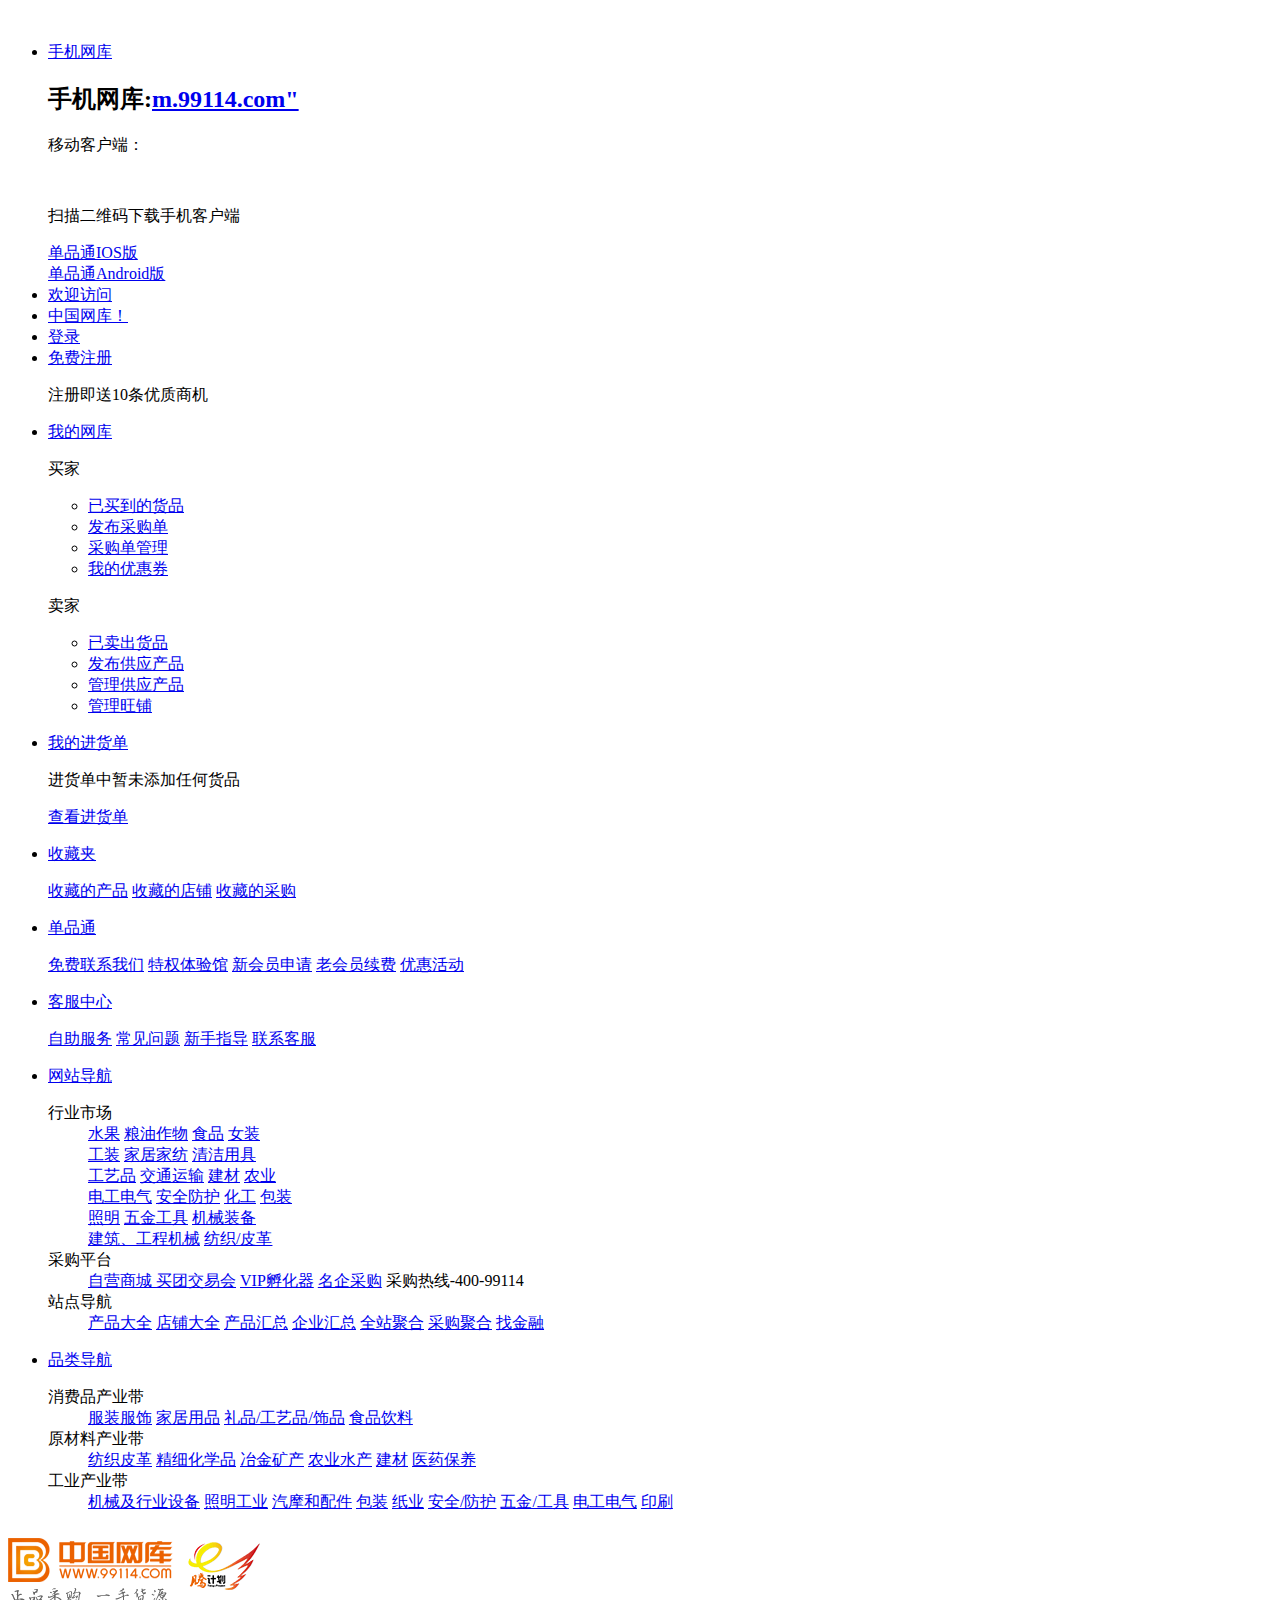
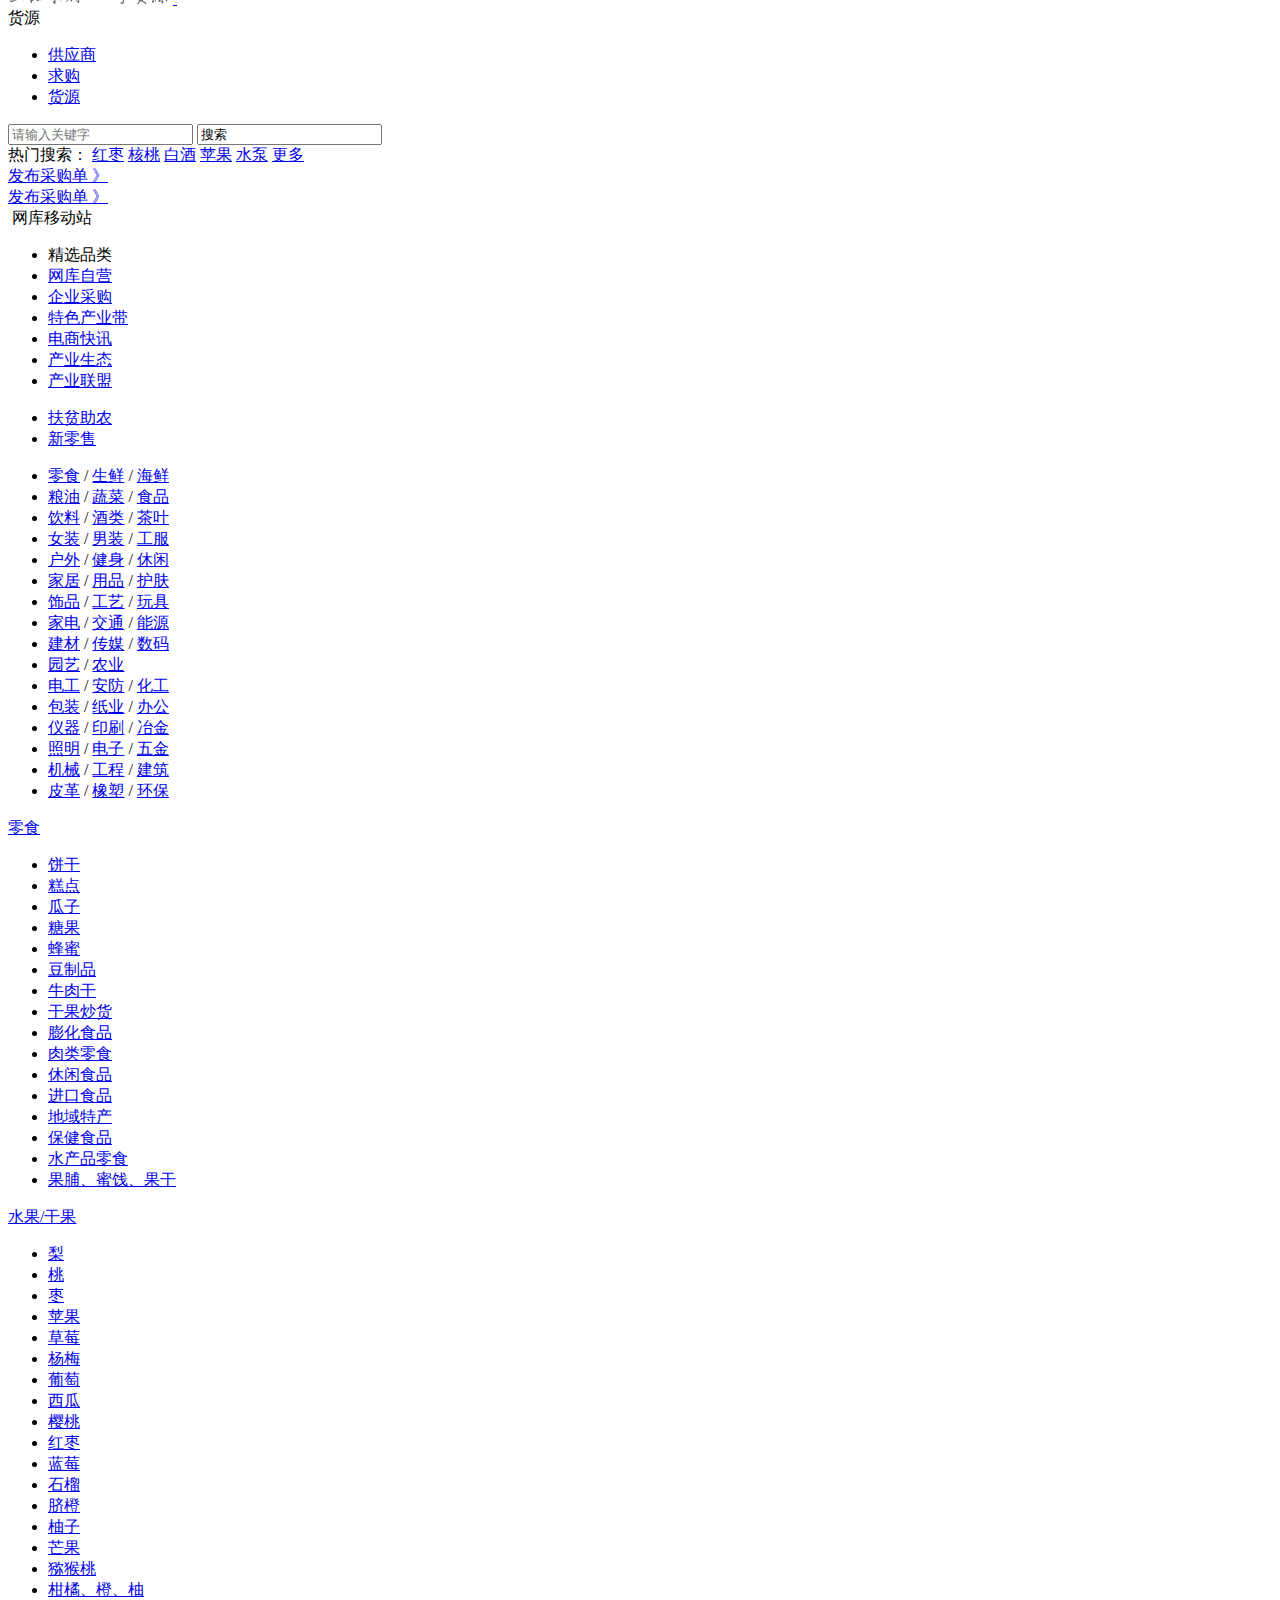
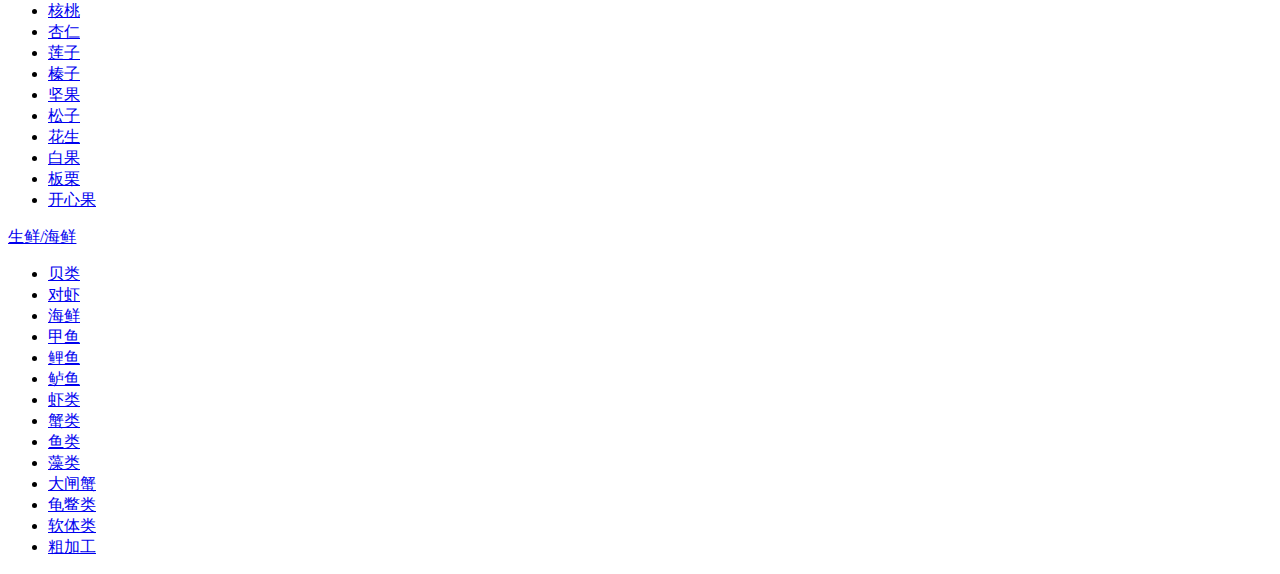
==== index.html @ 71c7d167 "第一次提交" ====
<!DOCTYPE html>
<html lang="en">
<head>
    <meta charset="UTF-8">
    <meta name="viewport" content="width=device-width, initial-scale=1.0">
    <meta http-equiv="X-UA-Compatible" content="ie=edge">
    <title>中国网库</title>
    <link rel="stylesheet" href="dist/css/index.css">
</head>
<body>
    <header>
        <a id="head_box" class="head_box" href="#">
            <img  class="head_img" src="dist/images/rBADvVuXWMmADTuwAACX199qy_g652.jpg" alt="">
            <i id="icon1_inner" class="icon icon1"></i>
        </a>
    </header>
    <div id="head_nav" class="head_nav">
        <div class="head_nav_inner">
            <ul class="head_nav_1 clearfix">
          <li class="head_nav_1_inner1"><a class="head_nav_1_tit1"  href="#">
               <i class="phone"></i>
               <span class="head_nav_1_title">手机网库</span>
               <i class="icon sanjue1"></i>
           </a>
           <div class="head_nav_1_content1">
                <div class="content1_inner">
                    <h2>手机网库:<a class="address" href="#">m.99114.com"</a></h2>
                    <p class="content_inner_tit">移动客户端：</p>
                    <div class="content1_bottom">
                        <div class="content1_bottom_l">
                            <a href="#"><img class="content1_bottom_l_img" src="dist/images/wkdpt.jpg" alt=""></a>
                        </div>
                        <div class="content1_bottom_r">
                            <p class="content_inner_tit2">扫描二维码下载手机客户端</p>
                            <div class="brand">
                                <i class="icon icon3"></i>
                                <a class="icon3_tit" href="#">单品通IOS版</a>
                            </div>
                            <div class="brand">
                                <i class="icon icon4"></i>
                                <a class="icon4_tit" href="#">单品通Android版</a>
                            </div>
                        </div>
                    </div>
                </div>
           </div>
        </li>
           <li class="head_nav_1_inner"><a class="head_nav_1_tit2" href="#">欢迎访问</a></li>
           <li class="head_nav_1_inner"><a class="head_nav_1_tit3" href="#">中国网库！</a></li>
           <li class="head_nav_1_inner"><a id="nav_login" class="head_nav_1_tit4" href="#">登录</a></li>
           <li class="head_nav_1_inner"><a id="nav_regist" class="head_nav_1_tit5" href="#">免费注册</a>
        <div id="regist_free" class="regist_free">
            <b class="icon icon5"></b>
            <p class="regist_free_content">注册即送10条优质商机</p>
            <i id="r_icon" class="icon6"></i>
        </div>
        </li>
           </ul>
           <ul class="head_nav_2 clearfix">
                <li class="head_nav_2_inner">
                    <div class="head_nav_2_menue">
                    <a href="#" class="head_nav_2_tit1">
                       <p class="head_nav_2_tit">我的网库</p>
                        <i class="sanjue2"></i>
                    </a>
                    <div class="head_nav_2_menue1">
                            <div class="head_nav_2_menue1_content">
                                <p class="head_nav_2_menue1_tit">买家</p>
                                <ul>
                                    <li class="menue1_inner"><a class="menue1_inner_1" href="#">已买到的货品</a></li>
                                    <li class="menue1_inner"><a class="menue1_inner_1" href="#">发布采购单</a></li>
                                    <li class="menue1_inner"><a class="menue1_inner_1" href="#">采购单管理</a></li>
                                    <li class="menue1_inner"><a class="menue1_inner_1" href="#">我的优惠券</a></li>

                                </ul>
                            </div>
                            <div class="head_nav_2_menue1_content">
                                <p class="head_nav_2_menue1_tit">卖家</p>
                                <ul>
                                    <li class="menue1_inner"><a class="menue1_inner_1" href="#">已卖出货品</a></li>
                                    <li class="menue1_inner"><a class="menue1_inner_1" href="#">发布供应产品</a></li>
                                    <li class="menue1_inner"><a class="menue1_inner_1" href="#">管理供应产品</a></li>
                                    <li class="menue1_inner"><a class="menue1_inner_1" href="#">管理旺铺</a></li>
                                </ul>
                            </div>
                        </div>
                      
                    </div>
                </li>
                <li class="head_nav_2_inner">
                    <div class="head_nav_2_menue">
                        <a href="#" class="head_nav_2_tit1">
                            <p class="head_nav_2_tit" >我的进货单</p>
                            <i class="sanjue2"></i>
                        </a>
                        <div class="head_nav_2_menue2">
                            <p class="menue2_tit">进货单中暂未添加任何货品</p>
                            <a class="menue2_tit1" href="#" target="_blank">查看进货单</a>
                        </div>
                    </div> 
                    </li>
                    <li class="head_nav_2_inner">
                        <div class="head_nav_2_menue">
                            <a href="#" class="head_nav_2_tit1">
                                <p class="head_nav_2_tit" >收藏夹</p>
                                <i class="sanjue2"></i>
                            </a>
                            <div class="head_nav_2_menue3">
                                <a class="menue3_tit1" href="#">收藏的产品</a>
                                <a class="menue3_tit1" href="#">收藏的店铺</a>
                                <a class="menue3_tit1" href="#">收藏的采购</a>
                            </div>
                            </div>
                       </li>
                    <li class="head_nav_2_inner">
                        <div class="head_nav_2_menue">
                            <a href="#" class="head_nav_2_tit1">
                                <p  class="head_nav_2_tit">单品通</p>
                                <i class="sanjue2"></i>
                            </a>
                            <div class="head_nav_2_menue4">
                                    <a class="menue3_tit1" href="#">免费联系我们</a>
                                    <a class="menue3_tit1" href="#">特权体验馆</a>
                                    <a class="menue3_tit1" href="#">新会员申请</a>
                                    <a class="menue3_tit1" href="#">老会员续费</a>
                                    <a class="menue3_tit1" href="#">优惠活动</a>
                                </div>
                        </div>
                </li>
                <li class="head_nav_2_inner">
                    <div class="head_nav_2_menue">
                    <a href="#" class="head_nav_2_tit1">
                        <p class="head_nav_2_tit" >客服中心</p>
                        <i class="sanjue2"></i>
                    </a>
                    <div class="head_nav_2_menue5">
                            <a class="menue3_tit1" href="#">自助服务</a>
                            <a class="menue3_tit1" href="#">常见问题</a>
                            <a class="menue3_tit1" href="#">新手指导</a>
                            <a class="menue3_tit1" href="#">联系客服</a>
                    </div>
                    </div>
                </li>
                <li class="head_nav_2_inner">
                    <div class="head_nav_2_menue">
                    <a href="#" class="head_nav_2_tit1">
                        <p  class="head_nav_2_tit">网站导航</p>
                        <i class="sanjue2"></i>
                    </a>
                    </a>
                    <div class="head_nav_2_menue6">
                        <dl class="menue6_content clearfix">
                            <dt>行业市场</dt>
                            <dd>
                                <span class="menue6_tit">
                                    <a href="#">水果</a>
                                </span>
                                <span class="menue6_line"></span>
                                <span class="menue6_tit">
                                    <a href="#">粮油作物</a>
                                </span>
                                <span class="menue6_line"></span>
                                <span class="menue6_tit">
                                    <a href="#">食品</a>
                                </span>
                                <span class="menue6_line"></span>
                                <span class="menue6_tit">
                                    <a href="#">女装</a>
                                </span><br>
                                <span class="menue6_tit">
                                    <a href="#">工装</a>
                                </span>
                                <span class="menue6_line"></span>
                                <span class="menue6_tit">
                                    <a href="#">家居家纺</a>
                                </span>
                                <span class="menue6_line"></span>
                                <span class="menue6_tit">
                                    <a href="#">清洁用具</a>
                                </span>
                                <br>
                                  <span class="menue6_tit">
                                    <a href="#">工艺品</a>
                                </span>
                                <span class="menue6_line"></span>
                                <span class="menue6_tit">
                                    <a href="#">交通运输</a>
                                </span>
                                <span class="menue6_line"></span>
                                <span class="menue6_tit">
                                    <a href="#">建材</a>
                                </span>
                                <span class="menue6_line"></span>
                                <span class="menue6_tit">
                                    <a href="#">农业</a>
                                </span><br>
                                  <span class="menue6_tit">
                                    <a href="#">电工电气</a>
                                </span>
                                <span class="menue6_line"></span>
                                <span class="menue6_tit">
                                    <a href="#">安全防护</a>
                                </span>
                                <span class="menue6_line"></span>
                                <span class="menue6_tit">
                                    <a href="#">化工</a>
                                </span>
                                <span class="menue6_line"></span>
                                <span class="menue6_tit">
                                    <a href="#">包装</a>
                                </span><br>
                                <span class="menue6_tit">
                                    <a href="#">照明</a>
                                </span>
                                <span class="menue6_line"></span>
                                <span class="menue6_tit">
                                    <a href="#">五金工具</a>
                                </span>
                                <span class="menue6_line"></span>
                                <span class="menue6_tit">
                                    <a href="#">机械装备</a>
                                </span><br>
                                <span class="menue6_tit">
                                    <a href="#">建筑、工程机械</a>
                                </span>
                                <span class="menue6_line"></span>
                                <span class="menue6_tit">
                                    <a href="#">纺织/皮革</a>
                                </span><br>
                            </dd>
                        </dl>
                        <dl class="menue6_content clearfix">
                                <dt>采购平台</dt>
                                <dd>
                                        <span class="menue6_tit">
                                                <a href="#">自营商城
                                                </a>
                                            </span>
                                            <span class="menue6_line"></span>
                                            <span class="menue6_tit">
                                                <a href="#">买团交易会</a>
                                            </span>
                                            <span class="menue6_line"></span>
                                            <span class="menue6_tit">
                                                <a href="#">VIP孵化器</a>
                                            </span>
                                            <span class="menue6_tit">
                                                <a href="#">名企采购</a>
                                            </span>
                                            <span class="menue6_line"></span>
                                             <span class="menue6_tit">
                                                采购热线-400-99114
                                             </span>
                                </dd>
                        </dl>
                        <dl class="menue6_content clearfix">
                            <dt>站点导航</dt>
                            <dd>
                                <span class="menue6_tit"><a href="#">产品大全</a></span>
                                 <span class="menue6_line"></span>
                                  <span class="menue6_tit"><a href="#">店铺大全</a></span>
                                 <span class="menue6_line"></span>
                                  <span class="menue6_tit"><a href="#">产品汇总</a></span>
                                 <span class="menue6_line"></span>
                                  <span class="menue6_tit"><a href="#">企业汇总</a></span>
                                 <span class="menue6_line"></span>
                                  <span class="menue6_tit"><a href="#">全站聚合</a></span>
                                  <span class="menue6_line"></span>
                                  <span class="menue6_tit"><a href="#">采购聚合</a></span>
                                 
                                  <span class="menue6_tit"><a href="#">找金融</a></span>
                                
                            </dd>

                        </dl>
                    </div>
                    </div>
                </li>
                <li class="head_nav_2_inner">
                    <a href="#" class="head_nav_2_tit1">
                        <p class="head_nav_2_tit" >品类导航</p>
                        <i class="sanjue2"></i>
                    </a>
                    <div class="head_nav_2_menue7">
                        <dl class="menue7_content clearfix">
                            <dt>消费品产业带</dt>
                            <dd>
                            <span class="menue6_tit"><a href="#">服装服饰</a></span>
                            <span class="menue6_line"></span>
                            <span class="menue6_tit"><a href="#">家居用品</a></span>
                            <span class="menue6_line"></span>
                            <span class="menue6_tit"><a href="#">礼品/工艺品/饰品</a></span>
                            <span class="menue6_line"></span>
                            <span class="menue6_tit"><a href="#">食品饮料</a></span>
                        </dd>
                        </dl>
                          <dl class="menue7_content clearfix">
                            <dt>原材料产业带</dt>
                            <dd>
                            <span class="menue6_tit"><a href="#">纺织皮革</a></span>
                            <span class="menue6_line"></span>
                            <span class="menue6_tit"><a href="#">精细化学品</a></span>
                            <span class="menue6_line"></span>
                            <span class="menue6_tit"><a href="#">冶金矿产</a></span>
                            <span class="menue6_line"></span>
                            <span class="menue6_tit"><a href="#">农业水产</a></span>
                             <span class="menue6_line"></span>
                            <span class="menue6_tit"><a href="#">建材</a></span>
                            <span class="menue6_line"></span>
                            <span class="menue6_tit"><a href="#">医药保养</a></span>
                        </dd>
                        </dl>
                        <dl class="menue7_content  clearfix">
                            <dt>工业产业带</dt>
                            <dd>
                            <span class="menue6_tit"><a href="#">机械及行业设备</a></span>
                            <span class="menue6_line"></span>
                            <span class="menue6_tit"><a href="#">照明工业</a></span>
                            <span class="menue6_line"></span>
                            <span class="menue6_tit"><a href="#">汽摩和配件</a></span>
                            <span class="menue6_line"></span>
                            <span class="menue6_tit"><a href="#">包装</a></span>
                             <span class="menue6_line"></span>
                            <span class="menue6_tit"><a href="#">纸业</a></span>
                            <span class="menue6_line"></span>
                            <span class="menue6_tit"><a href="#">安全/防护</a></span>
                             <span class="menue6_line"></span>
                            <span class="menue6_tit"><a href="#">五金/工具</a></span>
                             <span class="menue6_line"></span>
                            <span class="menue6_tit"><a href="#">电工电气</a></span>
                             <span class="menue6_line"></span>
                            <span class="menue6_tit"><a href="#">印刷</a></span>
                            
                        </dd>
                        </dl>
                    </div>
                    </div>
                </li>
            </ul>
            </div>
        </div>
    </div>
<!-- 搜索框 -->

<div class="searchbox">
   <div class="p_logo clearfix">
       <a class="p_logo_1" href="#">
           <img class="p_logo_1_img" src="images/logo.png" alt="">
       </a>
        <a class="p_logo_2" href="#">
           <img class="p_logo_2_img" src="images/logo_teng.png" alt="">
       </a>
   </div>
   <div class="p_search">
       <div class="p_search_top">
           <div id="searchselect" class="search_select sanjue3">
               <div id="searchselectinner" class="search_select_inner">货源</div>
               <ul id="searchoptions" class="search_options">
                   <li class="search_options1"><a class="search_options_inner" href="#">供应商</a></li>
                   <li class="search_options1"><a class="search_options_inner" href="#">求购</a></li>
                   <li class="search_options1"><a class="search_options_inner" href="#">货源</a></li>
               </ul>
           </div>
           <input type="text" id="txt" class="searchtxt" placeholder="请输入关键字">
           <input type="text" id="btn" value="搜索" class="searchbtn">
       </div>
       <div class="p_search_bottom">
            <span class="hotworld">热门搜索：</span>
            <a class="keyword" href="#">红枣</a>
            <a class="keyword" href="#">核桃</a>
            <a class="keyword" href="#">白酒</a>
            <a class="keyword" href="#">苹果</a>
            <a class="keyword" href="#">水泵</a>
            <a class="keyword" href="#">更多</a>
       </div>
   </div>
   <div class="word_l">
       <a class="word_l_1" href="#">发布采购单 》</a>
      <br>
      <a class="word_l_1" href="#">发布采购单 》</a>
   </div>
   <div class="cgtcode">
       <img class="cgtcode_img" src="dist/images/wapm.png" alt="">
       <span class="cgtcode_tit">网库移动站</span>
   </div>
   </div>
   <div class="bannernav" >
       <div class="bannernav_inner">
           <div class="bannernav_left">
               <ul class="bannernav_left_content clearfix">
                   <li class="bannernav_tit1">
                       <i class="nav_icon1"></i>
                       <span class="bannernav_item">精选品类</span>
                   </li>
                   <li class="bannernav_tit2">
                       <a class="bannernav_item1" href="#">网库自营</a>
                        <i class="bannernav_hot"></i>
                   </li>
                    <li class="bannernav_tit3">
                       <a class="bannernav_item1" href="#">企业采购</a>
                    </li>
                    <li class="bannernav_tit3">
                       <a class="bannernav_item1" href="#">特色产业带</a>
                    </li>
                    <li class="bannernav_tit3">
                       <a class="bannernav_item1" href="#">电商快讯</a>
                    </li>
                    <li class="bannernav_tit3">
                       <a class="bannernav_item1" href="#">产业生态</a>
                    </li>
                    <li class="bannernav_tit4">
                       <a class="bannernav_item1" href="#">产业联盟</a>
                       <i class="bannernav_new"></i>
                    </li>
               </ul>
           </div>
           <div class="bannernav_right">
               <ul class="bannernav_right_content">
                   <li class="bannernav_r_tit1"><a class="bannernav_r_item1" href="#">扶贫助农</a></li>
                   <li class="bannernav_r_tit1"><a class="bannernav_r_item1" href="#">新零售</a></li>
               </ul>
           </div>
       </div>
  </div>
  <div class="banner">
      <div class="bannerinner clearfix">
          <div class="bannerinner_nav">
              <ul class="b_nav">
                  <li class="b_nav1">
                      <i class="nav_icon2"></i>
                      <a class="nav_tit1" href="#">零食</a>
                      <span>/</span>
                       <a class="nav_tit1" href="#">生鲜</a>
                      <span>/</span>
                       <a class="nav_tit1" href="#">海鲜</a>
                  </li>
                   <li class="b_nav1">
                      <i class="nav_icon3"></i>
                      <a class="nav_tit1" href="#">粮油</a>
                      <span>/</span>
                       <a class="nav_tit1" href="#">蔬菜</a>
                      <span>/</span>
                       <a class="nav_tit1" href="#">食品</a>
                  </li>
                  <li class="b_nav1">
                      <i class="nav_icon4"></i>
                      <a class="nav_tit1" href="#">饮料</a>
                      <span>/</span>
                       <a class="nav_tit1" href="#">酒类</a>
                      <span>/</span>
                       <a class="nav_tit1" href="#">茶叶</a>
                  </li>
                   <li class="b_nav1">
                      <i class="nav_icon5"></i>
                      <a class="nav_tit1" href="#">女装</a>
                      <span>/</span>
                       <a class="nav_tit1" href="#">男装</a>
                      <span>/</span>
                       <a class="nav_tit1" href="#">工服</a>
                  </li>
                  <li class="b_nav1">
                      <i class="nav_icon6"></i>
                      <a class="nav_tit1" href="#">户外</a>
                      <span>/</span>
                       <a class="nav_tit1" href="#">健身</a>
                      <span>/</span>
                       <a class="nav_tit1" href="#">休闲</a>
                  </li>
                   <li class="b_nav1">
                      <i class="nav_icon7"></i>
                      <a class="nav_tit1" href="#">家居</a>
                      <span>/</span>
                       <a class="nav_tit1" href="#">用品</a>
                      <span>/</span>
                       <a class="nav_tit1" href="#">护肤</a>
                  </li>
                  <li class="b_nav1">
                      <i class="nav_icon8"></i>
                      <a class="nav_tit1" href="#">饰品</a>
                      <span>/</span>
                       <a class="nav_tit1" href="#">工艺</a>
                      <span>/</span>
                       <a class="nav_tit1" href="#">玩具</a>
                  </li>
                   <li class="b_nav1">
                      <i class="nav_icon9"></i>
                      <a class="nav_tit1" href="#">家电</a>
                      <span>/</span>
                       <a class="nav_tit1" href="#">交通</a>
                      <span>/</span>
                       <a class="nav_tit1" href="#">能源</a>
                  </li>
                  <li class="b_nav1">
                      <i class="nav_icon10"></i>
                      <a class="nav_tit1" href="#">建材</a>
                      <span>/</span>
                       <a class="nav_tit1" href="#">传媒</a>
                      <span>/</span>
                       <a class="nav_tit1" href="#">数码</a>
                  </li>
                   <li class="b_nav1">
                      <i class="nav_icon11"></i>
                      <a class="nav_tit1" href="#">园艺</a>
                      <span>/</span>
                       <a class="nav_tit1" href="#">农业</a>
                    
                  </li>
                  <li class="b_nav1">
                      <i class="nav_icon12"></i>
                      <a class="nav_tit1" href="#">电工</a>
                      <span>/</span>
                       <a class="nav_tit1" href="#">安防</a>
                      <span>/</span>
                       <a class="nav_tit1" href="#">化工</a>
                  </li>
                   <li class="b_nav1">
                      <i class="nav_icon13"></i>
                      <a class="nav_tit1" href="#">包装</a>
                      <span>/</span>
                       <a class="nav_tit1" href="#">纸业</a>
                      <span>/</span>
                       <a class="nav_tit1" href="#">办公</a>
                  </li>
                  <li class="b_nav1">
                      <i class="nav_icon14"></i>
                      <a class="nav_tit1" href="#">仪器</a>
                      <span>/</span>
                       <a class="nav_tit1" href="#">印刷</a>
                      <span>/</span>
                       <a class="nav_tit1" href="#">冶金</a>
                  </li>
                   <li class="b_nav1">
                      <i class="nav_icon15"></i>
                      <a class="nav_tit1" href="#">照明</a>
                      <span>/</span>
                       <a class="nav_tit1" href="#">电子</a>
                      <span>/</span>
                       <a class="nav_tit1" href="#">五金</a>
                  </li>
                  <li class="b_nav1">
                      <i class="nav_icon16"></i>
                      <a class="nav_tit1" href="#">机械</a>
                      <span>/</span>
                       <a class="nav_tit1" href="#">工程</a>
                      <span>/</span>
                       <a class="nav_tit1" href="#">建筑</a>
                  </li>
                   <li class="b_nav1">
                      <i class="nav_icon17"></i>
                      <a class="nav_tit1" href="#">皮革</a>
                      <span>/</span>
                       <a class="nav_tit1" href="#">橡塑</a>
                      <span>/</span>
                       <a class="nav_tit1" href="#">环保</a>
                  </li>
              </ul>
              <div class="b_nav_float">
                    <div class="text_content">
                        <div class="content_left">
                            <div class="left_item">
                                <div class="left_item_tit">
                                    <a class="left_item_titinner" href="#">零食</a>
                                </div>
                                <ul class="left_item_box">
                                    <li><a href="#">饼干</a></li>
                                    <li><a href="#">糕点</a></li>
                                    <li><a href="#">瓜子</a></li>
                                    <li><a href="#">糖果</a></li>
                                    <li><a href="#">蜂蜜</a></li>
                                    <li><a href="#">豆制品</a></li>
                                    <li><a href="#">牛肉干</a></li>
                                    <li><a href="#">干果炒货</a></li>
                                    <li><a href="#">膨化食品</a></li>
                                    <li><a href="#">肉类零食</a></li>
                                    <li><a href="#">休闲食品</a></li>
                                    <li><a href="#">进口食品</a></li>
                                    <li><a href="#">地域特产</a></li>
                                    <li><a href="#">保健食品</a></li>
                                    <li><a href="#">水产品零食</a></li>
                                    <li><a href="#">果脯、蜜饯、果干</a></li>
                                </ul>
                            </div>

                            <div class="left_item">
                                <div class="left_item_tit">
                                    <a class="left_item_titinner" href="#">水果/干果</a>
                                </div>
                                <ul class="left_item_box">
                                    <li><a href="#">梨</a></li>
                                    <li><a href="#">桃</a></li>
                                    <li><a href="#">枣</a></li>
                                    <li><a href="#">苹果</a></li>
                                    <li><a href="#">草莓</a></li>
                                    <li><a href="#">杨梅</a></li>
                                    <li><a href="#">葡萄</a></li>
                                    <li><a class="b_world" href="#">西瓜</a></li>
                                    <li><a href="#">樱桃</a></li>
                                    <li><a href="#">红枣</a></li>
                                    <li><a href="#">蓝莓</a></li>
                                    <li><a href="#">石榴</a></li>
                                    <li><a class="b_world"  href="#">脐橙</a></li>
                                    <li><a href="#">柚子</a></li>
                                    <li><a href="#">芒果</a></li>
                                    <li><a href="#">猕猴桃</a></li>
                                    <li><a href="#">柑橘、橙、柚</a></li>
                                    <li><a href="#">核桃</a></li>
                                    <li><a href="#">杏仁</a></li>
                                    <li><a href="#">莲子</a></li>
                                    <li><a href="#">榛子</a></li>
                                    <li><a href="#">坚果</a></li>
                                    <li><a href="#">松子</a></li>
                                    <li><a class="b_world" href="#">花生</a></li>
                                    <li><a href="#">白果</a></li>
                                    <li><a href="#">板栗</a></li>
                                    <li><a href="#">开心果</a></li>
                                </ul>
                            </div>
                            <div class="left_item">
                                <div class="left_item_tit">
                                    <a class="left_item_titinner" href="#">生鲜/海鲜</a>
                                </div>
                                <ul class="left_item_box">
                                    <li><a href="#">贝类</a></li>
                                    <li><a href="#">对虾</a></li>
                                    <li><a class="b_world" href="#">海鲜</a></li>
                                    <li><a href="#">甲鱼</a></li>
                                    <li><a href="#">鲤鱼</a></li>
                                    <li><a href="#">鲈鱼</a></li>
                                    <li><a href="#">虾类</a></li>
                                    <li><a href="#">蟹类</a></li>
                                    <li><a class="b_world" href="#">鱼类</a></li>
                                    <li><a href="#">藻类</a></li>
                                    <li><a href="#">大闸蟹</a></li>
                                    <li><a href="#">龟鳖类</a></li>
                                    <li><a href="#">软体类</a></li>
                                    <li><a href="#">粗加工</a></li>
                                </ul>
                            </div>
                        </div>
                    </div>
              </div>
          </div>
      </div>
  </div>

    
   
    <script src="dist/script/main.js"></script>
    
</body>
</html>
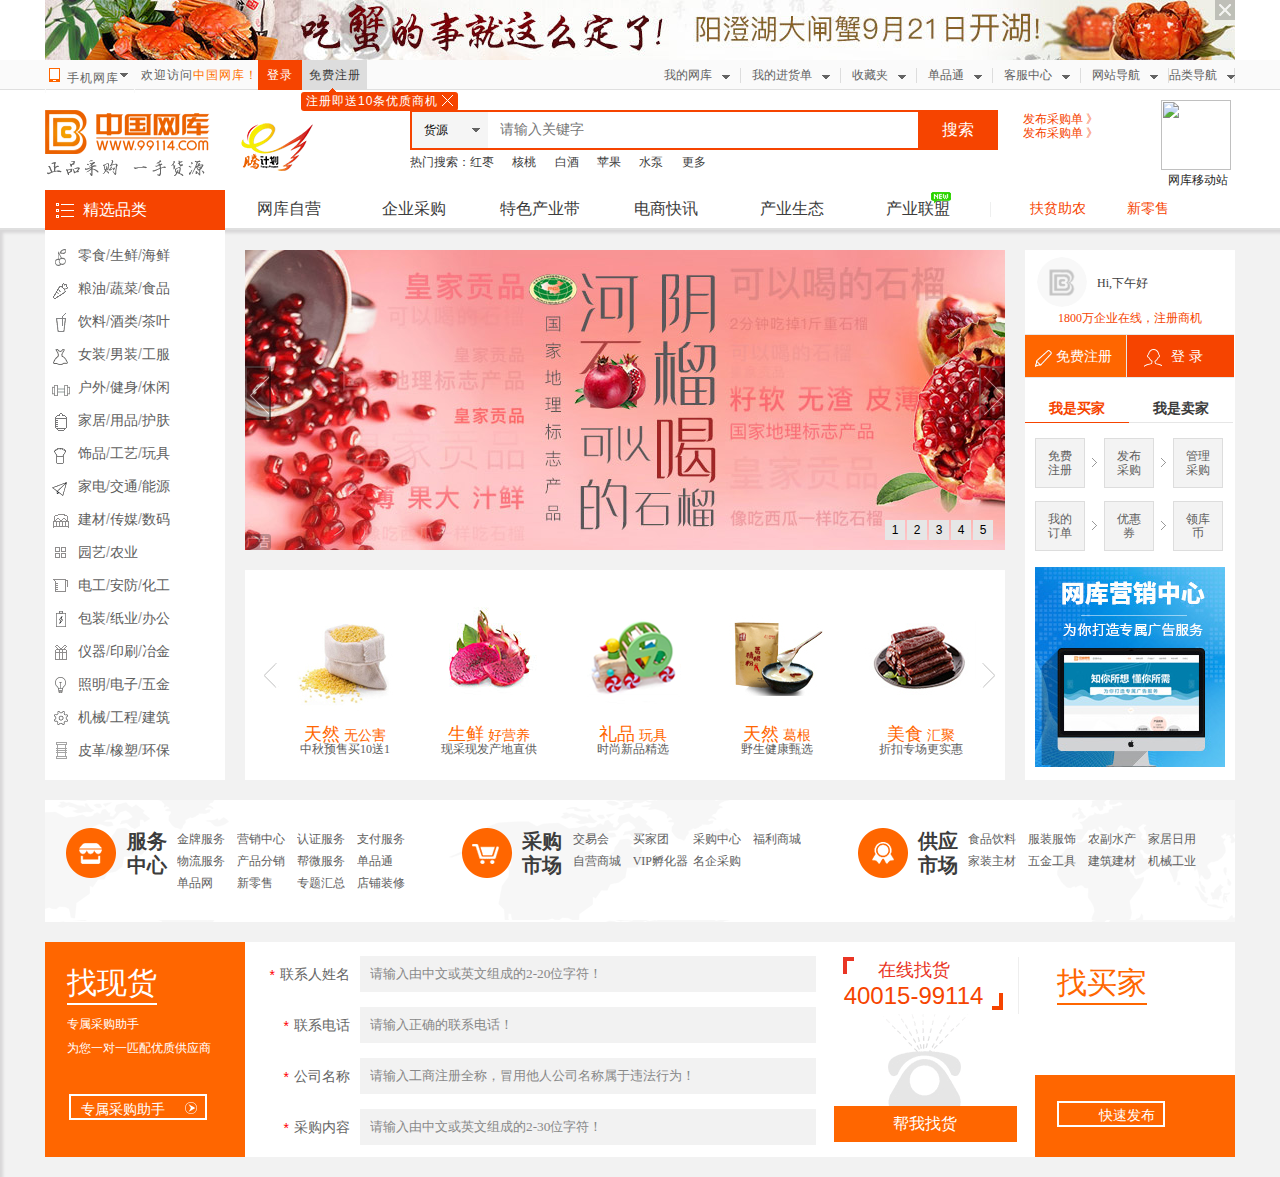
==== commit fbdfc738: "banenr部分没做好" ====
--- a/index.html
+++ b/index.html
@@ -5,12 +5,12 @@
     <meta name="viewport" content="width=device-width, initial-scale=1.0">
     <meta http-equiv="X-UA-Compatible" content="ie=edge">
     <title>中国网库</title>
-    <link rel="stylesheet" href="dist/css/index.css">
+    <link rel="stylesheet" href="css/index.css">
 </head>
 <body>
     <header>
         <a id="head_box" class="head_box" href="#">
-            <img  class="head_img" src="dist/images/rBADvVuXWMmADTuwAACX199qy_g652.jpg" alt="">
+            <img  class="head_img" src="images/rBADvVuXWMmADTuwAACX199qy_g652.jpg" alt="">
             <i id="icon1_inner" class="icon icon1"></i>
         </a>
     </header>
@@ -28,7 +28,7 @@
                     <p class="content_inner_tit">移动客户端：</p>
                     <div class="content1_bottom">
                         <div class="content1_bottom_l">
-                            <a href="#"><img class="content1_bottom_l_img" src="dist/images/wkdpt.jpg" alt=""></a>
+                            <a href="#"><img class="content1_bottom_l_img" src="images/wkdpt.jpg" alt=""></a>
                         </div>
                         <div class="content1_bottom_r">
                             <p class="content_inner_tit2">扫描二维码下载手机客户端</p>
@@ -571,13 +571,13 @@
                                     <li><a href="#">牛肉干</a></li>
                                     <li><a href="#">干果炒货</a></li>
                                     <li><a href="#">膨化食品</a></li>
-                                    <li><a href="#">肉类零食</a></li>
+                                    <li><a class="b_world" href="#">肉类零食</a></li>
                                     <li><a href="#">休闲食品</a></li>
                                     <li><a href="#">进口食品</a></li>
                                     <li><a href="#">地域特产</a></li>
                                     <li><a href="#">保健食品</a></li>
                                     <li><a href="#">水产品零食</a></li>
-                                    <li><a href="#">果脯、蜜饯、果干</a></li>
+                                    <li><a class="b_world" href="#">果脯、蜜饯、果干</a></li>
                                 </ul>
                             </div>
 
@@ -637,15 +637,1688 @@
                                 </ul>
                             </div>
                         </div>
+                        <div class="content_right">
+                            <a class="content_right_inner" href="#">
+                                <img class="content_right_img1" src="dist/images/rBADvFpB8MmAaMAgAAAiSczaYVY085.jpg" alt="">
+                            </a>
+                            <a class="content_right_inner" href="#">
+                                <img class="content_right_img2" src="dist/images/rBADvFpB8bqAa6-sAABEL8XLcLI823.jpg" alt="">
+                            </a>
+                        </div>
                     </div>
               </div>
+              <div class="b_nav_float">
+                <div class="text_content">
+                    <div class="content_left">
+                        <div class="left_item">
+                            <div class="left_item_tit">
+                                <a class="left_item_titinner" href="#">零食</a>
+                            </div>
+                            <ul class="left_item_box">
+                                <li><a href="#">饼干</a></li>
+                                <li><a href="#">糕点</a></li>
+                                <li><a href="#">瓜子</a></li>
+                                <li><a href="#">糖果</a></li>
+                                <li><a href="#">蜂蜜</a></li>
+                                <li><a href="#">豆制品</a></li>
+                                <li><a href="#">牛肉干</a></li>
+                                <li><a href="#">干果炒货</a></li>
+                                <li><a href="#">膨化食品</a></li>
+                                <li><a class="b_world" href="#">肉类零食</a></li>
+                                <li><a href="#">休闲食品</a></li>
+                                <li><a href="#">进口食品</a></li>
+                                <li><a href="#">地域特产</a></li>
+                                <li><a href="#">保健食品</a></li>
+                                <li><a href="#">水产品零食</a></li>
+                                <li><a class="b_world" href="#">果脯、蜜饯、果干</a></li>
+                            </ul>
+                        </div>
+
+                        <div class="left_item">
+                            <div class="left_item_tit">
+                                <a class="left_item_titinner" href="#">水果/干果</a>
+                            </div>
+                            <ul class="left_item_box">
+                                <li><a href="#">梨</a></li>
+                                <li><a href="#">桃</a></li>
+                                <li><a href="#">枣</a></li>
+                                <li><a href="#">苹果</a></li>
+                                <li><a href="#">草莓</a></li>
+                                <li><a href="#">杨梅</a></li>
+                                <li><a href="#">葡萄</a></li>
+                                <li><a class="b_world" href="#">西瓜</a></li>
+                                <li><a href="#">樱桃</a></li>
+                                <li><a href="#">红枣</a></li>
+                                <li><a href="#">蓝莓</a></li>
+                                <li><a href="#">石榴</a></li>
+                                <li><a class="b_world"  href="#">脐橙</a></li>
+                                <li><a href="#">柚子</a></li>
+                                <li><a href="#">芒果</a></li>
+                                <li><a href="#">猕猴桃</a></li>
+                                <li><a href="#">柑橘、橙、柚</a></li>
+                                <li><a href="#">核桃</a></li>
+                                <li><a href="#">杏仁</a></li>
+                                <li><a href="#">莲子</a></li>
+                                <li><a href="#">榛子</a></li>
+                                <li><a href="#">坚果</a></li>
+                                <li><a href="#">松子</a></li>
+                                <li><a class="b_world" href="#">花生</a></li>
+                                <li><a href="#">白果</a></li>
+                                <li><a href="#">板栗</a></li>
+                                <li><a href="#">开心果</a></li>
+                            </ul>
+                        </div>
+                        <div class="left_item">
+                            <div class="left_item_tit">
+                                <a class="left_item_titinner" href="#">生鲜/海鲜</a>
+                            </div>
+                            <ul class="left_item_box">
+                                <li><a href="#">贝类</a></li>
+                                <li><a href="#">对虾</a></li>
+                                <li><a class="b_world" href="#">海鲜</a></li>
+                                <li><a href="#">甲鱼</a></li>
+                                <li><a href="#">鲤鱼</a></li>
+                                <li><a href="#">鲈鱼</a></li>
+                                <li><a href="#">虾类</a></li>
+                                <li><a href="#">蟹类</a></li>
+                                <li><a class="b_world" href="#">鱼类</a></li>
+                                <li><a href="#">藻类</a></li>
+                                <li><a href="#">大闸蟹</a></li>
+                                <li><a href="#">龟鳖类</a></li>
+                                <li><a href="#">软体类</a></li>
+                                <li><a href="#">粗加工</a></li>
+                            </ul>
+                        </div>
+                    </div>
+                    <div class="content_right">
+                        <a class="content_right_inner" href="#">
+                            <img class="content_right_img1" src="dist/images/rBADvFpB8MmAaMAgAAAiSczaYVY085.jpg" alt="">
+                        </a>
+                        <a class="content_right_inner" href="#">
+                            <img class="content_right_img2" src="dist/images/rBADvFpB8bqAa6-sAABEL8XLcLI823.jpg" alt="">
+                        </a>
+                    </div>
+                </div>
           </div>
+          <div class="b_nav_float">
+            <div class="text_content">
+                <div class="content_left">
+                    <div class="left_item">
+                        <div class="left_item_tit">
+                            <a class="left_item_titinner" href="#">零食</a>
+                        </div>
+                        <ul class="left_item_box">
+                            <li><a href="#">饼干</a></li>
+                            <li><a href="#">糕点</a></li>
+                            <li><a href="#">瓜子</a></li>
+                            <li><a href="#">糖果</a></li>
+                            <li><a href="#">蜂蜜</a></li>
+                            <li><a href="#">豆制品</a></li>
+                            <li><a href="#">牛肉干</a></li>
+                            <li><a href="#">干果炒货</a></li>
+                            <li><a href="#">膨化食品</a></li>
+                            <li><a class="b_world" href="#">肉类零食</a></li>
+                            <li><a href="#">休闲食品</a></li>
+                            <li><a href="#">进口食品</a></li>
+                            <li><a href="#">地域特产</a></li>
+                            <li><a href="#">保健食品</a></li>
+                            <li><a href="#">水产品零食</a></li>
+                            <li><a class="b_world" href="#">果脯、蜜饯、果干</a></li>
+                        </ul>
+                    </div>
+
+                    <div class="left_item">
+                        <div class="left_item_tit">
+                            <a class="left_item_titinner" href="#">水果/干果</a>
+                        </div>
+                        <ul class="left_item_box">
+                            <li><a href="#">梨</a></li>
+                            <li><a href="#">桃</a></li>
+                            <li><a href="#">枣</a></li>
+                            <li><a href="#">苹果</a></li>
+                            <li><a href="#">草莓</a></li>
+                            <li><a href="#">杨梅</a></li>
+                            <li><a href="#">葡萄</a></li>
+                            <li><a class="b_world" href="#">西瓜</a></li>
+                            <li><a href="#">樱桃</a></li>
+                            <li><a href="#">红枣</a></li>
+                            <li><a href="#">蓝莓</a></li>
+                            <li><a href="#">石榴</a></li>
+                            <li><a class="b_world"  href="#">脐橙</a></li>
+                            <li><a href="#">柚子</a></li>
+                            <li><a href="#">芒果</a></li>
+                            <li><a href="#">猕猴桃</a></li>
+                            <li><a href="#">柑橘、橙、柚</a></li>
+                            <li><a href="#">核桃</a></li>
+                            <li><a href="#">杏仁</a></li>
+                            <li><a href="#">莲子</a></li>
+                            <li><a href="#">榛子</a></li>
+                            <li><a href="#">坚果</a></li>
+                            <li><a href="#">松子</a></li>
+                            <li><a class="b_world" href="#">花生</a></li>
+                            <li><a href="#">白果</a></li>
+                            <li><a href="#">板栗</a></li>
+                            <li><a href="#">开心果</a></li>
+                        </ul>
+                    </div>
+                    <div class="left_item">
+                        <div class="left_item_tit">
+                            <a class="left_item_titinner" href="#">生鲜/海鲜</a>
+                        </div>
+                        <ul class="left_item_box">
+                            <li><a href="#">贝类</a></li>
+                            <li><a href="#">对虾</a></li>
+                            <li><a class="b_world" href="#">海鲜</a></li>
+                            <li><a href="#">甲鱼</a></li>
+                            <li><a href="#">鲤鱼</a></li>
+                            <li><a href="#">鲈鱼</a></li>
+                            <li><a href="#">虾类</a></li>
+                            <li><a href="#">蟹类</a></li>
+                            <li><a class="b_world" href="#">鱼类</a></li>
+                            <li><a href="#">藻类</a></li>
+                            <li><a href="#">大闸蟹</a></li>
+                            <li><a href="#">龟鳖类</a></li>
+                            <li><a href="#">软体类</a></li>
+                            <li><a href="#">粗加工</a></li>
+                        </ul>
+                    </div>
+                </div>
+                <div class="content_right">
+                    <a class="content_right_inner" href="#">
+                        <img class="content_right_img1" src="dist/images/rBADvFpB8MmAaMAgAAAiSczaYVY085.jpg" alt="">
+                    </a>
+                    <a class="content_right_inner" href="#">
+                        <img class="content_right_img2" src="dist/images/rBADvFpB8bqAa6-sAABEL8XLcLI823.jpg" alt="">
+                    </a>
+                </div>
+            </div>
       </div>
+      <div class="b_nav_float">
+        <div class="text_content">
+            <div class="content_left">
+                <div class="left_item">
+                    <div class="left_item_tit">
+                        <a class="left_item_titinner" href="#">零食</a>
+                    </div>
+                    <ul class="left_item_box">
+                        <li><a href="#">饼干</a></li>
+                        <li><a href="#">糕点</a></li>
+                        <li><a href="#">瓜子</a></li>
+                        <li><a href="#">糖果</a></li>
+                        <li><a href="#">蜂蜜</a></li>
+                        <li><a href="#">豆制品</a></li>
+                        <li><a href="#">牛肉干</a></li>
+                        <li><a href="#">干果炒货</a></li>
+                        <li><a href="#">膨化食品</a></li>
+                        <li><a class="b_world" href="#">肉类零食</a></li>
+                        <li><a href="#">休闲食品</a></li>
+                        <li><a href="#">进口食品</a></li>
+                        <li><a href="#">地域特产</a></li>
+                        <li><a href="#">保健食品</a></li>
+                        <li><a href="#">水产品零食</a></li>
+                        <li><a class="b_world" href="#">果脯、蜜饯、果干</a></li>
+                    </ul>
+                </div>
+
+                <div class="left_item">
+                    <div class="left_item_tit">
+                        <a class="left_item_titinner" href="#">水果/干果</a>
+                    </div>
+                    <ul class="left_item_box">
+                        <li><a href="#">梨</a></li>
+                        <li><a href="#">桃</a></li>
+                        <li><a href="#">枣</a></li>
+                        <li><a href="#">苹果</a></li>
+                        <li><a href="#">草莓</a></li>
+                        <li><a href="#">杨梅</a></li>
+                        <li><a href="#">葡萄</a></li>
+                        <li><a class="b_world" href="#">西瓜</a></li>
+                        <li><a href="#">樱桃</a></li>
+                        <li><a href="#">红枣</a></li>
+                        <li><a href="#">蓝莓</a></li>
+                        <li><a href="#">石榴</a></li>
+                        <li><a class="b_world"  href="#">脐橙</a></li>
+                        <li><a href="#">柚子</a></li>
+                        <li><a href="#">芒果</a></li>
+                        <li><a href="#">猕猴桃</a></li>
+                        <li><a href="#">柑橘、橙、柚</a></li>
+                        <li><a href="#">核桃</a></li>
+                        <li><a href="#">杏仁</a></li>
+                        <li><a href="#">莲子</a></li>
+                        <li><a href="#">榛子</a></li>
+                        <li><a href="#">坚果</a></li>
+                        <li><a href="#">松子</a></li>
+                        <li><a class="b_world" href="#">花生</a></li>
+                        <li><a href="#">白果</a></li>
+                        <li><a href="#">板栗</a></li>
+                        <li><a href="#">开心果</a></li>
+                    </ul>
+                </div>
+                <div class="left_item">
+                    <div class="left_item_tit">
+                        <a class="left_item_titinner" href="#">生鲜/海鲜</a>
+                    </div>
+                    <ul class="left_item_box">
+                        <li><a href="#">贝类</a></li>
+                        <li><a href="#">对虾</a></li>
+                        <li><a class="b_world" href="#">海鲜</a></li>
+                        <li><a href="#">甲鱼</a></li>
+                        <li><a href="#">鲤鱼</a></li>
+                        <li><a href="#">鲈鱼</a></li>
+                        <li><a href="#">虾类</a></li>
+                        <li><a href="#">蟹类</a></li>
+                        <li><a class="b_world" href="#">鱼类</a></li>
+                        <li><a href="#">藻类</a></li>
+                        <li><a href="#">大闸蟹</a></li>
+                        <li><a href="#">龟鳖类</a></li>
+                        <li><a href="#">软体类</a></li>
+                        <li><a href="#">粗加工</a></li>
+                    </ul>
+                </div>
+            </div>
+            <div class="content_right">
+                <a class="content_right_inner" href="#">
+                    <img class="content_right_img1" src="dist/images/rBADvFpB8MmAaMAgAAAiSczaYVY085.jpg" alt="">
+                </a>
+                <a class="content_right_inner" href="#">
+                    <img class="content_right_img2" src="dist/images/rBADvFpB8bqAa6-sAABEL8XLcLI823.jpg" alt="">
+                </a>
+            </div>
+        </div>
   </div>
+  <div class="b_nav_float">
+    <div class="text_content">
+        <div class="content_left">
+            <div class="left_item">
+                <div class="left_item_tit">
+                    <a class="left_item_titinner" href="#">零食</a>
+                </div>
+                <ul class="left_item_box">
+                    <li><a href="#">饼干</a></li>
+                    <li><a href="#">糕点</a></li>
+                    <li><a href="#">瓜子</a></li>
+                    <li><a href="#">糖果</a></li>
+                    <li><a href="#">蜂蜜</a></li>
+                    <li><a href="#">豆制品</a></li>
+                    <li><a href="#">牛肉干</a></li>
+                    <li><a href="#">干果炒货</a></li>
+                    <li><a href="#">膨化食品</a></li>
+                    <li><a class="b_world" href="#">肉类零食</a></li>
+                    <li><a href="#">休闲食品</a></li>
+                    <li><a href="#">进口食品</a></li>
+                    <li><a href="#">地域特产</a></li>
+                    <li><a href="#">保健食品</a></li>
+                    <li><a href="#">水产品零食</a></li>
+                    <li><a class="b_world" href="#">果脯、蜜饯、果干</a></li>
+                </ul>
+            </div>
+
+            <div class="left_item">
+                <div class="left_item_tit">
+                    <a class="left_item_titinner" href="#">水果/干果</a>
+                </div>
+                <ul class="left_item_box">
+                    <li><a href="#">梨</a></li>
+                    <li><a href="#">桃</a></li>
+                    <li><a href="#">枣</a></li>
+                    <li><a href="#">苹果</a></li>
+                    <li><a href="#">草莓</a></li>
+                    <li><a href="#">杨梅</a></li>
+                    <li><a href="#">葡萄</a></li>
+                    <li><a class="b_world" href="#">西瓜</a></li>
+                    <li><a href="#">樱桃</a></li>
+                    <li><a href="#">红枣</a></li>
+                    <li><a href="#">蓝莓</a></li>
+                    <li><a href="#">石榴</a></li>
+                    <li><a class="b_world"  href="#">脐橙</a></li>
+                    <li><a href="#">柚子</a></li>
+                    <li><a href="#">芒果</a></li>
+                    <li><a href="#">猕猴桃</a></li>
+                    <li><a href="#">柑橘、橙、柚</a></li>
+                    <li><a href="#">核桃</a></li>
+                    <li><a href="#">杏仁</a></li>
+                    <li><a href="#">莲子</a></li>
+                    <li><a href="#">榛子</a></li>
+                    <li><a href="#">坚果</a></li>
+                    <li><a href="#">松子</a></li>
+                    <li><a class="b_world" href="#">花生</a></li>
+                    <li><a href="#">白果</a></li>
+                    <li><a href="#">板栗</a></li>
+                    <li><a href="#">开心果</a></li>
+                </ul>
+            </div>
+            <div class="left_item">
+                <div class="left_item_tit">
+                    <a class="left_item_titinner" href="#">生鲜/海鲜</a>
+                </div>
+                <ul class="left_item_box">
+                    <li><a href="#">贝类</a></li>
+                    <li><a href="#">对虾</a></li>
+                    <li><a class="b_world" href="#">海鲜</a></li>
+                    <li><a href="#">甲鱼</a></li>
+                    <li><a href="#">鲤鱼</a></li>
+                    <li><a href="#">鲈鱼</a></li>
+                    <li><a href="#">虾类</a></li>
+                    <li><a href="#">蟹类</a></li>
+                    <li><a class="b_world" href="#">鱼类</a></li>
+                    <li><a href="#">藻类</a></li>
+                    <li><a href="#">大闸蟹</a></li>
+                    <li><a href="#">龟鳖类</a></li>
+                    <li><a href="#">软体类</a></li>
+                    <li><a href="#">粗加工</a></li>
+                </ul>
+            </div>
+        </div>
+        <div class="content_right">
+            <a class="content_right_inner" href="#">
+                <img class="content_right_img1" src="dist/images/rBADvFpB8MmAaMAgAAAiSczaYVY085.jpg" alt="">
+            </a>
+            <a class="content_right_inner" href="#">
+                <img class="content_right_img2" src="dist/images/rBADvFpB8bqAa6-sAABEL8XLcLI823.jpg" alt="">
+            </a>
+        </div>
+    </div>
+</div>
+<div class="b_nav_float">
+    <div class="text_content">
+        <div class="content_left">
+            <div class="left_item">
+                <div class="left_item_tit">
+                    <a class="left_item_titinner" href="#">零食</a>
+                </div>
+                <ul class="left_item_box">
+                    <li><a href="#">饼干</a></li>
+                    <li><a href="#">糕点</a></li>
+                    <li><a href="#">瓜子</a></li>
+                    <li><a href="#">糖果</a></li>
+                    <li><a href="#">蜂蜜</a></li>
+                    <li><a href="#">豆制品</a></li>
+                    <li><a href="#">牛肉干</a></li>
+                    <li><a href="#">干果炒货</a></li>
+                    <li><a href="#">膨化食品</a></li>
+                    <li><a class="b_world" href="#">肉类零食</a></li>
+                    <li><a href="#">休闲食品</a></li>
+                    <li><a href="#">进口食品</a></li>
+                    <li><a href="#">地域特产</a></li>
+                    <li><a href="#">保健食品</a></li>
+                    <li><a href="#">水产品零食</a></li>
+                    <li><a class="b_world" href="#">果脯、蜜饯、果干</a></li>
+                </ul>
+            </div>
+
+            <div class="left_item">
+                <div class="left_item_tit">
+                    <a class="left_item_titinner" href="#">水果/干果</a>
+                </div>
+                <ul class="left_item_box">
+                    <li><a href="#">梨</a></li>
+                    <li><a href="#">桃</a></li>
+                    <li><a href="#">枣</a></li>
+                    <li><a href="#">苹果</a></li>
+                    <li><a href="#">草莓</a></li>
+                    <li><a href="#">杨梅</a></li>
+                    <li><a href="#">葡萄</a></li>
+                    <li><a class="b_world" href="#">西瓜</a></li>
+                    <li><a href="#">樱桃</a></li>
+                    <li><a href="#">红枣</a></li>
+                    <li><a href="#">蓝莓</a></li>
+                    <li><a href="#">石榴</a></li>
+                    <li><a class="b_world"  href="#">脐橙</a></li>
+                    <li><a href="#">柚子</a></li>
+                    <li><a href="#">芒果</a></li>
+                    <li><a href="#">猕猴桃</a></li>
+                    <li><a href="#">柑橘、橙、柚</a></li>
+                    <li><a href="#">核桃</a></li>
+                    <li><a href="#">杏仁</a></li>
+                    <li><a href="#">莲子</a></li>
+                    <li><a href="#">榛子</a></li>
+                    <li><a href="#">坚果</a></li>
+                    <li><a href="#">松子</a></li>
+                    <li><a class="b_world" href="#">花生</a></li>
+                    <li><a href="#">白果</a></li>
+                    <li><a href="#">板栗</a></li>
+                    <li><a href="#">开心果</a></li>
+                </ul>
+            </div>
+            <div class="left_item">
+                <div class="left_item_tit">
+                    <a class="left_item_titinner" href="#">生鲜/海鲜</a>
+                </div>
+                <ul class="left_item_box">
+                    <li><a href="#">贝类</a></li>
+                    <li><a href="#">对虾</a></li>
+                    <li><a class="b_world" href="#">海鲜</a></li>
+                    <li><a href="#">甲鱼</a></li>
+                    <li><a href="#">鲤鱼</a></li>
+                    <li><a href="#">鲈鱼</a></li>
+                    <li><a href="#">虾类</a></li>
+                    <li><a href="#">蟹类</a></li>
+                    <li><a class="b_world" href="#">鱼类</a></li>
+                    <li><a href="#">藻类</a></li>
+                    <li><a href="#">大闸蟹</a></li>
+                    <li><a href="#">龟鳖类</a></li>
+                    <li><a href="#">软体类</a></li>
+                    <li><a href="#">粗加工</a></li>
+                </ul>
+            </div>
+        </div>
+        <div class="content_right">
+            <a class="content_right_inner" href="#">
+                <img class="content_right_img1" src="dist/images/rBADvFpB8MmAaMAgAAAiSczaYVY085.jpg" alt="">
+            </a>
+            <a class="content_right_inner" href="#">
+                <img class="content_right_img2" src="dist/images/rBADvFpB8bqAa6-sAABEL8XLcLI823.jpg" alt="">
+            </a>
+        </div>
+    </div>
+</div>
+<div class="b_nav_float">
+    <div class="text_content">
+        <div class="content_left">
+            <div class="left_item">
+                <div class="left_item_tit">
+                    <a class="left_item_titinner" href="#">零食</a>
+                </div>
+                <ul class="left_item_box">
+                    <li><a href="#">饼干</a></li>
+                    <li><a href="#">糕点</a></li>
+                    <li><a href="#">瓜子</a></li>
+                    <li><a href="#">糖果</a></li>
+                    <li><a href="#">蜂蜜</a></li>
+                    <li><a href="#">豆制品</a></li>
+                    <li><a href="#">牛肉干</a></li>
+                    <li><a href="#">干果炒货</a></li>
+                    <li><a href="#">膨化食品</a></li>
+                    <li><a class="b_world" href="#">肉类零食</a></li>
+                    <li><a href="#">休闲食品</a></li>
+                    <li><a href="#">进口食品</a></li>
+                    <li><a href="#">地域特产</a></li>
+                    <li><a href="#">保健食品</a></li>
+                    <li><a href="#">水产品零食</a></li>
+                    <li><a class="b_world" href="#">果脯、蜜饯、果干</a></li>
+                </ul>
+            </div>
+
+            <div class="left_item">
+                <div class="left_item_tit">
+                    <a class="left_item_titinner" href="#">水果/干果</a>
+                </div>
+                <ul class="left_item_box">
+                    <li><a href="#">梨</a></li>
+                    <li><a href="#">桃</a></li>
+                    <li><a href="#">枣</a></li>
+                    <li><a href="#">苹果</a></li>
+                    <li><a href="#">草莓</a></li>
+                    <li><a href="#">杨梅</a></li>
+                    <li><a href="#">葡萄</a></li>
+                    <li><a class="b_world" href="#">西瓜</a></li>
+                    <li><a href="#">樱桃</a></li>
+                    <li><a href="#">红枣</a></li>
+                    <li><a href="#">蓝莓</a></li>
+                    <li><a href="#">石榴</a></li>
+                    <li><a class="b_world"  href="#">脐橙</a></li>
+                    <li><a href="#">柚子</a></li>
+                    <li><a href="#">芒果</a></li>
+                    <li><a href="#">猕猴桃</a></li>
+                    <li><a href="#">柑橘、橙、柚</a></li>
+                    <li><a href="#">核桃</a></li>
+                    <li><a href="#">杏仁</a></li>
+                    <li><a href="#">莲子</a></li>
+                    <li><a href="#">榛子</a></li>
+                    <li><a href="#">坚果</a></li>
+                    <li><a href="#">松子</a></li>
+                    <li><a class="b_world" href="#">花生</a></li>
+                    <li><a href="#">白果</a></li>
+                    <li><a href="#">板栗</a></li>
+                    <li><a href="#">开心果</a></li>
+                </ul>
+            </div>
+            <div class="left_item">
+                <div class="left_item_tit">
+                    <a class="left_item_titinner" href="#">生鲜/海鲜</a>
+                </div>
+                <ul class="left_item_box">
+                    <li><a href="#">贝类</a></li>
+                    <li><a href="#">对虾</a></li>
+                    <li><a class="b_world" href="#">海鲜</a></li>
+                    <li><a href="#">甲鱼</a></li>
+                    <li><a href="#">鲤鱼</a></li>
+                    <li><a href="#">鲈鱼</a></li>
+                    <li><a href="#">虾类</a></li>
+                    <li><a href="#">蟹类</a></li>
+                    <li><a class="b_world" href="#">鱼类</a></li>
+                    <li><a href="#">藻类</a></li>
+                    <li><a href="#">大闸蟹</a></li>
+                    <li><a href="#">龟鳖类</a></li>
+                    <li><a href="#">软体类</a></li>
+                    <li><a href="#">粗加工</a></li>
+                </ul>
+            </div>
+        </div>
+        <div class="content_right">
+            <a class="content_right_inner" href="#">
+                <img class="content_right_img1" src="dist/images/rBADvFpB8MmAaMAgAAAiSczaYVY085.jpg" alt="">
+            </a>
+            <a class="content_right_inner" href="#">
+                <img class="content_right_img2" src="dist/images/rBADvFpB8bqAa6-sAABEL8XLcLI823.jpg" alt="">
+            </a>
+        </div>
+    </div>
+</div>
+<div class="b_nav_float">
+    <div class="text_content">
+        <div class="content_left">
+            <div class="left_item">
+                <div class="left_item_tit">
+                    <a class="left_item_titinner" href="#">零食</a>
+                </div>
+                <ul class="left_item_box">
+                    <li><a href="#">饼干</a></li>
+                    <li><a href="#">糕点</a></li>
+                    <li><a href="#">瓜子</a></li>
+                    <li><a href="#">糖果</a></li>
+                    <li><a href="#">蜂蜜</a></li>
+                    <li><a href="#">豆制品</a></li>
+                    <li><a href="#">牛肉干</a></li>
+                    <li><a href="#">干果炒货</a></li>
+                    <li><a href="#">膨化食品</a></li>
+                    <li><a class="b_world" href="#">肉类零食</a></li>
+                    <li><a href="#">休闲食品</a></li>
+                    <li><a href="#">进口食品</a></li>
+                    <li><a href="#">地域特产</a></li>
+                    <li><a href="#">保健食品</a></li>
+                    <li><a href="#">水产品零食</a></li>
+                    <li><a class="b_world" href="#">果脯、蜜饯、果干</a></li>
+                </ul>
+            </div>
+
+            <div class="left_item">
+                <div class="left_item_tit">
+                    <a class="left_item_titinner" href="#">水果/干果</a>
+                </div>
+                <ul class="left_item_box">
+                    <li><a href="#">梨</a></li>
+                    <li><a href="#">桃</a></li>
+                    <li><a href="#">枣</a></li>
+                    <li><a href="#">苹果</a></li>
+                    <li><a href="#">草莓</a></li>
+                    <li><a href="#">杨梅</a></li>
+                    <li><a href="#">葡萄</a></li>
+                    <li><a class="b_world" href="#">西瓜</a></li>
+                    <li><a href="#">樱桃</a></li>
+                    <li><a href="#">红枣</a></li>
+                    <li><a href="#">蓝莓</a></li>
+                    <li><a href="#">石榴</a></li>
+                    <li><a class="b_world"  href="#">脐橙</a></li>
+                    <li><a href="#">柚子</a></li>
+                    <li><a href="#">芒果</a></li>
+                    <li><a href="#">猕猴桃</a></li>
+                    <li><a href="#">柑橘、橙、柚</a></li>
+                    <li><a href="#">核桃</a></li>
+                    <li><a href="#">杏仁</a></li>
+                    <li><a href="#">莲子</a></li>
+                    <li><a href="#">榛子</a></li>
+                    <li><a href="#">坚果</a></li>
+                    <li><a href="#">松子</a></li>
+                    <li><a class="b_world" href="#">花生</a></li>
+                    <li><a href="#">白果</a></li>
+                    <li><a href="#">板栗</a></li>
+                    <li><a href="#">开心果</a></li>
+                </ul>
+            </div>
+            <div class="left_item">
+                <div class="left_item_tit">
+                    <a class="left_item_titinner" href="#">生鲜/海鲜</a>
+                </div>
+                <ul class="left_item_box">
+                    <li><a href="#">贝类</a></li>
+                    <li><a href="#">对虾</a></li>
+                    <li><a class="b_world" href="#">海鲜</a></li>
+                    <li><a href="#">甲鱼</a></li>
+                    <li><a href="#">鲤鱼</a></li>
+                    <li><a href="#">鲈鱼</a></li>
+                    <li><a href="#">虾类</a></li>
+                    <li><a href="#">蟹类</a></li>
+                    <li><a class="b_world" href="#">鱼类</a></li>
+                    <li><a href="#">藻类</a></li>
+                    <li><a href="#">大闸蟹</a></li>
+                    <li><a href="#">龟鳖类</a></li>
+                    <li><a href="#">软体类</a></li>
+                    <li><a href="#">粗加工</a></li>
+                </ul>
+            </div>
+        </div>
+        <div class="content_right">
+            <a class="content_right_inner" href="#">
+                <img class="content_right_img1" src="dist/images/rBADvFpB8MmAaMAgAAAiSczaYVY085.jpg" alt="">
+            </a>
+            <a class="content_right_inner" href="#">
+                <img class="content_right_img2" src="dist/images/rBADvFpB8bqAa6-sAABEL8XLcLI823.jpg" alt="">
+            </a>
+        </div>
+    </div>
+</div>
+<div class="b_nav_float">
+    <div class="text_content">
+        <div class="content_left">
+            <div class="left_item">
+                <div class="left_item_tit">
+                    <a class="left_item_titinner" href="#">零食</a>
+                </div>
+                <ul class="left_item_box">
+                    <li><a href="#">饼干</a></li>
+                    <li><a href="#">糕点</a></li>
+                    <li><a href="#">瓜子</a></li>
+                    <li><a href="#">糖果</a></li>
+                    <li><a href="#">蜂蜜</a></li>
+                    <li><a href="#">豆制品</a></li>
+                    <li><a href="#">牛肉干</a></li>
+                    <li><a href="#">干果炒货</a></li>
+                    <li><a href="#">膨化食品</a></li>
+                    <li><a class="b_world" href="#">肉类零食</a></li>
+                    <li><a href="#">休闲食品</a></li>
+                    <li><a href="#">进口食品</a></li>
+                    <li><a href="#">地域特产</a></li>
+                    <li><a href="#">保健食品</a></li>
+                    <li><a href="#">水产品零食</a></li>
+                    <li><a class="b_world" href="#">果脯、蜜饯、果干</a></li>
+                </ul>
+            </div>
+
+            <div class="left_item">
+                <div class="left_item_tit">
+                    <a class="left_item_titinner" href="#">水果/干果</a>
+                </div>
+                <ul class="left_item_box">
+                    <li><a href="#">梨</a></li>
+                    <li><a href="#">桃</a></li>
+                    <li><a href="#">枣</a></li>
+                    <li><a href="#">苹果</a></li>
+                    <li><a href="#">草莓</a></li>
+                    <li><a href="#">杨梅</a></li>
+                    <li><a href="#">葡萄</a></li>
+                    <li><a class="b_world" href="#">西瓜</a></li>
+                    <li><a href="#">樱桃</a></li>
+                    <li><a href="#">红枣</a></li>
+                    <li><a href="#">蓝莓</a></li>
+                    <li><a href="#">石榴</a></li>
+                    <li><a class="b_world"  href="#">脐橙</a></li>
+                    <li><a href="#">柚子</a></li>
+                    <li><a href="#">芒果</a></li>
+                    <li><a href="#">猕猴桃</a></li>
+                    <li><a href="#">柑橘、橙、柚</a></li>
+                    <li><a href="#">核桃</a></li>
+                    <li><a href="#">杏仁</a></li>
+                    <li><a href="#">莲子</a></li>
+                    <li><a href="#">榛子</a></li>
+                    <li><a href="#">坚果</a></li>
+                    <li><a href="#">松子</a></li>
+                    <li><a class="b_world" href="#">花生</a></li>
+                    <li><a href="#">白果</a></li>
+                    <li><a href="#">板栗</a></li>
+                    <li><a href="#">开心果</a></li>
+                </ul>
+            </div>
+            <div class="left_item">
+                <div class="left_item_tit">
+                    <a class="left_item_titinner" href="#">生鲜/海鲜</a>
+                </div>
+                <ul class="left_item_box">
+                    <li><a href="#">贝类</a></li>
+                    <li><a href="#">对虾</a></li>
+                    <li><a class="b_world" href="#">海鲜</a></li>
+                    <li><a href="#">甲鱼</a></li>
+                    <li><a href="#">鲤鱼</a></li>
+                    <li><a href="#">鲈鱼</a></li>
+                    <li><a href="#">虾类</a></li>
+                    <li><a href="#">蟹类</a></li>
+                    <li><a class="b_world" href="#">鱼类</a></li>
+                    <li><a href="#">藻类</a></li>
+                    <li><a href="#">大闸蟹</a></li>
+                    <li><a href="#">龟鳖类</a></li>
+                    <li><a href="#">软体类</a></li>
+                    <li><a href="#">粗加工</a></li>
+                </ul>
+            </div>
+        </div>
+        <div class="content_right">
+            <a class="content_right_inner" href="#">
+                <img class="content_right_img1" src="dist/images/rBADvFpB8MmAaMAgAAAiSczaYVY085.jpg" alt="">
+            </a>
+            <a class="content_right_inner" href="#">
+                <img class="content_right_img2" src="dist/images/rBADvFpB8bqAa6-sAABEL8XLcLI823.jpg" alt="">
+            </a>
+        </div>
+    </div>
+</div>
+<div class="b_nav_float">
+    <div class="text_content">
+        <div class="content_left">
+            <div class="left_item">
+                <div class="left_item_tit">
+                    <a class="left_item_titinner" href="#">零食</a>
+                </div>
+                <ul class="left_item_box">
+                    <li><a href="#">饼干</a></li>
+                    <li><a href="#">糕点</a></li>
+                    <li><a href="#">瓜子</a></li>
+                    <li><a href="#">糖果</a></li>
+                    <li><a href="#">蜂蜜</a></li>
+                    <li><a href="#">豆制品</a></li>
+                    <li><a href="#">牛肉干</a></li>
+                    <li><a href="#">干果炒货</a></li>
+                    <li><a href="#">膨化食品</a></li>
+                    <li><a class="b_world" href="#">肉类零食</a></li>
+                    <li><a href="#">休闲食品</a></li>
+                    <li><a href="#">进口食品</a></li>
+                    <li><a href="#">地域特产</a></li>
+                    <li><a href="#">保健食品</a></li>
+                    <li><a href="#">水产品零食</a></li>
+                    <li><a class="b_world" href="#">果脯、蜜饯、果干</a></li>
+                </ul>
+            </div>
+
+            <div class="left_item">
+                <div class="left_item_tit">
+                    <a class="left_item_titinner" href="#">水果/干果</a>
+                </div>
+                <ul class="left_item_box">
+                    <li><a href="#">梨</a></li>
+                    <li><a href="#">桃</a></li>
+                    <li><a href="#">枣</a></li>
+                    <li><a href="#">苹果</a></li>
+                    <li><a href="#">草莓</a></li>
+                    <li><a href="#">杨梅</a></li>
+                    <li><a href="#">葡萄</a></li>
+                    <li><a class="b_world" href="#">西瓜</a></li>
+                    <li><a href="#">樱桃</a></li>
+                    <li><a href="#">红枣</a></li>
+                    <li><a href="#">蓝莓</a></li>
+                    <li><a href="#">石榴</a></li>
+                    <li><a class="b_world"  href="#">脐橙</a></li>
+                    <li><a href="#">柚子</a></li>
+                    <li><a href="#">芒果</a></li>
+                    <li><a href="#">猕猴桃</a></li>
+                    <li><a href="#">柑橘、橙、柚</a></li>
+                    <li><a href="#">核桃</a></li>
+                    <li><a href="#">杏仁</a></li>
+                    <li><a href="#">莲子</a></li>
+                    <li><a href="#">榛子</a></li>
+                    <li><a href="#">坚果</a></li>
+                    <li><a href="#">松子</a></li>
+                    <li><a class="b_world" href="#">花生</a></li>
+                    <li><a href="#">白果</a></li>
+                    <li><a href="#">板栗</a></li>
+                    <li><a href="#">开心果</a></li>
+                </ul>
+            </div>
+            <div class="left_item">
+                <div class="left_item_tit">
+                    <a class="left_item_titinner" href="#">生鲜/海鲜</a>
+                </div>
+                <ul class="left_item_box">
+                    <li><a href="#">贝类</a></li>
+                    <li><a href="#">对虾</a></li>
+                    <li><a class="b_world" href="#">海鲜</a></li>
+                    <li><a href="#">甲鱼</a></li>
+                    <li><a href="#">鲤鱼</a></li>
+                    <li><a href="#">鲈鱼</a></li>
+                    <li><a href="#">虾类</a></li>
+                    <li><a href="#">蟹类</a></li>
+                    <li><a class="b_world" href="#">鱼类</a></li>
+                    <li><a href="#">藻类</a></li>
+                    <li><a href="#">大闸蟹</a></li>
+                    <li><a href="#">龟鳖类</a></li>
+                    <li><a href="#">软体类</a></li>
+                    <li><a href="#">粗加工</a></li>
+                </ul>
+            </div>
+        </div>
+        <div class="content_right">
+            <a class="content_right_inner" href="#">
+                <img class="content_right_img1" src="dist/images/rBADvFpB8MmAaMAgAAAiSczaYVY085.jpg" alt="">
+            </a>
+            <a class="content_right_inner" href="#">
+                <img class="content_right_img2" src="dist/images/rBADvFpB8bqAa6-sAABEL8XLcLI823.jpg" alt="">
+            </a>
+        </div>
+    </div>
+</div>
+<div class="b_nav_float">
+    <div class="text_content">
+        <div class="content_left">
+            <div class="left_item">
+                <div class="left_item_tit">
+                    <a class="left_item_titinner" href="#">零食</a>
+                </div>
+                <ul class="left_item_box">
+                    <li><a href="#">饼干</a></li>
+                    <li><a href="#">糕点</a></li>
+                    <li><a href="#">瓜子</a></li>
+                    <li><a href="#">糖果</a></li>
+                    <li><a href="#">蜂蜜</a></li>
+                    <li><a href="#">豆制品</a></li>
+                    <li><a href="#">牛肉干</a></li>
+                    <li><a href="#">干果炒货</a></li>
+                    <li><a href="#">膨化食品</a></li>
+                    <li><a class="b_world" href="#">肉类零食</a></li>
+                    <li><a href="#">休闲食品</a></li>
+                    <li><a href="#">进口食品</a></li>
+                    <li><a href="#">地域特产</a></li>
+                    <li><a href="#">保健食品</a></li>
+                    <li><a href="#">水产品零食</a></li>
+                    <li><a class="b_world" href="#">果脯、蜜饯、果干</a></li>
+                </ul>
+            </div>
+
+            <div class="left_item">
+                <div class="left_item_tit">
+                    <a class="left_item_titinner" href="#">水果/干果</a>
+                </div>
+                <ul class="left_item_box">
+                    <li><a href="#">梨</a></li>
+                    <li><a href="#">桃</a></li>
+                    <li><a href="#">枣</a></li>
+                    <li><a href="#">苹果</a></li>
+                    <li><a href="#">草莓</a></li>
+                    <li><a href="#">杨梅</a></li>
+                    <li><a href="#">葡萄</a></li>
+                    <li><a class="b_world" href="#">西瓜</a></li>
+                    <li><a href="#">樱桃</a></li>
+                    <li><a href="#">红枣</a></li>
+                    <li><a href="#">蓝莓</a></li>
+                    <li><a href="#">石榴</a></li>
+                    <li><a class="b_world"  href="#">脐橙</a></li>
+                    <li><a href="#">柚子</a></li>
+                    <li><a href="#">芒果</a></li>
+                    <li><a href="#">猕猴桃</a></li>
+                    <li><a href="#">柑橘、橙、柚</a></li>
+                    <li><a href="#">核桃</a></li>
+                    <li><a href="#">杏仁</a></li>
+                    <li><a href="#">莲子</a></li>
+                    <li><a href="#">榛子</a></li>
+                    <li><a href="#">坚果</a></li>
+                    <li><a href="#">松子</a></li>
+                    <li><a class="b_world" href="#">花生</a></li>
+                    <li><a href="#">白果</a></li>
+                    <li><a href="#">板栗</a></li>
+                    <li><a href="#">开心果</a></li>
+                </ul>
+            </div>
+            <div class="left_item">
+                <div class="left_item_tit">
+                    <a class="left_item_titinner" href="#">生鲜/海鲜</a>
+                </div>
+                <ul class="left_item_box">
+                    <li><a href="#">贝类</a></li>
+                    <li><a href="#">对虾</a></li>
+                    <li><a class="b_world" href="#">海鲜</a></li>
+                    <li><a href="#">甲鱼</a></li>
+                    <li><a href="#">鲤鱼</a></li>
+                    <li><a href="#">鲈鱼</a></li>
+                    <li><a href="#">虾类</a></li>
+                    <li><a href="#">蟹类</a></li>
+                    <li><a class="b_world" href="#">鱼类</a></li>
+                    <li><a href="#">藻类</a></li>
+                    <li><a href="#">大闸蟹</a></li>
+                    <li><a href="#">龟鳖类</a></li>
+                    <li><a href="#">软体类</a></li>
+                    <li><a href="#">粗加工</a></li>
+                </ul>
+            </div>
+        </div>
+        <div class="content_right">
+            <a class="content_right_inner" href="#">
+                <img class="content_right_img1" src="dist/images/rBADvFpB8MmAaMAgAAAiSczaYVY085.jpg" alt="">
+            </a>
+            <a class="content_right_inner" href="#">
+                <img class="content_right_img2" src="dist/images/rBADvFpB8bqAa6-sAABEL8XLcLI823.jpg" alt="">
+            </a>
+        </div>
+    </div>
+</div>
+<div class="b_nav_float">
+    <div class="text_content">
+        <div class="content_left">
+            <div class="left_item">
+                <div class="left_item_tit">
+                    <a class="left_item_titinner" href="#">零食</a>
+                </div>
+                <ul class="left_item_box">
+                    <li><a href="#">饼干</a></li>
+                    <li><a href="#">糕点</a></li>
+                    <li><a href="#">瓜子</a></li>
+                    <li><a href="#">糖果</a></li>
+                    <li><a href="#">蜂蜜</a></li>
+                    <li><a href="#">豆制品</a></li>
+                    <li><a href="#">牛肉干</a></li>
+                    <li><a href="#">干果炒货</a></li>
+                    <li><a href="#">膨化食品</a></li>
+                    <li><a class="b_world" href="#">肉类零食</a></li>
+                    <li><a href="#">休闲食品</a></li>
+                    <li><a href="#">进口食品</a></li>
+                    <li><a href="#">地域特产</a></li>
+                    <li><a href="#">保健食品</a></li>
+                    <li><a href="#">水产品零食</a></li>
+                    <li><a class="b_world" href="#">果脯、蜜饯、果干</a></li>
+                </ul>
+            </div>
+
+            <div class="left_item">
+                <div class="left_item_tit">
+                    <a class="left_item_titinner" href="#">水果/干果</a>
+                </div>
+                <ul class="left_item_box">
+                    <li><a href="#">梨</a></li>
+                    <li><a href="#">桃</a></li>
+                    <li><a href="#">枣</a></li>
+                    <li><a href="#">苹果</a></li>
+                    <li><a href="#">草莓</a></li>
+                    <li><a href="#">杨梅</a></li>
+                    <li><a href="#">葡萄</a></li>
+                    <li><a class="b_world" href="#">西瓜</a></li>
+                    <li><a href="#">樱桃</a></li>
+                    <li><a href="#">红枣</a></li>
+                    <li><a href="#">蓝莓</a></li>
+                    <li><a href="#">石榴</a></li>
+                    <li><a class="b_world"  href="#">脐橙</a></li>
+                    <li><a href="#">柚子</a></li>
+                    <li><a href="#">芒果</a></li>
+                    <li><a href="#">猕猴桃</a></li>
+                    <li><a href="#">柑橘、橙、柚</a></li>
+                    <li><a href="#">核桃</a></li>
+                    <li><a href="#">杏仁</a></li>
+                    <li><a href="#">莲子</a></li>
+                    <li><a href="#">榛子</a></li>
+                    <li><a href="#">坚果</a></li>
+                    <li><a href="#">松子</a></li>
+                    <li><a class="b_world" href="#">花生</a></li>
+                    <li><a href="#">白果</a></li>
+                    <li><a href="#">板栗</a></li>
+                    <li><a href="#">开心果</a></li>
+                </ul>
+            </div>
+            <div class="left_item">
+                <div class="left_item_tit">
+                    <a class="left_item_titinner" href="#">生鲜/海鲜</a>
+                </div>
+                <ul class="left_item_box">
+                    <li><a href="#">贝类</a></li>
+                    <li><a href="#">对虾</a></li>
+                    <li><a class="b_world" href="#">海鲜</a></li>
+                    <li><a href="#">甲鱼</a></li>
+                    <li><a href="#">鲤鱼</a></li>
+                    <li><a href="#">鲈鱼</a></li>
+                    <li><a href="#">虾类</a></li>
+                    <li><a href="#">蟹类</a></li>
+                    <li><a class="b_world" href="#">鱼类</a></li>
+                    <li><a href="#">藻类</a></li>
+                    <li><a href="#">大闸蟹</a></li>
+                    <li><a href="#">龟鳖类</a></li>
+                    <li><a href="#">软体类</a></li>
+                    <li><a href="#">粗加工</a></li>
+                </ul>
+            </div>
+        </div>
+        <div class="content_right">
+            <a class="content_right_inner" href="#">
+                <img class="content_right_img1" src="dist/images/rBADvFpB8MmAaMAgAAAiSczaYVY085.jpg" alt="">
+            </a>
+            <a class="content_right_inner" href="#">
+                <img class="content_right_img2" src="dist/images/rBADvFpB8bqAa6-sAABEL8XLcLI823.jpg" alt="">
+            </a>
+        </div>
+    </div>
+</div>
+<div class="b_nav_float">
+    <div class="text_content">
+        <div class="content_left">
+            <div class="left_item">
+                <div class="left_item_tit">
+                    <a class="left_item_titinner" href="#">零食</a>
+                </div>
+                <ul class="left_item_box">
+                    <li><a href="#">饼干</a></li>
+                    <li><a href="#">糕点</a></li>
+                    <li><a href="#">瓜子</a></li>
+                    <li><a href="#">糖果</a></li>
+                    <li><a href="#">蜂蜜</a></li>
+                    <li><a href="#">豆制品</a></li>
+                    <li><a href="#">牛肉干</a></li>
+                    <li><a href="#">干果炒货</a></li>
+                    <li><a href="#">膨化食品</a></li>
+                    <li><a class="b_world" href="#">肉类零食</a></li>
+                    <li><a href="#">休闲食品</a></li>
+                    <li><a href="#">进口食品</a></li>
+                    <li><a href="#">地域特产</a></li>
+                    <li><a href="#">保健食品</a></li>
+                    <li><a href="#">水产品零食</a></li>
+                    <li><a class="b_world" href="#">果脯、蜜饯、果干</a></li>
+                </ul>
+            </div>
+
+            <div class="left_item">
+                <div class="left_item_tit">
+                    <a class="left_item_titinner" href="#">水果/干果</a>
+                </div>
+                <ul class="left_item_box">
+                    <li><a href="#">梨</a></li>
+                    <li><a href="#">桃</a></li>
+                    <li><a href="#">枣</a></li>
+                    <li><a href="#">苹果</a></li>
+                    <li><a href="#">草莓</a></li>
+                    <li><a href="#">杨梅</a></li>
+                    <li><a href="#">葡萄</a></li>
+                    <li><a class="b_world" href="#">西瓜</a></li>
+                    <li><a href="#">樱桃</a></li>
+                    <li><a href="#">红枣</a></li>
+                    <li><a href="#">蓝莓</a></li>
+                    <li><a href="#">石榴</a></li>
+                    <li><a class="b_world"  href="#">脐橙</a></li>
+                    <li><a href="#">柚子</a></li>
+                    <li><a href="#">芒果</a></li>
+                    <li><a href="#">猕猴桃</a></li>
+                    <li><a href="#">柑橘、橙、柚</a></li>
+                    <li><a href="#">核桃</a></li>
+                    <li><a href="#">杏仁</a></li>
+                    <li><a href="#">莲子</a></li>
+                    <li><a href="#">榛子</a></li>
+                    <li><a href="#">坚果</a></li>
+                    <li><a href="#">松子</a></li>
+                    <li><a class="b_world" href="#">花生</a></li>
+                    <li><a href="#">白果</a></li>
+                    <li><a href="#">板栗</a></li>
+                    <li><a href="#">开心果</a></li>
+                </ul>
+            </div>
+            <div class="left_item">
+                <div class="left_item_tit">
+                    <a class="left_item_titinner" href="#">生鲜/海鲜</a>
+                </div>
+                <ul class="left_item_box">
+                    <li><a href="#">贝类</a></li>
+                    <li><a href="#">对虾</a></li>
+                    <li><a class="b_world" href="#">海鲜</a></li>
+                    <li><a href="#">甲鱼</a></li>
+                    <li><a href="#">鲤鱼</a></li>
+                    <li><a href="#">鲈鱼</a></li>
+                    <li><a href="#">虾类</a></li>
+                    <li><a href="#">蟹类</a></li>
+                    <li><a class="b_world" href="#">鱼类</a></li>
+                    <li><a href="#">藻类</a></li>
+                    <li><a href="#">大闸蟹</a></li>
+                    <li><a href="#">龟鳖类</a></li>
+                    <li><a href="#">软体类</a></li>
+                    <li><a href="#">粗加工</a></li>
+                </ul>
+            </div>
+        </div>
+        <div class="content_right">
+            <a class="content_right_inner" href="#">
+                <img class="content_right_img1" src="dist/images/rBADvFpB8MmAaMAgAAAiSczaYVY085.jpg" alt="">
+            </a>
+            <a class="content_right_inner" href="#">
+                <img class="content_right_img2" src="dist/images/rBADvFpB8bqAa6-sAABEL8XLcLI823.jpg" alt="">
+            </a>
+        </div>
+    </div>
+</div>
+<div class="b_nav_float">
+    <div class="text_content">
+        <div class="content_left">
+            <div class="left_item">
+                <div class="left_item_tit">
+                    <a class="left_item_titinner" href="#">零食</a>
+                </div>
+                <ul class="left_item_box">
+                    <li><a href="#">饼干</a></li>
+                    <li><a href="#">糕点</a></li>
+                    <li><a href="#">瓜子</a></li>
+                    <li><a href="#">糖果</a></li>
+                    <li><a href="#">蜂蜜</a></li>
+                    <li><a href="#">豆制品</a></li>
+                    <li><a href="#">牛肉干</a></li>
+                    <li><a href="#">干果炒货</a></li>
+                    <li><a href="#">膨化食品</a></li>
+                    <li><a class="b_world" href="#">肉类零食</a></li>
+                    <li><a href="#">休闲食品</a></li>
+                    <li><a href="#">进口食品</a></li>
+                    <li><a href="#">地域特产</a></li>
+                    <li><a href="#">保健食品</a></li>
+                    <li><a href="#">水产品零食</a></li>
+                    <li><a class="b_world" href="#">果脯、蜜饯、果干</a></li>
+                </ul>
+            </div>
+
+            <div class="left_item">
+                <div class="left_item_tit">
+                    <a class="left_item_titinner" href="#">水果/干果</a>
+                </div>
+                <ul class="left_item_box">
+                    <li><a href="#">梨</a></li>
+                    <li><a href="#">桃</a></li>
+                    <li><a href="#">枣</a></li>
+                    <li><a href="#">苹果</a></li>
+                    <li><a href="#">草莓</a></li>
+                    <li><a href="#">杨梅</a></li>
+                    <li><a href="#">葡萄</a></li>
+                    <li><a class="b_world" href="#">西瓜</a></li>
+                    <li><a href="#">樱桃</a></li>
+                    <li><a href="#">红枣</a></li>
+                    <li><a href="#">蓝莓</a></li>
+                    <li><a href="#">石榴</a></li>
+                    <li><a class="b_world"  href="#">脐橙</a></li>
+                    <li><a href="#">柚子</a></li>
+                    <li><a href="#">芒果</a></li>
+                    <li><a href="#">猕猴桃</a></li>
+                    <li><a href="#">柑橘、橙、柚</a></li>
+                    <li><a href="#">核桃</a></li>
+                    <li><a href="#">杏仁</a></li>
+                    <li><a href="#">莲子</a></li>
+                    <li><a href="#">榛子</a></li>
+                    <li><a href="#">坚果</a></li>
+                    <li><a href="#">松子</a></li>
+                    <li><a class="b_world" href="#">花生</a></li>
+                    <li><a href="#">白果</a></li>
+                    <li><a href="#">板栗</a></li>
+                    <li><a href="#">开心果</a></li>
+                </ul>
+            </div>
+            <div class="left_item">
+                <div class="left_item_tit">
+                    <a class="left_item_titinner" href="#">生鲜/海鲜</a>
+                </div>
+                <ul class="left_item_box">
+                    <li><a href="#">贝类</a></li>
+                    <li><a href="#">对虾</a></li>
+                    <li><a class="b_world" href="#">海鲜</a></li>
+                    <li><a href="#">甲鱼</a></li>
+                    <li><a href="#">鲤鱼</a></li>
+                    <li><a href="#">鲈鱼</a></li>
+                    <li><a href="#">虾类</a></li>
+                    <li><a href="#">蟹类</a></li>
+                    <li><a class="b_world" href="#">鱼类</a></li>
+                    <li><a href="#">藻类</a></li>
+                    <li><a href="#">大闸蟹</a></li>
+                    <li><a href="#">龟鳖类</a></li>
+                    <li><a href="#">软体类</a></li>
+                    <li><a href="#">粗加工</a></li>
+                </ul>
+            </div>
+        </div>
+        <div class="content_right">
+            <a class="content_right_inner" href="#">
+                <img class="content_right_img1" src="dist/images/rBADvFpB8MmAaMAgAAAiSczaYVY085.jpg" alt="">
+            </a>
+            <a class="content_right_inner" href="#">
+                <img class="content_right_img2" src="dist/images/rBADvFpB8bqAa6-sAABEL8XLcLI823.jpg" alt="">
+            </a>
+        </div>
+    </div>
+</div>
+<div class="b_nav_float">
+    <div class="text_content">
+        <div class="content_left">
+            <div class="left_item">
+                <div class="left_item_tit">
+                    <a class="left_item_titinner" href="#">零食</a>
+                </div>
+                <ul class="left_item_box">
+                    <li><a href="#">饼干</a></li>
+                    <li><a href="#">糕点</a></li>
+                    <li><a href="#">瓜子</a></li>
+                    <li><a href="#">糖果</a></li>
+                    <li><a href="#">蜂蜜</a></li>
+                    <li><a href="#">豆制品</a></li>
+                    <li><a href="#">牛肉干</a></li>
+                    <li><a href="#">干果炒货</a></li>
+                    <li><a href="#">膨化食品</a></li>
+                    <li><a class="b_world" href="#">肉类零食</a></li>
+                    <li><a href="#">休闲食品</a></li>
+                    <li><a href="#">进口食品</a></li>
+                    <li><a href="#">地域特产</a></li>
+                    <li><a href="#">保健食品</a></li>
+                    <li><a href="#">水产品零食</a></li>
+                    <li><a class="b_world" href="#">果脯、蜜饯、果干</a></li>
+                </ul>
+            </div>
+
+            <div class="left_item">
+                <div class="left_item_tit">
+                    <a class="left_item_titinner" href="#">水果/干果</a>
+                </div>
+                <ul class="left_item_box">
+                    <li><a href="#">梨</a></li>
+                    <li><a href="#">桃</a></li>
+                    <li><a href="#">枣</a></li>
+                    <li><a href="#">苹果</a></li>
+                    <li><a href="#">草莓</a></li>
+                    <li><a href="#">杨梅</a></li>
+                    <li><a href="#">葡萄</a></li>
+                    <li><a class="b_world" href="#">西瓜</a></li>
+                    <li><a href="#">樱桃</a></li>
+                    <li><a href="#">红枣</a></li>
+                    <li><a href="#">蓝莓</a></li>
+                    <li><a href="#">石榴</a></li>
+                    <li><a class="b_world"  href="#">脐橙</a></li>
+                    <li><a href="#">柚子</a></li>
+                    <li><a href="#">芒果</a></li>
+                    <li><a href="#">猕猴桃</a></li>
+                    <li><a href="#">柑橘、橙、柚</a></li>
+                    <li><a href="#">核桃</a></li>
+                    <li><a href="#">杏仁</a></li>
+                    <li><a href="#">莲子</a></li>
+                    <li><a href="#">榛子</a></li>
+                    <li><a href="#">坚果</a></li>
+                    <li><a href="#">松子</a></li>
+                    <li><a class="b_world" href="#">花生</a></li>
+                    <li><a href="#">白果</a></li>
+                    <li><a href="#">板栗</a></li>
+                    <li><a href="#">开心果</a></li>
+                </ul>
+            </div>
+            <div class="left_item">
+                <div class="left_item_tit">
+                    <a class="left_item_titinner" href="#">生鲜/海鲜</a>
+                </div>
+                <ul class="left_item_box">
+                    <li><a href="#">贝类</a></li>
+                    <li><a href="#">对虾</a></li>
+                    <li><a class="b_world" href="#">海鲜</a></li>
+                    <li><a href="#">甲鱼</a></li>
+                    <li><a href="#">鲤鱼</a></li>
+                    <li><a href="#">鲈鱼</a></li>
+                    <li><a href="#">虾类</a></li>
+                    <li><a href="#">蟹类</a></li>
+                    <li><a class="b_world" href="#">鱼类</a></li>
+                    <li><a href="#">藻类</a></li>
+                    <li><a href="#">大闸蟹</a></li>
+                    <li><a href="#">龟鳖类</a></li>
+                    <li><a href="#">软体类</a></li>
+                    <li><a href="#">粗加工</a></li>
+                </ul>
+            </div>
+        </div>
+        <div class="content_right">
+            <a class="content_right_inner" href="#">
+                <img class="content_right_img1" src="dist/images/rBADvFpB8MmAaMAgAAAiSczaYVY085.jpg" alt="">
+            </a>
+            <a class="content_right_inner" href="#">
+                <img class="content_right_img2" src="dist/images/rBADvFpB8bqAa6-sAABEL8XLcLI823.jpg" alt="">
+            </a>
+        </div>
+    </div>
+</div>
+          </div>
+    <div class="bannerimg">
+        <div class="bannerimgbox">
+            <div class="bannerimg_hd">
+                <ul>
+                    <li class="numberbtn">1</li>
+                    <li class="numberbtn">2</li>
+                    <li class="numberbtn">3</li>
+                    <li class="numberbtn">4</li>
+                    <li class="numberbtn">5</li>
+                </ul>
+            </div>
+            <div class="bannerimg_bd">
+                <ul id="bannerimgtab" class="bannerimgtab">
+                    <li>
+                        <a class="bd_box" href="#">
+                            <img class="bd_img" src="images/rBADvFuwb-SAITjaAAEjdZ6o-RY344.jpg" alt="">
+                        </a>
+                        <s class="advertising">广告</s>       
+                    </li>
+                    <li>
+                        <a class="bd_box" href="#">
+                            <img class="bd_img" src="images/rBADvVuq7PeAAQEkAAFupsvhbYs721.jpg" alt="">
+                        </a>
+                        <s class="advertising">广告</s>       
+                    </li>
+                    <li>
+                        <a class="bd_box" href="#">
+                            <img class="bd_img" src="images/rBADvVuXWMmADTuwAACX199qy_g652.jpg" alt="">
+                        </a>
+                        <s class="advertising">广告</s>       
+                    </li>
+                    <li>
+                        <a class="bd_box" href="#">
+                            <img class="bd_img" src="images/rBADvVuwiAmAdRL-AAKmhjwn7vM852.jpg" alt="">
+                        </a>
+                        <s class="advertising">广告</s>       
+                    </li>
+                    <li>
+                        <a class="bd_box" href="#">
+                            <img class="bd_img" src="images/rBADvVuwcdeAaTqJAAFgl9YJF58159.jpg" alt="">
+                        </a>
+                        <s class="advertising">广告</s>       
+                    </li>
+                </ul>
+            </div>
+            <button class="prevbtn"></button>
+            <button class="nextbtn"></button>
+        </div>
+        <div class="bannerimg_bottom">
+            <div id="slidebox_down" class="slidebox_down">
+                <div class="bannerimg_bd">
+                <ul class="bannerimg_bottom_box">
+                    <li class="bannerimgli">
+                        <div class="bannerimg_meauimg">
+                            <a class="meauimg1" href="#">
+                                <img src="images/rBADvVtae6qAfvLQAAAlAs1Jtrs795.jpg" alt="">
+                                <div class="child_text">
+                                    <p>
+                                        <em>天然</em>
+                                        无公害
+                                    </p>
+                                    <span>中秋预售买10送1</span>
+                                </div>
+                            </a>
+                            <a class="meauimg1" href="#">
+                                    <img src="images/rBADvFs8NJ6AcOj2AAAVL6oivw0213.jpg" alt="">
+                                    <div class="child_text">
+                                        <p>
+                                            <em>生鲜</em>
+                                            好营养
+                                        </p>
+                                        <span>现采现发产地直供</span>
+                                    </div>
+                                </a>
+                                <a class="meauimg1" href="#">
+                                        <img src="images/rBADvFtNrF2AJ0SQAAA-S8EBRjM895.png" alt="">
+                                        <div class="child_text">
+                                            <p>
+                                                <em>礼品</em>
+                                                玩具
+                                            </p>
+                                            <span>时尚新品精选</span>
+                                        </div>
+                                    </a>
+                                    <a class="meauimg1" href="#">
+                                            <img src="images/rBADvVtFpyyARSSJAAB1RsKVwa0751.jpg" alt="">
+                                            <div class="child_text">
+                                                <p>
+                                                    <em>天然</em>
+                                                    葛根
+                                                </p>
+                                                <span>野生健康甄选</span>
+                                            </div>
+                                        </a>
+                                        <a class="meauimg1" href="#">
+                                                <img src="images/rBADvFtafC2ASRxOAAAoMjTsgqg803.jpg" alt="">
+                                                <div class="child_text">
+                                                    <p>
+                                                        <em>美食</em>
+                                                        汇聚
+                                                    </p>
+                                                    <span>折扣专场更实惠</span>
+                                                </div>
+                                            </a>
+                        </div>
+                    </li>
+                    <li class="bannerimgli">
+                            <div class="bannerimg_meauimg">
+                                <a class="meauimg1" href="#">
+                                    <img src="images/rBADvVtae6qAfvLQAAAlAs1Jtrs795.jpg" alt="">
+                                    <div class="child_text">
+                                        <p>
+                                            <em>天然</em>
+                                            无公害
+                                        </p>
+                                        <span>中秋预售买10送1</span>
+                                    </div>
+                                </a>
+                                <a class="meauimg1" href="#">
+                                        <img src="images/rBADvFs8NJ6AcOj2AAAVL6oivw0213.jpg" alt="">
+                                        <div class="child_text">
+                                            <p>
+                                                <em>生鲜</em>
+                                                好营养
+                                            </p>
+                                            <span>现采现发产地直供</span>
+                                        </div>
+                                    </a>
+                                    <a class="meauimg1" href="#">
+                                            <img src="images/rBADvFtNrF2AJ0SQAAA-S8EBRjM895.png" alt="">
+                                            <div class="child_text">
+                                                <p>
+                                                    <em>礼品</em>
+                                                    玩具
+                                                </p>
+                                                <span>时尚新品精选</span>
+                                            </div>
+                                        </a>
+                                        <a class="meauimg1" href="#">
+                                                <img src="images/rBADvVtFpyyARSSJAAB1RsKVwa0751.jpg" alt="">
+                                                <div class="child_text">
+                                                    <p>
+                                                        <em>天然</em>
+                                                        葛根
+                                                    </p>
+                                                    <span>野生健康甄选</span>
+                                                </div>
+                                            </a>
+                                            <a class="meauimg1" href="#">
+                                                    <img src="images/rBADvFtafC2ASRxOAAAoMjTsgqg803.jpg" alt="">
+                                                    <div class="child_text">
+                                                        <p>
+                                                            <em>美食</em>
+                                                            汇聚
+                                                        </p>
+                                                        <span>折扣专场更实惠</span>
+                                                    </div>
+                                                </a>
+                                                
+                            </div>
+                        </li>
+                </ul>
+               </div>
+               <a class="prev" href="javascript:;"></a>
+               <a class="next" href="javascript:;"></a>
+            </div>
+        </div>
+    </div>
+    <div id="login_box" class="userlogin">
+        <div class="user_header">
+            <a class="headerlogo" href="#">
+                <img class="headerlogoinner" src="images/user_header.png" alt="">
+            </a>
+            <div class="header_text">
+                <span class="hello">Hi,下午好</span>
+            </div>
+            <a class="header_tits" href="#">1800万企业在线，注册商机</a>
+            <div class="operation">
+                <a class="regist_btn1" href="#" target="_blank">免费注册
+                    <i class="regist_btn_icon"></i>
+                </a>
+                <a class="login_btn1" href="#" target="_blank">登&nbsp;录
+                        <i class="login_btn_icon"></i>
+                    </a>
+            </div>
+            <div class="buy_sell">
+                <div class="userbs_box">
+                    <div class="user_hd">
+                        <ul>
+                            <li class="on">
+                                <b >我是买家</b>
+                            </li>
+                            <li>
+                                <b>我是卖家</b>
+                            </li>
+                        </ul>
+                    </div>
+                    <div class="user_bd">
+                        <ul class="user_items clearfix">
+                            <li>
+                                <a class="user_items1" href="#">免费注册</a>
+                            </li>
+                            <li>
+                                <em></em>
+                            </li>
+                            <li>
+                                    <a class="user_items1" href="#">发布采购</a>
+                                </li>
+                                <li>
+                                    <em></em>
+                                </li>
+                                <li>
+                                        <a class="user_items1" href="#">管理采购</a>
+                                    </li>
+                                    <li>
+                                            <a class="user_items1" href="#">我的订单</a>
+                                        </li>
+                                        <li>
+                                            <em></em>
+                                        </li>
+                                        <li>
+                                                <a class="user_items1" href="#">优惠券</a>
+                                            </li>
+                                            <li>
+                                                <em></em>
+                                            </li>
+                                            <li>
+                                                    <a class="user_items1" href="#">领库币</a>
+                                                </li>
+                    
+                        </ul>
+                        <ul class="userSale clearfix"> 
+                                <li><a class="user_items1 u_item" href="#" target="_blank">发布商机</a></li> 
+                                <li><em></em></li> 
+                                <li><a class="user_items1" id="toShop" href="#" target="_blank">进入店铺</a></li> 
+                                <li><em></em></li> 
+                                <li><a class="user_items1" href="#">询报价</a></li> 
+                                <li><a class="user_items1" href="#" target="_blank">卖出货品</a></li> 
+                                <li><em></em></li> 
+                                <li><a class="user_items1" href="#" target="_blank">优惠券</a></li> 
+                                <li><em></em></li> 
+                                <li><a class="user_items1" href="#" target="_blank">领库币</a></li> 
+                               </ul>
+                    </div>
+                </div>
+            </div>
+            <div class="userbox_bottom">
+                <a href="#">
+                    <img src="images/rBADvFqVAdiASuPtAABgXhheJCA291.jpg" title="营销中心" alt="营销中心">
+                </a>
+            </div>
+        </div>
+    </div>
+</div>   
+      <div class="user_market">
+          <div class="market_section">
+              <div class="market_icon market_icon1"></div>
+              <h2 class="market_tit">服务中心</h2>
+              <div class="market_item">
+                  <a href="#">金牌服务</a>
+                  <a href="#">营销中心</a>
+                  <a href="#">认证服务</a>
+                  <a href="#">支付服务</a>
+                  <a href="#">物流服务</a>
+                  <a href="#">产品分销</a>
+                  <a href="#">帮微服务</a>
+                  <a href="#">单品通</a>
+                  <a href="#">单品网</a>
+                  <a href="#">新零售</a>
+                  <a href="#">专题汇总</a>
+                  <a href="#">店铺装修</a>
+              </div>
+          </div>
+          <div class="market_section">
+                <div class="market_icon market_icon2"></div>
+                <h2 class="market_tit">采购市场</h2>
+                <div class="market_item">
+                    <a href="#">交易会</a>
+                    <a href="#">买家团</a>
+                    <a href="#">采购中心</a>
+                    <a href="#">福利商城</a>
+                    <a href="#">自营商城</a>
+                    <a href="#">VIP孵化器</a>
+                    <a href="#">名企采购</a>
+                </div>
+            </div>
+            <div class="market_section">
+                    <div class="market_icon market_icon3"></div>
+                    <h2 class="market_tit">供应市场</h2>
+                    <div class="market_item">
+                        <a href="#">食品饮料</a>
+                        <a href="#">服装服饰</a>
+                        <a href="#">农副水产</a>
+                        <a href="#">家居日用</a>
+                        <a href="#">家装主材</a>
+                        <a href="#">五金工具</a>
+                        <a href="#">建筑建材</a>
+                        <a href="#">机械工业</a>
+                    </div>
+                </div>
+      </div>
+      <div class="find_box">
+        <div class="find_tip">
+                    <div class="goods_topline"></div>
+                    <h2 class="find_tit1">找现货</h2>
+                    <p class="find_tit2">专属采购助手</p>
+                    <p class="find_tit3">为您一对一匹配优质供应商</p>
+                    <div class="bottom_box">
+                     <div class="tip_box">
+                      专属采购助手
+                     </div>
+                </div>
+        </div>
+        <div class="find_cont_center"> 
+                <form class="find_goods_form"> 
+                 <div class="form_input"> 
+                  <div class="form_input_left">
+                   <span>*</span>联系人姓名
+                  </div>
+                  <input type="text" name="person" value="请输入由中文或英文组成的2-20位字符！" class="form_item contact-person" maxlength="20">
+                 </div> 
+                 <div class="form_input"> 
+                  <div class="form_input_left">
+                   <span>*</span>联系电话
+                  </div>
+                  <input type="text" class="form_item user-telephone" value="请输入正确的联系电话！" maxlength="11">
+                 </div> 
+                 <div class="form_input"> 
+                  <div class="form_input_left">
+                   <span>*</span>公司名称
+                  </div>
+                  <input type="text" value="请输入工商注册全称，冒用他人公司名称属于违法行为！" class="form_item company-name">
+                 </div> 
+                 <div class="form_input"> 
+                  <div class="form_input_left">
+                   <span>*</span>采购内容
+                  </div>
+                  <input type="text" value="请输入由中文或英文组成的2-30位字符！" class="form_item buy-content" maxlength="30">
+                 </div> 
+                </form> 
+                <div class="find_goods_tel"> 
+                 <div class="tel_top">
+                  <h2 class="tel_tit1">在线找货</h2>
+                  <h2 class="tel_tit2">40015-99114</h2>
+                 </div>
+                 <div class="tel_bottom">
+                  <a class="tel_bottom_submit bottom-submit">帮我找货</a>
+                 </div> 
+                </div> 
+            </div>
+               <div class="find_cont"> 
+                    <div class="find_fiance_con"> 
+                     <div class="find_tip find_tip1"> 
+                      <div class="fiance_topline"></div> 
+                      <h2 class="fiance_tit1">找买家</h2> 
+                      <p class="fiance_tit2">快速发布您的产品，</p> 
+                      <p class="fiance_tit3">让网上生意变的如此简单！</p> 
+                      <div class="fiance_tip_wrap">
+                       <a class="fiance_tip_box_bottom box_gylrz" target="_blank" href="#">快速发布</a>
+                      </div> 
+                </div> 
+            </div> 
+        </div>
+      </div>
+</div>
 
     
    
-    <script src="dist/script/main.js"></script>
+    <script src="script/main.js"></script>
     
 </body>
 </html>--- a/css/index.css
+++ b/css/index.css
@@ -0,0 +1,1742 @@
+@charset "UTF-8";
+/* http://meyerweb.com/eric/tools/css/reset/ 
+   v2.0 | 20110126
+   License: none (public domain)
+*/
+html, body, div, span, applet, object, iframe,
+h1, h2, h3, h4, h5, h6, p, blockquote, pre,
+a, abbr, acronym, address, big, cite, code,
+del, dfn, em, img, ins, kbd, q, s, samp,
+small, strike, strong, sub, sup, tt, var,
+b, u, i, center,
+dl, dt, dd, ol, ul, li,
+fieldset, form, label, legend,
+table, caption, tbody, tfoot, thead, tr, th, td,
+article, aside, canvas, details, embed,
+figure, figcaption, footer, header, hgroup,
+menu, nav, output, ruby, section, summary,
+time, mark, audio, video {
+  margin: 0;
+  padding: 0;
+  border: 0;
+  font-size: 100%;
+  font: inherit;
+  vertical-align: baseline; }
+
+html, body, ul, li, ol, dl, dd, dt, p, h1, h2, h3, h4, h5, h6, form, fieldset, legend, img, input, figure, figcaption {
+  margin: 0;
+  padding: 0; }
+
+h1, h2, h3, h4, h5, h6 {
+  font-size: 16px;
+  font-weight: normal; }
+
+ul, ol, li {
+  list-style: none; }
+
+b, strong {
+  font-weight: normal; }
+
+em, i {
+  font-style: normal; }
+
+a, u {
+  text-decoration: none; }
+
+input {
+  outline: none; }
+
+* {
+  box-sizing: border-box;
+  margin: 0;
+  padding: 0; }
+
+.clearfix:after {
+  clear: both;
+  content: '';
+  font-size: 0;
+  display: block;
+  visibility: hidden;
+  height: 0; }
+
+/* HTML5 display-role reset for older browsers */
+article, aside, details, figcaption, figure,
+footer, header, hgroup, menu, nav, section {
+  display: block; }
+
+body {
+  line-height: 1; }
+
+ol, ul {
+  list-style: none; }
+
+blockquote, q {
+  quotes: none; }
+
+blockquote:before, blockquote:after,
+q:before, q:after {
+  content: '';
+  content: none; }
+
+table {
+  border-collapse: collapse;
+  border-spacing: 0; }
+
+html, body {
+  height: 100%; }
+
+body {
+  font-family: "Microsoft Yahei","Hiragino Sans GB","Arial";
+  min-width: 990px;
+  background: #fff;
+  position: relative;
+  overflow-x: hidden;
+  font-size: 12px; }
+
+a {
+  outline: none;
+  cursor: pointer;
+  color: #606060;
+  font-family: "Microsoft Yahei","Hiragino Sans GB"; }
+
+header {
+  width: 1190px;
+  margin: 0 auto;
+  display: block; }
+
+.head_box {
+  position: relative;
+  width: 1190px;
+  display: block; }
+
+.head_img {
+  width: 100%;
+  height: 100%;
+  display: block; }
+
+.icon {
+  background-image: url(../images/pic.png);
+  background-repeat: no-repeat;
+  z-index: 9; }
+
+.icon1 {
+  position: absolute;
+  right: 0;
+  top: 0;
+  width: 20px;
+  height: 20px;
+  display: block;
+  background-position: -580px -571px; }
+
+.head_nav {
+  width: 100%;
+  height: 30px;
+  margin: 0 auto;
+  border-bottom: 1px solid #dfdfdf;
+  background: #fafafa;
+  z-index: 9; }
+
+.head_nav_inner {
+  width: 1190px;
+  margin: 0 auto; }
+
+.head_nav_1 {
+  float: left;
+  display: block;
+  width: 500px;
+  height: 30px;
+  line-height: 30px;
+  letter-spacing: 1px;
+  color: #666666;
+  position: relative; }
+
+.head_nav_1_inner {
+  float: left;
+  line-height: 30px;
+  display: block; }
+
+.head_nav_1_inner1 {
+  float: left;
+  line-height: 30px; }
+
+.head_nav_1_tit1 {
+  width: 90px;
+  color: #666666;
+  display: block;
+  margin-right: 6px;
+  z-index: 1;
+  border-left: 1px solid #fafafa;
+  border-right: 1px solid #fafafa;
+  position: relative; }
+
+.phone {
+  width: 11px;
+  height: 14px;
+  display: inline-block;
+  margin: 8px 3px 0px;
+  background: url(../images/pic.png) -589px -331px no-repeat; }
+
+.sanjue1 {
+  width: 9px;
+  height: 4px;
+  position: absolute;
+  top: 13px;
+  right: 6px;
+  background-position: -329px -335px; }
+
+.head_nav_1_tit3 {
+  color: #ff7200; }
+
+.head_nav_1_tit4 {
+  color: #fff;
+  background: #f64400;
+  display: inline-block;
+  width: 44px;
+  height: 30px;
+  text-align: center; }
+
+.head_nav_1_tit5 {
+  width: 65px;
+  height: 30px;
+  display: inline-block;
+  color: #3c3c3c;
+  background: #dddddd;
+  margin: 0px;
+  text-align: center; }
+
+.head_nav_1_tit5:hover {
+  color: #f64400; }
+
+.head_nav_2 {
+  float: right;
+  display: block; }
+
+.head_nav_2 a {
+  cursor: pointer; }
+
+.head_nav_2_inner {
+  float: left;
+  height: 30px;
+  position: relative;
+  text-align: center;
+  padding: 0px;
+  background: url(../images/pic.png) right -354px no-repeat; }
+
+.head_nav_2_menue {
+  position: relative;
+  z-index: 2;
+  padding: 0px 11px; }
+
+.head_nav_2_tit1 {
+  display: inline-block;
+  height: 31px; }
+
+.head_nav_2_tit {
+  display: inline-block;
+  line-height: 31px; }
+
+.sanjue2 {
+  width: 9px;
+  height: 4px;
+  display: inline-block;
+  line-height: 0 !important;
+  background: url(../images/pic.png) -329px -335px no-repeat;
+  overflow: hidden;
+  margin: 13px 0 0 6px; }
+
+.head_nav_1_content1 {
+  width: 287px;
+  position: absolute;
+  top: 31px;
+  left: 0;
+  background-color: white;
+  z-index: 5;
+  overflow: hidden;
+  border-width: 1px;
+  border-style: none solid solid;
+  border-color: #e6e6e6;
+  border-image: initial;
+  border-top: none;
+  padding: 10px 15px 10px 10px;
+  display: none; }
+
+.content1_inner {
+  margin-top: 10px;
+  width: 260px;
+  height: 140px;
+  margin-bottom: 10px; }
+
+h2 {
+  font-size: 14px;
+  color: #3c3c3c; }
+
+.address {
+  font-weight: normal;
+  color: #ff6600; }
+
+.content1_bottom {
+  width: 267px;
+  padding: 6px;
+  background: #efefef;
+  overflow: hidden; }
+
+.content_inner_tit {
+  height: 30px;
+  line-height: 30px; }
+
+.content1_bottom_l {
+  width: 80px;
+  height: 80px;
+  overflow: hidden;
+  float: left; }
+
+.content1_bottom_l_img {
+  width: 100%;
+  height: 100%;
+  overflow: hidden; }
+
+.content1_bottom_r {
+  float: left;
+  overflow: hidden;
+  width: 175px; }
+
+.content_inner_tit2 {
+  font-size: 12px;
+  margin-left: 10px;
+  color: #3c3c3c; }
+
+.brand {
+  width: 140px;
+  height: 20px;
+  line-height: 20px;
+  background-color: #e6e6e6;
+  margin-bottom: 6px;
+  border-radius: 50px;
+  margin-left: 15px;
+  font-size: 12px; }
+
+.icon3 {
+  float: left;
+  width: 15px;
+  height: 15px;
+  background-position: -32px -393px;
+  margin: 0 6px; }
+
+.icon3_tit {
+  float: right;
+  color: #666; }
+
+.icon4 {
+  float: left;
+  width: 15px;
+  height: 15px;
+  margin: 0 6px;
+  background-position: -32px -429px; }
+
+.icon4_tit {
+  float: right;
+  color: #666; }
+
+.head_nav_1_inner1:hover .head_nav_1_content1 {
+  display: block; }
+
+.head_nav_1_inner1:hover .head_nav_1_tit1 {
+  color: #666;
+  height: 30px;
+  border-left: 1px solid #e6e6e6;
+  border-right: 1px solid #e6e6e6;
+  border-bottom: 1px solid #fff;
+  z-index: 11; }
+
+.head_nav_1_inner1:hover .sanjue1 {
+  width: 9px;
+  height: 4px;
+  background-position: -329px -362px;
+  position: absolute;
+  top: 14px;
+  right: 6px; }
+
+.address:hover {
+  text-decoration: underline; }
+
+.regist_free {
+  position: absolute;
+  height: 19px;
+  left: 256px;
+  top: 28px; }
+
+.icon5 {
+  display: block;
+  height: 4px;
+  background: url(../images/ig_top.png) no-repeat 28px 0; }
+
+.regist_free_content {
+  height: 19px;
+  line-height: 19px;
+  color: #fff;
+  background: #f64400;
+  border-radius: 3px;
+  padding: 0 20px 0 5px; }
+
+.icon6 {
+  position: absolute;
+  right: 1px;
+  top: 3px;
+  width: 20px;
+  height: 19px;
+  background: url(../images/ig_guanbi.png) no-repeat center;
+  display: block; }
+
+.head_nav_2_menue1 {
+  position: absolute;
+  width: 196px;
+  border: 1px solid #dfdfdf;
+  border-top: none;
+  padding: 5px;
+  left: -1px;
+  background: #fff;
+  top: 31px;
+  display: none; }
+
+.head_nav_2_menue1_content {
+  float: left;
+  width: 82px;
+  margin-left: 10px;
+  text-align: left; }
+
+.head_nav_2_menue1_tit {
+  height: 25px;
+  line-height: 25px;
+  font-weight: bold;
+  color: #666; }
+
+.menue1_inner {
+  height: 25px;
+  line-height: 25px;
+  width: 82px;
+  text-align: left;
+  overflow: hidden; }
+
+.menue1_inner_1:hover {
+  color: #f60;
+  text-decoration: underline; }
+
+.head_nav_2_inner:hover .head_nav_2_menue1 {
+  display: block; }
+
+.head_nav_2_inner:hover .head_nav_2_menue {
+  color: #666;
+  height: 30px;
+  padding: 0px 11px;
+  border-left: 1px solid #e6e6e6;
+  border-right: 1px solid #e6e6e6;
+  border-bottom: 1px solid #ffff;
+  z-index: 11; }
+
+.head_nav_2_inner:hover .sanjue2 {
+  width: 9px;
+  height: 4px;
+  background-position: -329px -362px; }
+
+.head_nav_2_menue2 {
+  position: absolute;
+  width: 286px;
+  border: 1px solid #dfdfdf;
+  border-top: none;
+  left: -1px;
+  top: 30px;
+  background: #fff;
+  padding: 26px 70px;
+  display: none; }
+
+.menue2_tit {
+  height: 28px;
+  line-height: 28px;
+  color: #555;
+  display: block; }
+
+.menue2_tit1 {
+  display: block;
+  height: 25px;
+  color: #fff;
+  width: 109px;
+  text-align: center;
+  line-height: 25px;
+  font-weight: bold;
+  background: url(../images/pic.png) no-repeat -216px -481px;
+  margin: 15px 0 0 20px; }
+
+.head_nav_2_inner:hover .head_nav_2_menue2 {
+  display: block; }
+
+.head_nav_2_tit:hover {
+  color: #f60; }
+
+.menue2_tit1:hover {
+  text-decoration: underline; }
+
+.head_nav_2_inner:hover {
+  background: #fff; }
+
+.head_nav_2_menue3 {
+  position: absolute;
+  border: 1px solid #dfdfdf;
+  border-top: none;
+  padding: 5px;
+  left: -1px;
+  width: 85px;
+  background: #fff;
+  top: 30px;
+  display: none; }
+
+.menue3_tit1 {
+  color: #666;
+  height: 25px;
+  line-height: 25px;
+  display: inline-block; }
+
+.head_nav_2_inner:hover .head_nav_2_menue3 {
+  display: block; }
+
+.menue3_tit1:hover {
+  color: #f60;
+  text-decoration: underline; }
+
+.head_nav_2_menue4 {
+  position: absolute;
+  border: 1px solid #dfdfdf;
+  border-top: none;
+  padding: 5px;
+  left: -1px;
+  width: 85px;
+  top: 30px;
+  background: #fff;
+  display: none; }
+
+.head_nav_2_inner:hover .head_nav_2_menue4 {
+  display: block; }
+
+.head_nav_2_menue5 {
+  position: absolute;
+  border: 1px solid #dfdfdf;
+  border-top: none;
+  padding: 5px;
+  left: -1px;
+  width: 90px;
+  top: 30px;
+  background: #fff;
+  display: none; }
+
+.head_nav_2_inner:hover .head_nav_2_menue5 {
+  display: block; }
+
+.head_nav_2_menue6 {
+  width: 296px;
+  position: absolute;
+  padding: 10px;
+  right: -1px;
+  left: auto;
+  padding-top: 10px;
+  border: 1px solid #dfdfdf;
+  border-top: none;
+  background: #fff;
+  top: 30px;
+  display: none; }
+
+.menue6_content {
+  margin-bottom: 15px; }
+
+.menue6_content dt {
+  float: left;
+  padding: 0 15px 0 5px;
+  width: 75px;
+  color: #f64400;
+  font-weight: bold;
+  height: 24px;
+  line-height: 24px; }
+
+.menue6_content dd {
+  float: left;
+  width: 199px;
+  padding-right: 0;
+  text-align: left; }
+
+.menue6_tit {
+  height: 24px;
+  line-height: 24px;
+  display: inline-block; }
+
+.menue6_tit a {
+  text-align: center;
+  width: auto;
+  color: #666;
+  height: 24px;
+  line-height: 24px;
+  display: inline-block; }
+
+.menue6_line {
+  background: url(../images/pic.png) no-repeat -596px -350px;
+  width: 8px;
+  height: 24px;
+  line-height: 24px;
+  display: inline-block; }
+
+.head_nav_2_inner:hover .head_nav_2_menue6 {
+  display: block; }
+
+.menue6_tit:hover a {
+  color: #f60;
+  text-decoration: underline; }
+
+.head_nav_2_menue7 {
+  width: 277px;
+  right: -1px;
+  left: auto;
+  z-index: 5;
+  padding-top: 10px;
+  position: absolute;
+  border: 1px solid #dfdfdf;
+  padding: 5px;
+  background: #fff;
+  top: 30px;
+  display: none; }
+
+.menue7_content {
+  margin-bottom: 15px; }
+
+.menue7_content dt {
+  float: left;
+  padding: 0 15px 0 5px;
+  width: 92px;
+  color: #666;
+  font-weight: bold;
+  height: 24px;
+  line-height: 24px; }
+
+.menue7_content dd {
+  float: left;
+  width: 173px;
+  padding-right: 0;
+  text-align: left; }
+
+.head_nav_2_inner:hover .head_nav_2_menue7 {
+  display: block; }
+
+/* 搜索框 */
+.searchbox {
+  width: 1190px;
+  height: 100px;
+  margin: 0 auto; }
+
+.p_logo {
+  float: left;
+  margin-top: 20px; }
+
+.p_logo_1, .p_logo_1_img, .p_logo_2, .p_logo_2_img {
+  float: left;
+  margin-right: 10px; }
+
+.p_logo_1_img {
+  width: 165px;
+  height: 66px;
+  display: block; }
+
+.p_logo_2_img {
+  width: 85px;
+  height: 75px;
+  display: block; }
+
+img {
+  border: 0;
+  vertical-align: middle; }
+
+.p_search {
+  float: left;
+  margin-left: 75px;
+  margin-top: 20px;
+  width: 588px;
+  height: 70px;
+  overflow: visible; }
+
+.p_search_top {
+  position: relative;
+  height: 40px; }
+
+.search_select {
+  position: absolute;
+  left: 0;
+  top: 0;
+  width: 78px;
+  height: 40px;
+  line-height: 36px;
+  font-size: 12px;
+  background: #f5f5f5 url(../images/pic.png) no-repeat -270px -319px;
+  border: 2px solid #f64400;
+  border-right: none;
+  cursor: pointer; }
+
+.search_select_inner {
+  padding-left: 12px; }
+
+.search_options {
+  z-index: 10;
+  position: absolute;
+  top: 36px;
+  left: 0;
+  width: 77px;
+  margin: 0;
+  padding-bottom: 6px;
+  background: #f5f5f5;
+  border: 1px #e8e8e8 solid;
+  border-top: 0;
+  display: none; }
+
+.search_options1 {
+  height: 24px;
+  line-height: 24px;
+  padding: 3px 0;
+  color: #252525;
+  cursor: pointer;
+  text-align: left; }
+
+.search_options_inner {
+  display: block;
+  padding-left: 12px; }
+
+.searchtxt {
+  color: rbg(136, 136, 136);
+  width: 418px;
+  height: 20px;
+  float: left;
+  outline: rbg(0, 153, 0) solid 0px;
+  box-sizing: content-box;
+  line-height: 20px;
+  background: #fff;
+  padding: 8px 0 8px 90px;
+  font-family: "Microsoft Yahei";
+  border: 2px solid #f64400;
+  border-left: none;
+  border-right: none;
+  font-size: 14px; }
+
+.searchbtn {
+  width: 80px;
+  height: 40px;
+  background: #f64400;
+  border: none;
+  float: left;
+  overflow: hidden;
+  cursor: pointer;
+  text-align: center;
+  color: #fff;
+  font-family: 'Hiragino Sans GB',"Microsoft Yahei";
+  font-size: 16px; }
+
+.p_search_bottom {
+  width: 558px;
+  color: #666;
+  height: 25px;
+  line-height: 25px;
+  font-size: 12px;
+  overflow: hidden; }
+
+.hotworld {
+  color: #3c3c3c;
+  float: left; }
+
+.keyword {
+  padding: 0 15px 0 0;
+  color: #3c3c3c;
+  font-size: 12px; }
+
+.word_l {
+  float: left;
+  margin: 21px 25px;
+  color: #666; }
+
+.word_l_1 {
+  color: #f64400;
+  display: inline-block;
+  margin-top: 2px; }
+
+.cgtcode {
+  float: right;
+  margin: 10px 0 0;
+  width: 74px;
+  text-align: center; }
+
+.cgtcode_img {
+  width: 70px;
+  height: 70px;
+  display: block; }
+
+.cgtcode_tit {
+  line-height: 20px;
+  font-size: 12px;
+  display: block;
+  color: #252525;
+  text-align: center; }
+
+.bannernav {
+  width: 100%;
+  height: 40px;
+  border-bottom: 2px solid #dfdfdf; }
+
+.bannernav_inner {
+  width: 1190px;
+  margin: 0 auto;
+  position: relative; }
+
+.bannernav_left {
+  width: 976px;
+  height: 40px;
+  float: left;
+  background: url(../images/pic.png) no-repeat 945px -653px; }
+
+.bannernav_tit1 {
+  width: 180px;
+  text-align: left;
+  text-indent: 2.4em;
+  display: list-item;
+  cursor: pointer;
+  list-style: none;
+  position: relative;
+  height: 40px;
+  float: left;
+  line-height: 40px;
+  font-size: 16px;
+  color: #fff;
+  background-color: #f64400;
+  font-family: 'Hiragino Sans GB', "Microsoft Yahei"; }
+
+.nav_icon1 {
+  position: absolute;
+  top: 0;
+  left: 0;
+  width: 40px;
+  height: 40px;
+  background: url(../images/pic.png) no-repeat -37px 0;
+  display: block; }
+
+.bannernav_tit2 {
+  padding-left: 1px;
+  width: 126px;
+  position: relative;
+  height: 40px;
+  float: left;
+  text-align: center; }
+
+.bannernav_item1 {
+  font-size: 16px;
+  color: #3c3c3c;
+  height: 37px;
+  line-height: 37px;
+  display: inline-block;
+  font-weight: 400;
+  font-family: "Microsoft Yahei"; }
+
+.bannernav_item1:hover {
+  color: #f64400;
+  border-bottom: 3px solid #f64400; }
+
+.bannernav_hot {
+  background: url(http://static.99114.cn/static/portal/imagesv3/t_hot.png) no-repeat;
+  position: absolute;
+  display: block;
+  top: 2px;
+  right: 30px;
+  width: 20px;
+  height: 14px; }
+
+.bannernav_tit3 {
+  position: relative;
+  height: 40px;
+  float: left;
+  text-align: center;
+  width: 126px; }
+
+.bannernav_tit3 {
+  position: relative;
+  height: 40px;
+  float: left;
+  text-align: center;
+  width: 126px; }
+
+.bannernav_tit3 {
+  position: relative;
+  height: 40px;
+  float: left;
+  text-align: center;
+  width: 126px; }
+
+.bannernav_tit4 {
+  padding-right: 1px;
+  position: relative;
+  height: 40px;
+  float: left;
+  text-align: center;
+  width: 126px; }
+
+.bannernav_new {
+  background: url(../images/new.png) no-repeat;
+  position: absolute;
+  display: block;
+  top: 2px;
+  right: 30px;
+  width: 20px;
+  height: 14px; }
+
+.bannernav_right {
+  float: left;
+  width: 180px;
+  height: 40px;
+  display: block;
+  margin-right: 0;
+  padding-top: 8px; }
+
+.bannernav_r_tit1 {
+  float: left; }
+
+.bannernav_r_item1 {
+  text-align: center;
+  color: #f64400;
+  display: inline-block;
+  height: 22px;
+  line-height: 22px;
+  background: #fff;
+  font-size: 14px;
+  width: 74px;
+  padding: 0;
+  border-radius: 3px;
+  margin-right: 16px; }
+
+.bannernav_r_item1:hover {
+  border-radius: 5px;
+  color: #fff;
+  text-align: center;
+  background: #f64400; }
+
+.sanjue3 {
+  background-position: url(../images/pic.png) no-repeat -329px -362px; }
+
+.banner {
+  width: 100%;
+  padding-bottom: 20px;
+  background: #f2f2f2;
+  box-shadow: 3px 3px 3px #d8d7d8 inset;
+  -moz-box-shadow: 3px 3px 3px #d8d7d8 inset;
+  -webkit-box-shadow: 3px 3px 3px #d8d7d8 inset; }
+
+.bannerinner {
+  width: 1190px;
+  margin: 0 auto;
+  position: relative; }
+
+.bannerinner_nav {
+  float: left; }
+
+.b_nav {
+  padding: 9px 0 10px;
+  position: relative;
+  width: 180px;
+  height: 550px;
+  background-color: #fff; }
+
+.b_nav1 {
+  clear: both;
+  height: 33px; }
+
+.b_nav1:hover {
+  color: #000;
+  background: #f2f2f2; }
+
+.b_nav1 i {
+  width: 33px;
+  height: 33px;
+  background-image: url(../images/pic.png);
+  background-repeat: no-repeat;
+  display: block;
+  float: left;
+  overflow: hidden; }
+
+.nav_tit1, .b_nav1 span {
+  display: block;
+  float: left;
+  font-size: 14px;
+  height: 33px;
+  line-height: 33px;
+  white-space: nowrap; }
+
+.b_nav1 span {
+  color: #999; }
+
+.nav_icon3 {
+  background-position: 0 -37px; }
+
+.nav_icon4 {
+  background-position: 0 -74px; }
+
+.nav_icon5 {
+  background-position: 0 -111px; }
+
+.nav_icon6 {
+  background-position: 0 -148px; }
+
+.nav_icon7 {
+  background-position: 0 -185px; }
+
+.nav_icon8 {
+  background-position: 0 -222px; }
+
+.nav_icon9 {
+  background-position: 0 -259px; }
+
+.nav_icon10 {
+  background-position: 0 -296px; }
+
+.nav_icon11 {
+  background-position: 0 -333px; }
+
+.nav_icon12 {
+  background-position: 0 -370px; }
+
+.nav_icon13 {
+  background-position: 0 -407px; }
+
+.nav_icon14 {
+  background-position: 0 -444px; }
+
+.nav_icon15 {
+  background-position: 0 -481px; }
+
+.nav_icon16 {
+  background-position: 0 -518px; }
+
+.nav_icon17 {
+  background-position: 0 -555px; }
+
+.b_nav_float {
+  position: absolute;
+  top: 0;
+  left: 180px;
+  width: 780px;
+  height: 547px;
+  background-color: #fff;
+  border-top: 1px solid #f60;
+  border-left: 2px solid #f2f2f2;
+  z-index: 13;
+  overflow: hidden;
+  -moz-box-shadow: 0px 2px 2px #f2f2f2;
+  -webkit-box-shadow: 0px 2px 2px #f2f2f2;
+  box-shadow: 0px 2px 2px #f2f2f2;
+  display: none; }
+
+.text_content {
+  position: absolute;
+  top: 0;
+  left: 2px;
+  width: 780px;
+  z-index: 10;
+  height: 547px; }
+
+.content_left {
+  float: left;
+  width: 518px; }
+
+.left_item {
+  width: 460px;
+  float: left;
+  border-bottom: 2px dashed #f2f2f2;
+  padding-bottom: 20px;
+  margin-left: 30px; }
+
+.left_item_tit {
+  margin: 37px 0 0 0px !important;
+  width: 420px;
+  border-bottom: none;
+  display: block;
+  height: 18px;
+  padding-bottom: 8px;
+  font-weight: 400;
+  color: #f64400; }
+
+.left_item_titinner {
+  color: #f64400;
+  font-weight: bold; }
+
+.left_item_box {
+  margin: 9px 0 -15px 0px !important;
+  width: 460px;
+  height: 90px;
+  overflow: hidden;
+  float: left; }
+
+.left_item_box li {
+  display: block;
+  float: left;
+  margin-bottom: 12px;
+  margin-right: 18px; }
+
+.left_item_box li a {
+  display: block;
+  height: 18px;
+  line-height: 18px;
+  white-space: nowrap;
+  font-size: 14px; }
+
+.left_item_box li a:hover {
+  color: #ff7300; }
+
+.b_world {
+  color: #f00;
+  font-weight: bold; }
+
+.content_right {
+  float: right;
+  width: 260px;
+  height: 549px;
+  background-color: #f8f8f8; }
+
+.content_right_inner {
+  width: 220px;
+  height: 300px; }
+
+.content_right_img1 {
+  width: 260px;
+  height: 190px;
+  border: none;
+  overflow: hidden; }
+
+.content_right_img1 {
+  width: 260px;
+  height: 350px;
+  border: none;
+  overflow: hidden; }
+
+.bannerimg {
+  width: 800px;
+  height: 550px;
+  overflow: hidden;
+  float: left; }
+
+.bannerimgbox {
+  margin: 20px auto 0;
+  overflow: hidden;
+  position: relative;
+  width: 760px;
+  height: 300px; }
+
+.bannerimg_hd {
+  position: absolute;
+  right: 10px;
+  bottom: 10px;
+  overflow: hidden;
+  z-index: 1;
+  height: 20px; }
+
+.bannerimg_hd ul {
+  overflow: hidden;
+  zoom: 1;
+  float: left; }
+
+.numberbtn {
+  float: left;
+  text-align: center;
+  cursor: pointer;
+  margin-right: 2px;
+  width: 20px;
+  height: 20px;
+  line-height: 20px;
+  background: #e6e6e6; }
+
+.bannerimg_bd {
+  position: relative;
+  height: 100%;
+  z-index: 0; }
+
+.bannerimgtab {
+  width: 3800px;
+  position: absolute;
+  top: 0;
+  left: 0;
+  overflow: hidden; }
+
+.bannerimgtab li {
+  float: left;
+  zoom: 1;
+  vertical-align: middle;
+  position: relative; }
+
+.bd_img {
+  width: 760px;
+  height: 300px;
+  display: block; }
+
+.advertising {
+  position: absolute;
+  left: 0;
+  bottom: 0;
+  line-height: 16px;
+  height: 16px;
+  width: 26px;
+  text-align: center;
+  font-size: 12px;
+  text-decoration: none;
+  font-family: "Microsoft Yahei", "Arial", "Hiragino Sans GB";
+  color: #fff;
+  background: #333;
+  filter: alpha(opacity=30);
+  -moz-opacity: .3;
+  -khtml-opacity: .3;
+  opacity: .3;
+  border-radius: 3px; }
+
+.prevbtn, .nextbtn {
+  position: absolute;
+  left: 0;
+  top: 42%;
+  margin-top: -10px;
+  display: block;
+  width: 26px;
+  height: 54px;
+  background: url(../images/pic.png) -36px -313px no-repeat;
+  filter: alpha(opacity=50);
+  opacity: 0.5; }
+
+.nextbtn {
+  left: auto;
+  right: 0;
+  background-position: -66px -313px; }
+
+.prevbtn:hover, .nextbtn:hover {
+  opacity: 1; }
+
+.bannerimg_bottom {
+  height: 230px;
+  overflow: hidden; }
+
+.slidebox_down {
+  margin: 0 auto;
+  margin-top: 20px;
+  width: 760px;
+  height: 210px;
+  overflow: hidden;
+  position: relative;
+  background: #fff; }
+
+.bannerimg_bottom_box {
+  width: 1480px;
+  position: absolute;
+  top: 0;
+  left: 0;
+  overflow: hidden; }
+
+.bannerimgli {
+  zoom: 1;
+  vertical-align: middle;
+  float: left; }
+
+.bannerimg_meauimg {
+  margin-left: 14px;
+  padding-left: 14px;
+  width: 735px;
+  height: 210px;
+  overflow: hidden; }
+
+.meauimg1 {
+  float: left;
+  width: 144px;
+  height: 200px;
+  display: block;
+  overflow: hidden;
+  margin-top: 5px;
+  transition: All 0.4s ease-in-out;
+  -webkit-transition: All 0.4s ease-in-out;
+  -moz-transition: All 0.4s ease-in-out;
+  -o-transition: All 0.4s ease-in-out; }
+
+.meauimg1 img {
+  width: 100%;
+  display: block; }
+
+.child_text {
+  width: 144px;
+  text-align: center;
+  font-family: "Microsoft Yahei","Hiragino Sans GB"; }
+
+.child_text p {
+  color: #f60;
+  font-size: 14px; }
+
+.child_text p em {
+  font-size: 18px; }
+
+.prev, .next {
+  position: absolute;
+  left: 18px;
+  top: 45%;
+  margin-top: -10px;
+  display: block;
+  width: 20px;
+  height: 40px;
+  background: url(../images/pic.png) -93px 0px no-repeat; }
+
+.next {
+  left: auto;
+  right: 8px;
+  background-position: -142px 0px; }
+
+.userlogin {
+  margin-top: 20px;
+  width: 210px;
+  height: 530px;
+  padding-bottom: 10px;
+  overflow: hidden;
+  float: left;
+  background-color: #fff; }
+
+.user_header {
+  overflow: hidden;
+  color: #3c3c3c;
+  font-family: "Microsoft Yahei"; }
+
+.headerlogo {
+  display: block;
+  float: left;
+  height: 50px;
+  margin-left: 12px;
+  margin-top: 7px;
+  width: 50px; }
+
+.headerlogoinner {
+  border-radius: 50%;
+  display: block;
+  height: 50px;
+  width: 50px; }
+
+.header_text {
+  float: left;
+  width: 130px;
+  margin-left: 10px; }
+
+.hello {
+  display: block;
+  margin-top: 24px;
+  margin-bottom: 20px;
+  height: 18px;
+  font-size: 12px;
+  line-height: 18px; }
+
+.header_tits {
+  display: block;
+  padding: 5px 10px 10px;
+  color: #f64400;
+  text-align: center;
+  font-size: 12px; }
+
+.operation {
+  position: relative;
+  height: 50px;
+  overflow: hidden; }
+
+.regist_btn1, .login_btn1 {
+  position: relative;
+  background-color: #f60;
+  border: 1px solid #e7e7e7;
+  border-bottom: none;
+  border-right: none;
+  border-color: #e7e7e7;
+  float: left;
+  border-image: none;
+  border-style: solid solid solid none;
+  border-width: 1px 1px 1px medium;
+  display: block;
+  font-family: "Microsoft Yahei","Hiragino Sans GB";
+  font-size: 14px;
+  height: 44px;
+  line-height: 44px;
+  text-align: center;
+  color: #fff; }
+
+.regist_btn1 {
+  border-right: 1px solid #e2e2e2 solid;
+  width: 102px;
+  padding-left: 16px; }
+
+.regist_btn1:hover {
+  background: #f64400; }
+
+.regist_btn_icon {
+  position: absolute;
+  left: 10px;
+  top: 14px;
+  width: 19px;
+  height: 19px;
+  background: url(../images/pic.png) no-repeat -68px -192px; }
+
+.login_btn1 {
+  background: #f64400;
+  padding-left: 13px;
+  width: 107px;
+  border-right: none;
+  margin-right: -2px; }
+
+.login_btn1:hover {
+  background: #f60; }
+
+.login_btn_icon {
+  position: absolute;
+  left: 16px;
+  top: 14px;
+  width: 19px;
+  height: 19px;
+  background: url(../images/pic.png) no-repeat -38px -192px; }
+
+.buy_sell {
+  height: 182px;
+  overflow: hidden;
+  margin-top: 1px; }
+
+.userbs_box {
+  width: 208px;
+  text-align: left; }
+
+.user_hd {
+  height: 40px;
+  line-height: 30px;
+  position: relative; }
+
+.user_hd ul {
+  float: left;
+  position: absolute;
+  top: -1px;
+  height: 40px; }
+
+.user_hd ul li {
+  height: 39px;
+  font-weight: normal;
+  font-family: "Microsoft Yahei";
+  color: #3c3c3c;
+  font-size: 14px;
+  text-align: center;
+  line-height: 50px;
+  border-bottom: 1px solid #e6e6e6;
+  width: 104px;
+  float: left;
+  cursor: pointer; }
+
+.user_hd ul li.on {
+  height: 39px;
+  background: #fff;
+  border-bottom: 1px solid #f64400;
+  color: #f64400; }
+
+.user_hd ul li b {
+  font-weight: bold; }
+
+.user_bd {
+  overflow: hidden;
+  height: 140px;
+  padding: 0 10px; }
+
+.user_items {
+  width: 200px;
+  padding-top: 13px; }
+
+.user_bd li {
+  float: left;
+  margin-bottom: 13px; }
+
+.user_items1 {
+  display: block;
+  height: 50px;
+  width: 50px;
+  padding: 10px;
+  background: #f3f3f3;
+  border: 1px solid #ddd;
+  text-align: center;
+  line-height: 14px;
+  color: #606060;
+  font-size: 12px; }
+
+.userSale {
+  width: 200px;
+  padding-top: 13px;
+  display: none; }
+
+.userbs_box .user_bd em {
+  display: block;
+  height: 48px;
+  width: 19px;
+  background: url(../images/pic.png) no-repeat -178px 0; }
+
+.u_item {
+  color: #f60; }
+
+.user_items1:hover {
+  color: #f60; }
+
+.userbox_bottom {
+  width: 189px;
+  height: 200px;
+  padding: 0px 10px;
+  margin-bottom: 10px; }
+
+.user_market {
+  width: 1190px;
+  margin: 20px auto;
+  background: #fff url(../images/map.png) repeat-y 0 0;
+  overflow: hidden; }
+
+.market_section {
+  float: left;
+  width: 32.4%;
+  text-align: center;
+  margin: 28px 0;
+  margin-left: 10px;
+  overflow: hidden; }
+
+.market_icon {
+  width: 50px;
+  height: 50px;
+  background: url(../images/pic.png) no-repeat -150px -318px;
+  display: inline-block;
+  vertical-align: middle;
+  transition: transform 0.2s ease-in-out;
+  -webkit-transition: transform 0.2s ease-in-out;
+  -moz-transition: transform 0.2s ease-in-out;
+  -o-transition: transform 0.2s ease-in-out; }
+
+.market_icon1 {
+  background-position: -150px -418px; }
+
+.market_icon:hover {
+  transform: rotate(360deg);
+  -webkit-transform: rotate(360deg);
+  -moz-transform: rotate(360deg);
+  -o-transform: rotate(360deg);
+  -ms-transform: rotate(360deg); }
+
+.market_item {
+  display: inline-block;
+  vertical-align: top;
+  width: 252px;
+  text-align: left;
+  overflow: hidden; }
+
+.market_tit {
+  width: 50px;
+  font-size: 20px;
+  line-height: 24px;
+  color: #3c3c3c;
+  display: inline-block;
+  vertical-align: middle;
+  margin: 0 2px;
+  font-weight: bold; }
+
+.market_item a {
+  font-size: 12px;
+  color: #606060;
+  display: block;
+  width: 60px;
+  height: 22px;
+  line-height: 22px;
+  overflow: hidden;
+  float: left; }
+
+.market_icon2 {
+  background-position: -150px -368px; }
+
+.find_box {
+  width: 1190px;
+  margin: 0 auto;
+  background: #fff;
+  height: 215px;
+  overflow: hidden; }
+
+.find_tip {
+  background: #f60;
+  color: #fff;
+  width: 200px;
+  height: 164px;
+  padding: 26px 22px;
+  float: left;
+  font-size: 12px;
+  position: relative; }
+
+.goods_topline {
+  position: absolute;
+  height: 2px;
+  width: 200px;
+  left: 0;
+  top: 0;
+  background: #f60; }
+
+.find_tip1 {
+  background: #fff; }
+
+.find_tip h2 {
+  font-size: 30px;
+  display: inline-block;
+  padding-bottom: 5px; }
+
+.find_tit1 {
+  border-bottom: 2px solid #fff;
+  color: #fff; }
+
+.find_tit2 {
+  margin: 8px auto 2px;
+  line-height: 22px;
+  height: 22px;
+  overflow: hidden; }
+
+.find_tit3 {
+  margin-bottom: 8px;
+  line-height: 22px;
+  height: 22px;
+  overflow: hidden; }
+
+.bottom_box {
+  position: absolute;
+  left: 0;
+  top: 133px;
+  width: 100%;
+  height: 82px;
+  background-color: #f60; }
+
+.tip_box {
+  width: 138px;
+  height: 26px;
+  line-height: 26px;
+  font-size: 14px;
+  margin-left: 24px;
+  margin-top: 19px;
+  border: 2px solid #fff;
+  padding-left: 10px;
+  color: #fff;
+  background: url(../images/pic.png) no-repeat 114px -636px; }
+
+.find_cont_center {
+  width: 790px;
+  float: left;
+  height: 215px;
+  overflow: hidden; }
+
+.find_goods_form {
+  padding: 14px 15px 0 15px;
+  float: left; }
+
+.form_input {
+  margin-bottom: 15px;
+  position: relative; }
+
+.form_input_left {
+  float: left;
+  width: 100px;
+  font-size: 14px;
+  height: 36px;
+  line-height: 36px;
+  color: #666;
+  text-align: right;
+  padding-right: 10px; }
+
+.form_input_left span {
+  color: #f00;
+  display: inline-block;
+  margin-right: 5px;
+  vertical-align: middle; }
+
+.form_item {
+  width: 436px;
+  padding: 3px 10px;
+  box-sizing: content-box;
+  height: 30px;
+  line-height: 30px;
+  background: #f2f2f2;
+  border: none;
+  color: #888888;
+  font-family: "Microsoft Yahei",'Hiragino Sans GB'; }
+
+.buy-content {
+  margin-bottom: 0; }
+
+.find_goods_tel {
+  height: 185px;
+  width: 188px;
+  float: left;
+  position: relative;
+  padding-right: 10px;
+  margin: 15px 0;
+  border-right: 1px solid #eeeeee; }
+
+.tel_top {
+  width: 183px;
+  height: 57px;
+  text-align: center;
+  background: url(../images/pic.png) no-repeat -428px -170px;
+  color: #f60; }
+
+.tel_tit1 {
+  font-size: 18px;
+  line-height: 26px;
+  width: 165px;
+  color: #e93524; }
+
+.tel_tit2 {
+  font-size: 24px;
+  font-family: arial;
+  color: #f64400;
+  font-weight: normal;
+  line-height: 26px;
+  width: 165px; }
+
+.tel_bottom {
+  width: 188px;
+  padding-top: 100px;
+  text-align: center;
+  background: #fff url(../images/pic.png) no-repeat -369px -4px; }
+
+.tel_bottom_submit {
+  display: inline-block;
+  width: 183px;
+  height: 36px;
+  background: #f60;
+  color: #fff;
+  text-align: center;
+  cursor: pointer;
+  font-size: 16px;
+  line-height: 36px;
+  margin-top: -8px; }
+
+.find_fiance_con {
+  float: left;
+  height: 215px;
+  position: relative;
+  color: #f60;
+  font-size: 12px; }
+
+.fiance_tip_wrap {
+  position: absolute;
+  left: 0;
+  top: 133px;
+  width: 100%;
+  height: 82px;
+  background: #f60; }
+
+.fiance_tip_box_bottom {
+  color: #fff;
+  width: 108px;
+  height: 26px;
+  display: block;
+  line-height: 26px;
+  font-size: 14px;
+  border: 2px solid #fff;
+  padding-left: 40px;
+  background: url(../images/pic.png) no-repeat 114px -636px;
+  margin: 0 15px 0 22px;
+  margin-bottom: 2px;
+  margin-top: 26px; }
+
+.fiance_tit1 {
+  border-bottom: 2px solid #f60;
+  color: #f60; }
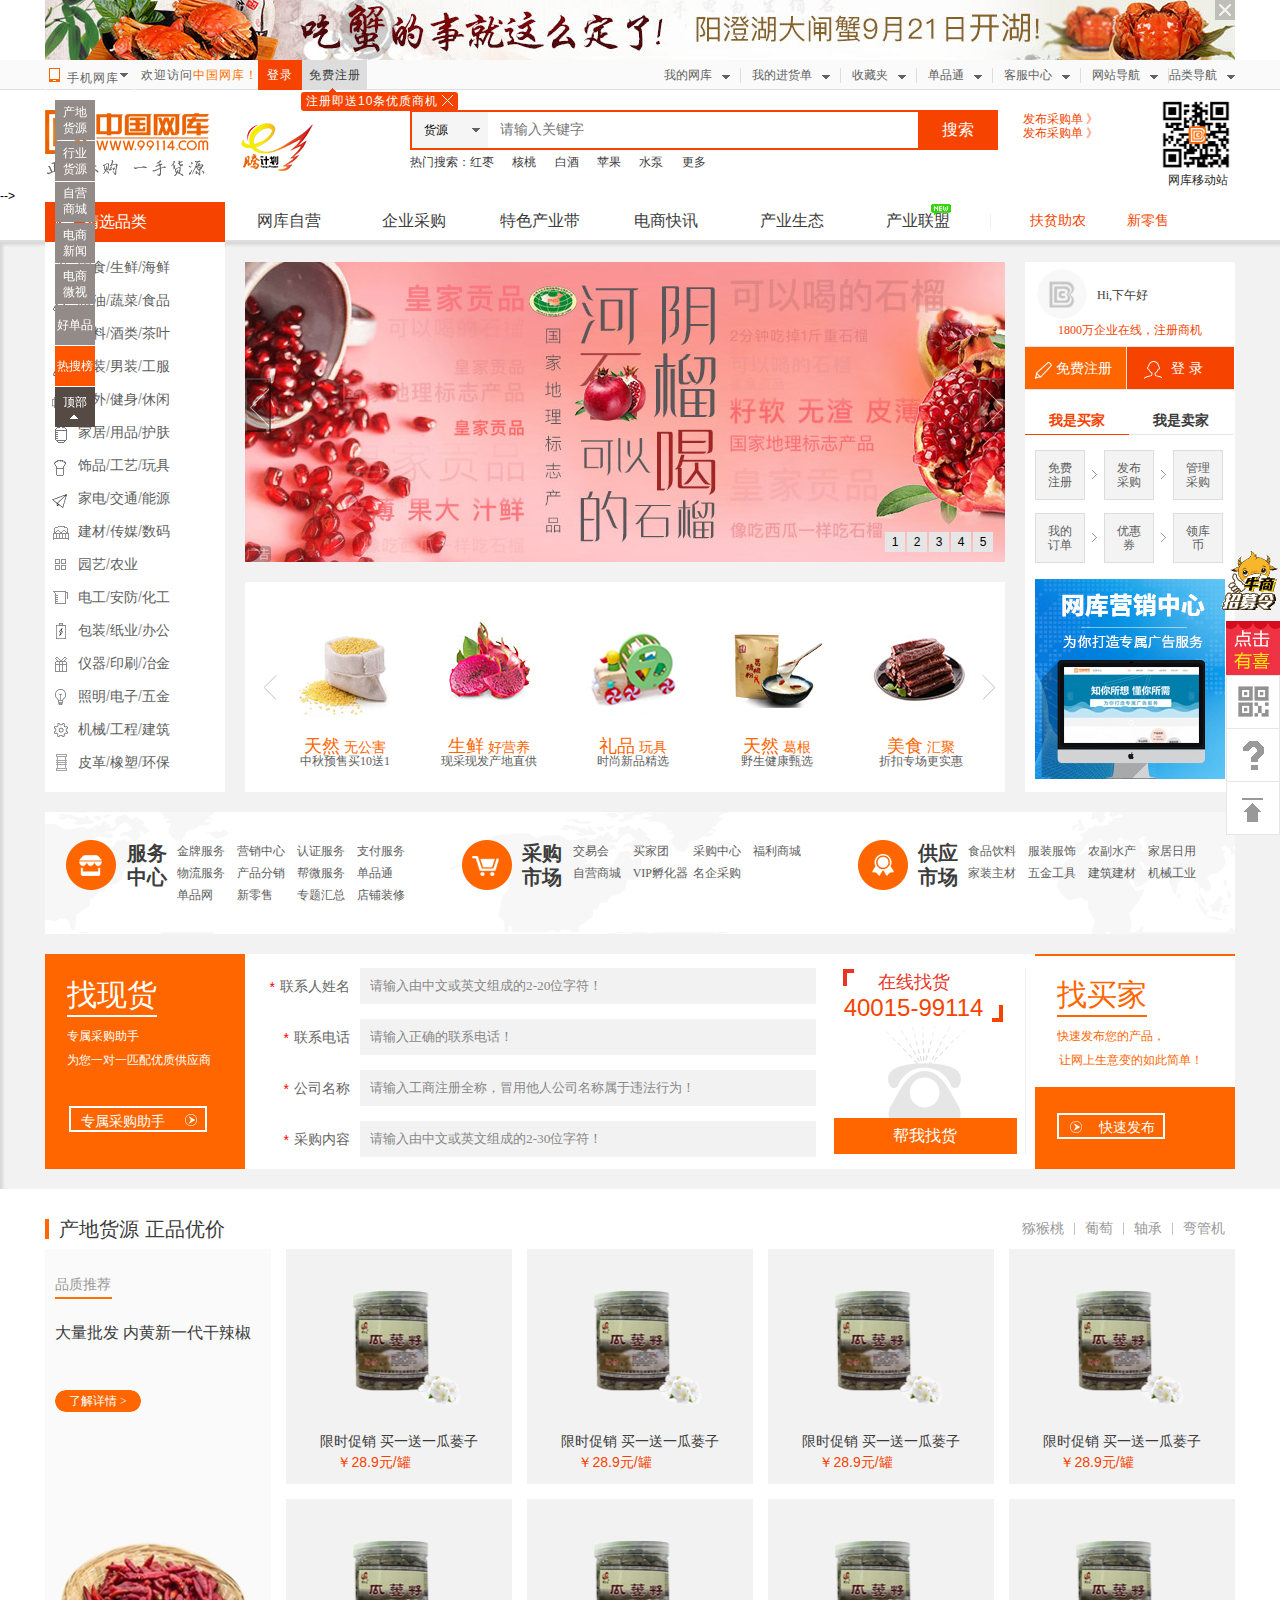
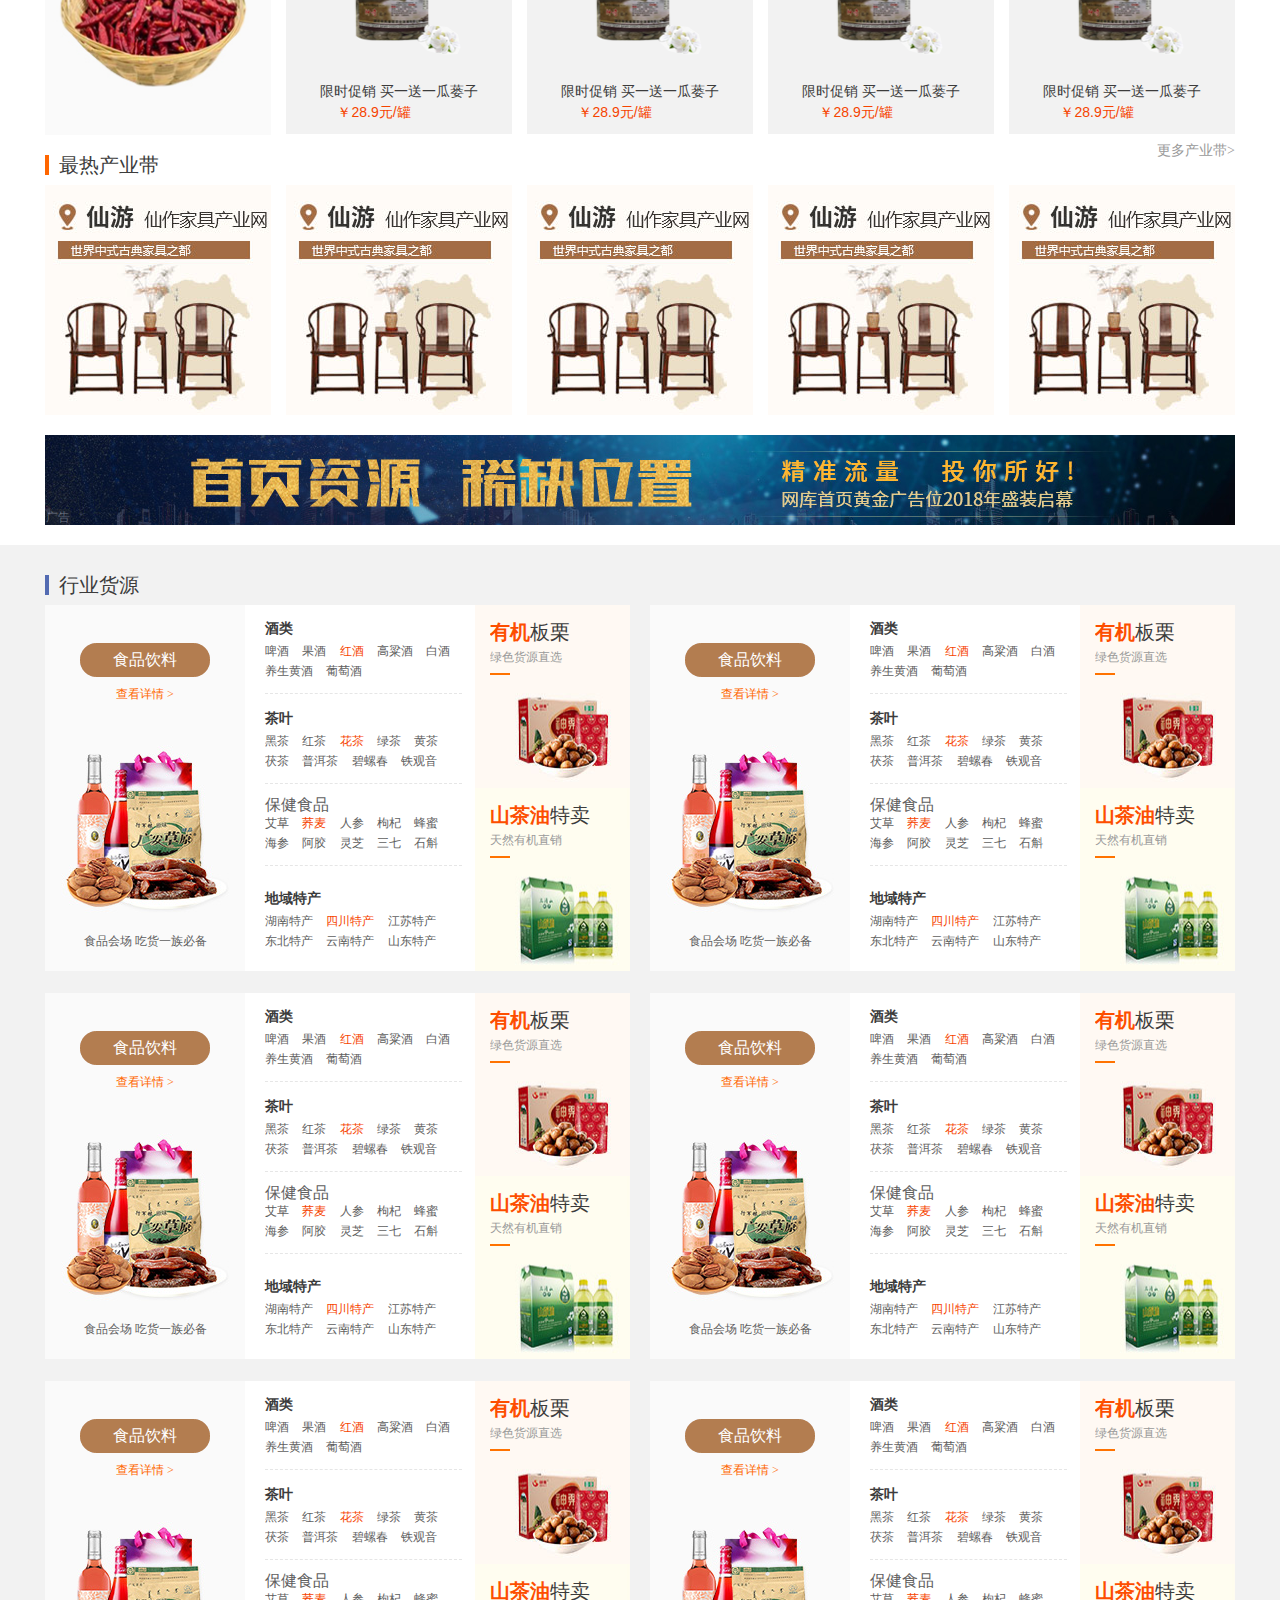
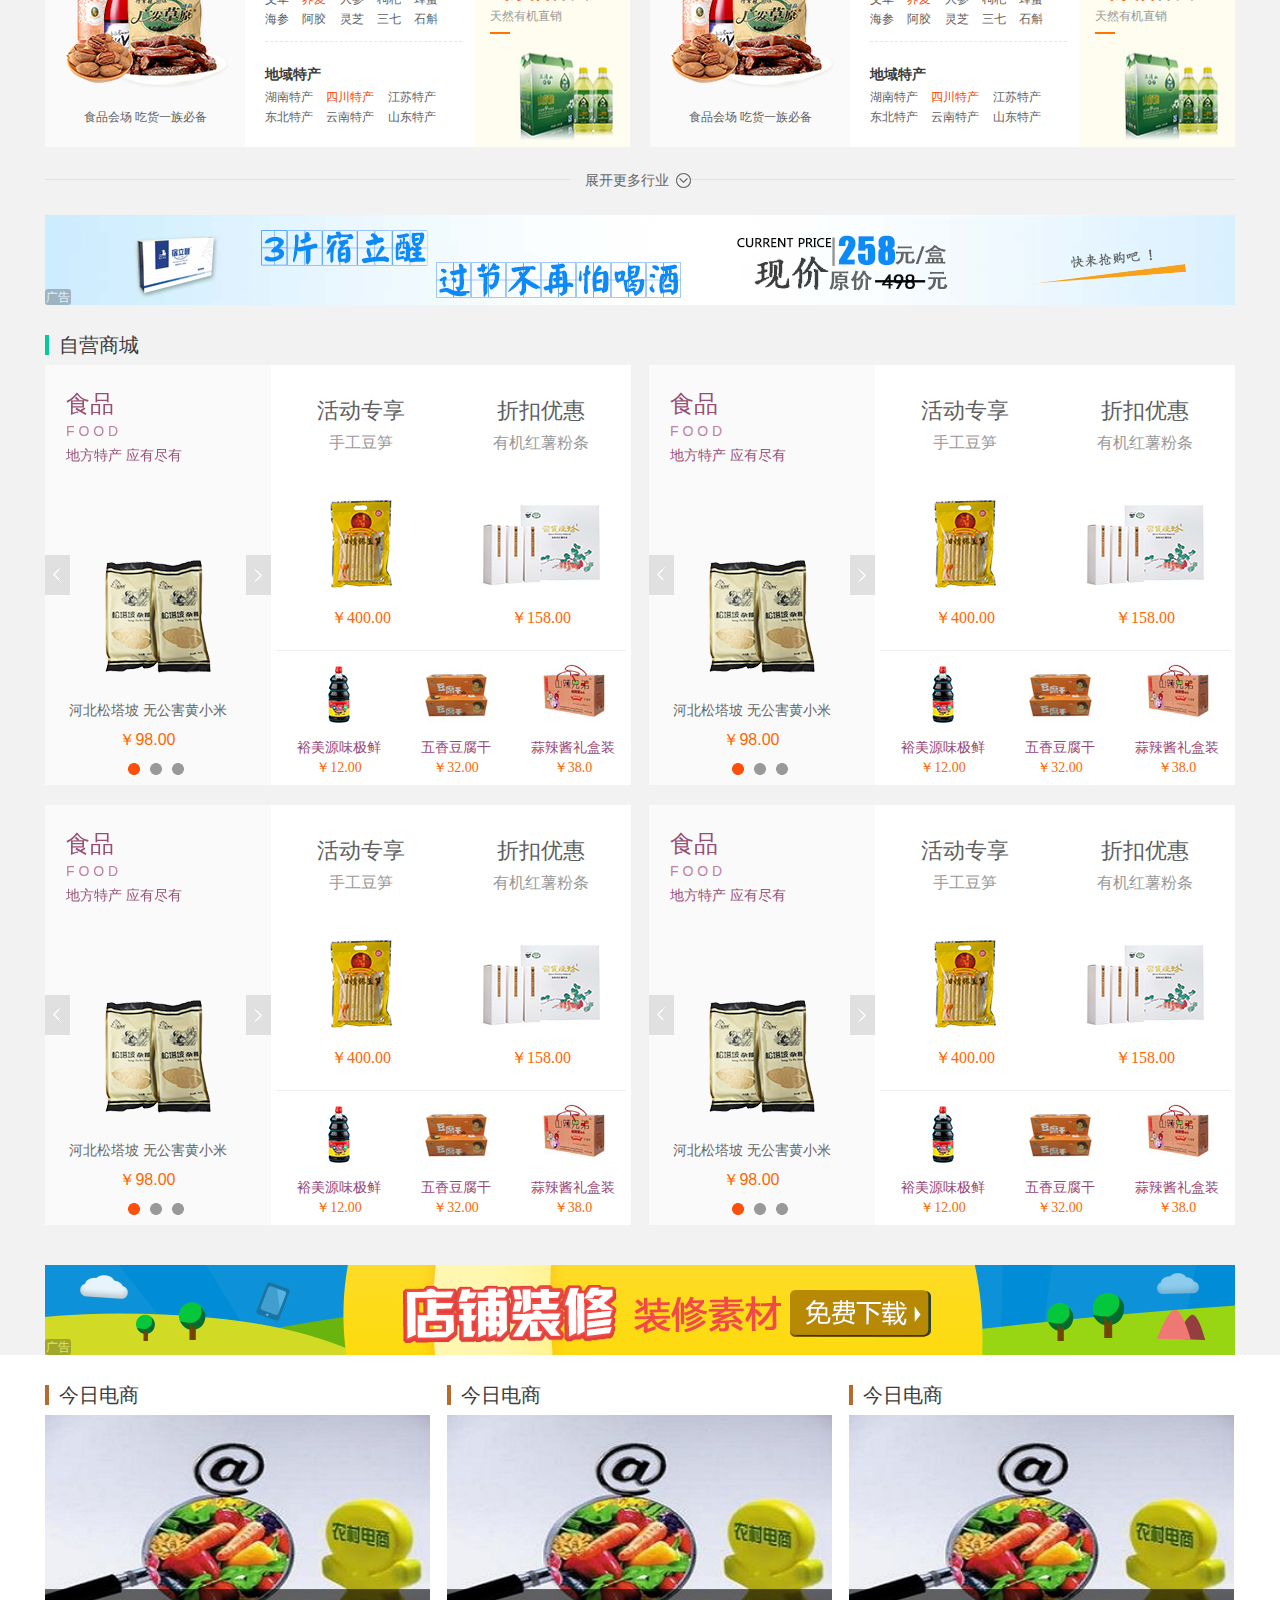
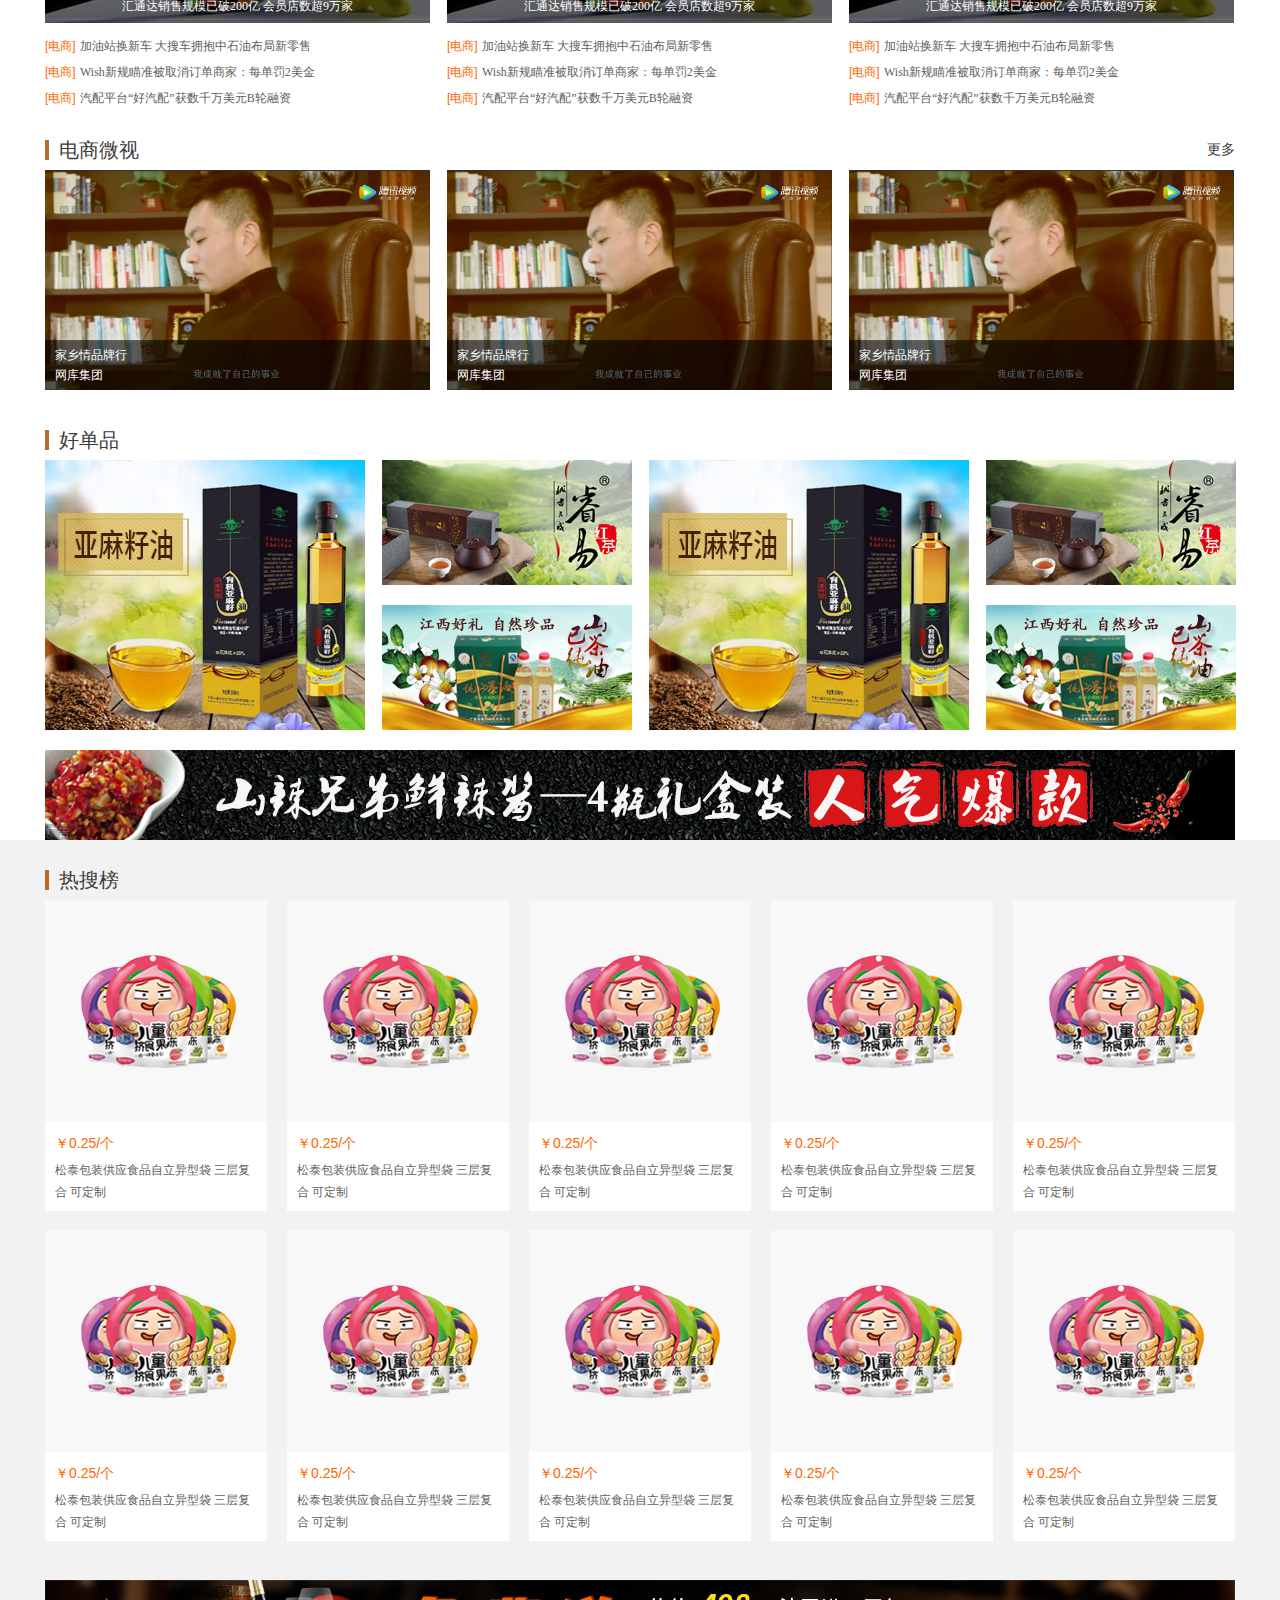
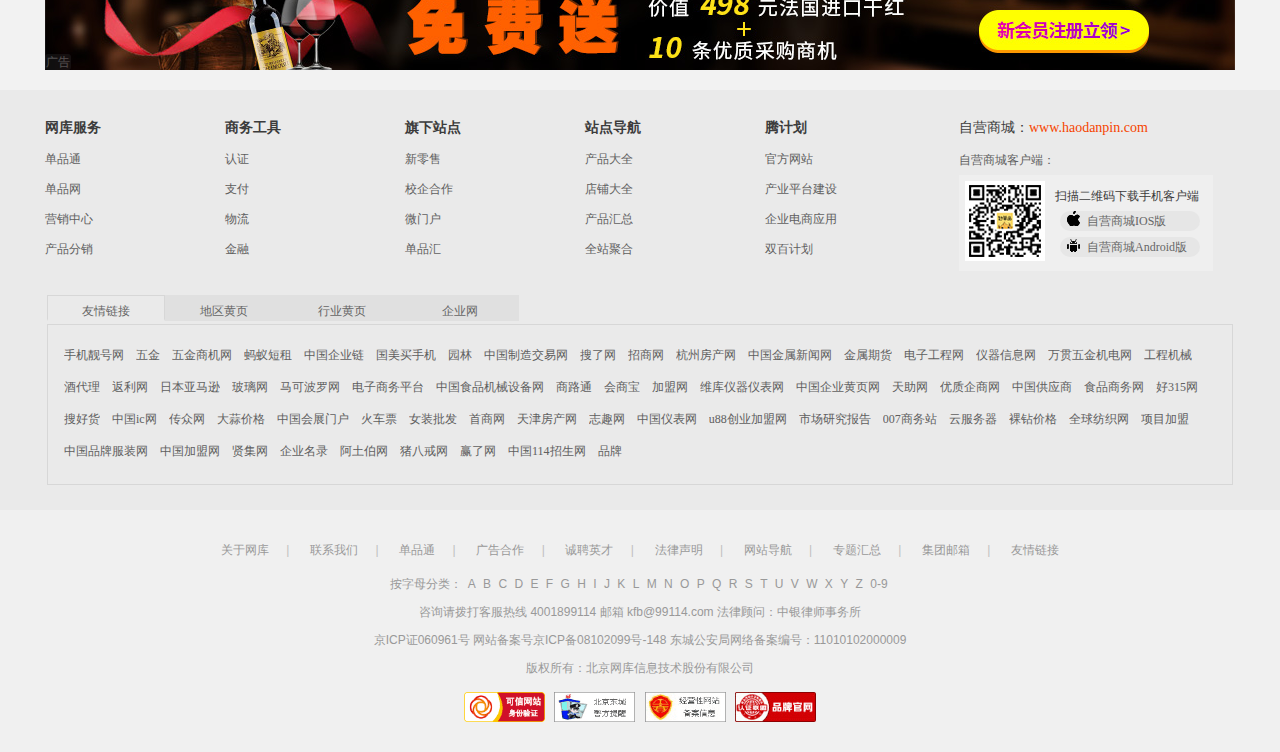
==== commit 915a45b9: "布局完成" ====
--- a/index.html
+++ b/index.html
@@ -276,7 +276,7 @@
                     </div>
                     </div>
                 </li>
-                <li class="head_nav_2_inner">
+                <li class="head_nav_2_inner borderline">
                     <a href="#" class="head_nav_2_tit1">
                         <p class="head_nav_2_tit" >品类导航</p>
                         <i class="sanjue2"></i>
@@ -380,10 +380,40 @@
       <a class="word_l_1" href="#">发布采购单 》</a>
    </div>
    <div class="cgtcode">
-       <img class="cgtcode_img" src="dist/images/wapm.png" alt="">
+       <img class="cgtcode_img" src="images/wapm.png" alt="">
        <span class="cgtcode_tit">网库移动站</span>
    </div>
    </div>
+   <div id="float_search" class="float_search" style="top: 0px;"> 
+        <div class="float_search_cont clearfix">
+                <p class="top_logo_2 clearfix"> <a class="logo_wk" href="#" title="中国网库">
+                    <img src="images/logo.png" width="104" height="42" alt="中国网库"></a> 
+                    <a class="logo_teng" target="_blank" href="#" title="腾计划"> 
+                        <img src="images/logo_teng.png" height="54" width="48" alt="腾计划"></a>
+                     </p>
+                     <div class="search_fixation"> 
+                            <div class="comSearchCon_2"> 
+                             <div id="comSelect" class="comSelect"> 
+                              <div class="comTagselect">
+                               货源
+                              </div> 
+                              <ul id="comTagoptions" class="comTagoptions"> 
+                               <li><a class="tabula" href="javascript:;">供应商</a></li> 
+                               <li><a class="tabula" href="javascript:;" >求购</a></li> 
+                               <li><a class="tabula" href="javascript:;">货源</a></li> 
+                              </ul> 
+                             </div> 
+                             <input type="text" class="comSearchConText_2" placeholder="请输入产品名称"></ul> 
+                             <input id="btnSearch_2" type="submit" class="comSearchConBtn" value="搜索"> 
+                            </div> 
+                           </div>
+     <div class="word_l">
+        <a class="word_l_1" href="#">发布采购单 》</a>
+       <br>
+       <a class="word_l_1" href="#">发布采购单 》</a>
+    </div>
+</div>
+   </div> -->
    <div class="bannernav" >
        <div class="bannernav_inner">
            <div class="bannernav_left">
@@ -2315,9 +2345,2106 @@
         </div>
       </div>
 </div>
+<div class="place">
+    <div class="placeinner">
+        <div class="place_tit"> 
+            <h2><i></i>产地货源 正品优价</h2> 
+            <ul> 
+             <li><a href="#" target="_blank">猕猴桃</a></li> 
+             <li><a href="#" target="_blank">葡萄</a></li> 
+             <li><a href="#" target="_blank">轴承</a></li> 
+             <li><a href="#" target="_blank">弯管机</a></li> 
+            </ul> 
+           </div>
+           <div class="place_box">
+               <div class="place_box_left">
+                <div class="place_box_left_img">
+                    <a href="#">
+                        <img class="place_img place_box_left_pic" src="images/rBADvFuh8AeAOuThAAB_B0PA_5w649.jpg"></a>
+                   </div>
+                <div class="place_box_left_text">
+                <span>品质推荐</span> 
+                <p>大量批发 内黄新一代干辣椒</p> 
+                <a href="#" target="_blank">了解详情 &gt;</a>
+                </div>
+               </div>
+               <div class="place_box_right">
+                   <ul>
+                    <li> 
+                        <div class="place_box_right_img "> 
+                         <a href="#" target="_blank"> 
+                             <img class="palce_img"  alt="" src="images/rBADvVujMsGADBC1AABMm2EjFP0021.png"> </a> 
+                        </div> 
+                        <div class="place_box_right_text"> 
+                         <p><a href="#" target="_blank">限时促销 买一送一瓜蒌子</a></p> 
+                         <span>￥28.9元/罐</span>
+                      </div>
+                    </li>
+                    <li> 
+                            <div class="place_box_right_img "> 
+                             <a href="#" target="_blank"> 
+                                 <img class="palce_img"  alt="" src="images/rBADvVujMsGADBC1AABMm2EjFP0021.png"> </a> 
+                            </div> 
+                            <div class="place_box_right_text"> 
+                             <p><a href="#" target="_blank">限时促销 买一送一瓜蒌子</a></p> 
+                             <span>￥28.9元/罐</span>
+                          </div>
+                    </li>
+                    <li> 
+                            <div class="place_box_right_img "> 
+                             <a href="#" target="_blank"> 
+                                 <img class="palce_img"  alt="" src="images/rBADvVujMsGADBC1AABMm2EjFP0021.png"> </a> 
+                            </div> 
+                            <div class="place_box_right_text"> 
+                             <p><a href="#" target="_blank">限时促销 买一送一瓜蒌子</a></p> 
+                             <span>￥28.9元/罐</span>
+                          </div>
+                        </li>
+                        <li> 
+                                <div class="place_box_right_img "> 
+                                 <a href="#" target="_blank"> 
+                                     <img class="palce_img"  alt="" src="images/rBADvVujMsGADBC1AABMm2EjFP0021.png"> </a> 
+                                </div> 
+                                <div class="place_box_right_text"> 
+                                 <p><a href="#" target="_blank">限时促销 买一送一瓜蒌子</a></p> 
+                                 <span>￥28.9元/罐</span>
+                              </div>
+                        </li>
+                        <li> 
+                                <div class="place_box_right_img "> 
+                                 <a href="#" target="_blank"> 
+                                     <img class="palce_img"  alt="" src="images/rBADvVujMsGADBC1AABMm2EjFP0021.png"> </a> 
+                                </div> 
+                                <div class="place_box_right_text"> 
+                                 <p><a href="#" target="_blank">限时促销 买一送一瓜蒌子</a></p> 
+                                 <span>￥28.9元/罐</span>
+                              </div>
+                            </li>
+                            <li> 
+                                    <div class="place_box_right_img "> 
+                                     <a href="#" target="_blank"> 
+                                         <img class="palce_img"  alt="" src="images/rBADvVujMsGADBC1AABMm2EjFP0021.png"> </a> 
+                                    </div> 
+                                    <div class="place_box_right_text"> 
+                                     <p><a href="#" target="_blank">限时促销 买一送一瓜蒌子</a></p> 
+                                     <span>￥28.9元/罐</span>
+                                  </div>
+                            </li>
+                            <li> 
+                                    <div class="place_box_right_img "> 
+                                     <a href="#" target="_blank"> 
+                                         <img class="palce_img"  alt="" src="images/rBADvVujMsGADBC1AABMm2EjFP0021.png"> </a> 
+                                    </div> 
+                                    <div class="place_box_right_text"> 
+                                     <p><a href="#" target="_blank">限时促销 买一送一瓜蒌子</a></p> 
+                                     <span>￥28.9元/罐</span>
+                                  </div>
+                                </li>
+                                <li> 
+                                        <div class="place_box_right_img "> 
+                                         <a href="#" target="_blank"> 
+                                             <img class="palce_img"  alt="" src="images/rBADvVujMsGADBC1AABMm2EjFP0021.png"> </a> 
+                                        </div> 
+                                        <div class="place_box_right_text"> 
+                                         <p><a href="#" target="_blank">限时促销 买一送一瓜蒌子</a></p> 
+                                         <span>￥28.9元/罐</span>
+                                      </div>
+                        </li>
+                   </ul>
+               </div>
+           </div>
+    </div>
+    <div class="hotindustry">
+        <div class="hotindustry_tit">
+            <h2><i></i>最热产业带</h2>
+            <a href="#" target="_blank">更多产业带&gt;</a>
+        </div>
+        <div class="hotindustry_box">
+            <ul>
+                <li>
+                    <a href="#" target="_blank">
+                    <img class="place_img" title="中国仙作古典工艺家具产业网" src="images/rBADvFszP7CAJmx8AAA_wqN4K2w726.jpg">
+                    </a>
+                </li>
+                <li>
+                        <a href="#" target="_blank">
+                        <img class="place_img" title="中国仙作古典工艺家具产业网" src="images/rBADvFszP7CAJmx8AAA_wqN4K2w726.jpg">
+                        </a>
+                </li>
+                <li>
+                        <a href="#" target="_blank">
+                        <img class="place_img" title="中国仙作古典工艺家具产业网" src="images/rBADvFszP7CAJmx8AAA_wqN4K2w726.jpg">
+                        </a>
+                 </li>
+                 <li>
+                        <a href="#" target="_blank">
+                        <img class="place_img" title="中国仙作古典工艺家具产业网" src="images/rBADvFszP7CAJmx8AAA_wqN4K2w726.jpg">
+                        </a>
+                </li>
+                <li>
+                        <a href="#" target="_blank">
+                        <img class="place_img" title="中国仙作古典工艺家具产业网" src="images/rBADvFszP7CAJmx8AAA_wqN4K2w726.jpg">
+                        </a>
+                </li>
+            </ul>
+        </div>
+    </div>
+    <div class="img_banner">
+        <a href="#" target="_blank">
+            <img class="place_img" src="images/rBADvFuXe-mAJRLoAAD8Gw9px2I798.jpg" alt="">
+        </a>
+        <s class="advertising">广告</s>
+    </div>
+</div>
+    <div class="modules">
+        <div class="trade_module">
+            <div class="trade_module_title">
+                <h2><i></i>行业货源</h2>
+            </div>
+            <div class="trade_module_count">
+                <ul class="trade_module_box clearfix">
+                        <li class="trade_li"> 
+                                <div class="trade_left trade_li"> 
+                                 <div class="trade_left_top"> 
+                                  <h5 class="trade_left_food trade_left_tit1">食品饮料</h5> 
+                                  <a href="#" target="_blank">查看详情 &gt;</a>
+                                 </div> 
+                                 <a class="foodimg" href="#">
+                                    <img src="images/r1.jpg" alt=""> 
+                                    <span>食品会场 吃货一族必备</span></a> 
+                                </div> 
+                                <div class="trade_center trade_li"> 
+                                 <div class="trade_centerinner m1"> 
+                                  <h5><a href="#" target="_blank" class="trade_centerinner_tit">酒类</a></h5> 
+                                  <p><a href="#" target="_blank">啤酒</a>
+                                    <a target="_blank" href="#" title="果酒">果酒</a>
+                                    <a href="#" target="_blank" class="font_red">红酒</a>
+                                    <a href="#" target="_blank">高粱酒</a>
+                                    <a href="#" target="_blank">白酒</a>
+                                    <a href="#" target="_blank">养生黄酒</a>
+                                    <a target="_blank" href="#" >葡萄酒</a></p> 
+                                  <span class="col_line"></span> 
+                                 </div> 
+                                 <div class="trade_centerinner m2"> 
+                                  <h5><a href="#" target="_blank" class="trade_centerinner_tit">茶叶</a></h5> 
+                                  <p><a target="_blank" href="#" title="黑茶" >黑茶</a>
+                                    <a target="_blank" href="#" title="红茶">红茶</a>
+                                    <a href="#" target="_blank" class="font_red">花茶</a>
+                                    <a target="_blank"href="#" title="绿茶">绿茶</a>
+                                    <a href="#" target="_blank">黄茶</a>
+                                    <a target="_blank"href="#" title="茯茶">茯茶</a>
+                                    <a href="#" target="_blank">普洱茶</a>
+                                    <a href="#" target="_blank">碧螺春</a>
+                                    <a href="#" target="_blank">铁观音</a></p> 
+                                  <span class="col_line"></span> 
+                                 </div> 
+                                 <div class="trade_centerinner m2"> 
+                                  <h5><a href="#" target="_blank" class="trade_center_tit">保健食品</a></h5> 
+                                  <p><a target="_blank" href="#">艾草</a>
+                                    <a target="_blank" class="font_red" href="#" title="荞麦">荞麦</a>
+                                    <a target="_blank" href="#" title="人参">人参</a>
+                                    <a target="_blank" href="#" title="枸杞" data="中国枸杞产业网">枸杞</a>
+                                    <a target="_blank" href="#" title="蜂蜜">蜂蜜</a>
+                                    <a target="_blank" href="#" title="海参" >海参</a>
+                                    <a href="#" target="_blank">阿胶</a>
+                                    <a href="#" target="_blank">灵芝</a>
+                                    <a target="_blank" href="#">三七</a>
+                                    <a target="_blank" href="#" title="石斛">石斛</a></p> 
+                                  <span class="col_line"></span> 
+                                 </div> 
+                                 <div class="trade_centerinner m2"> 
+                                  <h5><a href="#" target="_blank" class="trade_centerinner_tit">地域特产</a></h5> 
+                                  <p><a href="#" target="_blank">湖南特产</a>
+                                    <a href="#" target="_blank" class="font_red">四川特产</a>
+                                    <a href="#" target="_blank">江苏特产</a>
+                                    <a href="#" target="_blank">东北特产</a>
+                                    <a href="#" target="_blank">云南特产</a>
+                                    <a href="#" target="_blank">山东特产</a>
+                                </p> 
+                                 </div> 
+                                </div> 
+                                <div class="trade_right trade_li"> 
+                                 <a class="trade_right_top" href="#" target="_blank">
+                                     <img class="place_img"src="images/r2.jpg"> 
+                                     <p class="trade_right_top_tit">
+                                         <span class="font_text text_over">
+                                             <strong>有机</strong>板栗</span>
+                                             <span class="font_text1 text_over">绿色货源直选</span>
+                                             <i class="trade_right_top_tit_line"></i></p> </a> 
+                                 <a class="trade_right_bottom" href="#" target="_blank">
+                                     <img class="place_img" src="images/r7.jpg">
+                                      <p class="trade_right_top_tit">
+                                         <span class="font_text text_over"><strong>山茶油</strong>特卖</span>
+                                         <span class="font_text1 text_over">天然有机直销</span>
+                                         <i class="trade_right_top_tit_line"></i></p> </a> 
+                                </div>
+                        </li>
+                        <li class="trade_li"> 
+                                <div class="trade_left trade_li"> 
+                                 <div class="trade_left_top"> 
+                                  <h5 class="trade_left_food trade_left_tit1">食品饮料</h5> 
+                                  <a href="#" target="_blank">查看详情 &gt;</a>
+                                 </div> 
+                                 <a class="foodimg" href="#">
+                                    <img src="images/r1.jpg" alt=""> 
+                                    <span>食品会场 吃货一族必备</span></a> 
+                                </div> 
+                                <div class="trade_center trade_li"> 
+                                 <div class="trade_centerinner m1"> 
+                                  <h5><a href="#" target="_blank" class="trade_centerinner_tit">酒类</a></h5> 
+                                  <p><a href="#" target="_blank">啤酒</a>
+                                    <a target="_blank" href="#" title="果酒">果酒</a>
+                                    <a href="#" target="_blank" class="font_red">红酒</a>
+                                    <a href="#" target="_blank">高粱酒</a>
+                                    <a href="#" target="_blank">白酒</a>
+                                    <a href="#" target="_blank">养生黄酒</a>
+                                    <a target="_blank" href="#" >葡萄酒</a></p> 
+                                  <span class="col_line"></span> 
+                                 </div> 
+                                 <div class="trade_centerinner m2"> 
+                                  <h5><a href="#" target="_blank" class="trade_centerinner_tit">茶叶</a></h5> 
+                                  <p><a target="_blank" href="#" title="黑茶" >黑茶</a>
+                                    <a target="_blank" href="#" title="红茶">红茶</a>
+                                    <a href="#" target="_blank" class="font_red">花茶</a>
+                                    <a target="_blank"href="#" title="绿茶">绿茶</a>
+                                    <a href="#" target="_blank">黄茶</a>
+                                    <a target="_blank"href="#" title="茯茶">茯茶</a>
+                                    <a href="#" target="_blank">普洱茶</a>
+                                    <a href="#" target="_blank">碧螺春</a>
+                                    <a href="#" target="_blank">铁观音</a></p> 
+                                  <span class="col_line"></span> 
+                                 </div> 
+                                 <div class="trade_centerinner m2"> 
+                                  <h5><a href="#" target="_blank" class="trade_center_tit">保健食品</a></h5> 
+                                  <p><a target="_blank" href="#">艾草</a>
+                                    <a target="_blank" class="font_red" href="#" title="荞麦">荞麦</a>
+                                    <a target="_blank" href="#" title="人参">人参</a>
+                                    <a target="_blank" href="#" title="枸杞" data="中国枸杞产业网">枸杞</a>
+                                    <a target="_blank" href="#" title="蜂蜜">蜂蜜</a>
+                                    <a target="_blank" href="#" title="海参" >海参</a>
+                                    <a href="#" target="_blank">阿胶</a>
+                                    <a href="#" target="_blank">灵芝</a>
+                                    <a target="_blank" href="#">三七</a>
+                                    <a target="_blank" href="#" title="石斛">石斛</a></p> 
+                                  <span class="col_line"></span> 
+                                 </div> 
+                                 <div class="trade_centerinner m2"> 
+                                  <h5><a href="#" target="_blank" class="trade_centerinner_tit">地域特产</a></h5> 
+                                  <p><a href="#" target="_blank">湖南特产</a>
+                                    <a href="#" target="_blank" class="font_red">四川特产</a>
+                                    <a href="#" target="_blank">江苏特产</a>
+                                    <a href="#" target="_blank">东北特产</a>
+                                    <a href="#" target="_blank">云南特产</a>
+                                    <a href="#" target="_blank">山东特产</a>
+                                </p> 
+                                 </div> 
+                                </div> 
+                                <div class="trade_right trade_li"> 
+                                 <a class="trade_right_top" href="#" target="_blank">
+                                     <img class="place_img"src="images/r2.jpg"> 
+                                     <p class="trade_right_top_tit">
+                                         <span class="font_text text_over">
+                                             <strong>有机</strong>板栗</span>
+                                             <span class="font_text1 text_over">绿色货源直选</span>
+                                             <i class="trade_right_top_tit_line"></i></p> </a> 
+                                 <a class="trade_right_bottom" href="#" target="_blank">
+                                     <img class="place_img" src="images/r7.jpg">
+                                      <p class="trade_right_top_tit">
+                                         <span class="font_text text_over"><strong>山茶油</strong>特卖</span>
+                                         <span class="font_text1 text_over">天然有机直销</span>
+                                         <i class="trade_right_top_tit_line"></i></p> </a> 
+                                </div>
+                        </li>
+                        <li class="trade_li"> 
+                                <div class="trade_left trade_li"> 
+                                 <div class="trade_left_top"> 
+                                  <h5 class="trade_left_food trade_left_tit1">食品饮料</h5> 
+                                  <a href="#" target="_blank">查看详情 &gt;</a>
+                                 </div> 
+                                 <a class="foodimg" href="#">
+                                    <img src="images/r1.jpg" alt=""> 
+                                    <span>食品会场 吃货一族必备</span></a> 
+                                </div> 
+                                <div class="trade_center trade_li"> 
+                                 <div class="trade_centerinner m1"> 
+                                  <h5><a href="#" target="_blank" class="trade_centerinner_tit">酒类</a></h5> 
+                                  <p><a href="#" target="_blank">啤酒</a>
+                                    <a target="_blank" href="#" title="果酒">果酒</a>
+                                    <a href="#" target="_blank" class="font_red">红酒</a>
+                                    <a href="#" target="_blank">高粱酒</a>
+                                    <a href="#" target="_blank">白酒</a>
+                                    <a href="#" target="_blank">养生黄酒</a>
+                                    <a target="_blank" href="#" >葡萄酒</a></p> 
+                                  <span class="col_line"></span> 
+                                 </div> 
+                                 <div class="trade_centerinner m2"> 
+                                  <h5><a href="#" target="_blank" class="trade_centerinner_tit">茶叶</a></h5> 
+                                  <p><a target="_blank" href="#" title="黑茶" >黑茶</a>
+                                    <a target="_blank" href="#" title="红茶">红茶</a>
+                                    <a href="#" target="_blank" class="font_red">花茶</a>
+                                    <a target="_blank"href="#" title="绿茶">绿茶</a>
+                                    <a href="#" target="_blank">黄茶</a>
+                                    <a target="_blank"href="#" title="茯茶">茯茶</a>
+                                    <a href="#" target="_blank">普洱茶</a>
+                                    <a href="#" target="_blank">碧螺春</a>
+                                    <a href="#" target="_blank">铁观音</a></p> 
+                                  <span class="col_line"></span> 
+                                 </div> 
+                                 <div class="trade_centerinner m2"> 
+                                  <h5><a href="#" target="_blank" class="trade_center_tit">保健食品</a></h5> 
+                                  <p><a target="_blank" href="#">艾草</a>
+                                    <a target="_blank" class="font_red" href="#" title="荞麦">荞麦</a>
+                                    <a target="_blank" href="#" title="人参">人参</a>
+                                    <a target="_blank" href="#" title="枸杞" data="中国枸杞产业网">枸杞</a>
+                                    <a target="_blank" href="#" title="蜂蜜">蜂蜜</a>
+                                    <a target="_blank" href="#" title="海参" >海参</a>
+                                    <a href="#" target="_blank">阿胶</a>
+                                    <a href="#" target="_blank">灵芝</a>
+                                    <a target="_blank" href="#">三七</a>
+                                    <a target="_blank" href="#" title="石斛">石斛</a></p> 
+                                  <span class="col_line"></span> 
+                                 </div> 
+                                 <div class="trade_centerinner m2"> 
+                                  <h5><a href="#" target="_blank" class="trade_centerinner_tit">地域特产</a></h5> 
+                                  <p><a href="#" target="_blank">湖南特产</a>
+                                    <a href="#" target="_blank" class="font_red">四川特产</a>
+                                    <a href="#" target="_blank">江苏特产</a>
+                                    <a href="#" target="_blank">东北特产</a>
+                                    <a href="#" target="_blank">云南特产</a>
+                                    <a href="#" target="_blank">山东特产</a>
+                                </p> 
+                                 </div> 
+                                </div> 
+                                <div class="trade_right trade_li"> 
+                                 <a class="trade_right_top" href="#" target="_blank">
+                                     <img class="place_img"src="images/r2.jpg"> 
+                                     <p class="trade_right_top_tit">
+                                         <span class="font_text text_over">
+                                             <strong>有机</strong>板栗</span>
+                                             <span class="font_text1 text_over">绿色货源直选</span>
+                                             <i class="trade_right_top_tit_line"></i></p> </a> 
+                                 <a class="trade_right_bottom" href="#" target="_blank">
+                                     <img class="place_img" src="images/r7.jpg">
+                                      <p class="trade_right_top_tit">
+                                         <span class="font_text text_over"><strong>山茶油</strong>特卖</span>
+                                         <span class="font_text1 text_over">天然有机直销</span>
+                                         <i class="trade_right_top_tit_line"></i></p> </a> 
+                                </div>
+                        </li>
+                        <li class="trade_li"> 
+                                <div class="trade_left trade_li"> 
+                                 <div class="trade_left_top"> 
+                                  <h5 class="trade_left_food trade_left_tit1">食品饮料</h5> 
+                                  <a href="#" target="_blank">查看详情 &gt;</a>
+                                 </div> 
+                                 <a class="foodimg" href="#">
+                                    <img src="images/r1.jpg" alt=""> 
+                                    <span>食品会场 吃货一族必备</span></a> 
+                                </div> 
+                                <div class="trade_center trade_li"> 
+                                 <div class="trade_centerinner m1"> 
+                                  <h5><a href="#" target="_blank" class="trade_centerinner_tit">酒类</a></h5> 
+                                  <p><a href="#" target="_blank">啤酒</a>
+                                    <a target="_blank" href="#" title="果酒">果酒</a>
+                                    <a href="#" target="_blank" class="font_red">红酒</a>
+                                    <a href="#" target="_blank">高粱酒</a>
+                                    <a href="#" target="_blank">白酒</a>
+                                    <a href="#" target="_blank">养生黄酒</a>
+                                    <a target="_blank" href="#" >葡萄酒</a></p> 
+                                  <span class="col_line"></span> 
+                                 </div> 
+                                 <div class="trade_centerinner m2"> 
+                                  <h5><a href="#" target="_blank" class="trade_centerinner_tit">茶叶</a></h5> 
+                                  <p><a target="_blank" href="#" title="黑茶" >黑茶</a>
+                                    <a target="_blank" href="#" title="红茶">红茶</a>
+                                    <a href="#" target="_blank" class="font_red">花茶</a>
+                                    <a target="_blank"href="#" title="绿茶">绿茶</a>
+                                    <a href="#" target="_blank">黄茶</a>
+                                    <a target="_blank"href="#" title="茯茶">茯茶</a>
+                                    <a href="#" target="_blank">普洱茶</a>
+                                    <a href="#" target="_blank">碧螺春</a>
+                                    <a href="#" target="_blank">铁观音</a></p> 
+                                  <span class="col_line"></span> 
+                                 </div> 
+                                 <div class="trade_centerinner m2"> 
+                                  <h5><a href="#" target="_blank" class="trade_center_tit">保健食品</a></h5> 
+                                  <p><a target="_blank" href="#">艾草</a>
+                                    <a target="_blank" class="font_red" href="#" title="荞麦">荞麦</a>
+                                    <a target="_blank" href="#" title="人参">人参</a>
+                                    <a target="_blank" href="#" title="枸杞" data="中国枸杞产业网">枸杞</a>
+                                    <a target="_blank" href="#" title="蜂蜜">蜂蜜</a>
+                                    <a target="_blank" href="#" title="海参" >海参</a>
+                                    <a href="#" target="_blank">阿胶</a>
+                                    <a href="#" target="_blank">灵芝</a>
+                                    <a target="_blank" href="#">三七</a>
+                                    <a target="_blank" href="#" title="石斛">石斛</a></p> 
+                                  <span class="col_line"></span> 
+                                 </div> 
+                                 <div class="trade_centerinner m2"> 
+                                  <h5><a href="#" target="_blank" class="trade_centerinner_tit">地域特产</a></h5> 
+                                  <p><a href="#" target="_blank">湖南特产</a>
+                                    <a href="#" target="_blank" class="font_red">四川特产</a>
+                                    <a href="#" target="_blank">江苏特产</a>
+                                    <a href="#" target="_blank">东北特产</a>
+                                    <a href="#" target="_blank">云南特产</a>
+                                    <a href="#" target="_blank">山东特产</a>
+                                </p> 
+                                 </div> 
+                                </div> 
+                                <div class="trade_right trade_li"> 
+                                 <a class="trade_right_top" href="#" target="_blank">
+                                     <img class="place_img"src="images/r2.jpg"> 
+                                     <p class="trade_right_top_tit">
+                                         <span class="font_text text_over">
+                                             <strong>有机</strong>板栗</span>
+                                             <span class="font_text1 text_over">绿色货源直选</span>
+                                             <i class="trade_right_top_tit_line"></i></p> </a> 
+                                 <a class="trade_right_bottom" href="#" target="_blank">
+                                     <img class="place_img" src="images/r7.jpg">
+                                      <p class="trade_right_top_tit">
+                                         <span class="font_text text_over"><strong>山茶油</strong>特卖</span>
+                                         <span class="font_text1 text_over">天然有机直销</span>
+                                         <i class="trade_right_top_tit_line"></i></p> </a> 
+                                </div>
+                        </li>
+                        <li class="trade_li"> 
+                                <div class="trade_left trade_li"> 
+                                 <div class="trade_left_top"> 
+                                  <h5 class="trade_left_food trade_left_tit1">食品饮料</h5> 
+                                  <a href="#" target="_blank">查看详情 &gt;</a>
+                                 </div> 
+                                 <a class="foodimg" href="#">
+                                    <img src="images/r1.jpg" alt=""> 
+                                    <span>食品会场 吃货一族必备</span></a> 
+                                </div> 
+                                <div class="trade_center trade_li"> 
+                                 <div class="trade_centerinner m1"> 
+                                  <h5><a href="#" target="_blank" class="trade_centerinner_tit">酒类</a></h5> 
+                                  <p><a href="#" target="_blank">啤酒</a>
+                                    <a target="_blank" href="#" title="果酒">果酒</a>
+                                    <a href="#" target="_blank" class="font_red">红酒</a>
+                                    <a href="#" target="_blank">高粱酒</a>
+                                    <a href="#" target="_blank">白酒</a>
+                                    <a href="#" target="_blank">养生黄酒</a>
+                                    <a target="_blank" href="#" >葡萄酒</a></p> 
+                                  <span class="col_line"></span> 
+                                 </div> 
+                                 <div class="trade_centerinner m2"> 
+                                  <h5><a href="#" target="_blank" class="trade_centerinner_tit">茶叶</a></h5> 
+                                  <p><a target="_blank" href="#" title="黑茶" >黑茶</a>
+                                    <a target="_blank" href="#" title="红茶">红茶</a>
+                                    <a href="#" target="_blank" class="font_red">花茶</a>
+                                    <a target="_blank"href="#" title="绿茶">绿茶</a>
+                                    <a href="#" target="_blank">黄茶</a>
+                                    <a target="_blank"href="#" title="茯茶">茯茶</a>
+                                    <a href="#" target="_blank">普洱茶</a>
+                                    <a href="#" target="_blank">碧螺春</a>
+                                    <a href="#" target="_blank">铁观音</a></p> 
+                                  <span class="col_line"></span> 
+                                 </div> 
+                                 <div class="trade_centerinner m2"> 
+                                  <h5><a href="#" target="_blank" class="trade_center_tit">保健食品</a></h5> 
+                                  <p><a target="_blank" href="#">艾草</a>
+                                    <a target="_blank" class="font_red" href="#" title="荞麦">荞麦</a>
+                                    <a target="_blank" href="#" title="人参">人参</a>
+                                    <a target="_blank" href="#" title="枸杞" data="中国枸杞产业网">枸杞</a>
+                                    <a target="_blank" href="#" title="蜂蜜">蜂蜜</a>
+                                    <a target="_blank" href="#" title="海参" >海参</a>
+                                    <a href="#" target="_blank">阿胶</a>
+                                    <a href="#" target="_blank">灵芝</a>
+                                    <a target="_blank" href="#">三七</a>
+                                    <a target="_blank" href="#" title="石斛">石斛</a></p> 
+                                  <span class="col_line"></span> 
+                                 </div> 
+                                 <div class="trade_centerinner m2"> 
+                                  <h5><a href="#" target="_blank" class="trade_centerinner_tit">地域特产</a></h5> 
+                                  <p><a href="#" target="_blank">湖南特产</a>
+                                    <a href="#" target="_blank" class="font_red">四川特产</a>
+                                    <a href="#" target="_blank">江苏特产</a>
+                                    <a href="#" target="_blank">东北特产</a>
+                                    <a href="#" target="_blank">云南特产</a>
+                                    <a href="#" target="_blank">山东特产</a>
+                                </p> 
+                                 </div> 
+                                </div> 
+                                <div class="trade_right trade_li"> 
+                                 <a class="trade_right_top" href="#" target="_blank">
+                                     <img class="place_img"src="images/r2.jpg"> 
+                                     <p class="trade_right_top_tit">
+                                         <span class="font_text text_over">
+                                             <strong>有机</strong>板栗</span>
+                                             <span class="font_text1 text_over">绿色货源直选</span>
+                                             <i class="trade_right_top_tit_line"></i></p> </a> 
+                                 <a class="trade_right_bottom" href="#" target="_blank">
+                                     <img class="place_img" src="images/r7.jpg">
+                                      <p class="trade_right_top_tit">
+                                         <span class="font_text text_over"><strong>山茶油</strong>特卖</span>
+                                         <span class="font_text1 text_over">天然有机直销</span>
+                                         <i class="trade_right_top_tit_line"></i></p> </a> 
+                                </div>
+                        </li>
+                        <li class="trade_li"> 
+                                <div class="trade_left trade_li"> 
+                                 <div class="trade_left_top"> 
+                                  <h5 class="trade_left_food trade_left_tit1">食品饮料</h5> 
+                                  <a href="#" target="_blank">查看详情 &gt;</a>
+                                 </div> 
+                                 <a class="foodimg" href="#">
+                                    <img src="images/r1.jpg" alt=""> 
+                                    <span>食品会场 吃货一族必备</span></a> 
+                                </div> 
+                                <div class="trade_center trade_li"> 
+                                 <div class="trade_centerinner m1"> 
+                                  <h5><a href="#" target="_blank" class="trade_centerinner_tit">酒类</a></h5> 
+                                  <p><a href="#" target="_blank">啤酒</a>
+                                    <a target="_blank" href="#" title="果酒">果酒</a>
+                                    <a href="#" target="_blank" class="font_red">红酒</a>
+                                    <a href="#" target="_blank">高粱酒</a>
+                                    <a href="#" target="_blank">白酒</a>
+                                    <a href="#" target="_blank">养生黄酒</a>
+                                    <a target="_blank" href="#" >葡萄酒</a></p> 
+                                  <span class="col_line"></span> 
+                                 </div> 
+                                 <div class="trade_centerinner m2"> 
+                                  <h5><a href="#" target="_blank" class="trade_centerinner_tit">茶叶</a></h5> 
+                                  <p><a target="_blank" href="#" title="黑茶" >黑茶</a>
+                                    <a target="_blank" href="#" title="红茶">红茶</a>
+                                    <a href="#" target="_blank" class="font_red">花茶</a>
+                                    <a target="_blank"href="#" title="绿茶">绿茶</a>
+                                    <a href="#" target="_blank">黄茶</a>
+                                    <a target="_blank"href="#" title="茯茶">茯茶</a>
+                                    <a href="#" target="_blank">普洱茶</a>
+                                    <a href="#" target="_blank">碧螺春</a>
+                                    <a href="#" target="_blank">铁观音</a></p> 
+                                  <span class="col_line"></span> 
+                                 </div> 
+                                 <div class="trade_centerinner m2"> 
+                                  <h5><a href="#" target="_blank" class="trade_center_tit">保健食品</a></h5> 
+                                  <p><a target="_blank" href="#">艾草</a>
+                                    <a target="_blank" class="font_red" href="#" title="荞麦">荞麦</a>
+                                    <a target="_blank" href="#" title="人参">人参</a>
+                                    <a target="_blank" href="#" title="枸杞" data="中国枸杞产业网">枸杞</a>
+                                    <a target="_blank" href="#" title="蜂蜜">蜂蜜</a>
+                                    <a target="_blank" href="#" title="海参" >海参</a>
+                                    <a href="#" target="_blank">阿胶</a>
+                                    <a href="#" target="_blank">灵芝</a>
+                                    <a target="_blank" href="#">三七</a>
+                                    <a target="_blank" href="#" title="石斛">石斛</a></p> 
+                                  <span class="col_line"></span> 
+                                 </div> 
+                                 <div class="trade_centerinner m2"> 
+                                  <h5><a href="#" target="_blank" class="trade_centerinner_tit">地域特产</a></h5> 
+                                  <p><a href="#" target="_blank">湖南特产</a>
+                                    <a href="#" target="_blank" class="font_red">四川特产</a>
+                                    <a href="#" target="_blank">江苏特产</a>
+                                    <a href="#" target="_blank">东北特产</a>
+                                    <a href="#" target="_blank">云南特产</a>
+                                    <a href="#" target="_blank">山东特产</a>
+                                </p> 
+                                 </div> 
+                                </div> 
+                                <div class="trade_right trade_li"> 
+                                 <a class="trade_right_top" href="#" target="_blank">
+                                     <img class="place_img"src="images/r2.jpg"> 
+                                     <p class="trade_right_top_tit">
+                                         <span class="font_text text_over">
+                                             <strong>有机</strong>板栗</span>
+                                             <span class="font_text1 text_over">绿色货源直选</span>
+                                             <i class="trade_right_top_tit_line"></i></p> </a> 
+                                 <a class="trade_right_bottom" href="#" target="_blank">
+                                     <img class="place_img" src="images/r7.jpg">
+                                      <p class="trade_right_top_tit">
+                                         <span class="font_text text_over"><strong>山茶油</strong>特卖</span>
+                                         <span class="font_text1 text_over">天然有机直销</span>
+                                         <i class="trade_right_top_tit_line"></i></p> </a> 
+                                </div>
+                        </li>
+                </ul>
+                <!-- <ul class="trade_module_box clearfix">
+                        <li class="trade_li"> 
+                                <div class="trade_left trade_li"> 
+                                 <div class="trade_left_top"> 
+                                  <h5 class="trade_left_food trade_left_tit1">食品饮料</h5> 
+                                  <a href="#" target="_blank">查看详情 &gt;</a>
+                                 </div> 
+                                 <a class="foodimg" href="#">
+                                    <img src="images/r1.jpg" alt=""> 
+                                    <span>食品会场 吃货一族必备</span></a> 
+                                </div> 
+                                <div class="trade_center trade_li"> 
+                                 <div class="trade_centerinner m1"> 
+                                  <h5><a href="#" target="_blank" class="trade_centerinner_tit">酒类</a></h5> 
+                                  <p><a href="#" target="_blank">啤酒</a>
+                                    <a target="_blank" href="#" title="果酒">果酒</a>
+                                    <a href="#" target="_blank" class="font_red">红酒</a>
+                                    <a href="#" target="_blank">高粱酒</a>
+                                    <a href="#" target="_blank">白酒</a>
+                                    <a href="#" target="_blank">养生黄酒</a>
+                                    <a target="_blank" href="#" >葡萄酒</a></p> 
+                                  <span class="col_line"></span> 
+                                 </div> 
+                                 <div class="trade_centerinner m2"> 
+                                  <h5><a href="#" target="_blank" class="trade_centerinner_tit">茶叶</a></h5> 
+                                  <p><a target="_blank" href="#" title="黑茶" >黑茶</a>
+                                    <a target="_blank" href="#" title="红茶">红茶</a>
+                                    <a href="#" target="_blank" class="font_red">花茶</a>
+                                    <a target="_blank"href="#" title="绿茶">绿茶</a>
+                                    <a href="#" target="_blank">黄茶</a>
+                                    <a target="_blank"href="#" title="茯茶">茯茶</a>
+                                    <a href="#" target="_blank">普洱茶</a>
+                                    <a href="#" target="_blank">碧螺春</a>
+                                    <a href="#" target="_blank">铁观音</a></p> 
+                                  <span class="col_line"></span> 
+                                 </div> 
+                                 <div class="trade_centerinner m2"> 
+                                  <h5><a href="#" target="_blank" class="trade_center_tit">保健食品</a></h5> 
+                                  <p><a target="_blank" href="#">艾草</a>
+                                    <a target="_blank" class="font_red" href="#" title="荞麦">荞麦</a>
+                                    <a target="_blank" href="#" title="人参">人参</a>
+                                    <a target="_blank" href="#" title="枸杞" data="中国枸杞产业网">枸杞</a>
+                                    <a target="_blank" href="#" title="蜂蜜">蜂蜜</a>
+                                    <a target="_blank" href="#" title="海参" >海参</a>
+                                    <a href="#" target="_blank">阿胶</a>
+                                    <a href="#" target="_blank">灵芝</a>
+                                    <a target="_blank" href="#">三七</a>
+                                    <a target="_blank" href="#" title="石斛">石斛</a></p> 
+                                  <span class="col_line"></span> 
+                                 </div> 
+                                 <div class="trade_centerinner m2"> 
+                                  <h5><a href="#" target="_blank" class="trade_centerinner_tit">地域特产</a></h5> 
+                                  <p><a href="#" target="_blank">湖南特产</a>
+                                    <a href="#" target="_blank" class="font_red">四川特产</a>
+                                    <a href="#" target="_blank">江苏特产</a>
+                                    <a href="#" target="_blank">东北特产</a>
+                                    <a href="#" target="_blank">云南特产</a>
+                                    <a href="#" target="_blank">山东特产</a>
+                                </p> 
+                                 </div> 
+                                </div> 
+                                <div class="trade_right trade_li"> 
+                                 <a class="trade_right_top" href="#" target="_blank">
+                                     <img class="place_img"src="images/r2.jpg"> 
+                                     <p class="trade_right_top_tit">
+                                         <span class="font_text text_over">
+                                             <strong>有机</strong>板栗</span>
+                                             <span class="font_text1 text_over">绿色货源直选</span>
+                                             <i class="trade_right_top_tit_line"></i></p> </a> 
+                                 <a class="trade_right_bottom" href="#" target="_blank">
+                                     <img class="place_img" src="images/r7.jpg">
+                                      <p class="trade_right_top_tit">
+                                         <span class="font_text text_over"><strong>山茶油</strong>特卖</span>
+                                         <span class="font_text1 text_over">天然有机直销</span>
+                                         <i class="trade_right_top_tit_line"></i></p> </a> 
+                                </div>
+                        </li>
+                        <li class="trade_li"> 
+                                <div class="trade_left trade_li"> 
+                                 <div class="trade_left_top"> 
+                                  <h5 class="trade_left_food trade_left_tit1">食品饮料</h5> 
+                                  <a href="#" target="_blank">查看详情 &gt;</a>
+                                 </div> 
+                                 <a class="foodimg" href="#">
+                                    <img src="images/r1.jpg" alt=""> 
+                                    <span>食品会场 吃货一族必备</span></a> 
+                                </div> 
+                                <div class="trade_center trade_li"> 
+                                 <div class="trade_centerinner m1"> 
+                                  <h5><a href="#" target="_blank" class="trade_centerinner_tit">酒类</a></h5> 
+                                  <p><a href="#" target="_blank">啤酒</a>
+                                    <a target="_blank" href="#" title="果酒">果酒</a>
+                                    <a href="#" target="_blank" class="font_red">红酒</a>
+                                    <a href="#" target="_blank">高粱酒</a>
+                                    <a href="#" target="_blank">白酒</a>
+                                    <a href="#" target="_blank">养生黄酒</a>
+                                    <a target="_blank" href="#" >葡萄酒</a></p> 
+                                  <span class="col_line"></span> 
+                                 </div> 
+                                 <div class="trade_centerinner m2"> 
+                                  <h5><a href="#" target="_blank" class="trade_centerinner_tit">茶叶</a></h5> 
+                                  <p><a target="_blank" href="#" title="黑茶" >黑茶</a>
+                                    <a target="_blank" href="#" title="红茶">红茶</a>
+                                    <a href="#" target="_blank" class="font_red">花茶</a>
+                                    <a target="_blank"href="#" title="绿茶">绿茶</a>
+                                    <a href="#" target="_blank">黄茶</a>
+                                    <a target="_blank"href="#" title="茯茶">茯茶</a>
+                                    <a href="#" target="_blank">普洱茶</a>
+                                    <a href="#" target="_blank">碧螺春</a>
+                                    <a href="#" target="_blank">铁观音</a></p> 
+                                  <span class="col_line"></span> 
+                                 </div> 
+                                 <div class="trade_centerinner m2"> 
+                                  <h5><a href="#" target="_blank" class="trade_center_tit">保健食品</a></h5> 
+                                  <p><a target="_blank" href="#">艾草</a>
+                                    <a target="_blank" class="font_red" href="#" title="荞麦">荞麦</a>
+                                    <a target="_blank" href="#" title="人参">人参</a>
+                                    <a target="_blank" href="#" title="枸杞" data="中国枸杞产业网">枸杞</a>
+                                    <a target="_blank" href="#" title="蜂蜜">蜂蜜</a>
+                                    <a target="_blank" href="#" title="海参" >海参</a>
+                                    <a href="#" target="_blank">阿胶</a>
+                                    <a href="#" target="_blank">灵芝</a>
+                                    <a target="_blank" href="#">三七</a>
+                                    <a target="_blank" href="#" title="石斛">石斛</a></p> 
+                                  <span class="col_line"></span> 
+                                 </div> 
+                                 <div class="trade_centerinner m2"> 
+                                  <h5><a href="#" target="_blank" class="trade_centerinner_tit">地域特产</a></h5> 
+                                  <p><a href="#" target="_blank">湖南特产</a>
+                                    <a href="#" target="_blank" class="font_red">四川特产</a>
+                                    <a href="#" target="_blank">江苏特产</a>
+                                    <a href="#" target="_blank">东北特产</a>
+                                    <a href="#" target="_blank">云南特产</a>
+                                    <a href="#" target="_blank">山东特产</a>
+                                </p> 
+                                 </div> 
+                                </div> 
+                                <div class="trade_right trade_li"> 
+                                 <a class="trade_right_top" href="#" target="_blank">
+                                     <img class="place_img"src="images/r2.jpg"> 
+                                     <p class="trade_right_top_tit">
+                                         <span class="font_text text_over">
+                                             <strong>有机</strong>板栗</span>
+                                             <span class="font_text1 text_over">绿色货源直选</span>
+                                             <i class="trade_right_top_tit_line"></i></p> </a> 
+                                 <a class="trade_right_bottom" href="#" target="_blank">
+                                     <img class="place_img" src="images/r7.jpg">
+                                      <p class="trade_right_top_tit">
+                                         <span class="font_text text_over"><strong>山茶油</strong>特卖</span>
+                                         <span class="font_text1 text_over">天然有机直销</span>
+                                         <i class="trade_right_top_tit_line"></i></p> </a> 
+                                </div>
+                        </li>
+                        <li class="trade_li"> 
+                                <div class="trade_left trade_li"> 
+                                 <div class="trade_left_top"> 
+                                  <h5 class="trade_left_food trade_left_tit1">食品饮料</h5> 
+                                  <a href="#" target="_blank">查看详情 &gt;</a>
+                                 </div> 
+                                 <a class="foodimg" href="#">
+                                    <img src="images/r1.jpg" alt=""> 
+                                    <span>食品会场 吃货一族必备</span></a> 
+                                </div> 
+                                <div class="trade_center trade_li"> 
+                                 <div class="trade_centerinner m1"> 
+                                  <h5><a href="#" target="_blank" class="trade_centerinner_tit">酒类</a></h5> 
+                                  <p><a href="#" target="_blank">啤酒</a>
+                                    <a target="_blank" href="#" title="果酒">果酒</a>
+                                    <a href="#" target="_blank" class="font_red">红酒</a>
+                                    <a href="#" target="_blank">高粱酒</a>
+                                    <a href="#" target="_blank">白酒</a>
+                                    <a href="#" target="_blank">养生黄酒</a>
+                                    <a target="_blank" href="#" >葡萄酒</a></p> 
+                                  <span class="col_line"></span> 
+                                 </div> 
+                                 <div class="trade_centerinner m2"> 
+                                  <h5><a href="#" target="_blank" class="trade_centerinner_tit">茶叶</a></h5> 
+                                  <p><a target="_blank" href="#" title="黑茶" >黑茶</a>
+                                    <a target="_blank" href="#" title="红茶">红茶</a>
+                                    <a href="#" target="_blank" class="font_red">花茶</a>
+                                    <a target="_blank"href="#" title="绿茶">绿茶</a>
+                                    <a href="#" target="_blank">黄茶</a>
+                                    <a target="_blank"href="#" title="茯茶">茯茶</a>
+                                    <a href="#" target="_blank">普洱茶</a>
+                                    <a href="#" target="_blank">碧螺春</a>
+                                    <a href="#" target="_blank">铁观音</a></p> 
+                                  <span class="col_line"></span> 
+                                 </div> 
+                                 <div class="trade_centerinner m2"> 
+                                  <h5><a href="#" target="_blank" class="trade_center_tit">保健食品</a></h5> 
+                                  <p><a target="_blank" href="#">艾草</a>
+                                    <a target="_blank" class="font_red" href="#" title="荞麦">荞麦</a>
+                                    <a target="_blank" href="#" title="人参">人参</a>
+                                    <a target="_blank" href="#" title="枸杞" data="中国枸杞产业网">枸杞</a>
+                                    <a target="_blank" href="#" title="蜂蜜">蜂蜜</a>
+                                    <a target="_blank" href="#" title="海参" >海参</a>
+                                    <a href="#" target="_blank">阿胶</a>
+                                    <a href="#" target="_blank">灵芝</a>
+                                    <a target="_blank" href="#">三七</a>
+                                    <a target="_blank" href="#" title="石斛">石斛</a></p> 
+                                  <span class="col_line"></span> 
+                                 </div> 
+                                 <div class="trade_centerinner m2"> 
+                                  <h5><a href="#" target="_blank" class="trade_centerinner_tit">地域特产</a></h5> 
+                                  <p><a href="#" target="_blank">湖南特产</a>
+                                    <a href="#" target="_blank" class="font_red">四川特产</a>
+                                    <a href="#" target="_blank">江苏特产</a>
+                                    <a href="#" target="_blank">东北特产</a>
+                                    <a href="#" target="_blank">云南特产</a>
+                                    <a href="#" target="_blank">山东特产</a>
+                                </p> 
+                                 </div> 
+                                </div> 
+                                <div class="trade_right trade_li"> 
+                                 <a class="trade_right_top" href="#" target="_blank">
+                                     <img class="place_img"src="images/r2.jpg"> 
+                                     <p class="trade_right_top_tit">
+                                         <span class="font_text text_over">
+                                             <strong>有机</strong>板栗</span>
+                                             <span class="font_text1 text_over">绿色货源直选</span>
+                                             <i class="trade_right_top_tit_line"></i></p> </a> 
+                                 <a class="trade_right_bottom" href="#" target="_blank">
+                                     <img class="place_img" src="images/r7.jpg">
+                                      <p class="trade_right_top_tit">
+                                         <span class="font_text text_over"><strong>山茶油</strong>特卖</span>
+                                         <span class="font_text1 text_over">天然有机直销</span>
+                                         <i class="trade_right_top_tit_line"></i></p> </a> 
+                                </div>
+                        </li>
+                        <li class="trade_li"> 
+                                <div class="trade_left trade_li"> 
+                                 <div class="trade_left_top"> 
+                                  <h5 class="trade_left_food trade_left_tit1">食品饮料</h5> 
+                                  <a href="#" target="_blank">查看详情 &gt;</a>
+                                 </div> 
+                                 <a class="foodimg" href="#">
+                                    <img src="images/r1.jpg" alt=""> 
+                                    <span>食品会场 吃货一族必备</span></a> 
+                                </div> 
+                                <div class="trade_center trade_li"> 
+                                 <div class="trade_centerinner m1"> 
+                                  <h5><a href="#" target="_blank" class="trade_centerinner_tit">酒类</a></h5> 
+                                  <p><a href="#" target="_blank">啤酒</a>
+                                    <a target="_blank" href="#" title="果酒">果酒</a>
+                                    <a href="#" target="_blank" class="font_red">红酒</a>
+                                    <a href="#" target="_blank">高粱酒</a>
+                                    <a href="#" target="_blank">白酒</a>
+                                    <a href="#" target="_blank">养生黄酒</a>
+                                    <a target="_blank" href="#" >葡萄酒</a></p> 
+                                  <span class="col_line"></span> 
+                                 </div> 
+                                 <div class="trade_centerinner m2"> 
+                                  <h5><a href="#" target="_blank" class="trade_centerinner_tit">茶叶</a></h5> 
+                                  <p><a target="_blank" href="#" title="黑茶" >黑茶</a>
+                                    <a target="_blank" href="#" title="红茶">红茶</a>
+                                    <a href="#" target="_blank" class="font_red">花茶</a>
+                                    <a target="_blank"href="#" title="绿茶">绿茶</a>
+                                    <a href="#" target="_blank">黄茶</a>
+                                    <a target="_blank"href="#" title="茯茶">茯茶</a>
+                                    <a href="#" target="_blank">普洱茶</a>
+                                    <a href="#" target="_blank">碧螺春</a>
+                                    <a href="#" target="_blank">铁观音</a></p> 
+                                  <span class="col_line"></span> 
+                                 </div> 
+                                 <div class="trade_centerinner m2"> 
+                                  <h5><a href="#" target="_blank" class="trade_center_tit">保健食品</a></h5> 
+                                  <p><a target="_blank" href="#">艾草</a>
+                                    <a target="_blank" class="font_red" href="#" title="荞麦">荞麦</a>
+                                    <a target="_blank" href="#" title="人参">人参</a>
+                                    <a target="_blank" href="#" title="枸杞" data="中国枸杞产业网">枸杞</a>
+                                    <a target="_blank" href="#" title="蜂蜜">蜂蜜</a>
+                                    <a target="_blank" href="#" title="海参" >海参</a>
+                                    <a href="#" target="_blank">阿胶</a>
+                                    <a href="#" target="_blank">灵芝</a>
+                                    <a target="_blank" href="#">三七</a>
+                                    <a target="_blank" href="#" title="石斛">石斛</a></p> 
+                                  <span class="col_line"></span> 
+                                 </div> 
+                                 <div class="trade_centerinner m2"> 
+                                  <h5><a href="#" target="_blank" class="trade_centerinner_tit">地域特产</a></h5> 
+                                  <p><a href="#" target="_blank">湖南特产</a>
+                                    <a href="#" target="_blank" class="font_red">四川特产</a>
+                                    <a href="#" target="_blank">江苏特产</a>
+                                    <a href="#" target="_blank">东北特产</a>
+                                    <a href="#" target="_blank">云南特产</a>
+                                    <a href="#" target="_blank">山东特产</a>
+                                </p> 
+                                 </div> 
+                                </div> 
+                                <div class="trade_right trade_li"> 
+                                 <a class="trade_right_top" href="#" target="_blank">
+                                     <img class="place_img"src="images/r2.jpg"> 
+                                     <p class="trade_right_top_tit">
+                                         <span class="font_text text_over">
+                                             <strong>有机</strong>板栗</span>
+                                             <span class="font_text1 text_over">绿色货源直选</span>
+                                             <i class="trade_right_top_tit_line"></i></p> </a> 
+                                 <a class="trade_right_bottom" href="#" target="_blank">
+                                     <img class="place_img" src="images/r7.jpg">
+                                      <p class="trade_right_top_tit">
+                                         <span class="font_text text_over"><strong>山茶油</strong>特卖</span>
+                                         <span class="font_text1 text_over">天然有机直销</span>
+                                         <i class="trade_right_top_tit_line"></i></p> </a> 
+                                </div>
+                        </li>
+                        <li class="trade_li"> 
+                                <div class="trade_left trade_li"> 
+                                 <div class="trade_left_top"> 
+                                  <h5 class="trade_left_food trade_left_tit1">食品饮料</h5> 
+                                  <a href="#" target="_blank">查看详情 &gt;</a>
+                                 </div> 
+                                 <a class="foodimg" href="#">
+                                    <img src="images/r1.jpg" alt=""> 
+                                    <span>食品会场 吃货一族必备</span></a> 
+                                </div> 
+                                <div class="trade_center trade_li"> 
+                                 <div class="trade_centerinner m1"> 
+                                  <h5><a href="#" target="_blank" class="trade_centerinner_tit">酒类</a></h5> 
+                                  <p><a href="#" target="_blank">啤酒</a>
+                                    <a target="_blank" href="#" title="果酒">果酒</a>
+                                    <a href="#" target="_blank" class="font_red">红酒</a>
+                                    <a href="#" target="_blank">高粱酒</a>
+                                    <a href="#" target="_blank">白酒</a>
+                                    <a href="#" target="_blank">养生黄酒</a>
+                                    <a target="_blank" href="#" >葡萄酒</a></p> 
+                                  <span class="col_line"></span> 
+                                 </div> 
+                                 <div class="trade_centerinner m2"> 
+                                  <h5><a href="#" target="_blank" class="trade_centerinner_tit">茶叶</a></h5> 
+                                  <p><a target="_blank" href="#" title="黑茶" >黑茶</a>
+                                    <a target="_blank" href="#" title="红茶">红茶</a>
+                                    <a href="#" target="_blank" class="font_red">花茶</a>
+                                    <a target="_blank"href="#" title="绿茶">绿茶</a>
+                                    <a href="#" target="_blank">黄茶</a>
+                                    <a target="_blank"href="#" title="茯茶">茯茶</a>
+                                    <a href="#" target="_blank">普洱茶</a>
+                                    <a href="#" target="_blank">碧螺春</a>
+                                    <a href="#" target="_blank">铁观音</a></p> 
+                                  <span class="col_line"></span> 
+                                 </div> 
+                                 <div class="trade_centerinner m2"> 
+                                  <h5><a href="#" target="_blank" class="trade_center_tit">保健食品</a></h5> 
+                                  <p><a target="_blank" href="#">艾草</a>
+                                    <a target="_blank" class="font_red" href="#" title="荞麦">荞麦</a>
+                                    <a target="_blank" href="#" title="人参">人参</a>
+                                    <a target="_blank" href="#" title="枸杞" data="中国枸杞产业网">枸杞</a>
+                                    <a target="_blank" href="#" title="蜂蜜">蜂蜜</a>
+                                    <a target="_blank" href="#" title="海参" >海参</a>
+                                    <a href="#" target="_blank">阿胶</a>
+                                    <a href="#" target="_blank">灵芝</a>
+                                    <a target="_blank" href="#">三七</a>
+                                    <a target="_blank" href="#" title="石斛">石斛</a></p> 
+                                  <span class="col_line"></span> 
+                                 </div> 
+                                 <div class="trade_centerinner m2"> 
+                                  <h5><a href="#" target="_blank" class="trade_centerinner_tit">地域特产</a></h5> 
+                                  <p><a href="#" target="_blank">湖南特产</a>
+                                    <a href="#" target="_blank" class="font_red">四川特产</a>
+                                    <a href="#" target="_blank">江苏特产</a>
+                                    <a href="#" target="_blank">东北特产</a>
+                                    <a href="#" target="_blank">云南特产</a>
+                                    <a href="#" target="_blank">山东特产</a>
+                                </p> 
+                                 </div> 
+                                </div> 
+                                <div class="trade_right trade_li"> 
+                                 <a class="trade_right_top" href="#" target="_blank">
+                                     <img class="place_img"src="images/r2.jpg"> 
+                                     <p class="trade_right_top_tit">
+                                         <span class="font_text text_over">
+                                             <strong>有机</strong>板栗</span>
+                                             <span class="font_text1 text_over">绿色货源直选</span>
+                                             <i class="trade_right_top_tit_line"></i></p> </a> 
+                                 <a class="trade_right_bottom" href="#" target="_blank">
+                                     <img class="place_img" src="images/r7.jpg">
+                                      <p class="trade_right_top_tit">
+                                         <span class="font_text text_over"><strong>山茶油</strong>特卖</span>
+                                         <span class="font_text1 text_over">天然有机直销</span>
+                                         <i class="trade_right_top_tit_line"></i></p> </a> 
+                                </div>
+                        </li>
+                        <li class="trade_li"> 
+                                <div class="trade_left trade_li"> 
+                                 <div class="trade_left_top"> 
+                                  <h5 class="trade_left_food trade_left_tit1">食品饮料</h5> 
+                                  <a href="#" target="_blank">查看详情 &gt;</a>
+                                 </div> 
+                                 <a class="foodimg" href="#">
+                                    <img src="images/r1.jpg" alt=""> 
+                                    <span>食品会场 吃货一族必备</span></a> 
+                                </div> 
+                                <div class="trade_center trade_li"> 
+                                 <div class="trade_centerinner m1"> 
+                                  <h5><a href="#" target="_blank" class="trade_centerinner_tit">酒类</a></h5> 
+                                  <p><a href="#" target="_blank">啤酒</a>
+                                    <a target="_blank" href="#" title="果酒">果酒</a>
+                                    <a href="#" target="_blank" class="font_red">红酒</a>
+                                    <a href="#" target="_blank">高粱酒</a>
+                                    <a href="#" target="_blank">白酒</a>
+                                    <a href="#" target="_blank">养生黄酒</a>
+                                    <a target="_blank" href="#" >葡萄酒</a></p> 
+                                  <span class="col_line"></span> 
+                                 </div> 
+                                 <div class="trade_centerinner m2"> 
+                                  <h5><a href="#" target="_blank" class="trade_centerinner_tit">茶叶</a></h5> 
+                                  <p><a target="_blank" href="#" title="黑茶" >黑茶</a>
+                                    <a target="_blank" href="#" title="红茶">红茶</a>
+                                    <a href="#" target="_blank" class="font_red">花茶</a>
+                                    <a target="_blank"href="#" title="绿茶">绿茶</a>
+                                    <a href="#" target="_blank">黄茶</a>
+                                    <a target="_blank"href="#" title="茯茶">茯茶</a>
+                                    <a href="#" target="_blank">普洱茶</a>
+                                    <a href="#" target="_blank">碧螺春</a>
+                                    <a href="#" target="_blank">铁观音</a></p> 
+                                  <span class="col_line"></span> 
+                                 </div> 
+                                 <div class="trade_centerinner m2"> 
+                                  <h5><a href="#" target="_blank" class="trade_center_tit">保健食品</a></h5> 
+                                  <p><a target="_blank" href="#">艾草</a>
+                                    <a target="_blank" class="font_red" href="#" title="荞麦">荞麦</a>
+                                    <a target="_blank" href="#" title="人参">人参</a>
+                                    <a target="_blank" href="#" title="枸杞" data="中国枸杞产业网">枸杞</a>
+                                    <a target="_blank" href="#" title="蜂蜜">蜂蜜</a>
+                                    <a target="_blank" href="#" title="海参" >海参</a>
+                                    <a href="#" target="_blank">阿胶</a>
+                                    <a href="#" target="_blank">灵芝</a>
+                                    <a target="_blank" href="#">三七</a>
+                                    <a target="_blank" href="#" title="石斛">石斛</a></p> 
+                                  <span class="col_line"></span> 
+                                 </div> 
+                                 <div class="trade_centerinner m2"> 
+                                  <h5><a href="#" target="_blank" class="trade_centerinner_tit">地域特产</a></h5> 
+                                  <p><a href="#" target="_blank">湖南特产</a>
+                                    <a href="#" target="_blank" class="font_red">四川特产</a>
+                                    <a href="#" target="_blank">江苏特产</a>
+                                    <a href="#" target="_blank">东北特产</a>
+                                    <a href="#" target="_blank">云南特产</a>
+                                    <a href="#" target="_blank">山东特产</a>
+                                </p> 
+                                 </div> 
+                                </div> 
+                                <div class="trade_right trade_li"> 
+                                 <a class="trade_right_top" href="#" target="_blank">
+                                     <img class="place_img"src="images/r2.jpg"> 
+                                     <p class="trade_right_top_tit">
+                                         <span class="font_text text_over">
+                                             <strong>有机</strong>板栗</span>
+                                             <span class="font_text1 text_over">绿色货源直选</span>
+                                             <i class="trade_right_top_tit_line"></i></p> </a> 
+                                 <a class="trade_right_bottom" href="#" target="_blank">
+                                     <img class="place_img" src="images/r7.jpg">
+                                      <p class="trade_right_top_tit">
+                                         <span class="font_text text_over"><strong>山茶油</strong>特卖</span>
+                                         <span class="font_text1 text_over">天然有机直销</span>
+                                         <i class="trade_right_top_tit_line"></i></p> </a> 
+                                </div>
+                        </li>
+                </ul> -->
+                <div class="trade_more_box">
+                    <p class="trade_more">
+                        <span>展开更多行业</span>
+                        <i class="on"></i>
+                    </p>
+                </div>
+            </div>
+            <div class="img_banner">
+                    <a href="#" target="_blank">
+                        <img class="place_img" src="images/rB7.jpg" alt="">
+                    </a>
+                    <s class="advertising">广告</s>
+            </div> 
+        </div>
+    </div>
+    <div class="store floors">
+        <div class="store_box">
+            <div class="store_title">
+                <h2><i></i>自营商城</h2>
+            </div>
+            <div class="storebox_inner innerbox clearfix">
+                <div class="trade_li">
+                    <div class="store_left">
+                        <div class="store_left_top"> 
+                            <p>食品</p> 
+                            <span class="font_Eng">F O O D</span>
+                            <span class="font_Cha">地方特产 应有尽有</span>
+                        </div>
+                        <div class="slideShow" id="slideShow_box"> 
+                                <ul class="clearfix"> 
+                                 <li><a href="#">
+                                     <img class="place_img" src="images/1.png" alt="">
+                                 </a> 
+                                  <div class="store_item"> 
+                                   <p>河北松塔坡 无公害黄小米</p> 
+                                   <span>￥98.00</span>
+                                  </div> 
+                                </li> 
+                                 <li><a href="#">
+                                     <img class="place_img" src="images/3.png" alt="">
+                                 </a> 
+                                  <div class="store_item"> 
+                                   <p>绿源井冈 山茶橄榄调和油</p> 
+                                   <span>￥98.00</span>
+                                  </div> </li> 
+                                 <li><a href="#">
+                                     <a class="place_img" src="images/2.png" alt="">
+                                 </a> 
+                                  <div class="store_item"> 
+                                   <p>霖跃圆鲜花饼 香甜不腻</p> 
+                                   <span>￥40.0</span>
+                                  </div> 
+                                </li> 
+                                </ul> 
+                                <div class="showNav" id="slideShow_box1">
+                                 <span class="active"></span>
+                                 <span></span>
+                                 <span></span>
+                                </div> 
+                                <div class="store_prev"></div> 
+                                <div class="store_next"></div> 
+                               </div>
+                    </div>
+                    <div class="store_right"> 
+                            <div class="store_right_topbox"> 
+                             <div class="store_right_top">
+                              <a href="#" target="_blank" class="store_right_top_img trade_li">
+                                  <span class="small_text1">活动专享</span>
+                                  <span class="small_text2">手工豆笋</span>
+                                  <img class="place_img" alt="" src="images/4.png" >
+                                  <span class="small_num">￥400.00</span></a>
+                             </div> 
+                             <div class="store_right_top">
+                              <a href="#" target="_blank" class="store_right_top_img trade_li">
+                                  <span class="small_text1">折扣优惠</span>
+                                  <span class="small_text2">有机红薯粉条</span>
+                                  <img class="place_img" alt="" src="images/5.png">
+                                  <span class="small_num">￥158.00</span></a>
+                             </div> 
+                            </div> 
+                            <div class="store_right_bottombox clearfix"> 
+                             <div class="store_right_bottom m3 mr1">
+                              <a href="#" target="_blank" class="store_right_bottom_img trade_li">
+                                  <img class="place_img"  width="90" height="134" src="images/6.png">
+                                  <span>裕美源味极鲜</span><em class="small_num">￥12.00</em></a>
+                             </div> 
+                             <div class="store_right_bottom mr1">
+                              <a href="#" target="_blank" class="store_right_bottom_img trade_li">
+                                  <img class="place_img" src="images/7.jpg">
+                                  <span>五香豆腐干</span><em class="small_num">￥32.00</em></a>
+                             </div> 
+                             <div class="store_right_bottom">
+                              <a href="#" target="_blank" class="store_right_bottom_img trade_li">
+                                  <img class="place_img" src="images/8.jpg">
+                                  <span>蒜辣酱礼盒装</span><em class="small_num">￥38.0</em></a>
+                             </div> 
+                            </div> 
+                           </div>
+                </div>
+                <div class="trade_li">
+                        <div class="store_left">
+                            <div class="store_left_top"> 
+                                <p>食品</p> 
+                                <span class="font_Eng">F O O D</span>
+                                <span class="font_Cha">地方特产 应有尽有</span>
+                            </div>
+                            <div class="slideShow" id="slideShow_box"> 
+                                    <ul class="clearfix"> 
+                                     <li><a href="#">
+                                         <img class="place_img" src="images/1.png" alt="">
+                                     </a> 
+                                      <div class="store_item"> 
+                                       <p>河北松塔坡 无公害黄小米</p> 
+                                       <span>￥98.00</span>
+                                      </div> 
+                                    </li> 
+                                     <li><a href="#">
+                                         <img class="place_img" src="images/3.png" alt="">
+                                     </a> 
+                                      <div class="store_item"> 
+                                       <p>绿源井冈 山茶橄榄调和油</p> 
+                                       <span>￥98.00</span>
+                                      </div> </li> 
+                                     <li><a href="#">
+                                         <a class="place_img" src="images/2.png" alt="">
+                                     </a> 
+                                      <div class="store_item"> 
+                                       <p>霖跃圆鲜花饼 香甜不腻</p> 
+                                       <span>￥40.0</span>
+                                      </div> 
+                                    </li> 
+                                    </ul> 
+                                    <div class="showNav" id="slideShow_box1">
+                                     <span class="active"></span>
+                                     <span></span>
+                                     <span></span>
+                                    </div> 
+                                    <div class="store_prev"></div> 
+                                    <div class="store_next"></div> 
+                                   </div>
+                        </div>
+                        <div class="store_right"> 
+                                <div class="store_right_topbox"> 
+                                 <div class="store_right_top">
+                                  <a href="#" target="_blank" class="store_right_top_img trade_li">
+                                      <span class="small_text1">活动专享</span>
+                                      <span class="small_text2">手工豆笋</span>
+                                      <img class="place_img" alt="" src="images/4.png" >
+                                      <span class="small_num">￥400.00</span></a>
+                                 </div> 
+                                 <div class="store_right_top">
+                                  <a href="#" target="_blank" class="store_right_top_img trade_li">
+                                      <span class="small_text1">折扣优惠</span>
+                                      <span class="small_text2">有机红薯粉条</span>
+                                      <img class="place_img" alt="" src="images/5.png">
+                                      <span class="small_num">￥158.00</span></a>
+                                 </div> 
+                                </div> 
+                                <div class="store_right_bottombox clearfix"> 
+                                 <div class="store_right_bottom m3 mr1">
+                                  <a href="#" target="_blank" class="store_right_bottom_img trade_li">
+                                      <img class="place_img"  width="90" height="134" src="images/6.png">
+                                      <span>裕美源味极鲜</span><em class="small_num">￥12.00</em></a>
+                                 </div> 
+                                 <div class="store_right_bottom mr1">
+                                  <a href="#" target="_blank" class="store_right_bottom_img trade_li">
+                                      <img class="place_img" src="images/7.jpg">
+                                      <span>五香豆腐干</span><em class="small_num">￥32.00</em></a>
+                                 </div> 
+                                 <div class="store_right_bottom">
+                                  <a href="#" target="_blank" class="store_right_bottom_img trade_li">
+                                      <img class="place_img" src="images/8.jpg">
+                                      <span>蒜辣酱礼盒装</span><em class="small_num">￥38.0</em></a>
+                                 </div> 
+                                </div> 
+                               </div>
+                    </div>
+                    <div class="trade_li">
+                            <div class="store_left">
+                                <div class="store_left_top"> 
+                                    <p>食品</p> 
+                                    <span class="font_Eng">F O O D</span>
+                                    <span class="font_Cha">地方特产 应有尽有</span>
+                                </div>
+                                <div class="slideShow" id="slideShow_box"> 
+                                        <ul class="clearfix"> 
+                                         <li><a href="#">
+                                             <img class="place_img" src="images/1.png" alt="">
+                                         </a> 
+                                          <div class="store_item"> 
+                                           <p>河北松塔坡 无公害黄小米</p> 
+                                           <span>￥98.00</span>
+                                          </div> 
+                                        </li> 
+                                         <li><a href="#">
+                                             <img class="place_img" src="images/3.png" alt="">
+                                         </a> 
+                                          <div class="store_item"> 
+                                           <p>绿源井冈 山茶橄榄调和油</p> 
+                                           <span>￥98.00</span>
+                                          </div> </li> 
+                                         <li><a href="#">
+                                             <a class="place_img" src="images/2.png" alt="">
+                                         </a> 
+                                          <div class="store_item"> 
+                                           <p>霖跃圆鲜花饼 香甜不腻</p> 
+                                           <span>￥40.0</span>
+                                          </div> 
+                                        </li> 
+                                        </ul> 
+                                        <div class="showNav" id="slideShow_box1">
+                                         <span class="active"></span>
+                                         <span></span>
+                                         <span></span>
+                                        </div> 
+                                        <div class="store_prev"></div> 
+                                        <div class="store_next"></div> 
+                                       </div>
+                            </div>
+                            <div class="store_right"> 
+                                    <div class="store_right_topbox"> 
+                                     <div class="store_right_top">
+                                      <a href="#" target="_blank" class="store_right_top_img trade_li">
+                                          <span class="small_text1">活动专享</span>
+                                          <span class="small_text2">手工豆笋</span>
+                                          <img class="place_img" alt="" src="images/4.png" >
+                                          <span class="small_num">￥400.00</span></a>
+                                     </div> 
+                                     <div class="store_right_top">
+                                      <a href="#" target="_blank" class="store_right_top_img trade_li">
+                                          <span class="small_text1">折扣优惠</span>
+                                          <span class="small_text2">有机红薯粉条</span>
+                                          <img class="place_img" alt="" src="images/5.png">
+                                          <span class="small_num">￥158.00</span></a>
+                                     </div> 
+                                    </div> 
+                                    <div class="store_right_bottombox clearfix"> 
+                                     <div class="store_right_bottom m3 mr1">
+                                      <a href="#" target="_blank" class="store_right_bottom_img trade_li">
+                                          <img class="place_img"  width="90" height="134" src="images/6.png">
+                                          <span>裕美源味极鲜</span><em class="small_num">￥12.00</em></a>
+                                     </div> 
+                                     <div class="store_right_bottom mr1">
+                                      <a href="#" target="_blank" class="store_right_bottom_img trade_li">
+                                          <img class="place_img" src="images/7.jpg">
+                                          <span>五香豆腐干</span><em class="small_num">￥32.00</em></a>
+                                     </div> 
+                                     <div class="store_right_bottom">
+                                      <a href="#" target="_blank" class="store_right_bottom_img trade_li">
+                                          <img class="place_img" src="images/8.jpg">
+                                          <span>蒜辣酱礼盒装</span><em class="small_num">￥38.0</em></a>
+                                     </div> 
+                                    </div> 
+                                   </div>
+                    </div>
+                    <div class="trade_li">
+                                <div class="store_left">
+                                    <div class="store_left_top"> 
+                                        <p>食品</p> 
+                                        <span class="font_Eng">F O O D</span>
+                                        <span class="font_Cha">地方特产 应有尽有</span>
+                                    </div>
+                                    <div class="slideShow" id="slideShow_box"> 
+                                            <ul class="clearfix"> 
+                                             <li><a href="#">
+                                                 <img class="place_img" src="images/1.png" alt="">
+                                             </a> 
+                                              <div class="store_item"> 
+                                               <p>河北松塔坡 无公害黄小米</p> 
+                                               <span>￥98.00</span>
+                                              </div> 
+                                            </li> 
+                                             <li><a href="#">
+                                                 <img class="place_img" src="images/3.png" alt="">
+                                             </a> 
+                                              <div class="store_item"> 
+                                               <p>绿源井冈 山茶橄榄调和油</p> 
+                                               <span>￥98.00</span>
+                                              </div> </li> 
+                                             <li><a href="#">
+                                                 <a class="place_img" src="images/2.png" alt="">
+                                             </a> 
+                                              <div class="store_item"> 
+                                               <p>霖跃圆鲜花饼 香甜不腻</p> 
+                                               <span>￥40.0</span>
+                                              </div> 
+                                            </li> 
+                                            </ul> 
+                                            <div class="showNav" id="slideShow_box1">
+                                             <span class="active"></span>
+                                             <span></span>
+                                             <span></span>
+                                            </div> 
+                                            <div class="store_prev"></div> 
+                                            <div class="store_next"></div> 
+                                           </div>
+                                </div>
+                                <div class="store_right"> 
+                                        <div class="store_right_topbox"> 
+                                         <div class="store_right_top">
+                                          <a href="#" target="_blank" class="store_right_top_img trade_li">
+                                              <span class="small_text1">活动专享</span>
+                                              <span class="small_text2">手工豆笋</span>
+                                              <img class="place_img" alt="" src="images/4.png" >
+                                              <span class="small_num">￥400.00</span></a>
+                                         </div> 
+                                         <div class="store_right_top">
+                                          <a href="#" target="_blank" class="store_right_top_img trade_li">
+                                              <span class="small_text1">折扣优惠</span>
+                                              <span class="small_text2">有机红薯粉条</span>
+                                              <img class="place_img" alt="" src="images/5.png">
+                                              <span class="small_num">￥158.00</span></a>
+                                         </div> 
+                                        </div> 
+                                        <div class="store_right_bottombox clearfix"> 
+                                         <div class="store_right_bottom m3 mr1">
+                                          <a href="#" target="_blank" class="store_right_bottom_img trade_li">
+                                              <img class="place_img"  width="90" height="134" src="images/6.png">
+                                              <span>裕美源味极鲜</span><em class="small_num">￥12.00</em></a>
+                                         </div> 
+                                         <div class="store_right_bottom mr1">
+                                          <a href="#" target="_blank" class="store_right_bottom_img trade_li">
+                                              <img class="place_img" src="images/7.jpg">
+                                              <span>五香豆腐干</span><em class="small_num">￥32.00</em></a>
+                                         </div> 
+                                         <div class="store_right_bottom">
+                                          <a href="#" target="_blank" class="store_right_bottom_img trade_li">
+                                              <img class="place_img" src="images/8.jpg">
+                                              <span>蒜辣酱礼盒装</span><em class="small_num">￥38.0</em></a>
+                                         </div> 
+                                        </div> 
+                                       </div>
+                    </div>
+            </div>
+            <div class="img_banner">
+                <a href="#" target="_blank">
+                    <img class="place_img" src="images/10.jpg" alt="">
+                </a>
+                 <s class="advertising">广告</s>
+            </div> 
+        </div>
+    </div>
+    <div class="news floors">
+        <div class="newsbox clearfix">
+            <div class="four_news"> 
+                <div class="floors_title">
+                    <h2><i></i>今日电商</h2>
+                </div> 
+                <a class="four_news_img" href="#" target="_blank">
+                    <img alt="汇通达销售规模已破200亿 会员店数超9万家" src="images/11.png" >
+                    <span>汇通达销售规模已破200亿 会员店数超9万家</span></a> 
+                    <ul>
+                        <li><span>[电商]</span> <a href="#" target="_blank">加油站换新车 大搜车拥抱中石油布局新零售</a></li>
+                        <li><span>[电商]</span> <a href="#" target="_blank">Wish新规瞄准被取消订单商家：每单罚2美金</a></li>
+                        <li><span>[电商]</span> <a href="#" target="_blank">汽配平台“好汽配”获数千万美元B轮融资</a></li>
+                    </ul> 
+            </div>
+            <div class="four_news"> 
+                    <div class="floors_title">
+                        <h2><i></i>今日电商</h2>
+                    </div> 
+                    <a class="four_news_img" href="#" target="_blank">
+                        <img alt="汇通达销售规模已破200亿 会员店数超9万家" src="images/11.png" >
+                        <span>汇通达销售规模已破200亿 会员店数超9万家</span></a> 
+                        <ul>
+                            <li><span>[电商]</span> <a href="#" target="_blank">加油站换新车 大搜车拥抱中石油布局新零售</a></li>
+                            <li><span>[电商]</span> <a href="#" target="_blank">Wish新规瞄准被取消订单商家：每单罚2美金</a></li>
+                            <li><span>[电商]</span> <a href="#" target="_blank">汽配平台“好汽配”获数千万美元B轮融资</a></li>
+                        </ul> 
+                </div>
+                <div class="four_news"> 
+                        <div class="floors_title">
+                            <h2><i></i>今日电商</h2>
+                        </div> 
+                        <a class="four_news_img" href="#" target="_blank">
+                            <img alt="汇通达销售规模已破200亿 会员店数超9万家" src="images/11.png" >
+                            <span>汇通达销售规模已破200亿 会员店数超9万家</span></a> 
+                            <ul>
+                                <li><span>[电商]</span> <a href="#" target="_blank">加油站换新车 大搜车拥抱中石油布局新零售</a></li>
+                                <li><span>[电商]</span> <a href="#" target="_blank">Wish新规瞄准被取消订单商家：每单罚2美金</a></li>
+                                <li><span>[电商]</span> <a href="#" target="_blank">汽配平台“好汽配”获数千万美元B轮融资</a></li>
+                            </ul> 
+                    </div>
+        </div>
+    </div>
+    <div class="e-commerce floors">
+        <div class="floors_title">
+            <h2><i></i>电商微视</h2>
+            <a class="more" href="#" target="_blank">更多</a>
+        </div>
+        <ul class="e-commercebox clearfix">
+                <li><a href="#" target="_blank">
+                    <img src="images/12.png">
+                    <p class="e-commerce_tit">
+                        <span>家乡情品牌行</span>
+                        <span>网库集团</span>
+                    </p>
+                    <div class="btnplay">
+                     <i></i>
+                    </div>
+                </a>
+            </li>
+            <li><a href="#" target="_blank">
+                    <img src="images/12.png">
+                    <p class="e-commerce_tit">
+                        <span>家乡情品牌行</span>
+                        <span>网库集团</span>
+                    </p>
+                    <div class="btnplay">
+                     <i></i>
+                    </div>
+                </a>
+            </li>
+            <li><a href="#" target="_blank">
+                    <img src="images/12.png">
+                    <p class="e-commerce_tit">
+                        <span>家乡情品牌行</span>
+                        <span>网库集团</span>
+                    </p>
+                    <div class="btnplay">
+                     <i></i>
+                    </div>
+                </a>
+            </li>
+        </ul>
+    </div>
+    <div class="goodproduct">
+        <div class="floors_title">
+            <h2><i></i>好单品</h2>
+        </div>
+        <ul class="goodproductbox clearfix">
+            <li class="goodproduct_item">
+                <a href="#">
+                    <img class="place_img" src="images/13.jpg" alt="">
+                </a>
+            </li>
+            <li class="goodproduct_item1">
+                <a class="mb" href="#">
+                    <img class="place_img" src="images/14.jpg" alt="">
+                </a>
+                <a href="#">
+                    <img class="place_img" src="images/15.jpg" alt="">
+                </a>
+            </li>
+            <li class="goodproduct_item">
+                    <a href="#">
+                        <img class="place_img" src="images/13.jpg" alt="">
+                    </a>
+                </li>
+                <li class="goodproduct_item1">
+                    <a class="mb" href="#">
+                        <img class="place_img" src="images/14.jpg" alt="">
+                    </a>
+                    <a href="#">
+                        <img class="place_img" src="images/15.jpg" alt="">
+                    </a>
+                </li>
+        </ul>
+        <div class="img_banner">
+                <a href="#" target="_blank">
+                    <img class="place_img" src="images/16.jpg" alt="">
+                </a>
+                 <s class="advertising">广告</s>
+            </div> 
+    </div>
+    <div class="hotbot floors">
+        <div class="hotbotbox">
+            <div class="floors_title">
+                <h2><i></i>热搜榜</h2>
+            </div>
+            <ul class="hotbotinner clearfix">
+                <li>
+                    <a href="#" target="_blank">
+                    <img class="place_img" alt="松泰包装供应食品自立异型袋 三层复合 可定制" src="images/000.png">
+                </a> 
+                    <div class="hotbot_text">
+                    <span class="hotbot_money text_over">￥0.25/个</span> 
+                    <p class="hotbot_name">松泰包装供应食品自立异型袋 三层复合 可定制</p> 
+                    </div> 
+                </li>
+                <li>
+                        <a href="#" target="_blank">
+                        <img class="place_img" alt="松泰包装供应食品自立异型袋 三层复合 可定制" src="images/000.png">
+                    </a> 
+                        <div class="hotbot_text">
+                        <span class="hotbot_money text_over">￥0.25/个</span> 
+                        <p class="hotbot_name">松泰包装供应食品自立异型袋 三层复合 可定制</p> 
+                        </div> 
+                </li>
+                <li>
+                        <a href="#" target="_blank">
+                        <img class="place_img" alt="松泰包装供应食品自立异型袋 三层复合 可定制" src="images/000.png">
+                    </a> 
+                        <div class="hotbot_text">
+                        <span class="hotbot_money text_over">￥0.25/个</span> 
+                        <p class="hotbot_name">松泰包装供应食品自立异型袋 三层复合 可定制</p> 
+                        </div> 
+                    </li>
+                    <li>
+                            <a href="#" target="_blank">
+                            <img class="place_img" alt="松泰包装供应食品自立异型袋 三层复合 可定制" src="images/000.png">
+                        </a> 
+                            <div class="hotbot_text">
+                            <span class="hotbot_money text_over">￥0.25/个</span> 
+                            <p class="hotbot_name">松泰包装供应食品自立异型袋 三层复合 可定制</p> 
+                            </div> 
+                    </li>
+                    <li>
+                            <a href="#" target="_blank">
+                            <img class="place_img" alt="松泰包装供应食品自立异型袋 三层复合 可定制" src="images/000.png">
+                        </a> 
+                            <div class="hotbot_text">
+                            <span class="hotbot_money text_over">￥0.25/个</span> 
+                            <p class="hotbot_name">松泰包装供应食品自立异型袋 三层复合 可定制</p> 
+                            </div> 
+                        </li>
+                        <li>
+                                <a href="#" target="_blank">
+                                <img class="place_img" alt="松泰包装供应食品自立异型袋 三层复合 可定制" src="images/000.png">
+                            </a> 
+                                <div class="hotbot_text">
+                                <span class="hotbot_money text_over">￥0.25/个</span> 
+                                <p class="hotbot_name">松泰包装供应食品自立异型袋 三层复合 可定制</p> 
+                                </div> 
+                        </li>
+                        <li>
+                                <a href="#" target="_blank">
+                                <img class="place_img" alt="松泰包装供应食品自立异型袋 三层复合 可定制" src="images/000.png">
+                            </a> 
+                                <div class="hotbot_text">
+                                <span class="hotbot_money text_over">￥0.25/个</span> 
+                                <p class="hotbot_name">松泰包装供应食品自立异型袋 三层复合 可定制</p> 
+                                </div> 
+                            </li>
+                            <li>
+                                    <a href="#" target="_blank">
+                                    <img class="place_img" alt="松泰包装供应食品自立异型袋 三层复合 可定制" src="images/000.png">
+                                </a> 
+                                    <div class="hotbot_text">
+                                    <span class="hotbot_money text_over">￥0.25/个</span> 
+                                    <p class="hotbot_name">松泰包装供应食品自立异型袋 三层复合 可定制</p> 
+                                    </div> 
+                            </li>
+                            <li>
+                                    <a href="#" target="_blank">
+                                    <img class="place_img" alt="松泰包装供应食品自立异型袋 三层复合 可定制" src="images/000.png">
+                                </a> 
+                                    <div class="hotbot_text">
+                                    <span class="hotbot_money text_over">￥0.25/个</span> 
+                                    <p class="hotbot_name">松泰包装供应食品自立异型袋 三层复合 可定制</p> 
+                                    </div> 
+                                </li>
+                                <li>
+                                        <a href="#" target="_blank">
+                                        <img class="place_img" alt="松泰包装供应食品自立异型袋 三层复合 可定制" src="images/000.png">
+                                    </a> 
+                                        <div class="hotbot_text">
+                                        <span class="hotbot_money text_over">￥0.25/个</span> 
+                                        <p class="hotbot_name">松泰包装供应食品自立异型袋 三层复合 可定制</p> 
+                                        </div> 
+                                </li>
+            </ul>
+            <div class="img_banner">
+                <a href="#" target="_blank">
+                    <img class="place_img" src="images/001.jpg" alt="">
+                </a>
+                    <s class="advertising">广告</s>
+            </div> 
+        </div>
+    </div>
+    <div id="end"></div>
+    <div class="right_ad J_right_ad"></div>
+    <a class="rightnav_zd" href="#" target="_blank">
+        <img src="images/wkns.gif" alt="">
+    </a>
+    <div class="right_top J_r_top">
+        <a class="topicon1" href="javascript:;"></a></div>
+    <div class="right_ericon J_ericon">
+        <a href="javascript:;"></a>
+        <div class="dpt_pop J-dpt-pop" style="right: -360px;">
+            <img src="images/wkdpt_b.jpg" width="156" height="156">
+            <p>扫一扫关注单品通公众号</p>
+        </div>      
+    </div>
+<div class="right_service J_service">
+    <a class="servicebox" href="javascript:;"></a>
+    <div class="right_pop J_right_pop">
+        <div class="right_popinner">全国服务热线
+            <span>40018-99114</span>
+        </div>
+        <div class="service_rcon">
+            <ul class="list_top">
+                <li>
+                    <span>网库小莹</span>
+                    <a href="#" target="_blank" class="qq_img"></a>
+                </li>
+                <li class="person1">
+                    <span>网库小帮</span>
+                    <a href="#" target="_blank" class="qq_img"></a>
+                </li>
+            </ul>
+        </div>
+        <div class="service_rcon s_con">
+            <ul class="list_bottom">
+                <li>
+                    <span>官方微博：</span>
+                    <a class="sina_img" target="_blank" href="#"></a>
+                </li>
+            </ul>
+        </div>
+        <div class="service_rcon_b wechat2">
+                <div class="service2_rcon_wx mt8">
+                 <ul class="list_bottom">
+                  <li>
+                      <span>官方微信：</span>
+                      <a class="wechat_img J-wechat-img" href="javascript:void(0)"></a>
+                </li>
+                 </ul>
+                </div>
+                <div class="wechat2-con">
+                 <img src="images/weixin.jpg" width="115" height="114">
+                </div>
+               </div>
+               <ul class="service_rcon_b">
+                    <li>服务时间：<b>9:00-18:00</b></li>
+                    <li>官方邮箱：<b>kfb@99114.com</b></li>
+                   </ul>
+                   <a href="#" class="message_btn" target="_blank">帮助中心</a>
+    </div>
+</div> 
+   <div class="leftbox">
+        <div class="f_floating" id="floorsNav">
+            <ul class="f_floor">
+                <li class=""><span class="pad08">产地货源</span></li>
+                <li class=""><span class="pad08">行业货源</span></li>
+                <li class=""><span class="pad09">自营<br>商城</span></li>
+                <li class=""><span class="pad08">电商新闻</span></li>
+                <li class=""><span class="pad08">电商微视</span></li>
+                <li class=""><span class="wid40">好单品</span></li>
+                <li class="on"><span class="wid40">热搜榜</span></li>
+            </ul>
+        <a href="javascript:;" class="top_banner J-top">顶部<i class="bottom_san"></i></a>
+        </div>
+   </div>
+   <div class="floornav_box"> 
+        <div class="floornav_boxinner our_tools clearfix "> 
+         <div class="f_markets"> 
+          <h2>自营商城：<a target="_blank" href="#">www.haodanpin.com</a></h2> 
+          <p>自营商城客户端：</p> 
+          <div class="two_code"> 
+           <div class="f_left">
+            <a><img src="images/wkhdp.jpg" width="80" height="80" alt="自营商城"></a>
+           </div> 
+           <div class="f_right"> 
+            <p>扫描二维码下载手机客户端</p> 
+            <div class="f_icons">
+             <i class="f_i1"></i>自营商城IOS版
+            </div> 
+            <div class="f_icons">
+             <i class="f_i2"></i>自营商城Android版
+            </div> 
+           </div> 
+          </div> 
+         </div> 
+         <p class="web_nav"><b>网库服务</b>
+            <a target="_blank" href="#" title="单品通">单品通</a>
+            <a target="_blank" href="#" title="单品网">单品网</a>
+            <a target="_blank" href="#" title="营销中心">营销中心</a>
+            <a target="_blank" href="#" title="产品分销">产品分销</a>
+        </p> 
+         <p class="web_nav"><b>商务工具</b>
+            <a target="_blank" href="#" title="认证">认证</a>
+            <a target="_blank" href="#" title="支付">支付</a>
+            <a target="_blank" href="#" title="物流">物流</a>
+            <a target="_blank" href="#" title="金融">金融</a>
+        </p> 
+         <p class="web_nav"><b>旗下站点</b>
+            <a target="_blank" href="#" title="新零售">新零售</a>
+            <a target="_blank" href="#" title="校企合作">校企合作</a>
+            <a target="_blank" href="#" title="微门户">微门户</a>
+            <a target="_blank" href="#" title="单品汇">单品汇</a>
+        </p> 
+         <p class="web_nav"><b>站点导航</b>
+            <a target="_blank" href="#" title="产品大全">产品大全</a>
+            <a target="_blank" href="#" title="店铺大全">店铺大全</a>
+            <a target="_blank" href="#" title="产品汇总">产品汇总</a>
+            <a target="_blank" href="#" title="全站聚合">全站聚合</a></p> 
+         <p class="web_nav"><b>腾计划</b>
+            <a target="_blank" href="#" title="官方网站">官方网站</a>
+            <a target="_blank" href="#" title="产业平台建设">产业平台建设</a>
+            <a target="_blank"href="#" title="企业电商应用">企业电商应用</a>
+            <a target="_blank" href="#" title="双百计划">双百计划</a></p> 
+        </div> 
+        <div class="floornav_boxinner link_box"> 
+         <div class="link_tit clearfix"> 
+          <ul class="trade_li clearfix J-link-tit">
+           <li class="active"><a href="javascript:;">友情链接</a></li>
+           <li class=""><a href="javascript:;">地区黄页</a></li>
+           <li class=""><a href="javascript:;">行业黄页</a></li>
+           <li class=""><a href="javascript:;">企业网</a></li>
+          </ul> 
+         </div> 
+         <div class="link_text J-link-text"> 
+          <ul class="clearfix show">
+           <li><a href="#" target="_blank">手机靓号网</a></li>
+           <li><a href="#" target="_blank">五金</a></li>
+           <li><a href="#" target="_blank">五金商机网</a></li>
+           <li><a href="#" target="_blank">蚂蚁短租</a></li>
+           <li><a href="#" target="_blank">中国企业链</a></li>
+           <li><a href="#" target="_blank">国美买手机</a></li>
+           <li><a href="#" target="_blank">园林</a></li>
+           <li><a href="#" target="_blank">中国制造交易网</a></li>
+           <li><a href="#" target="_blank">搜了网</a></li>
+           <li><a href="#" target="_blank">招商网</a></li>
+           <li><a href="#" target="_blank">杭州房产网</a></li>
+           <li><a href="#" target="_blank">中国金属新闻网</a></li>
+           <li><a href="#" target="_blank">金属期货</a></li>
+           <li><a href="#" target="_blank">电子工程网</a></li>
+           <li><a href="#" target="_blank">仪器信息网</a></li>
+           <li><a href="#" target="_blank">万贯五金机电网</a></li>
+           <li><a href="#" target="_blank">工程机械</a></li>
+           <li><a href="#" target="_blank">酒代理</a></li>
+           <li><a href="#" target="_blank">返利网</a></li>
+           <li><a href="#" target="_blank">日本亚马逊</a></li>
+           <li><a href="#" target="_blank">玻璃网</a></li>
+           <li><a href="#" target="_blank">马可波罗网</a></li>
+           <li><a href="#" target="_blank">电子商务平台</a></li>
+           <li><a href="#" target="_blank">中国食品机械设备网</a></li>
+           <li><a href="#" target="_blank">商路通</a></li>
+           <li><a href="#" target="_blank">会商宝</a></li>
+           <li><a href="#" target="_blank">加盟网</a></li>
+           <li><a href="#" target="_blank">维库仪器仪表网</a></li>
+           <li><a href="#" target="_blank">中国企业黄页网</a></li>
+           <li><a href="#" target="_blank">天助网</a></li>
+           <li><a href="#" target="_blank">优质企商网</a></li>
+           <li><a href="#" target="_blank">中国供应商</a></li>
+           <li><a href="#" target="_blank">食品商务网</a></li>
+           <li><a href="#" target="_blank">好315网</a></li>
+           <li><a href="#" target="_blank">搜好货</a></li>
+           <li><a href="#" target="_blank">中国ic网</a></li>
+           <li><a href="#" target="_blank">传众网</a></li>
+           <li><a href="#" target="_blank">大蒜价格</a></li>
+           <li><a href="#" target="_blank">中国会展门户</a></li>
+           <li><a href="#" target="_blank">火车票</a></li>
+           <li><a href="#" target="_blank">女装批发</a></li>
+           <li><a href="#" target="_blank">首商网</a></li>
+           <li><a href="#" target="_blank">天津房产网</a></li>
+           <li><a href="#" target="_blank">志趣网</a></li>
+           <li><a href="#" target="_blank">中国仪表网</a></li>
+           <li><a href="#" target="_blank">u88创业加盟网</a></li>
+           <li><a href="#" target="_blank">市场研究报告</a></li>
+           <li><a href="#" target="_blank">007商务站</a></li>
+           <li><a href="#" target="_blank">云服务器</a></li>
+           <li><a href="#" target="_blank">裸钻价格</a></li>
+           <li><a href="#" target="_blank">全球纺织网</a></li>
+           <li><a href="#" target="_blank">项目加盟</a></li>
+           <li><a href="#" target="_blank">中国品牌服装网</a></li>
+           <li><a href="#" target="_blank">中国加盟网</a></li>
+           <li><a href="#" target="_blank">贤集网</a></li>
+           <li><a href="#" target="_blank">企业名录</a></li>
+           <li><a href="#" target="_blank">阿土伯网</a></li>
+           <li><a href="#" target="_blank">猪八戒网</a></li>
+           <li><a href="#" target="_blank">赢了网</a></li>
+           <li><a href="#" target="_blank">中国114招生网</a></li>
+           <li><a href="#" target="_blank"> 品牌</a></li>
+          </ul> 
+          <ul class="clearfix">
+           <li><a href="#" target="_blank">上海企业名录</a></li> 
+           <li><a href="#" target="_blank">北京企业名录</a></li> 
+           <li><a href="#" target="_blank">重庆企业名录</a></li> 
+           <li><a href="#" target="_blank">天津企业名录</a></li> 
+           <li><a href="#" target="_blank">广州企业名录</a></li> 
+           <li><a href="#" target="_blank">珠海企业名录</a></li> 
+           <li><a href="#" target="_blank">汕头企业名录</a></li> 
+           <li><a href="#" target="_blank">佛山企业名录</a></li> 
+           <li><a href="#" target="_blank">南京企业名录</a></li> 
+           <li><a href="#" target="_blank">苏州企业名录</a></li> 
+           <li><a href="#" target="_blank">连云港企业名录</a></li> 
+           <li><a href="#" target="_blank">扬州企业名录</a></li> 
+           <li><a href="#" target="_blank">泰州企业名录</a></li> 
+           <li><a href="#" target="_blank">杭州企业名录</a></li> 
+           <li><a href="#" target="_blank">宁波企业名录</a></li> 
+           <li><a href="#" target="_blank">温州企业名录</a></li> 
+           <li><a href="#" target="_blank">绍兴企业名录</a></li> 
+           <li><a href="#" target="_blank">丽水企业名录</a></li> 
+           <li><a href="#" target="_blank">济南企业名录</a></li> 
+           <li><a href="#" target="_blank">青岛企业名录</a></li> 
+           <li><a href="#" target="_blank">烟台企业名录</a></li> 
+           <li><a href="#" target="_blank">临沂企业名录</a></li> 
+           <li><a href="#" target="_blank">德州企业名录</a></li> 
+           <li><a href="#" target="_blank">石家庄企业名录</a></li> 
+           <li><a href="#" target="_blank">唐山企业名录</a></li> 
+           <li><a href="#" target="_blank">沧州企业名录</a></li> 
+           <li><a href="#"target="_blank">廊坊企业名录</a></li> 
+           <li><a href="#" target="_blank">沈阳企业名录</a></li> 
+           <li><a href="#" target="_blank">大连企业名录</a></li> 
+           <li><a href="#" target="_blank">成都企业名录</a></li> 
+           <li><a href="#" target="_blank">攀枝花企业名录</a></li> 
+           <li><a href="#" target="_blank">郑州企业名录</a></li> 
+           <li><a href="#" target="_blank">合肥企业名录</a></li> 
+           <li><a href="#" target="_blank">芜湖企业名录</a></li> 
+           <li><a href="#" target="_blank">淮南企业名录</a></li> 
+           <li><a href="#" target="_blank">马鞍山企业名录</a></li> 
+           <li><a href="#" target="_blank">黄山企业名录</a></li> 
+           <li><a href="#" target="_blank">武汉企业名录</a></li> 
+           <li><a href="#" target="_blank">宜昌企业名录</a></li> 
+           <li><a href="#" target="_blank">黄冈企业名录</a></li> 
+           <li><a href="#" target="_blank">咸宁企业名录</a></li> 
+           <li><a href="#" target="_blank">仙桃企业名录</a></li> 
+           <li><a href="#" target="_blank">潜江企业名录</a></li> 
+           <li><a href="#" target="_blank">长沙企业名录</a></li> 
+           <li><a href="#" target="_blank">岳阳企业名录</a></li> 
+           <li><a href="#" target="_blank">哈尔滨企业名录</a></li> 
+           <li><a href="#" target="_blank">齐齐哈尔企业名录</a></li> 
+           <li><a href="#" target="_blank">牡丹江企业名录</a></li> 
+           <li><a href="#" target="_blank">黑河企业名录</a></li> 
+           <li><a href="#" target="_blank">太原企业名录</a></li> 
+           <li><a href="#" target="_blank">大同企业名录</a></li> 
+           <li><a href="#" target="_blank">阳泉企业名录</a></li> 
+           <li><a href="#" target="_blank">长治企业名录</a></li> 
+           <li><a href="#" target="_blank">晋城企业名录</a></li> 
+           <li><a href="#" target="_blank">吉林企业名录</a></li> 
+           <li><a href="#" target="_blank">桂林企业名录</a></li> 
+           <li><a href="#" target="_blank">西安企业名录</a></li> 
+           <li><a href="#" target="_blank">宝鸡企业名录</a></li> 
+           <li><a href="#" target="_blank">昆明企业名录</a></li> 
+           <li><a href="#" target="_blank">丽江企业名录</a></li> 
+           <li><a href="#" target="_blank">乌鲁木齐企业名录</a></li> 
+           <li><a href="#"target="_blank">兰州企业名录</a></li> 
+           <li><a href="#" target="_blank">庆阳企业名录</a></li> 
+           <li><a href="#" target="_blank">贵阳企业名录</a></li> 
+           <li><a href="#" target="_blank">呼和浩特企业名录</a></li> 
+          </ul> 
+          <ul class="clearfix" style="height: auto;">
+           <li><a href="#" target="_blank">食品饮料企业名录</a></li> 
+           <li><a href="#" target="_blank">环保企业名录</a></li> 
+           <li><a href="#" target="_blank">能源企业名录</a></li> 
+           <li><a href="#" target="_blank">二手设备转让企业名录</a></li> 
+           <li><a href="#" target="_blank">项目合作企业名录</a></li> 
+           <li><a href="#" target="_blank">冶金矿产企业名录</a></li> 
+           <li><a href="#" target="_blank">纸业企业名录</a></li> 
+           <li><a href="#" target="_blank">库存积压企业名录</a></li> 
+           <li><a href="#" target="_blank">机械及行业设备企业名录</a></li> 
+           <li><a href="#" target="_blank">商务服务企业名录</a></li> 
+           <li><a href="#" target="_blank">电工电气企业名录</a></li> 
+           <li><a href="#" target="_blank">传媒广电企业名录</a></li> 
+           <li><a href="#" target="_blank">加工企业名录</a></li> 
+           <li><a href="#" target="_blank">通信产品企业名录</a></li> 
+           <li><a href="#" target="_blank">印刷企业名录</a></li> 
+           <li><a href="#" target="_blank">农业企业名录</a></li> 
+           <li><a href="#" target="_blank">电子元器件企业名录</a></li> 
+           <li><a href="#" target="_blank">汽摩及配件企业名录</a></li> 
+           <li><a href="#" target="_blank">纺织皮革企业名录</a></li> 
+           <li><a href="#" target="_blank">家用电器企业名录</a></li> 
+           <li><a href="#" target="_blank">五金工具企业名录</a></li> 
+           <li><a href="#" target="_blank">仪器仪表企业名录</a></li> 
+           <li><a href="#" target="_blank">代理企业名录</a></li> 
+           <li><a href="#" target="_blank">玩具企业名录</a></li> 
+           <li><a href="#" target="_blank">运动休闲企业名录</a></li> 
+           <li><a href="#" target="_blank">交通运输企业名录</a></li> 
+           <li><a href="#" target="_blank">建筑建材企业名录</a></li> 
+           <li><a href="#" target="_blank">照明工业企业名录</a></li> 
+           <li><a href="#" target="_blank">包装企业名录</a></li> 
+           <li><a href="#" target="_blank">安全防护企业名录</a></li> 
+           <li><a href="#" target="_blank">服饰企业名录</a></li> 
+           <li><a href="#" target="_blank">服装企业名录</a></li> 
+           <li><a href="#" target="_blank">办公文教企业名录</a></li> 
+           <li><a href="#" target="_blank">数码电脑企业名录</a></li> 
+           <li><a href="#" target="_blank">橡塑企业名录</a></li> 
+           <li><a href="#" target="_blank">化工企业名录</a></li> 
+           <li><a href="#" target="_blank">精细化学品企业名录</a></li> 
+           <li><a href="#" target="_blank">医药保养企业名录</a></li> 
+           <li><a href="#" target="_blank">彩色灯泡企业名录</a></li> 
+           <li><a href="#" target="_blank">场效应管企业名录</a></li> 
+           <li><a href="#" target="_blank">磁性材料企业名录</a></li> 
+           <li><a href="#" target="_blank">编码器企业名录</a></li> 
+           <li><a href="#" target="_blank">包衣机企业名录</a></li> 
+           <li><a href="#" target="_blank">笔配件企业名录</a></li> 
+           <li><a href="#" target="_blank">办公设备企业名录</a></li> 
+           <li><a href="#" target="_blank">变频电源企业名录</a></li> 
+           <li><a href="#" target="_blank">继电器企业名录</a></li> 
+           <li><a href="#" target="_blank">包装设备企业名录</a></li> 
+           <li><a href="#" target="_blank">充填机械企业名录</a></li> 
+           <li><a href="#" target="_blank">继电器企业名录</a></li> 
+           <li><a href="#" target="_blank">挤水机企业名录</a></li> 
+           <li><a href="#" target="_blank">齿轮刀具企业名录</a></li> 
+           <li><a href="#" target="_blank">储能机企业名录</a></li> 
+           <li><a href="#" target="_blank">插件机企业名录</a></li>
+          </ul> 
+          <ul class="clearfix">
+           <li><a href="#" target="_blank">上海企业网</a></li> 
+           <li><a href="#" target="_blank">北京企业网</a></li> 
+           <li><a href="#" target="_blank">重庆企业网</a></li> 
+           <li><a href="#" target="_blank">天津企业网</a></li> 
+           <li><a href="#" target="_blank">深圳企业网</a></li> 
+           <li><a href="#" target="_blank">佛山企业网</a></li> 
+           <li><a href="#" target="_blank">南京企业网</a></li> 
+           <li><a href="#" target="_blank">苏州企业网</a></li> 
+           <li><a href="#" target="_blank">连云港企业网</a></li> 
+           <li><a href="#" target="_blank">淮安企业网</a></li> 
+           <li><a href="#" target="_blank">泰州企业网</a></li> 
+           <li><a href="#" target="_blank">杭州企业网</a></li> 
+           <li><a href="#" target="_blank">湖州企业网</a></li> 
+           <li><a href="#" target="_blank">绍兴企业网</a></li> 
+           <li><a href="#" target="_blank">衢州企业网</a></li> 
+           <li><a href="#" target="_blank">丽水企业网</a></li> 
+           <li><a href="#" target="_blank">青岛企业网</a></li> 
+           <li><a href="#" target="_blank">淄博企业网</a></li> 
+           <li><a href="#" target="_blank">东营企业网</a></li> 
+           <li><a href="#" target="_blank">潍坊企业网</a></li> 
+           <li><a href="#" target="_blank">威海企业网</a></li> 
+           <li><a href="#" target="_blank">莱芜企业网</a></li> 
+           <li><a href="#" target="_blank">聊城企业网</a></li> 
+           <li><a href="#" target="_blank">滨州企业网</a></li> 
+           <li><a href="#" target="_blank">菏泽企业网</a></li> 
+           <li><a href="#" target="_blank">石家庄企业网</a></li> 
+           <li><a href="#" target="_blank">秦皇岛企业网</a></li> 
+           <li><a href="#" target="_blank">邯郸企业网</a></li> 
+           <li><a href="#" target="_blank">张家口企业网</a></li> 
+           <li><a href="#" target="_blank">厦门企业网</a></li> 
+           <li><a href="#" target="_blank">南平企业网</a></li> 
+           <li><a href="#" target="_blank">龙岩企业网</a></li> 
+           <li><a href="#" target="_blank">阜新企业网</a></li> 
+           <li><a href="#" target="_blank">自贡企业网</a></li> 
+           <li><a href="#" target="_blank">德阳企业网</a></li> 
+           <li><a href="#" target="_blank">广元企业网</a></li> 
+           <li><a href="#" target="_blank">南充企业网</a></li> 
+           <li><a href="#" target="_blank">洛阳企业网</a></li> 
+           <li><a href="#" target="_blank">安阳企业网</a></li> 
+           <li><a href="#" target="_blank">三门峡企业网</a></li> 
+           <li><a href="#" target="_blank">信阳企业网</a></li> 
+           <li><a href="#" target="_blank">淮北企业网</a></li> 
+           <li><a href="#" target="_blank">阜阳企业网</a></li> 
+           <li><a href="#" target="_blank">武汉企业网</a></li> 
+           <li><a href="#" target="_blank">襄樊企业网</a></li> 
+           <li><a href="#" target="_blank">孝感企业网</a></li> 
+           <li><a href="#" target="_blank">黄冈企业网</a></li> 
+           <li><a href="#" target="_blank">随州企业网</a></li> 
+           <li><a href="#" target="_blank">仙桃企业网</a></li> 
+           <li><a href="#" target="_blank">张家界企业网</a></li> 
+           <li><a href="#" target="_blank">郴州企业网</a></li> 
+           <li><a href="#" target="_blank">娄底企业网</a></li> 
+           <li><a href="#" target="_blank">鹤岗企业网</a></li> 
+           <li><a href="#" target="_blank">大庆企业网</a></li> 
+           <li><a href="#" target="_blank">佳木斯企业网</a></li> 
+           <li><a href="#" target="_blank">太原企业网</a></li> 
+           <li><a href="#" target="_blank">长治企业网</a></li> 
+           <li><a href="#" target="_blank">朔州企业网</a></li> 
+           <li><a href="#" target="_blank">晋中企业网</a></li> 
+           <li><a href="#" target="_blank">忻州企业网</a></li> 
+           <li><a href="#" target="_blank">吉林企业网</a></li> 
+           <li><a href="#" target="_blank">北海企业网</a></li> 
+           <li><a href="#" target="_blank">钦州企业网</a></li> 
+           <li><a href="#" target="_blank">南昌企业网</a></li> 
+           <li><a href="#" target="_blank">上饶企业网</a></li> 
+           <li><a href="#" target="_blank">宝鸡企业网</a></li> 
+           <li><a href="#" target="_blank">延安企业网</a></li> 
+           <li><a href="#" target="_blank">商洛企业网</a></li> 
+           <li><a href="#" target="_blank">玉溪企业网</a></li> 
+           <li><a href="#" target="_blank">昭通企业网</a></li> 
+           <li><a href="#" target="_blank">庆阳企业网</a></li> 
+           <li><a href="#" target="_blank">黔南企业网</a></li> 
+           <li><a href="#" target="_blank">鄂尔多斯企业网</a></li> 
+           <li><a href="#" target="_blank">银川企业网</a></li>
+          </ul> 
+         </div>
+        </div> 
+       </div>
 
-    
-   
+       <div class="portalfoot" id="portalfoot">
+            <div class="footer_middle">
+             <div class="floornav_boxinner">
+              <a href="#" target="_blank" >关于网库</a>&nbsp;|&nbsp;
+              <a href="#" target="_blank" >联系我们</a>&nbsp;|&nbsp;
+              <a href="#" target="_blank">单品通</a>&nbsp;|&nbsp;
+              <a href="#" target="_blank">广告合作</a>&nbsp;|&nbsp;
+              <a href="#" target="_blank" >诚聘英才</a>&nbsp;|&nbsp;
+              <a href="#" target="_blank">法律声明</a>&nbsp;|&nbsp;
+              <a href="#" target="_blank">网站导航</a>&nbsp;|&nbsp;
+              <a href="#" target="_blank">专题汇总</a>&nbsp;|&nbsp;
+              <a href="#" target="_blank">集团邮箱</a>&nbsp;|&nbsp;
+              <a href="#" target="_blank">友情链接</a>
+             </div>
+            </div>
+            <div class="footer_con">
+             <p class="f_wa"> 
+                 <span>按字母分类：</span>
+                <a href="#" target="_blank">A</a>
+                 <a href="#" target="_blank">B</a> 
+                 <a href="#" target="_blank">C</a> 
+                 <a href="#" target="_blank">D</a>
+                  <a href="#" target="_blank">E</a> 
+                  <a href="#" target="_blank">F</a> 
+                  <a href="#" target="_blank">G</a> 
+                  <a href="#" target="_blank">H</a> 
+                  <a href="#" target="_blank">I</a> 
+                  <a href="#" target="_blank">J</a> 
+                  <a href="#" target="_blank">K</a>
+                <a href="#" target="_blank">L</a> 
+                <a href="#" target="_blank">M</a> 
+                  <a href="#" target="_blank">N</a> 
+                  <a href="#" target="_blank">O</a> 
+                  <a href="#" target="_blank">P</a> 
+                  <a href="#" target="_blank">Q</a> 
+                  <a href="#" target="_blank">R</a>
+                <a href="#" target="_blank">S</a> 
+                <a href="#" target="_blank">T</a> 
+                <a href="#" target="_blank">U</a> 
+                <a href="#" target="_blank">V</a> 
+                <a href="#" target="_blank">W</a> 
+                <a href="#" target="_blank">X</a>
+              <a href="#" target="_blank">Y</a> 
+              <a href="#" target="_blank">Z</a>
+              <a href="#" target="_blank">0-9</a> 
+             <p>咨询请拨打客服热线 4001899114 邮箱 kfb@99114.com 法律顾问：中银律师事务所</p>
+             <p>京ICP证060961号 网站备案号京ICP备08102099号-148 东城公安局网络备案编号：11010102000009</p>
+             <p>版权所有：北京网库信息技术股份有限公司</p>
+             <p class="f_rz_p">
+                 <span>
+                     <a class="f_img_icon1" href="#" target="_blank"></a>
+                     </span>
+                     <a class="f_img_icon2" href="#" target="_blank"></a>
+                     <a class="f_img_icon3" href="#" target="_blank"></a>
+                     <a class="f_img_icon4" href="#" target="_blank"></a>
+                    </p>
+            </div>
+           </div>
     <script src="script/main.js"></script>
     
 </body>
--- a/css/index.css
+++ b/css/index.css
@@ -222,6 +222,9 @@
   padding: 0px;
   background: url(../images/pic.png) right -354px no-repeat; }
 
+.borderline {
+  background: none; }
+
 .head_nav_2_menue {
   position: relative;
   z-index: 2;
@@ -758,6 +761,116 @@
   color: #f64400;
   display: inline-block;
   margin-top: 2px; }
+
+.float_search {
+  z-index: 999;
+  width: 100%;
+  height: 66px;
+  box-shadow: 0 1px 6px rgba(0, 0, 0, 0.15);
+  background: #fff;
+  position: fixed;
+  top: -100px;
+  -webkit-transition: top .1s ease 0s;
+  -moz-transition: top .5s ease 0s;
+  -o-transition: top .5s ease 0s;
+  transition: top .5s ease 0s;
+  display: none; }
+
+.float_search_cont {
+  width: 1190px;
+  margin: 0 auto;
+  height: 60px; }
+
+.top_logo_2 {
+  float: left;
+  margin-top: 9px;
+  height: 41px;
+  overflow: hidden; }
+
+.top_logo_2 .logo_wk, .top_logo_2 .logo_teng {
+  float: left; }
+
+.search_fixation {
+  width: 790px;
+  margin-left: 80px;
+  float: left;
+  margin-top: 9px; }
+
+.comSearchCon_2 {
+  width: 790px;
+  height: 40px;
+  position: relative; }
+
+.comSearchCon_2 .comSelect {
+  cursor: pointer;
+  float: left;
+  width: 78px;
+  height: 40px;
+  line-height: 20px;
+  padding: 8px 0 8px;
+  font-size: 12px;
+  position: absolute;
+  background: #f5f5f5 url(../images/pic.png) no-repeat -270px -319px;
+  left: 0;
+  top: 0;
+  border: 2px solid #f64400;
+  border-right: none; }
+
+.comSelect .comTagselect {
+  padding-left: 12px; }
+
+.comSelect .comTagoptions {
+  z-index: 100;
+  position: absolute;
+  top: 36px;
+  left: 0;
+  width: 77px;
+  margin: 0;
+  padding-bottom: 6px;
+  background: #f5f5f5;
+  border: 1px #e8e8e8 solid;
+  border-top: 0;
+  display: none; }
+
+.comSelect .comTagoptions li a {
+  display: block;
+  padding-left: 12px; }
+
+.comSelect .comTagoptions li {
+  height: 24px;
+  line-height: 24px;
+  padding: 3px 0;
+  color: #252525;
+  cursor: pointer;
+  text-align: left; }
+
+.comSearchConText_2 {
+  float: left;
+  width: 620px;
+  height: 20px;
+  box-sizing: content-box;
+  line-height: 20px;
+  background: #fff;
+  padding: 8px 0 8px 90px;
+  outline: 0;
+  font-family: "Microsoft Yahei";
+  border: 2px solid #f64400;
+  border-left: none;
+  border-right: none;
+  font-size: 14px;
+  color: #888888; }
+
+.comSearchConBtn {
+  float: left;
+  width: 80px;
+  height: 40px;
+  background: #f64400;
+  border: none;
+  overflow: hidden;
+  cursor: pointer;
+  color: #fff;
+  font-family: 'Hiragino Sans GB',"Microsoft Yahei";
+  font-size: 16px; }
 
 .cgtcode {
   float: right;
@@ -1662,7 +1775,7 @@
 
 .find_goods_tel {
   height: 185px;
-  width: 188px;
+  width: 195px;
   float: left;
   position: relative;
   padding-right: 10px;
@@ -1732,11 +1845,1591 @@
   font-size: 14px;
   border: 2px solid #fff;
   padding-left: 40px;
-  background: url(../images/pic.png) no-repeat 114px -636px;
+  background: url(../images/pic.png) no-repeat 11px -636px;
   margin: 0 15px 0 22px;
-  margin-bottom: 2px;
+  margin-bottom: 2px; }
+
+.box_gylrz {
   margin-top: 26px; }
 
 .fiance_tit1 {
   border-bottom: 2px solid #f60;
   color: #f60; }
+
+.fiance_tit2 {
+  color: #f60;
+  margin: 8px auto 2px;
+  line-height: 22px;
+  height: 22px;
+  overflow: hidden; }
+
+.fiance_tit3 {
+  color: #f60;
+  margin: 2px;
+  line-height: 22px;
+  height: 22px;
+  overflow: hidden; }
+
+.fiance_topline {
+  position: absolute;
+  height: 2px;
+  width: 200px;
+  left: 0;
+  top: 0;
+  background: #f60; }
+
+.place {
+  width: 1190px;
+  margin: 0 auto;
+  padding-bottom: 20px;
+  padding-top: 20px; }
+
+.placeinner {
+  overflow: hidden; }
+
+.place_tit {
+  height: 40px;
+  line-height: 40px; }
+
+.place_tit h2 {
+  height: 40px;
+  font-size: 20px;
+  float: left;
+  line-height: 40px;
+  color: #3c3c3c; }
+
+.place_tit h2 i {
+  width: 4px;
+  height: 20px;
+  background: #f60;
+  float: left;
+  margin-top: 10px;
+  margin-right: 10px; }
+
+.place_tit ul {
+  height: 40px;
+  max-width: 720px;
+  float: right;
+  overflow: hidden;
+  margin-right: -1px; }
+
+.place_tit ul li {
+  width: auto;
+  height: 12px;
+  font-size: 14px;
+  color: #999;
+  padding: 0 10px;
+  margin: 14px 0;
+  float: left;
+  border-right: 1px solid #c2c2c2; }
+
+.place_tit ul li a {
+  height: 12px;
+  line-height: 12px;
+  font-size: 14px;
+  float: right;
+  color: #999; }
+
+.place_box {
+  overflow: hidden; }
+
+.place_box_left {
+  width: 226px;
+  height: 486px;
+  float: left;
+  background: #fafafa;
+  overflow: hidden;
+  position: relative; }
+
+.place_box_left_img {
+  width: 226px;
+  height: 486px;
+  overflow: hidden; }
+
+.place_img {
+  min-height: 3px;
+  background: url(../images/loading.gif) no-repeat center; }
+
+.place_box_left_pic {
+  width: 100%;
+  height: 100%;
+  border: none;
+  display: block; }
+
+.place_box_left_text {
+  position: absolute;
+  top: 20px;
+  left: 10px; }
+
+.place_box_left_text span {
+  width: 57px;
+  font-size: 14px;
+  height: 30px;
+  line-height: 30px;
+  color: #999;
+  border-bottom: 2px solid #ff7300;
+  display: block; }
+
+.place_box_left_text p {
+  font-size: 16px;
+  color: #3c3c3c;
+  line-height: 27px;
+  margin-top: 20px;
+  height: 51px;
+  overflow: hidden; }
+
+.place_box_left_text a {
+  width: 86px;
+  height: 22px;
+  margin-top: 20px;
+  line-height: 22px;
+  background: url(../images/pic.png) no-repeat -216px -294px;
+  display: inline-block;
+  color: #fff;
+  text-align: center;
+  border-radius: 15px; }
+
+.place_box_right {
+  width: 964px;
+  height: 486px;
+  float: right;
+  overflow: hidden; }
+
+.place_box_right ul li {
+  width: 226px;
+  background: #f2f2f2;
+  float: left;
+  margin: 0px 0px 15px 15px; }
+
+.place_box_right_img {
+  width: 227px;
+  height: 175px;
+  margin: 0 auto;
+  padding: 10px 36px;
+  display: table-cell;
+  text-align: center;
+  vertical-align: middle; }
+
+.place_box_right_img img {
+  max-width: 155px;
+  max-height: 155px;
+  width: 100%;
+  height: 100%;
+  display: block;
+  transition: all 0.2s ease 0s;
+  -moz-transition: all 0.2s ease 0s;
+  -webkit-transition: all 0.2s ease 0s;
+  -o-transition: all 0.2s ease 0s; }
+
+.place_box_right_text {
+  height: 60px;
+  padding: 0 10px;
+  background: #f2f2f2; }
+
+.place_box_right_text p {
+  height: 28px;
+  overflow: hidden;
+  padding-top: 4px;
+  text-align: center; }
+
+.place_box_right_text p a {
+  font-size: 14px;
+  color: #3c3c3c;
+  line-height: 28px; }
+
+.place_box_right_text span {
+  width: 156px;
+  height: 20px;
+  line-height: 20px;
+  display: block;
+  font-size: 14px;
+  color: #f64400;
+  text-align: center; }
+
+.place_box_right ul li:hover .place_box_right_text p a,
+.place_box_right ul li:hover .place_box_right_text span {
+  color: #fff; }
+
+.place_box_right ul li:hover .place_box_right_text {
+  background: #f60; }
+
+.hotindustry {
+  width: 1190px;
+  height: 280px;
+  overflow: hidden;
+  padding-top: 10px; }
+
+.hotindustry_tit {
+  height: 40px;
+  line-height: 40px; }
+
+.hotindustry_tit h2 {
+  width: 200px;
+  height: 40px;
+  font-size: 20px;
+  float: left;
+  line-height: 40px;
+  color: #3c3c3c; }
+
+.hotindustry_tit i {
+  width: 4px;
+  height: 20px;
+  background: #f60;
+  float: left;
+  margin-top: 10px;
+  margin-right: 10px; }
+
+.hotindustry_tit a {
+  height: 12px;
+  line-height: 12px;
+  font-size: 14px;
+  float: right;
+  color: #999; }
+
+.hotindustry_box {
+  width: 1190px;
+  height: 243px;
+  overflow: hidden; }
+
+.hotindustry_box ul {
+  width: 1205px; }
+
+.hotindustry_box ul li {
+  width: 226px;
+  height: 240px;
+  float: left;
+  overflow: hidden;
+  margin-right: 15px; }
+
+.hotindustry_box ul li img {
+  width: 226px;
+  height: 240px;
+  display: block; }
+
+.img_banner {
+  width: 100%;
+  position: relative;
+  margin-top: 20px; }
+
+.img_banner img {
+  width: 1190px;
+  margin: 0 auto;
+  width: 100%; }
+
+.modules {
+  background: #f2f2f2;
+  overflow: hidden;
+  padding-top: 20px; }
+
+.trade_module {
+  width: 1190px;
+  margin: 0 auto; }
+
+.trade_module_title {
+  height: 40px;
+  line-height: 40px; }
+
+.trade_module_title h2 {
+  width: 200px;
+  height: 40px;
+  font-size: 20px;
+  float: left;
+  line-height: 40px;
+  color: #3c3c3c; }
+
+.trade_module_title h2 i {
+  width: 4px;
+  height: 20px;
+  background: #536bb2;
+  float: left;
+  margin-top: 10px;
+  margin-right: 10px; }
+
+.trade_module_count {
+  overflow: hidden; }
+
+.trade_module_box {
+  width: 1210px;
+  height: auto; }
+
+.trade_li {
+  float: left;
+  display: inline; }
+
+.trade_module_box li {
+  width: 585px;
+  height: 366px;
+  margin: 0 20px 22px 0;
+  background: #fff; }
+
+.trade_left {
+  width: 200px;
+  height: 366px;
+  background: #fafafa; }
+
+.trade_left_top {
+  width: 100%;
+  height: 100px;
+  overflow: hidden;
+  margin-bottom: 24px; }
+
+.trade_left_food {
+  width: 130px;
+  height: 34px;
+  font-size: 16px;
+  line-height: 34px;
+  text-align: center;
+  color: #fff;
+  background: url(../images/pic.png) no-repeat -216px 0;
+  margin: 38px 0 6px 35px; }
+
+.trade_left_tit1 {
+  background-position: -216px 0; }
+
+.trade_left_top a {
+  width: 100%;
+  font-size: 12px;
+  height: 22px;
+  line-height: 22px;
+  color: #f60;
+  display: block;
+  text-align: center;
+  overflow: hidden; }
+
+.trade_left_top a:hover {
+  color: #f60;
+  text-decoration: underline; }
+
+.foodimg {
+  width: 200px;
+  height: 242px;
+  display: block;
+  overflow: hidden;
+  position: relative; }
+
+.foodimg img {
+  width: 100%;
+  height: 100%;
+  transition: All 0.4s ease-in-out;
+  -webkit-transition: All 0.4s ease-in-out;
+  -moz-transition: All 0.4s ease-in-out;
+  -o-transition: All 0.4s ease-in-out; }
+
+.foodimg span {
+  position: absolute;
+  left: 20px;
+  right: 20px;
+  bottom: 22px;
+  line-height: 16px;
+  font-size: 12px;
+  color: #606060;
+  text-align: center; }
+
+.trade_center {
+  width: 230px;
+  height: 366px;
+  overflow: hidden; }
+
+.trade_centerinner {
+  width: 237px;
+  height: 80px;
+  padding: 0 20px;
+  overflow: hidden; }
+
+.m1 {
+  margin-top: 12px; }
+
+.trade_centerinner_tit {
+  font-size: 14px;
+  color: #3c3c3c;
+  height: 24px;
+  line-height: 24px;
+  font-weight: bold;
+  display: block; }
+
+.trade_centerinner p {
+  width: 100%;
+  height: 40px;
+  overflow: hidden;
+  margin-bottom: 12px; }
+
+.trade_centerinner p a {
+  width: auto;
+  height: 20px;
+  line-height: 20px;
+  display: inline-block;
+  white-space: nowrap;
+  margin: 0 10px 0 0; }
+
+.font_red {
+  color: #f64400; }
+
+.col_line {
+  width: 100%;
+  height: 1px;
+  border-bottom: 1px dashed #e6e6e6;
+  display: block; }
+
+.m2 {
+  margin-top: 10px; }
+
+.trade_right {
+  width: 155px;
+  height: 366px;
+  overflow: hidden; }
+
+.trade_right_top, .trade_right_bottom {
+  width: 160px;
+  height: 183px;
+  display: block;
+  cursor: pointer;
+  overflow: hidden;
+  position: relative; }
+
+.trade_right_top img, .trade_right_bottom img {
+  width: 100%;
+  height: 100%;
+  position: absolute;
+  left: 0;
+  top: 0; }
+
+.trade_right_top_tit {
+  width: 130px;
+  height: 30px;
+  line-height: 30px;
+  position: absolute;
+  left: 15px;
+  top: 12px;
+  z-index: 5; }
+
+.text_over {
+  text-overflow: ellipsis;
+  white-space: nowrap;
+  overflow: hidden; }
+
+.trade_right_top_tit .font_text {
+  color: #3c3c3c;
+  font-size: 20px;
+  display: block; }
+
+.trade_right_top_tit strong {
+  color: #fd4e00;
+  font-weight: bold;
+  font-size: 20px; }
+
+.trade_right_top_tit .font_text1 {
+  color: #999;
+  font-size: 12px;
+  height: 20px;
+  line-height: 20px;
+  display: block; }
+
+.trade_right_top_tit_line {
+  width: 20px;
+  height: 2px;
+  background: #ff7300;
+  position: absolute;
+  left: 0;
+  top: 56px; }
+
+.trade_more_box {
+  width: 100%;
+  height: 16px;
+  line-height: 16px;
+  position: relative;
+  border-top: 1px solid #e1e1e1;
+  margin-top: 10px; }
+
+.trade_more {
+  width: 120px;
+  height: 16px;
+  line-height: 16px;
+  background-color: #f2f2f2;
+  display: block;
+  position: relative;
+  margin: auto;
+  cursor: pointer;
+  padding: 0 15px;
+  position: absolute;
+  left: 50%;
+  margin-left: -70px;
+  top: -8px; }
+
+.trade_more span {
+  font-size: 14px;
+  color: #666;
+  height: 16px;
+  line-height: 16px;
+  display: block; }
+
+.trade_more i {
+  width: 15px;
+  height: 16px;
+  position: absolute;
+  left: 106px;
+  top: 1px;
+  background: url(../images/pic.png) no-repeat -34px -512px; }
+
+.trade_more i.on {
+  background-position: -34px -496px; }
+
+.store {
+  height: auto;
+  background: #f2f2f2;
+  overflow: hidden; }
+
+.store_box {
+  width: 1190px;
+  margin: 0 auto;
+  padding-top: 20px; }
+
+.store_title {
+  height: 40px;
+  line-height: 40px; }
+
+.store_title h2 {
+  height: 40px;
+  line-height: 40px;
+  font-size: 20px;
+  float: left;
+  color: #3c3c3c; }
+
+.store_title h2 i {
+  width: 4px;
+  height: 20px;
+  margin: 10px 10px 0 0;
+  background: #00cc99 !important;
+  float: left; }
+
+.innerbox {
+  width: 1210px;
+  overflow: hidden; }
+
+.storebox_inner > div {
+  width: 586px;
+  height: 420px;
+  margin: 0 18px 20px 0;
+  background: #fff; }
+
+.store_left {
+  width: 226px;
+  height: 420px;
+  background: #fafafa;
+  position: relative;
+  overflow: hidden;
+  float: left; }
+
+.store_left_top {
+  width: 205px;
+  height: 90px;
+  position: absolute;
+  left: 0;
+  top: 0;
+  z-index: 50;
+  padding: 24px 0 0 21px; }
+
+.store_left_top p {
+  width: 100%;
+  height: 30px;
+  line-height: 30px;
+  text-align: left;
+  color: #974f75;
+  font-size: 24px;
+  overflow: hidden; }
+
+.store_left_top .font_Eng, .store_left_top .font_Cha {
+  width: 100%;
+  height: 24px;
+  line-height: 24px;
+  font-size: 14px;
+  display: block;
+  overflow: hidden; }
+
+.store_left_top .font_Eng {
+  color: #bf80a1; }
+
+.store_left_top .font_Cha {
+  color: #974f75; }
+
+.slideShow {
+  width: 226px;
+  height: 420px;
+  position: relative;
+  overflow: hidden;
+  background: #fafafa; }
+
+.slideShow ul {
+  position: relative;
+  width: 1000px; }
+
+.slideShow li {
+  width: 226px;
+  height: 420px;
+  float: left;
+  position: relative; }
+
+.store_item {
+  width: 206px;
+  height: 50px;
+  padding: 10px;
+  position: absolute;
+  left: 0;
+  top: 320px; }
+
+.store_item p {
+  font-size: 14px;
+  height: 30px;
+  line-height: 30px;
+  text-overflow: ellipsis;
+  white-space: nowrap;
+  overflow: hidden;
+  text-align: center;
+  color: #666; }
+
+.store_item span {
+  width: 185px;
+  height: 30px;
+  line-height: 30px;
+  padding: 0 10px;
+  font-size: 16px;
+  color: #ff6600;
+  text-align: center;
+  display: block; }
+
+.slideShow .showNav {
+  height: 12px;
+  position: absolute;
+  left: 78px;
+  bottom: 10px;
+  margin: auto;
+  overflow: hidden;
+  z-index: 1; }
+
+.slideShow .showNav span {
+  width: 12px;
+  height: 12px;
+  font-size: 0;
+  margin-right: 5px;
+  margin-left: 5px;
+  cursor: pointer;
+  background: url(../images/pic.png) no-repeat -33px -457px;
+  float: left; }
+
+.slideShow .showNav .active {
+  background-position: -33px -469px; }
+
+.store_prev {
+  width: 25px;
+  height: 40px;
+  position: absolute;
+  left: 0;
+  top: 190px;
+  cursor: pointer;
+  background: url(../images/pic.png) no-repeat -107px -389px; }
+
+.store_next {
+  width: 25px;
+  height: 40px;
+  position: absolute;
+  right: 0;
+  top: 190px;
+  cursor: pointer;
+  background: url(../images/pic.png) no-repeat -62px -389px; }
+
+.store_right {
+  width: 360px;
+  height: 420px;
+  background: #fff;
+  float: left; }
+
+.store_right_topbox {
+  width: 360px;
+  height: 285px;
+  overflow: hidden; }
+
+.store_right_top {
+  width: 180px;
+  height: 285px;
+  overflow: hidden;
+  position: relative;
+  float: left; }
+
+.store_right_top_img {
+  width: 180px;
+  height: 285px;
+  display: block;
+  position: absolute;
+  left: 0;
+  top: 0; }
+
+.small_text1 {
+  top: 30px;
+  font-size: 22px;
+  color: #606060; }
+
+.small_text1, .small_text2 {
+  width: 180px;
+  height: 32px;
+  line-height: 32px;
+  position: absolute;
+  left: 0;
+  text-align: center;
+  display: block;
+  z-index: 5;
+  overflow: hidden; }
+
+.small_text2 {
+  top: 62px;
+  font-size: 16px;
+  color: #999; }
+
+.store_right_top_img img {
+  width: 100%;
+  height: 100%;
+  display: block; }
+
+.store_right_top .small_num {
+  width: 100%;
+  height: 24px;
+  line-height: 24px;
+  position: absolute;
+  left: 0;
+  bottom: 20px;
+  font-size: 16px;
+  color: #ff6600;
+  text-align: center;
+  overflow: hidden; }
+
+.store_right_bottombox {
+  width: 350px;
+  height: 134px;
+  border-top: 1px solid #eee;
+  background: #fff;
+  overflow: hidden;
+  margin: 0 5px; }
+
+.store_right_bottom {
+  width: 90px;
+  height: 134px;
+  position: relative;
+  overflow: hidden;
+  float: left; }
+
+.store_right_bottom_img {
+  width: 90px;
+  height: 134px;
+  position: absolute;
+  left: 0;
+  top: 0; }
+
+.m3 {
+  margin-left: 18px; }
+
+.mr1 {
+  margin-right: 27px; }
+
+.store_right_bottom span {
+  width: 100%;
+  height: 14px;
+  line-height: 14px;
+  font-size: 14px;
+  text-align: center;
+  overflow: hidden;
+  position: absolute;
+  left: 0;
+  top: 90px;
+  color: #974676; }
+
+.store_right_bottom .small_num {
+  width: 100%;
+  height: 24px;
+  line-height: 24px;
+  position: absolute;
+  left: 0;
+  bottom: 5px;
+  font-size: 14px;
+  color: #ff6600;
+  text-align: center;
+  overflow: hidden; }
+
+.news {
+  width: 1190px;
+  margin: 0 auto;
+  padding-top: 20px; }
+
+.newsbox {
+  width: 1210px;
+  overflow: hidden; }
+
+.four_news {
+  width: 385px;
+  height: 335px;
+  margin-right: 17px;
+  float: left;
+  overflow: hidden; }
+
+.floors_title {
+  height: 40px;
+  line-height: 40px; }
+
+.floors_title h2 {
+  height: 40px;
+  line-height: 40px;
+  font-size: 20px;
+  float: left;
+  color: #3c3c3c;
+  font-weight: normal; }
+
+.floors_title h2 i {
+  width: 4px;
+  height: 20px;
+  margin: 10px 10px 0 0;
+  background: #b76a2a;
+  float: left; }
+
+.four_news_img {
+  width: 385px;
+  height: 208px;
+  display: block;
+  position: relative;
+  overflow: hidden; }
+
+.four_news_img img {
+  width: 100%;
+  height: 100%;
+  display: block; }
+
+.four_news_img span {
+  width: 100%;
+  height: 34px;
+  line-height: 34px;
+  padding: 0 10px;
+  position: absolute;
+  left: 0;
+  bottom: 0;
+  text-align: center;
+  color: #fff;
+  font-size: 12px;
+  background: url(../images/black_bg.png) repeat top;
+  overflow: hidden; }
+
+.four_news ul {
+  width: 385px;
+  height: 75px;
+  margin-top: 10px;
+  overflow: hidden; }
+
+.four_news ul li {
+  height: 26px;
+  font-size: 12px; }
+
+.four_news ul li span {
+  width: 35px;
+  height: 26px;
+  line-height: 26px;
+  color: #f60;
+  float: left;
+  display: block;
+  overflow: hidden; }
+
+.four_news ul li a {
+  width: 340px;
+  height: 26px;
+  line-height: 26px;
+  float: left;
+  display: block;
+  overflow: hidden; }
+
+.e-commerce {
+  width: 1190px;
+  margin: 0 auto;
+  padding-top: 20px; }
+
+.floors_title .more {
+  height: 40px;
+  font-size: 14px;
+  color: #3c3c3c;
+  float: right; }
+
+.e-commercebox {
+  width: 1210px;
+  overflow: hidden; }
+
+.e-commercebox li {
+  width: 385px;
+  height: 220px;
+  margin: 0 17px 10px 0;
+  float: left; }
+
+.e-commercebox li a {
+  width: 385px;
+  height: 220px;
+  display: block;
+  position: relative;
+  overflow: hidden; }
+
+.e-commercebox li a img {
+  width: 100%;
+  height: 100%;
+  display: block; }
+
+.e-commerce_tit {
+  width: 100%;
+  padding: 5px 10px;
+  height: 50px;
+  position: absolute;
+  left: 0;
+  bottom: 0;
+  color: #fff;
+  text-align: left;
+  background: url(../images/black_bg.png) repeat; }
+
+.e-commerce_tit span {
+  width: 100%;
+  height: 20px;
+  line-height: 20px;
+  color: #fff;
+  font-size: 12px;
+  display: block; }
+
+.btnplay {
+  width: 100%;
+  height: 100%;
+  position: absolute;
+  top: 0;
+  left: 0;
+  display: none;
+  background: url(../images/black_bg.png) repeat center center; }
+
+.btnplay i {
+  width: 60px;
+  height: 60px;
+  position: absolute;
+  left: 50%;
+  margin-left: -30px;
+  top: 70px;
+  background: url(../images/pic.png) no-repeat -365px -241px; }
+
+.e-commercebox li:hover .btnplay {
+  display: block; }
+
+.goodproduct {
+  width: 1190px;
+  margin: 0 auto;
+  padding-top: 20px; }
+
+.goodproductbox {
+  width: 1210px;
+  height: 270px;
+  position: relative; }
+
+.goodproduct_item {
+  width: 320px;
+  height: 270px;
+  overflow: hidden;
+  margin-right: 17px;
+  float: left; }
+
+.goodproduct_item a, .goodproduct_item1 a {
+  width: 100%;
+  height: 100%;
+  display: block; }
+
+.goodproductbox li a {
+  transition: All 0.4s ease-in-out;
+  -webkit-transition: All 0.4s ease-in-out;
+  -moz-transition: All 0.4s ease-in-out;
+  -o-transition: All 0.4s ease-in-out; }
+
+.goodproductbox li img {
+  width: 100%;
+  height: 100%;
+  display: block; }
+
+.goodproduct_item1 {
+  width: 250px;
+  height: 270px;
+  overflow: hidden;
+  margin-right: 17px;
+  float: left; }
+
+.goodproduct_item1 a {
+  width: 250px;
+  height: 125px;
+  display: block; }
+
+.mb {
+  margin-bottom: 20px; }
+
+.hotbot {
+  height: auto;
+  background: #f2f2f2;
+  overflow: hidden; }
+
+.hotbotbox {
+  width: 1190px;
+  margin: 0 auto;
+  margin-top: 20px;
+  margin-bottom: 20px; }
+
+.hotbotinner {
+  width: 1210px;
+  height: auto; }
+
+.hotbotinner li {
+  width: 222px;
+  height: 310px;
+  margin: 0 20px 20px 0;
+  background: #fff;
+  float: left; }
+
+.hotbotinner li a {
+  width: 222px;
+  height: 222px;
+  display: block;
+  overflow: hidden; }
+
+.hotbotinner li a img {
+  width: 100%;
+  height: 100%;
+  display: block; }
+
+.hotbot_text {
+  width: 222px;
+  height: 89px;
+  padding: 5px 10px 0 10px;
+  background: #fff; }
+
+.hotbot_money {
+  width: 100%;
+  height: 32px;
+  line-height: 32px;
+  color: #f60;
+  font-size: 14px;
+  display: block; }
+
+.hotbot_name {
+  width: 100%;
+  height: 44px;
+  line-height: 22px;
+  font-size: 12px;
+  color: #606060;
+  overflow: hidden; }
+
+.hotbotinner li:hover .hotbot_text {
+  background: #f60; }
+
+.hotbotinner li:hover .hotbot_money,
+.hotbotinner li:hover .hotbot_name {
+  color: #fff; }
+
+.right_ad {
+  width: 54px;
+  height: 54px;
+  position: fixed;
+  right: 0;
+  bottom: 225px;
+  cursor: pointer;
+  background: url(../images/pic.png) no-repeat -48px -232px;
+  z-index: 100; }
+
+.rightnav_zd {
+  width: 61px;
+  height: 30px;
+  position: fixed;
+  right: 0;
+  bottom: 320px;
+  cursor: pointer;
+  z-index: 100; }
+
+.rightnav_zd img {
+  width: 61px;
+  height: 60px;
+  display: block; }
+
+.right_top {
+  bottom: 65px;
+  height: 54px; }
+
+.right_top, .right_service .servicebox {
+  display: block;
+  height: 54px;
+  width: 54px; }
+
+.topicon1 {
+  width: 54px;
+  height: 54px;
+  display: block;
+  background: url(../images/pic.png) no-repeat -48px -118px; }
+
+.servicebox {
+  width: 54px;
+  height: 54px;
+  background: url(../images/pic.png) no-repeat -48px -54px; }
+
+.right_ericon {
+  position: fixed;
+  z-index: 10;
+  right: 0;
+  bottom: 172px;
+  height: 54px;
+  width: 54px; }
+
+.right_ericon a {
+  background: url(../images/pic.png) no-repeat -482px -474px;
+  display: block;
+  height: 54px;
+  width: 54px; }
+
+.dpt_pop {
+  padding: 12px 12px 3px;
+  border: 1px solid #e6e6e6;
+  background-color: #FFF;
+  position: fixed;
+  bottom: 172px;
+  right: -360px;
+  z-index: 99999; }
+
+.dpt_pop p {
+  font-size: 12px;
+  color: #666;
+  line-height: 34px;
+  text-align: center; }
+
+.right_service {
+  bottom: 118px;
+  height: 54px; }
+
+.right_service, .right_top {
+  position: fixed;
+  z-index: 10;
+  right: 0;
+  width: 54px; }
+
+.servicebox {
+  width: 54px;
+  height: 54px;
+  background: url(../images/pic.png) no-repeat -48px -54px; }
+
+.right_pop {
+  width: 193px;
+  border: 1px solid #e6e6e6;
+  background-color: #FFF;
+  position: fixed;
+  bottom: 63px;
+  right: -360px;
+  z-index: 99999; }
+
+.right_popinner {
+  height: 43px;
+  color: #f64400;
+  padding-top: 11px;
+  background: #f8f8f8 url(../images/pic.png) no-repeat 10px -583px;
+  border-bottom: 1px solid #e6e6e6;
+  padding-left: 58px; }
+
+.right_popinner span {
+  font-size: 16px;
+  display: inline-block; }
+
+.service_rcon {
+  border-bottom: 1px dashed #dfdfdf;
+  padding-bottom: 5px;
+  margin-left: 5px;
+  margin-right: 5px; }
+
+.list_top {
+  padding-top: 4px; }
+
+.list_top li {
+  height: 25px;
+  line-height: 25px;
+  margin-top: 4px; }
+
+.list_top li span {
+  float: left;
+  width: 65px;
+  text-align: right; }
+
+.list_top li a {
+  width: 22px;
+  height: 22px;
+  background: url(../images/pic.png) no-repeat -107px -492px;
+  margin-left: 5px;
+  float: left; }
+
+.service_rcon {
+  border-bottom: 1px dashed #dfdfdf;
+  padding-bottom: 5px;
+  margin-left: 5px;
+  margin-right: 5px; }
+
+.list_bottom li {
+  height: 26px;
+  line-height: 26px;
+  padding-top: 10px; }
+
+.list_bottom li span {
+  float: left;
+  width: 65px;
+  text-align: right; }
+
+.sina_img {
+  width: 22px;
+  height: 22px;
+  float: left;
+  background: url(../images/pic.png) no-repeat -576px -400px; }
+
+.service_rcon_b {
+  margin: 3px 8px; }
+
+.service_rcon_b li {
+  height: 28px;
+  line-height: 28px; }
+
+.wechat_img {
+  width: 22px;
+  height: 22px;
+  background: url(../images/pic.png) no-repeat -543px -400px;
+  display: inline-block;
+  vertical-align: middle; }
+
+.wechat2-con {
+  text-align: center; }
+
+.service_rcon_b li b {
+  font-weight: bold; }
+
+.message_btn {
+  width: 128px;
+  height: 28px;
+  line-height: 28px;
+  margin: 5px auto 10px;
+  border: 1px solid #e8380d;
+  background: #f64400;
+  color: #fff;
+  font-size: 14px;
+  text-align: center;
+  display: block; }
+
+.leftbox {
+  width: 1190px;
+  margin: 0 auto; }
+
+.f_floating {
+  width: 40px;
+  overflow: hidden;
+  position: fixed;
+  margin-left: -60px;
+  top: 100px;
+  left: 115px;
+  display: block; }
+
+.f_floor li {
+  width: 40px;
+  height: 40px;
+  background: #928b87;
+  margin-bottom: 1px;
+  text-align: center;
+  line-height: 55px; }
+
+.f_floor li span {
+  height: 32px;
+  line-height: 16px;
+  display: inline-block;
+  color: #fff;
+  text-align: center;
+  cursor: pointer; }
+
+.pad08 {
+  padding: 4px 8px; }
+
+.f_floating ul .on {
+  background: #f50; }
+
+.f_floating ul li .wid40 {
+  width: 40px;
+  height: 40px;
+  line-height: 40px;
+  text-align: center;
+  display: block; }
+
+.f_floating .top_banner {
+  width: 40px;
+  height: 40px;
+  background: #564b44;
+  display: block;
+  line-height: 30px;
+  text-align: center;
+  color: #fff;
+  position: relative; }
+
+.f_floating .bottom_san {
+  width: 8px;
+  height: 4px;
+  position: absolute;
+  left: 15px;
+  top: 28px;
+  background: url(../images/pic.png) no-repeat -65px -477px; }
+
+.floornav_box {
+  background-color: #eaeaea; }
+
+.floornav_boxinner {
+  width: 1190px;
+  margin: 0 auto; }
+
+.our_tools {
+  padding: 30px 0 0px; }
+
+.f_markets {
+  float: right;
+  width: 276px;
+  height: 140px;
+  margin-bottom: 10px; }
+
+.f_markets h2 {
+  font-size: 14px;
+  color: #3c3c3c;
+  margin-bottom: 10px; }
+
+.f_markets h2 a {
+  font-weight: normal;
+  color: #f64400; }
+
+.f_markets p {
+  line-height: 30px;
+  font-size: 12px;
+  color: #606060; }
+
+.two_code {
+  padding: 6px;
+  width: 254px;
+  height: 96px;
+  background-color: #efefef;
+  overflow: hidden; }
+
+.f_left {
+  width: 80px;
+  height: 80px;
+  overflow: hidden;
+  float: left; }
+
+.f_left img {
+  width: 80px;
+  height: 80px;
+  overflow: hidden;
+  border: none; }
+
+.f_right {
+  float: left; }
+
+.f_right p {
+  margin: 0px 0px 0px 10px;
+  font-size: 12px;
+  color: #3c3c3c; }
+
+.f_icons {
+  width: 140px;
+  height: 20px;
+  line-height: 20px;
+  background-color: #e6e6e6;
+  margin-bottom: 6px;
+  border-radius: 50px;
+  margin-left: 15px;
+  font-size: 12px;
+  font-family: "Microsoft Yahei","Hiragino Sans GB";
+  color: #666; }
+
+.f_i1 {
+  float: left;
+  width: 15px;
+  height: 15px;
+  background: url(../images/pic.png) no-repeat -32px -393px;
+  margin: 0 6px; }
+
+.f_i2 {
+  float: left;
+  width: 15px;
+  height: 15px;
+  background: url(../images/pic.png) no-repeat -32px -429px;
+  margin: 0 6px; }
+
+.web_nav {
+  width: 180px;
+  float: left;
+  height: 150px; }
+
+.web_nav b {
+  font-size: 14px;
+  color: #3c3c3c;
+  font-weight: bold;
+  margin-bottom: 10px;
+  display: block; }
+
+.web_nav a {
+  display: block;
+  height: 30px;
+  line-height: 30px;
+  color: #606060;
+  font-size: 12px;
+  text-decoration: none; }
+
+.link_box {
+  height: auto;
+  padding-top: 25px;
+  padding: 20px 2px 25px; }
+
+.link_tit {
+  width: 100%;
+  height: 35px;
+  border-bottom: 1px solid #d7d7d7; }
+
+.link_tit ul {
+  padding-top: 5px; }
+
+.link_tit li {
+  width: 118px;
+  max-width: 200px;
+  height: 26px;
+  line-height: 30px;
+  padding-bottom: 2px;
+  float: left;
+  background: #e0e0e0;
+  border: 1px solid #e0e0e0;
+  text-align: center;
+  cursor: pointer; }
+
+.link_tit .active {
+  background: #eaeaea;
+  border-bottom: 2px solid #eaeaea;
+  border-left: 1px solid #d7d7d7;
+  border-right: 1px solid #d7d7d7;
+  border-top: 1px solid #d7d7d7; }
+
+.link_tit li:hover {
+  background: #eaeaea;
+  border-bottom: 2px solid #eaeaea; }
+
+.link_tit li a {
+  color: #666;
+  font-size: 12px; }
+
+.link_text {
+  background: #eaeaea;
+  border: 1px solid #d7d7d7;
+  border-top: none;
+  padding: 15px 10px;
+  min-height: 160px;
+  overflow: hidden;
+  position: relative; }
+
+.link_text ul {
+  display: none;
+  overflow: hidden; }
+
+.link_text .show {
+  display: block;
+  height: auto; }
+
+.link_text li {
+  height: 22px;
+  float: left;
+  text-align: left;
+  margin: 5px 6px;
+  overflow: hidden; }
+
+.link_text li a {
+  line-height: 20px;
+  font-size: 12px; }
+
+.portalfoot {
+  background: #f0f0f0;
+  padding-bottom: 10px; }
+
+.footer_middle {
+  width: 100%;
+  height: 40px;
+  line-height: 40px;
+  color: #bfbfbf;
+  text-align: center;
+  padding-top: 20px; }
+
+.footer_middle a {
+  color: #999;
+  padding: 0 14px;
+  font-size: 12px;
+  text-decoration: none; }
+
+.footer_con {
+  text-align: center;
+  background: #f0f0f0;
+  font-size: 12px;
+  margin-top: 20px; }
+
+.footer_con p {
+  line-height: 28px;
+  color: #999; }
+
+.f_wa span {
+  color: #999;
+  font-size: 12px; }
+
+.f_wa a {
+  text-decoration: none;
+  display: inline-block;
+  padding: 0 2px;
+  color: #999;
+  font-size: 12px;
+  font-family: Arial; }
+
+.footer_con p {
+  line-height: 28px;
+  color: #999; }
+
+.f_rz_p {
+  padding-top: 10px;
+  padding-bottom: 10px; }
+
+.f_rz_p span {
+  display: inline-block;
+  position: relative;
+  width: auto; }
+
+.f_img_icon1 {
+  display: inline-block;
+  padding-left: 0;
+  margin: 0 3px;
+  height: 30px;
+  width: 81px;
+  background: url(../images/pic.png) no-repeat -235px -437px; }
+
+.f_img_icon2 {
+  display: inline-block;
+  padding-left: 0;
+  margin: 0 3px;
+  height: 30px;
+  width: 81px;
+  background: url(../images/pic.png) no-repeat -330px -437px; }
+
+.f_img_icon3 {
+  display: inline-block;
+  padding-left: 0;
+  margin: 0 3px;
+  height: 30px;
+  width: 81px;
+  background: url(../images/pic.png) no-repeat -424px -437px; }
+
+.f_img_icon4 {
+  display: inline-block;
+  padding-left: 0;
+  margin: 0 3px;
+  height: 30px;
+  width: 81px;
+  background: url(../images/pic.png) no-repeat -519px -437px; }
+
+.f_wa a:hover {
+  color: #f60; }
+
+.floornav_boxinner a:hover {
+  color: #f60; }
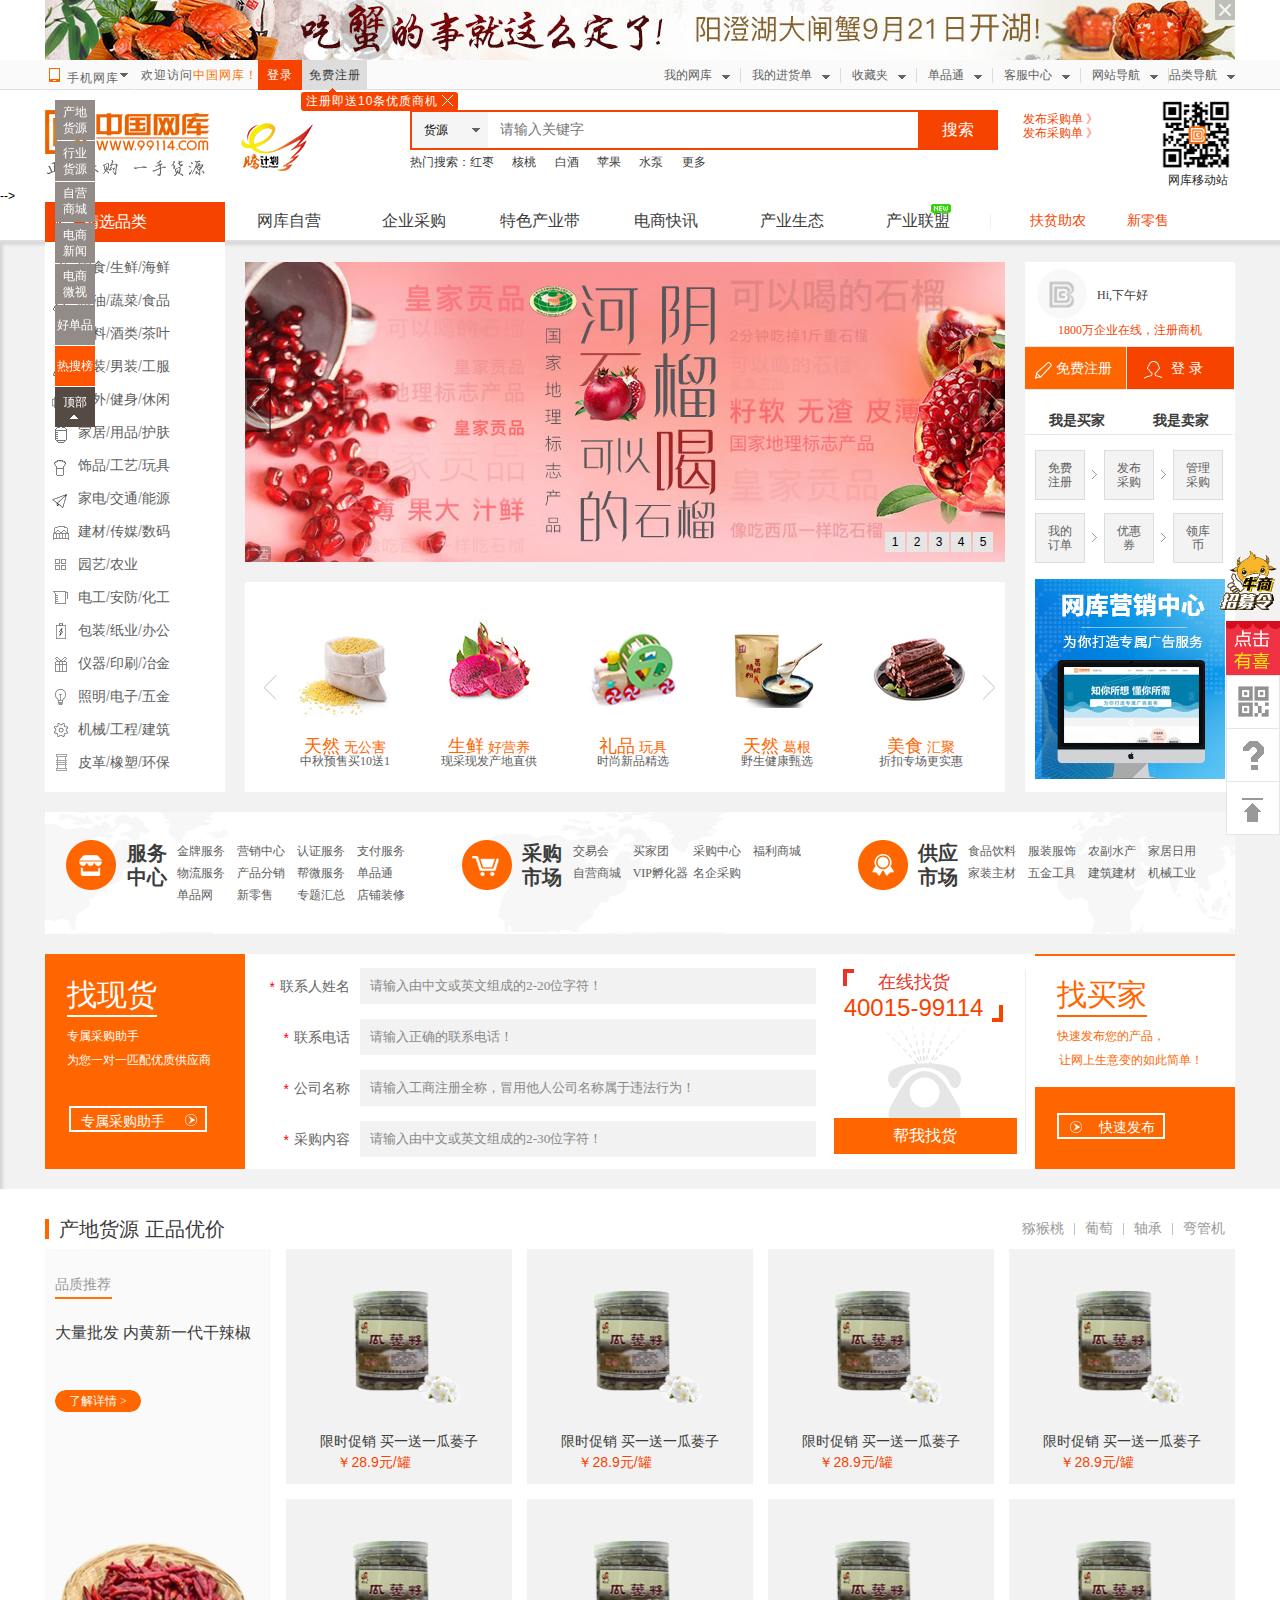
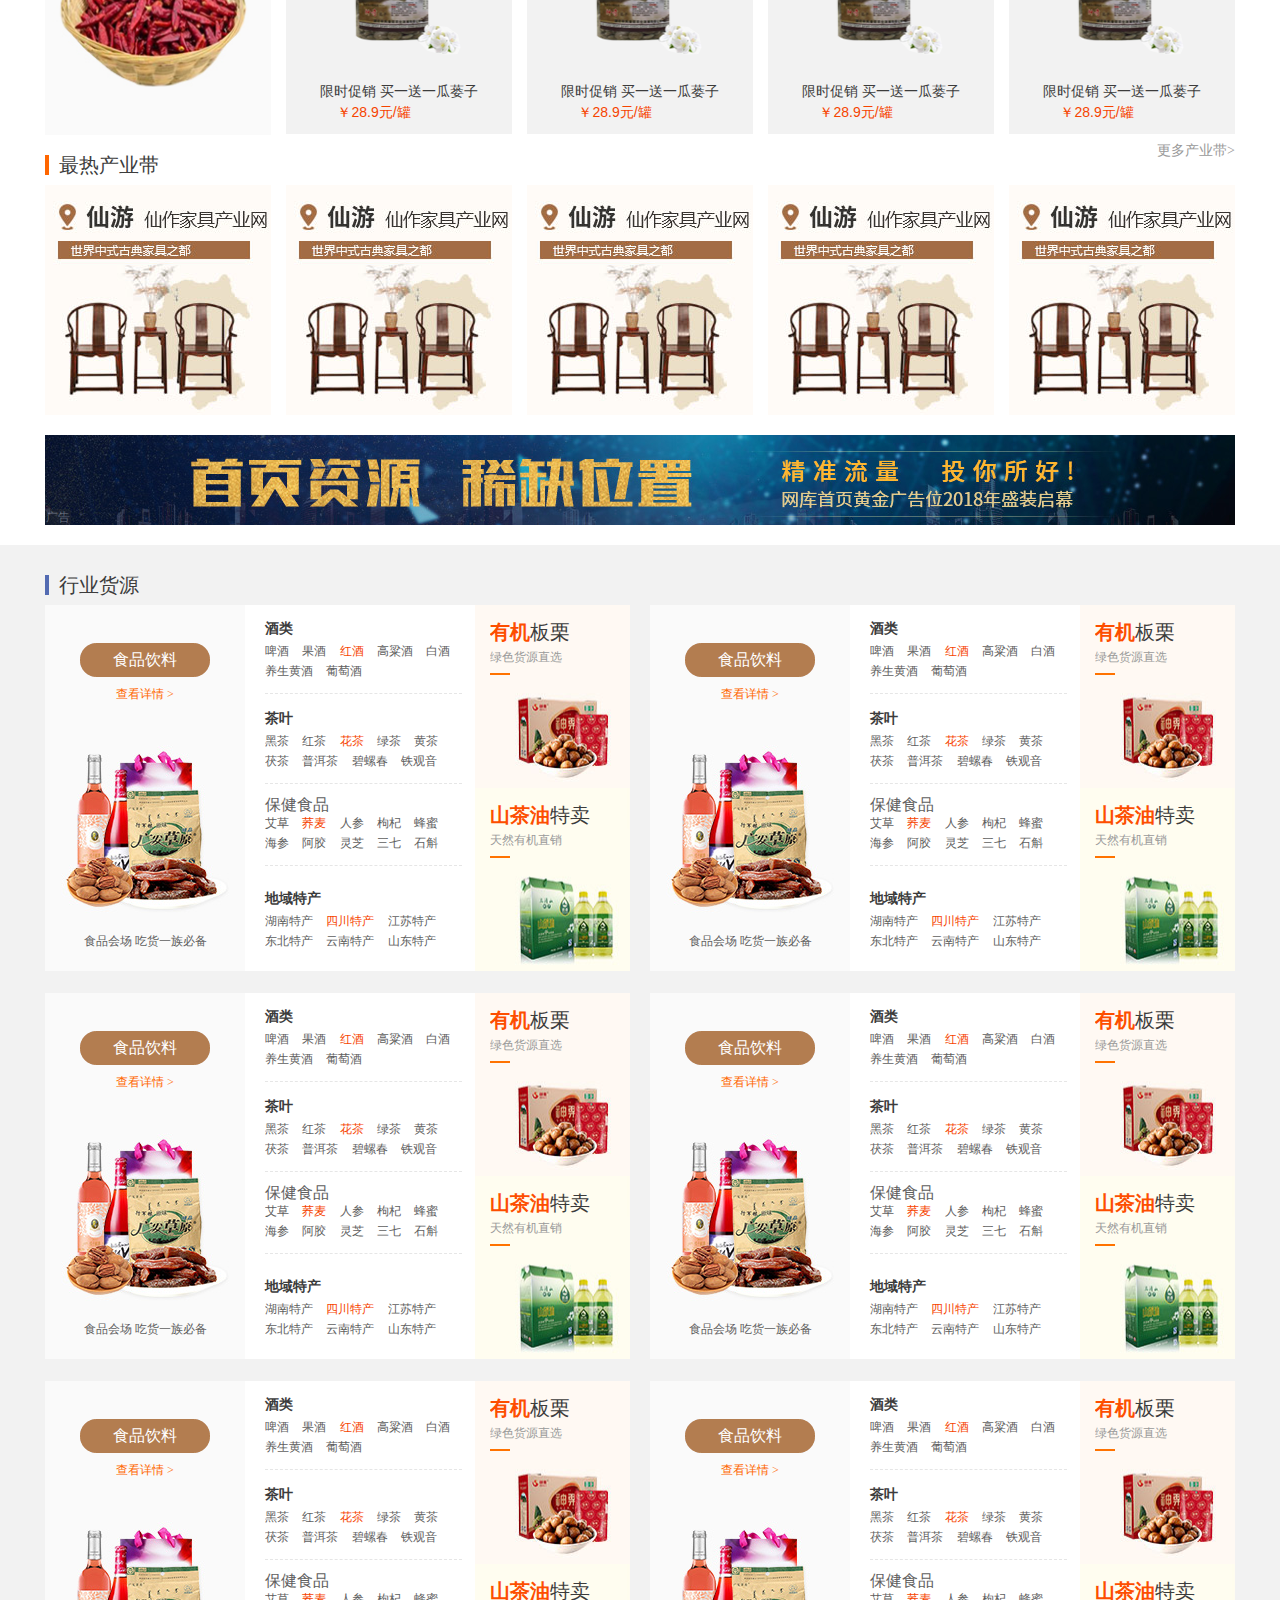
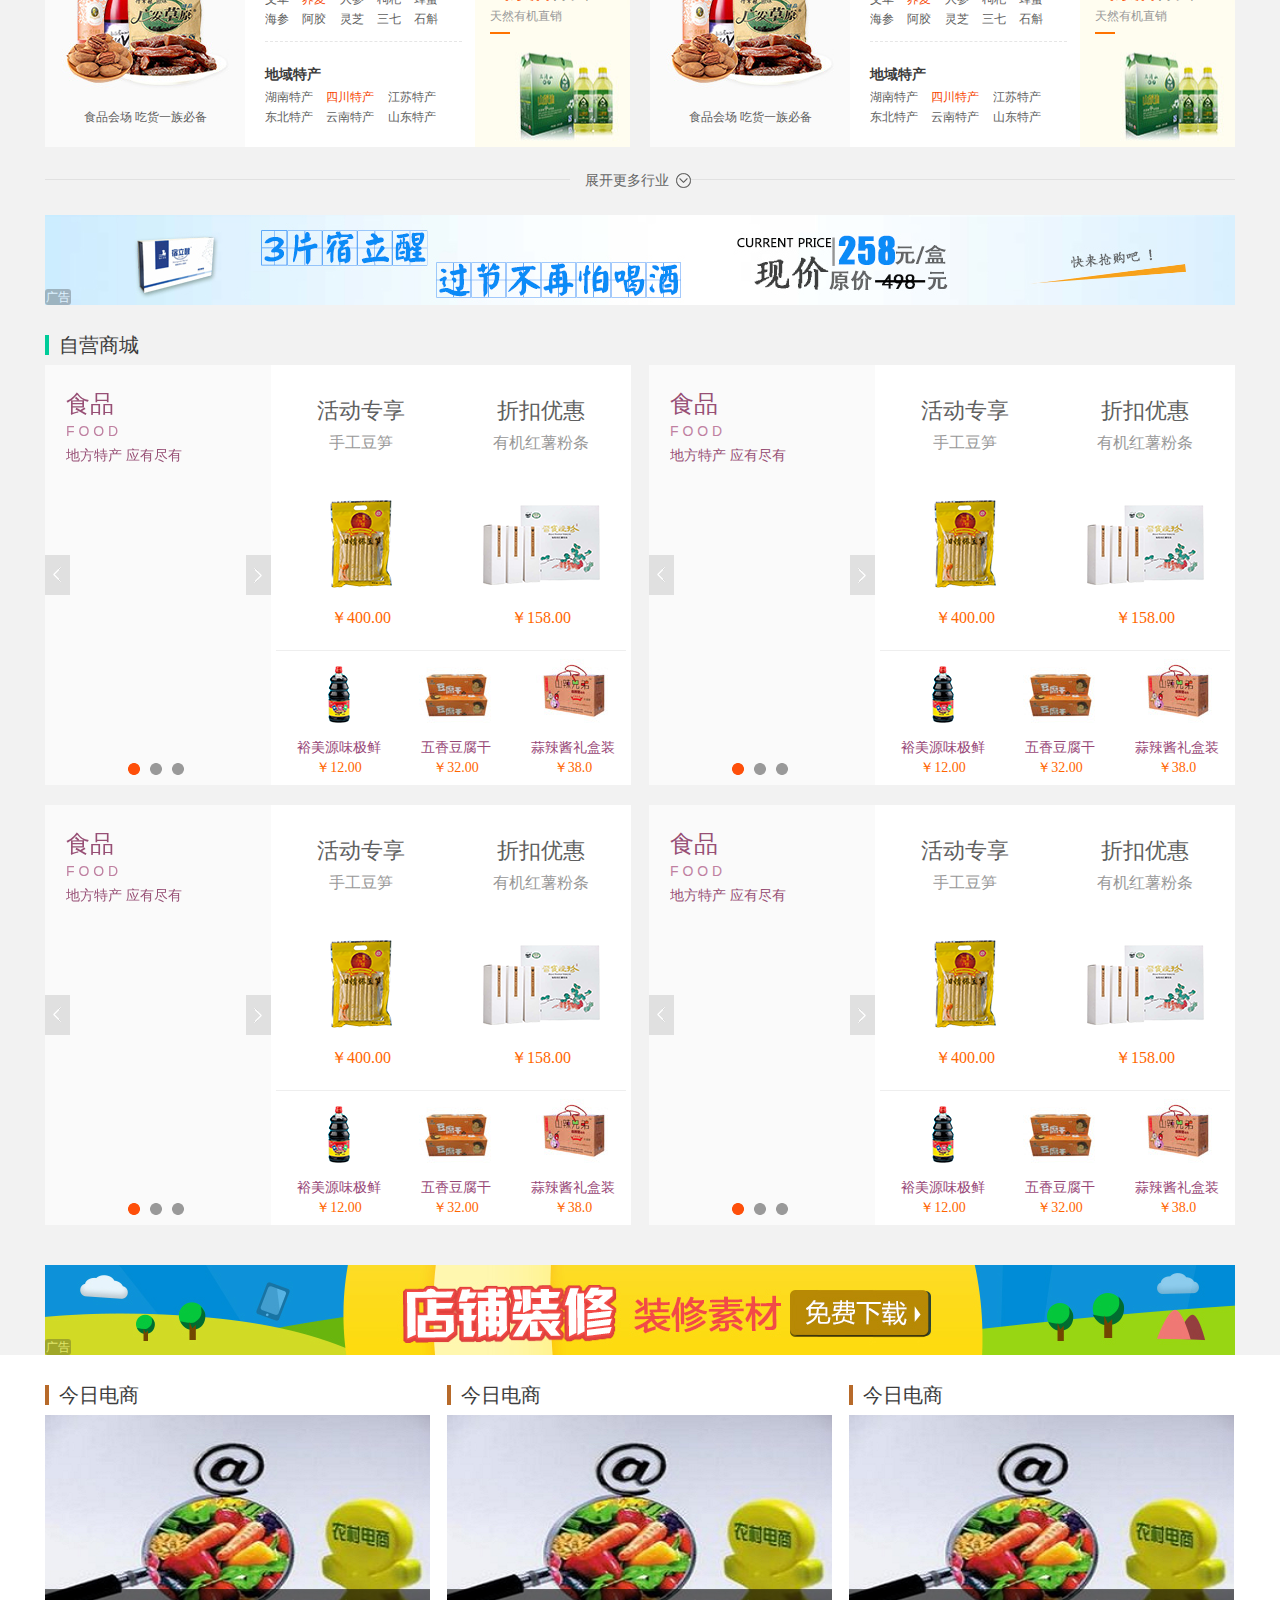
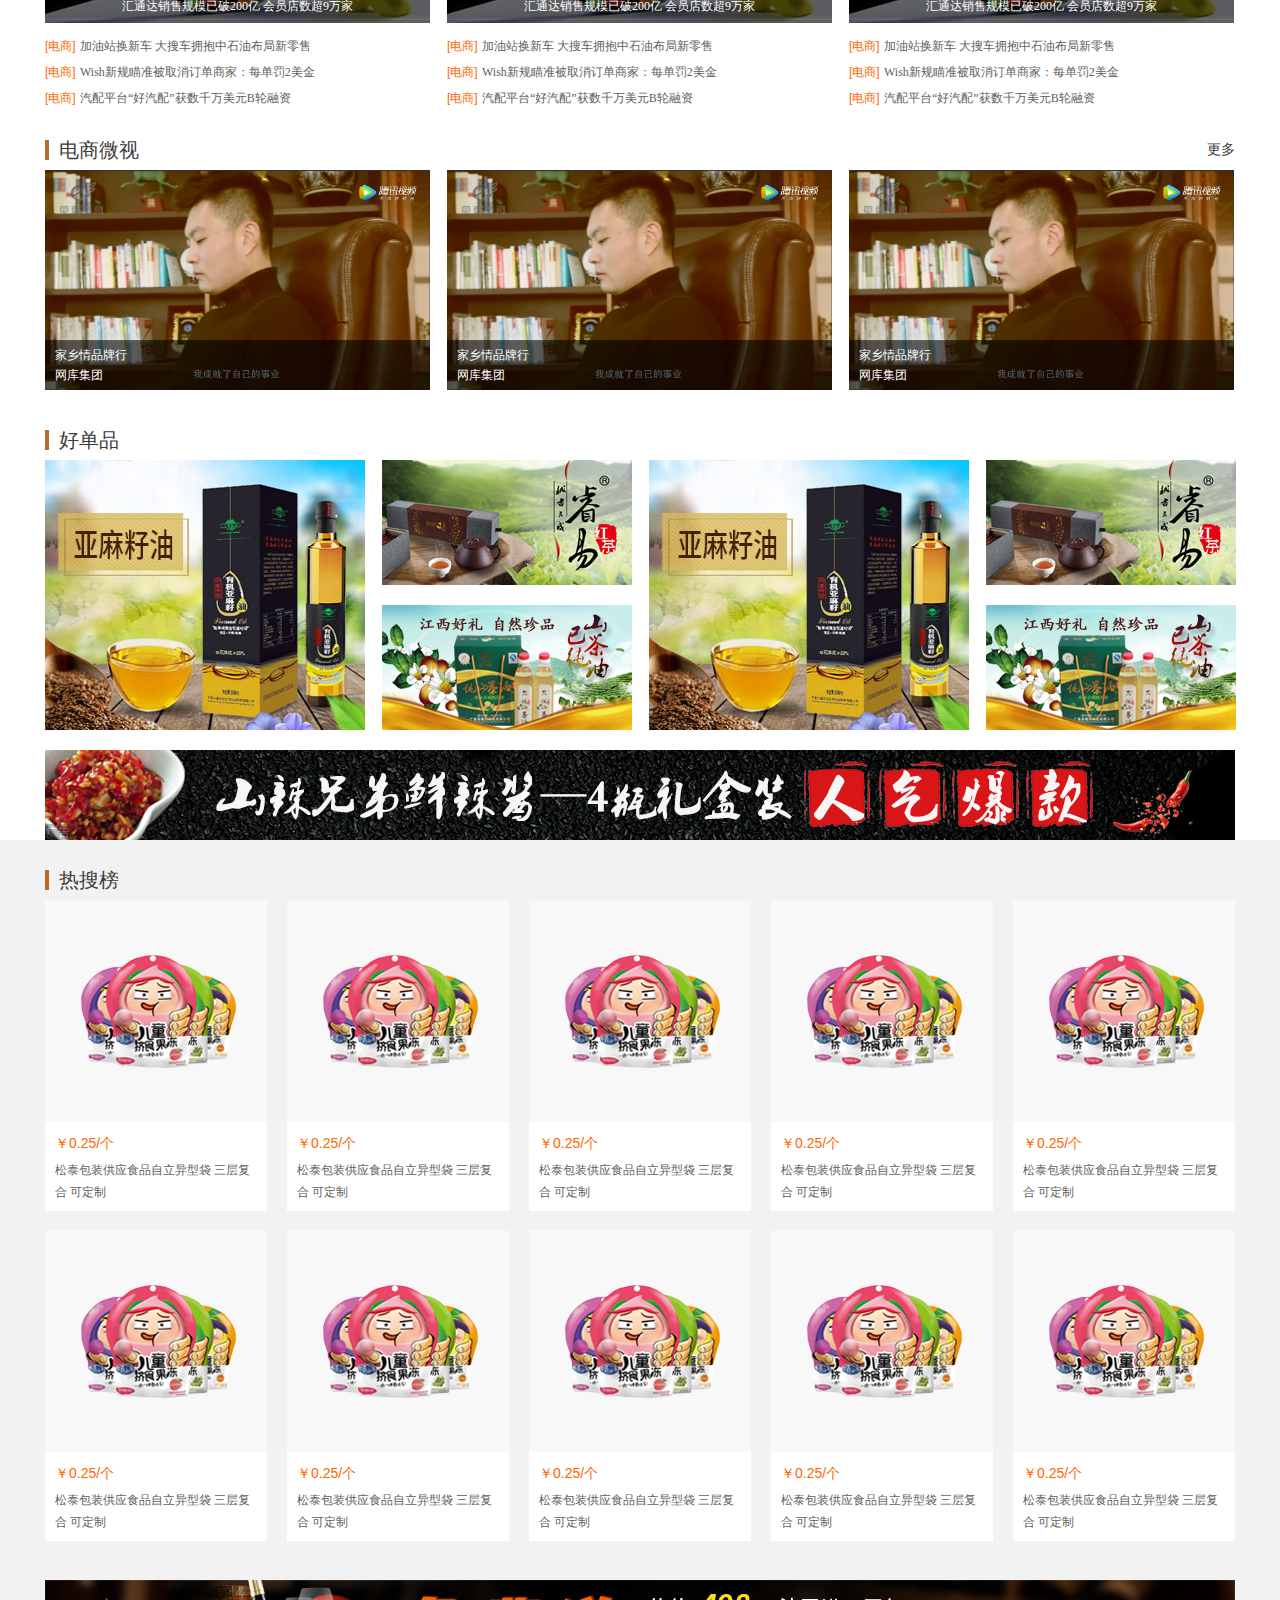
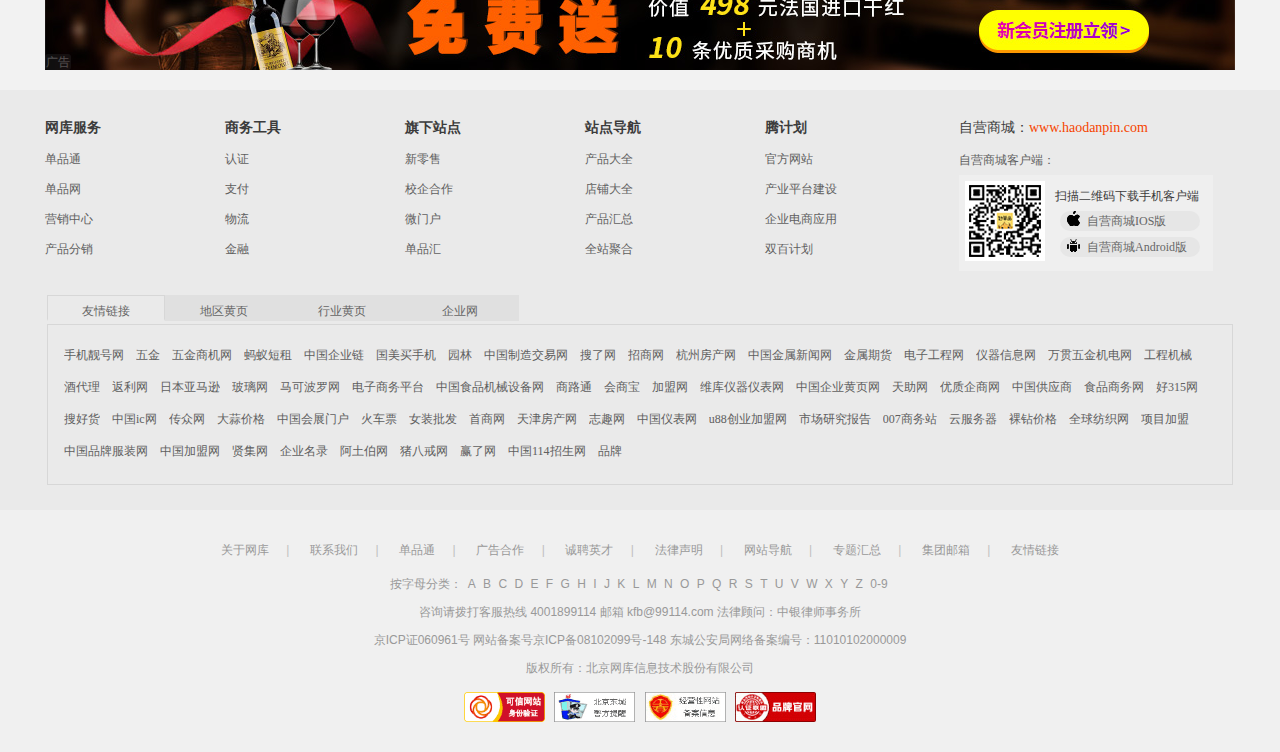
==== commit 54ff194c: "提交" ====
--- a/index.html
+++ b/index.html
@@ -675,9 +675,98 @@
                                 <img class="content_right_img2" src="dist/images/rBADvFpB8bqAa6-sAABEL8XLcLI823.jpg" alt="">
                             </a>
                         </div>
-                    </div>
-              </div>
-              <div class="b_nav_float">
+                    </div>     
+                <div class="text_content">
+        <div class="content_left">
+            <div class="left_item">
+                <div class="left_item_tit">
+                    <a class="left_item_titinner" href="#">零食</a>
+                </div>
+                <ul class="left_item_box">
+                    <li><a href="#">饼干</a></li>
+                    <li><a href="#">糕点</a></li>
+                    <li><a href="#">瓜子</a></li>
+                    <li><a href="#">糖果</a></li>
+                    <li><a href="#">蜂蜜</a></li>
+                    <li><a href="#">豆制品</a></li>
+                    <li><a href="#">牛肉干</a></li>
+                    <li><a href="#">干果炒货</a></li>
+                    <li><a href="#">膨化食品</a></li>
+                    <li><a class="b_world" href="#">肉类零食</a></li>
+                    <li><a href="#">休闲食品</a></li>
+                    <li><a href="#">进口食品</a></li>
+                    <li><a href="#">地域特产</a></li>
+                    <li><a href="#">保健食品</a></li>
+                    <li><a href="#">水产品零食</a></li>
+                    <li><a class="b_world" href="#">果脯、蜜饯、果干</a></li>
+                </ul>
+            </div>
+
+            <div class="left_item">
+                <div class="left_item_tit">
+                    <a class="left_item_titinner" href="#">水果/干果</a>
+                </div>
+                <ul class="left_item_box">
+                    <li><a href="#">梨</a></li>
+                    <li><a href="#">桃</a></li>
+                    <li><a href="#">枣</a></li>
+                    <li><a href="#">苹果</a></li>
+                    <li><a href="#">草莓</a></li>
+                    <li><a href="#">杨梅</a></li>
+                    <li><a href="#">葡萄</a></li>
+                    <li><a class="b_world" href="#">西瓜</a></li>
+                    <li><a href="#">樱桃</a></li>
+                    <li><a href="#">红枣</a></li>
+                    <li><a href="#">蓝莓</a></li>
+                    <li><a href="#">石榴</a></li>
+                    <li><a class="b_world"  href="#">脐橙</a></li>
+                    <li><a href="#">柚子</a></li>
+                    <li><a href="#">芒果</a></li>
+                    <li><a href="#">猕猴桃</a></li>
+                    <li><a href="#">柑橘、橙、柚</a></li>
+                    <li><a href="#">核桃</a></li>
+                    <li><a href="#">杏仁</a></li>
+                    <li><a href="#">莲子</a></li>
+                    <li><a href="#">榛子</a></li>
+                    <li><a href="#">坚果</a></li>
+                    <li><a href="#">松子</a></li>
+                    <li><a class="b_world" href="#">花生</a></li>
+                    <li><a href="#">白果</a></li>
+                    <li><a href="#">板栗</a></li>
+                    <li><a href="#">开心果</a></li>
+                </ul>
+            </div>
+            <div class="left_item">
+                <div class="left_item_tit">
+                    <a class="left_item_titinner" href="#">生鲜/海鲜</a>
+                </div>
+                <ul class="left_item_box">
+                    <li><a href="#">贝类</a></li>
+                    <li><a href="#">对虾</a></li>
+                    <li><a class="b_world" href="#">海鲜</a></li>
+                    <li><a href="#">甲鱼</a></li>
+                    <li><a href="#">鲤鱼</a></li>
+                    <li><a href="#">鲈鱼</a></li>
+                    <li><a href="#">虾类</a></li>
+                    <li><a href="#">蟹类</a></li>
+                    <li><a class="b_world" href="#">鱼类</a></li>
+                    <li><a href="#">藻类</a></li>
+                    <li><a href="#">大闸蟹</a></li>
+                    <li><a href="#">龟鳖类</a></li>
+                    <li><a href="#">软体类</a></li>
+                    <li><a href="#">粗加工</a></li>
+                </ul>
+            </div>
+        </div>
+        <div class="content_right">
+            <a class="content_right_inner" href="#">
+                <img class="content_right_img1" src="dist/images/rBADvFpB8MmAaMAgAAAiSczaYVY085.jpg" alt="">
+            </a>
+            <a class="content_right_inner" href="#">
+                <img class="content_right_img2" src="dist/images/rBADvFpB8bqAa6-sAABEL8XLcLI823.jpg" alt="">
+            </a>
+        </div>
+                </div>
                 <div class="text_content">
                     <div class="content_left">
                         <div class="left_item">
@@ -768,9 +857,98 @@
                             <img class="content_right_img2" src="dist/images/rBADvFpB8bqAa6-sAABEL8XLcLI823.jpg" alt="">
                         </a>
                     </div>
-                </div>
-          </div>
-          <div class="b_nav_float">
+                </div>     
+            <div class="text_content">
+    <div class="content_left">
+        <div class="left_item">
+            <div class="left_item_tit">
+                <a class="left_item_titinner" href="#">零食</a>
+            </div>
+            <ul class="left_item_box">
+                <li><a href="#">饼干</a></li>
+                <li><a href="#">糕点</a></li>
+                <li><a href="#">瓜子</a></li>
+                <li><a href="#">糖果</a></li>
+                <li><a href="#">蜂蜜</a></li>
+                <li><a href="#">豆制品</a></li>
+                <li><a href="#">牛肉干</a></li>
+                <li><a href="#">干果炒货</a></li>
+                <li><a href="#">膨化食品</a></li>
+                <li><a class="b_world" href="#">肉类零食</a></li>
+                <li><a href="#">休闲食品</a></li>
+                <li><a href="#">进口食品</a></li>
+                <li><a href="#">地域特产</a></li>
+                <li><a href="#">保健食品</a></li>
+                <li><a href="#">水产品零食</a></li>
+                <li><a class="b_world" href="#">果脯、蜜饯、果干</a></li>
+            </ul>
+        </div>
+
+        <div class="left_item">
+            <div class="left_item_tit">
+                <a class="left_item_titinner" href="#">水果/干果</a>
+            </div>
+            <ul class="left_item_box">
+                <li><a href="#">梨</a></li>
+                <li><a href="#">桃</a></li>
+                <li><a href="#">枣</a></li>
+                <li><a href="#">苹果</a></li>
+                <li><a href="#">草莓</a></li>
+                <li><a href="#">杨梅</a></li>
+                <li><a href="#">葡萄</a></li>
+                <li><a class="b_world" href="#">西瓜</a></li>
+                <li><a href="#">樱桃</a></li>
+                <li><a href="#">红枣</a></li>
+                <li><a href="#">蓝莓</a></li>
+                <li><a href="#">石榴</a></li>
+                <li><a class="b_world"  href="#">脐橙</a></li>
+                <li><a href="#">柚子</a></li>
+                <li><a href="#">芒果</a></li>
+                <li><a href="#">猕猴桃</a></li>
+                <li><a href="#">柑橘、橙、柚</a></li>
+                <li><a href="#">核桃</a></li>
+                <li><a href="#">杏仁</a></li>
+                <li><a href="#">莲子</a></li>
+                <li><a href="#">榛子</a></li>
+                <li><a href="#">坚果</a></li>
+                <li><a href="#">松子</a></li>
+                <li><a class="b_world" href="#">花生</a></li>
+                <li><a href="#">白果</a></li>
+                <li><a href="#">板栗</a></li>
+                <li><a href="#">开心果</a></li>
+            </ul>
+        </div>
+        <div class="left_item">
+            <div class="left_item_tit">
+                <a class="left_item_titinner" href="#">生鲜/海鲜</a>
+            </div>
+            <ul class="left_item_box">
+                <li><a href="#">贝类</a></li>
+                <li><a href="#">对虾</a></li>
+                <li><a class="b_world" href="#">海鲜</a></li>
+                <li><a href="#">甲鱼</a></li>
+                <li><a href="#">鲤鱼</a></li>
+                <li><a href="#">鲈鱼</a></li>
+                <li><a href="#">虾类</a></li>
+                <li><a href="#">蟹类</a></li>
+                <li><a class="b_world" href="#">鱼类</a></li>
+                <li><a href="#">藻类</a></li>
+                <li><a href="#">大闸蟹</a></li>
+                <li><a href="#">龟鳖类</a></li>
+                <li><a href="#">软体类</a></li>
+                <li><a href="#">粗加工</a></li>
+            </ul>
+        </div>
+    </div>
+    <div class="content_right">
+        <a class="content_right_inner" href="#">
+            <img class="content_right_img1" src="dist/images/rBADvFpB8MmAaMAgAAAiSczaYVY085.jpg" alt="">
+        </a>
+        <a class="content_right_inner" href="#">
+            <img class="content_right_img2" src="dist/images/rBADvFpB8bqAa6-sAABEL8XLcLI823.jpg" alt="">
+        </a>
+    </div>
+            </div>
             <div class="text_content">
                 <div class="content_left">
                     <div class="left_item">
@@ -861,9 +1039,98 @@
                         <img class="content_right_img2" src="dist/images/rBADvFpB8bqAa6-sAABEL8XLcLI823.jpg" alt="">
                     </a>
                 </div>
-            </div>
-      </div>
-      <div class="b_nav_float">
+            </div>     
+        <div class="text_content">
+<div class="content_left">
+    <div class="left_item">
+        <div class="left_item_tit">
+            <a class="left_item_titinner" href="#">零食</a>
+        </div>
+        <ul class="left_item_box">
+            <li><a href="#">饼干</a></li>
+            <li><a href="#">糕点</a></li>
+            <li><a href="#">瓜子</a></li>
+            <li><a href="#">糖果</a></li>
+            <li><a href="#">蜂蜜</a></li>
+            <li><a href="#">豆制品</a></li>
+            <li><a href="#">牛肉干</a></li>
+            <li><a href="#">干果炒货</a></li>
+            <li><a href="#">膨化食品</a></li>
+            <li><a class="b_world" href="#">肉类零食</a></li>
+            <li><a href="#">休闲食品</a></li>
+            <li><a href="#">进口食品</a></li>
+            <li><a href="#">地域特产</a></li>
+            <li><a href="#">保健食品</a></li>
+            <li><a href="#">水产品零食</a></li>
+            <li><a class="b_world" href="#">果脯、蜜饯、果干</a></li>
+        </ul>
+    </div>
+
+    <div class="left_item">
+        <div class="left_item_tit">
+            <a class="left_item_titinner" href="#">水果/干果</a>
+        </div>
+        <ul class="left_item_box">
+            <li><a href="#">梨</a></li>
+            <li><a href="#">桃</a></li>
+            <li><a href="#">枣</a></li>
+            <li><a href="#">苹果</a></li>
+            <li><a href="#">草莓</a></li>
+            <li><a href="#">杨梅</a></li>
+            <li><a href="#">葡萄</a></li>
+            <li><a class="b_world" href="#">西瓜</a></li>
+            <li><a href="#">樱桃</a></li>
+            <li><a href="#">红枣</a></li>
+            <li><a href="#">蓝莓</a></li>
+            <li><a href="#">石榴</a></li>
+            <li><a class="b_world"  href="#">脐橙</a></li>
+            <li><a href="#">柚子</a></li>
+            <li><a href="#">芒果</a></li>
+            <li><a href="#">猕猴桃</a></li>
+            <li><a href="#">柑橘、橙、柚</a></li>
+            <li><a href="#">核桃</a></li>
+            <li><a href="#">杏仁</a></li>
+            <li><a href="#">莲子</a></li>
+            <li><a href="#">榛子</a></li>
+            <li><a href="#">坚果</a></li>
+            <li><a href="#">松子</a></li>
+            <li><a class="b_world" href="#">花生</a></li>
+            <li><a href="#">白果</a></li>
+            <li><a href="#">板栗</a></li>
+            <li><a href="#">开心果</a></li>
+        </ul>
+    </div>
+    <div class="left_item">
+        <div class="left_item_tit">
+            <a class="left_item_titinner" href="#">生鲜/海鲜</a>
+        </div>
+        <ul class="left_item_box">
+            <li><a href="#">贝类</a></li>
+            <li><a href="#">对虾</a></li>
+            <li><a class="b_world" href="#">海鲜</a></li>
+            <li><a href="#">甲鱼</a></li>
+            <li><a href="#">鲤鱼</a></li>
+            <li><a href="#">鲈鱼</a></li>
+            <li><a href="#">虾类</a></li>
+            <li><a href="#">蟹类</a></li>
+            <li><a class="b_world" href="#">鱼类</a></li>
+            <li><a href="#">藻类</a></li>
+            <li><a href="#">大闸蟹</a></li>
+            <li><a href="#">龟鳖类</a></li>
+            <li><a href="#">软体类</a></li>
+            <li><a href="#">粗加工</a></li>
+        </ul>
+    </div>
+</div>
+<div class="content_right">
+    <a class="content_right_inner" href="#">
+        <img class="content_right_img1" src="dist/images/rBADvFpB8MmAaMAgAAAiSczaYVY085.jpg" alt="">
+    </a>
+    <a class="content_right_inner" href="#">
+        <img class="content_right_img2" src="dist/images/rBADvFpB8bqAa6-sAABEL8XLcLI823.jpg" alt="">
+    </a>
+</div>
+        </div>
         <div class="text_content">
             <div class="content_left">
                 <div class="left_item">
@@ -954,9 +1221,98 @@
                     <img class="content_right_img2" src="dist/images/rBADvFpB8bqAa6-sAABEL8XLcLI823.jpg" alt="">
                 </a>
             </div>
-        </div>
-  </div>
-  <div class="b_nav_float">
+        </div>     
+    <div class="text_content">
+<div class="content_left">
+<div class="left_item">
+    <div class="left_item_tit">
+        <a class="left_item_titinner" href="#">零食</a>
+    </div>
+    <ul class="left_item_box">
+        <li><a href="#">饼干</a></li>
+        <li><a href="#">糕点</a></li>
+        <li><a href="#">瓜子</a></li>
+        <li><a href="#">糖果</a></li>
+        <li><a href="#">蜂蜜</a></li>
+        <li><a href="#">豆制品</a></li>
+        <li><a href="#">牛肉干</a></li>
+        <li><a href="#">干果炒货</a></li>
+        <li><a href="#">膨化食品</a></li>
+        <li><a class="b_world" href="#">肉类零食</a></li>
+        <li><a href="#">休闲食品</a></li>
+        <li><a href="#">进口食品</a></li>
+        <li><a href="#">地域特产</a></li>
+        <li><a href="#">保健食品</a></li>
+        <li><a href="#">水产品零食</a></li>
+        <li><a class="b_world" href="#">果脯、蜜饯、果干</a></li>
+    </ul>
+</div>
+
+<div class="left_item">
+    <div class="left_item_tit">
+        <a class="left_item_titinner" href="#">水果/干果</a>
+    </div>
+    <ul class="left_item_box">
+        <li><a href="#">梨</a></li>
+        <li><a href="#">桃</a></li>
+        <li><a href="#">枣</a></li>
+        <li><a href="#">苹果</a></li>
+        <li><a href="#">草莓</a></li>
+        <li><a href="#">杨梅</a></li>
+        <li><a href="#">葡萄</a></li>
+        <li><a class="b_world" href="#">西瓜</a></li>
+        <li><a href="#">樱桃</a></li>
+        <li><a href="#">红枣</a></li>
+        <li><a href="#">蓝莓</a></li>
+        <li><a href="#">石榴</a></li>
+        <li><a class="b_world"  href="#">脐橙</a></li>
+        <li><a href="#">柚子</a></li>
+        <li><a href="#">芒果</a></li>
+        <li><a href="#">猕猴桃</a></li>
+        <li><a href="#">柑橘、橙、柚</a></li>
+        <li><a href="#">核桃</a></li>
+        <li><a href="#">杏仁</a></li>
+        <li><a href="#">莲子</a></li>
+        <li><a href="#">榛子</a></li>
+        <li><a href="#">坚果</a></li>
+        <li><a href="#">松子</a></li>
+        <li><a class="b_world" href="#">花生</a></li>
+        <li><a href="#">白果</a></li>
+        <li><a href="#">板栗</a></li>
+        <li><a href="#">开心果</a></li>
+    </ul>
+</div>
+<div class="left_item">
+    <div class="left_item_tit">
+        <a class="left_item_titinner" href="#">生鲜/海鲜</a>
+    </div>
+    <ul class="left_item_box">
+        <li><a href="#">贝类</a></li>
+        <li><a href="#">对虾</a></li>
+        <li><a class="b_world" href="#">海鲜</a></li>
+        <li><a href="#">甲鱼</a></li>
+        <li><a href="#">鲤鱼</a></li>
+        <li><a href="#">鲈鱼</a></li>
+        <li><a href="#">虾类</a></li>
+        <li><a href="#">蟹类</a></li>
+        <li><a class="b_world" href="#">鱼类</a></li>
+        <li><a href="#">藻类</a></li>
+        <li><a href="#">大闸蟹</a></li>
+        <li><a href="#">龟鳖类</a></li>
+        <li><a href="#">软体类</a></li>
+        <li><a href="#">粗加工</a></li>
+    </ul>
+</div>
+</div>
+<div class="content_right">
+<a class="content_right_inner" href="#">
+    <img class="content_right_img1" src="dist/images/rBADvFpB8MmAaMAgAAAiSczaYVY085.jpg" alt="">
+</a>
+<a class="content_right_inner" href="#">
+    <img class="content_right_img2" src="dist/images/rBADvFpB8bqAa6-sAABEL8XLcLI823.jpg" alt="">
+</a>
+</div>
+    </div>
     <div class="text_content">
         <div class="content_left">
             <div class="left_item">
@@ -1047,942 +1403,649 @@
                 <img class="content_right_img2" src="dist/images/rBADvFpB8bqAa6-sAABEL8XLcLI823.jpg" alt="">
             </a>
         </div>
-    </div>
-</div>
-<div class="b_nav_float">
-    <div class="text_content">
-        <div class="content_left">
-            <div class="left_item">
-                <div class="left_item_tit">
-                    <a class="left_item_titinner" href="#">零食</a>
-                </div>
-                <ul class="left_item_box">
-                    <li><a href="#">饼干</a></li>
-                    <li><a href="#">糕点</a></li>
-                    <li><a href="#">瓜子</a></li>
-                    <li><a href="#">糖果</a></li>
-                    <li><a href="#">蜂蜜</a></li>
-                    <li><a href="#">豆制品</a></li>
-                    <li><a href="#">牛肉干</a></li>
-                    <li><a href="#">干果炒货</a></li>
-                    <li><a href="#">膨化食品</a></li>
-                    <li><a class="b_world" href="#">肉类零食</a></li>
-                    <li><a href="#">休闲食品</a></li>
-                    <li><a href="#">进口食品</a></li>
-                    <li><a href="#">地域特产</a></li>
-                    <li><a href="#">保健食品</a></li>
-                    <li><a href="#">水产品零食</a></li>
-                    <li><a class="b_world" href="#">果脯、蜜饯、果干</a></li>
-                </ul>
+    </div>     
+<div class="text_content">
+<div class="content_left">
+<div class="left_item">
+<div class="left_item_tit">
+    <a class="left_item_titinner" href="#">零食</a>
+</div>
+<ul class="left_item_box">
+    <li><a href="#">饼干</a></li>
+    <li><a href="#">糕点</a></li>
+    <li><a href="#">瓜子</a></li>
+    <li><a href="#">糖果</a></li>
+    <li><a href="#">蜂蜜</a></li>
+    <li><a href="#">豆制品</a></li>
+    <li><a href="#">牛肉干</a></li>
+    <li><a href="#">干果炒货</a></li>
+    <li><a href="#">膨化食品</a></li>
+    <li><a class="b_world" href="#">肉类零食</a></li>
+    <li><a href="#">休闲食品</a></li>
+    <li><a href="#">进口食品</a></li>
+    <li><a href="#">地域特产</a></li>
+    <li><a href="#">保健食品</a></li>
+    <li><a href="#">水产品零食</a></li>
+    <li><a class="b_world" href="#">果脯、蜜饯、果干</a></li>
+</ul>
+</div>
+
+<div class="left_item">
+<div class="left_item_tit">
+    <a class="left_item_titinner" href="#">水果/干果</a>
+</div>
+<ul class="left_item_box">
+    <li><a href="#">梨</a></li>
+    <li><a href="#">桃</a></li>
+    <li><a href="#">枣</a></li>
+    <li><a href="#">苹果</a></li>
+    <li><a href="#">草莓</a></li>
+    <li><a href="#">杨梅</a></li>
+    <li><a href="#">葡萄</a></li>
+    <li><a class="b_world" href="#">西瓜</a></li>
+    <li><a href="#">樱桃</a></li>
+    <li><a href="#">红枣</a></li>
+    <li><a href="#">蓝莓</a></li>
+    <li><a href="#">石榴</a></li>
+    <li><a class="b_world"  href="#">脐橙</a></li>
+    <li><a href="#">柚子</a></li>
+    <li><a href="#">芒果</a></li>
+    <li><a href="#">猕猴桃</a></li>
+    <li><a href="#">柑橘、橙、柚</a></li>
+    <li><a href="#">核桃</a></li>
+    <li><a href="#">杏仁</a></li>
+    <li><a href="#">莲子</a></li>
+    <li><a href="#">榛子</a></li>
+    <li><a href="#">坚果</a></li>
+    <li><a href="#">松子</a></li>
+    <li><a class="b_world" href="#">花生</a></li>
+    <li><a href="#">白果</a></li>
+    <li><a href="#">板栗</a></li>
+    <li><a href="#">开心果</a></li>
+</ul>
+</div>
+<div class="left_item">
+<div class="left_item_tit">
+    <a class="left_item_titinner" href="#">生鲜/海鲜</a>
+</div>
+<ul class="left_item_box">
+    <li><a href="#">贝类</a></li>
+    <li><a href="#">对虾</a></li>
+    <li><a class="b_world" href="#">海鲜</a></li>
+    <li><a href="#">甲鱼</a></li>
+    <li><a href="#">鲤鱼</a></li>
+    <li><a href="#">鲈鱼</a></li>
+    <li><a href="#">虾类</a></li>
+    <li><a href="#">蟹类</a></li>
+    <li><a class="b_world" href="#">鱼类</a></li>
+    <li><a href="#">藻类</a></li>
+    <li><a href="#">大闸蟹</a></li>
+    <li><a href="#">龟鳖类</a></li>
+    <li><a href="#">软体类</a></li>
+    <li><a href="#">粗加工</a></li>
+</ul>
+</div>
+</div>
+<div class="content_right">
+<a class="content_right_inner" href="#">
+<img class="content_right_img1" src="dist/images/rBADvFpB8MmAaMAgAAAiSczaYVY085.jpg" alt="">
+</a>
+<a class="content_right_inner" href="#">
+<img class="content_right_img2" src="dist/images/rBADvFpB8bqAa6-sAABEL8XLcLI823.jpg" alt="">
+</a>
+</div>
+</div>
+<div class="text_content">
+    <div class="content_left">
+        <div class="left_item">
+            <div class="left_item_tit">
+                <a class="left_item_titinner" href="#">零食</a>
             </div>
+            <ul class="left_item_box">
+                <li><a href="#">饼干</a></li>
+                <li><a href="#">糕点</a></li>
+                <li><a href="#">瓜子</a></li>
+                <li><a href="#">糖果</a></li>
+                <li><a href="#">蜂蜜</a></li>
+                <li><a href="#">豆制品</a></li>
+                <li><a href="#">牛肉干</a></li>
+                <li><a href="#">干果炒货</a></li>
+                <li><a href="#">膨化食品</a></li>
+                <li><a class="b_world" href="#">肉类零食</a></li>
+                <li><a href="#">休闲食品</a></li>
+                <li><a href="#">进口食品</a></li>
+                <li><a href="#">地域特产</a></li>
+                <li><a href="#">保健食品</a></li>
+                <li><a href="#">水产品零食</a></li>
+                <li><a class="b_world" href="#">果脯、蜜饯、果干</a></li>
+            </ul>
+        </div>
 
-            <div class="left_item">
-                <div class="left_item_tit">
-                    <a class="left_item_titinner" href="#">水果/干果</a>
-                </div>
-                <ul class="left_item_box">
-                    <li><a href="#">梨</a></li>
-                    <li><a href="#">桃</a></li>
-                    <li><a href="#">枣</a></li>
-                    <li><a href="#">苹果</a></li>
-                    <li><a href="#">草莓</a></li>
-                    <li><a href="#">杨梅</a></li>
-                    <li><a href="#">葡萄</a></li>
-                    <li><a class="b_world" href="#">西瓜</a></li>
-                    <li><a href="#">樱桃</a></li>
-                    <li><a href="#">红枣</a></li>
-                    <li><a href="#">蓝莓</a></li>
-                    <li><a href="#">石榴</a></li>
-                    <li><a class="b_world"  href="#">脐橙</a></li>
-                    <li><a href="#">柚子</a></li>
-                    <li><a href="#">芒果</a></li>
-                    <li><a href="#">猕猴桃</a></li>
-                    <li><a href="#">柑橘、橙、柚</a></li>
-                    <li><a href="#">核桃</a></li>
-                    <li><a href="#">杏仁</a></li>
-                    <li><a href="#">莲子</a></li>
-                    <li><a href="#">榛子</a></li>
-                    <li><a href="#">坚果</a></li>
-                    <li><a href="#">松子</a></li>
-                    <li><a class="b_world" href="#">花生</a></li>
-                    <li><a href="#">白果</a></li>
-                    <li><a href="#">板栗</a></li>
-                    <li><a href="#">开心果</a></li>
-                </ul>
+        <div class="left_item">
+            <div class="left_item_tit">
+                <a class="left_item_titinner" href="#">水果/干果</a>
             </div>
-            <div class="left_item">
-                <div class="left_item_tit">
-                    <a class="left_item_titinner" href="#">生鲜/海鲜</a>
-                </div>
-                <ul class="left_item_box">
-                    <li><a href="#">贝类</a></li>
-                    <li><a href="#">对虾</a></li>
-                    <li><a class="b_world" href="#">海鲜</a></li>
-                    <li><a href="#">甲鱼</a></li>
-                    <li><a href="#">鲤鱼</a></li>
-                    <li><a href="#">鲈鱼</a></li>
-                    <li><a href="#">虾类</a></li>
-                    <li><a href="#">蟹类</a></li>
-                    <li><a class="b_world" href="#">鱼类</a></li>
-                    <li><a href="#">藻类</a></li>
-                    <li><a href="#">大闸蟹</a></li>
-                    <li><a href="#">龟鳖类</a></li>
-                    <li><a href="#">软体类</a></li>
-                    <li><a href="#">粗加工</a></li>
-                </ul>
+            <ul class="left_item_box">
+                <li><a href="#">梨</a></li>
+                <li><a href="#">桃</a></li>
+                <li><a href="#">枣</a></li>
+                <li><a href="#">苹果</a></li>
+                <li><a href="#">草莓</a></li>
+                <li><a href="#">杨梅</a></li>
+                <li><a href="#">葡萄</a></li>
+                <li><a class="b_world" href="#">西瓜</a></li>
+                <li><a href="#">樱桃</a></li>
+                <li><a href="#">红枣</a></li>
+                <li><a href="#">蓝莓</a></li>
+                <li><a href="#">石榴</a></li>
+                <li><a class="b_world"  href="#">脐橙</a></li>
+                <li><a href="#">柚子</a></li>
+                <li><a href="#">芒果</a></li>
+                <li><a href="#">猕猴桃</a></li>
+                <li><a href="#">柑橘、橙、柚</a></li>
+                <li><a href="#">核桃</a></li>
+                <li><a href="#">杏仁</a></li>
+                <li><a href="#">莲子</a></li>
+                <li><a href="#">榛子</a></li>
+                <li><a href="#">坚果</a></li>
+                <li><a href="#">松子</a></li>
+                <li><a class="b_world" href="#">花生</a></li>
+                <li><a href="#">白果</a></li>
+                <li><a href="#">板栗</a></li>
+                <li><a href="#">开心果</a></li>
+            </ul>
+        </div>
+        <div class="left_item">
+            <div class="left_item_tit">
+                <a class="left_item_titinner" href="#">生鲜/海鲜</a>
             </div>
-        </div>
-        <div class="content_right">
-            <a class="content_right_inner" href="#">
-                <img class="content_right_img1" src="dist/images/rBADvFpB8MmAaMAgAAAiSczaYVY085.jpg" alt="">
-            </a>
-            <a class="content_right_inner" href="#">
-                <img class="content_right_img2" src="dist/images/rBADvFpB8bqAa6-sAABEL8XLcLI823.jpg" alt="">
-            </a>
+            <ul class="left_item_box">
+                <li><a href="#">贝类</a></li>
+                <li><a href="#">对虾</a></li>
+                <li><a class="b_world" href="#">海鲜</a></li>
+                <li><a href="#">甲鱼</a></li>
+                <li><a href="#">鲤鱼</a></li>
+                <li><a href="#">鲈鱼</a></li>
+                <li><a href="#">虾类</a></li>
+                <li><a href="#">蟹类</a></li>
+                <li><a class="b_world" href="#">鱼类</a></li>
+                <li><a href="#">藻类</a></li>
+                <li><a href="#">大闸蟹</a></li>
+                <li><a href="#">龟鳖类</a></li>
+                <li><a href="#">软体类</a></li>
+                <li><a href="#">粗加工</a></li>
+            </ul>
         </div>
     </div>
-</div>
-<div class="b_nav_float">
-    <div class="text_content">
-        <div class="content_left">
-            <div class="left_item">
-                <div class="left_item_tit">
-                    <a class="left_item_titinner" href="#">零食</a>
-                </div>
-                <ul class="left_item_box">
-                    <li><a href="#">饼干</a></li>
-                    <li><a href="#">糕点</a></li>
-                    <li><a href="#">瓜子</a></li>
-                    <li><a href="#">糖果</a></li>
-                    <li><a href="#">蜂蜜</a></li>
-                    <li><a href="#">豆制品</a></li>
-                    <li><a href="#">牛肉干</a></li>
-                    <li><a href="#">干果炒货</a></li>
-                    <li><a href="#">膨化食品</a></li>
-                    <li><a class="b_world" href="#">肉类零食</a></li>
-                    <li><a href="#">休闲食品</a></li>
-                    <li><a href="#">进口食品</a></li>
-                    <li><a href="#">地域特产</a></li>
-                    <li><a href="#">保健食品</a></li>
-                    <li><a href="#">水产品零食</a></li>
-                    <li><a class="b_world" href="#">果脯、蜜饯、果干</a></li>
-                </ul>
+    <div class="content_right">
+        <a class="content_right_inner" href="#">
+            <img class="content_right_img1" src="dist/images/rBADvFpB8MmAaMAgAAAiSczaYVY085.jpg" alt="">
+        </a>
+        <a class="content_right_inner" href="#">
+            <img class="content_right_img2" src="dist/images/rBADvFpB8bqAa6-sAABEL8XLcLI823.jpg" alt="">
+        </a>
+    </div>
+</div>     
+<div class="text_content">
+<div class="content_left">
+<div class="left_item">
+<div class="left_item_tit">
+<a class="left_item_titinner" href="#">零食</a>
+</div>
+<ul class="left_item_box">
+<li><a href="#">饼干</a></li>
+<li><a href="#">糕点</a></li>
+<li><a href="#">瓜子</a></li>
+<li><a href="#">糖果</a></li>
+<li><a href="#">蜂蜜</a></li>
+<li><a href="#">豆制品</a></li>
+<li><a href="#">牛肉干</a></li>
+<li><a href="#">干果炒货</a></li>
+<li><a href="#">膨化食品</a></li>
+<li><a class="b_world" href="#">肉类零食</a></li>
+<li><a href="#">休闲食品</a></li>
+<li><a href="#">进口食品</a></li>
+<li><a href="#">地域特产</a></li>
+<li><a href="#">保健食品</a></li>
+<li><a href="#">水产品零食</a></li>
+<li><a class="b_world" href="#">果脯、蜜饯、果干</a></li>
+</ul>
+</div>
+
+<div class="left_item">
+<div class="left_item_tit">
+<a class="left_item_titinner" href="#">水果/干果</a>
+</div>
+<ul class="left_item_box">
+<li><a href="#">梨</a></li>
+<li><a href="#">桃</a></li>
+<li><a href="#">枣</a></li>
+<li><a href="#">苹果</a></li>
+<li><a href="#">草莓</a></li>
+<li><a href="#">杨梅</a></li>
+<li><a href="#">葡萄</a></li>
+<li><a class="b_world" href="#">西瓜</a></li>
+<li><a href="#">樱桃</a></li>
+<li><a href="#">红枣</a></li>
+<li><a href="#">蓝莓</a></li>
+<li><a href="#">石榴</a></li>
+<li><a class="b_world"  href="#">脐橙</a></li>
+<li><a href="#">柚子</a></li>
+<li><a href="#">芒果</a></li>
+<li><a href="#">猕猴桃</a></li>
+<li><a href="#">柑橘、橙、柚</a></li>
+<li><a href="#">核桃</a></li>
+<li><a href="#">杏仁</a></li>
+<li><a href="#">莲子</a></li>
+<li><a href="#">榛子</a></li>
+<li><a href="#">坚果</a></li>
+<li><a href="#">松子</a></li>
+<li><a class="b_world" href="#">花生</a></li>
+<li><a href="#">白果</a></li>
+<li><a href="#">板栗</a></li>
+<li><a href="#">开心果</a></li>
+</ul>
+</div>
+<div class="left_item">
+<div class="left_item_tit">
+<a class="left_item_titinner" href="#">生鲜/海鲜</a>
+</div>
+<ul class="left_item_box">
+<li><a href="#">贝类</a></li>
+<li><a href="#">对虾</a></li>
+<li><a class="b_world" href="#">海鲜</a></li>
+<li><a href="#">甲鱼</a></li>
+<li><a href="#">鲤鱼</a></li>
+<li><a href="#">鲈鱼</a></li>
+<li><a href="#">虾类</a></li>
+<li><a href="#">蟹类</a></li>
+<li><a class="b_world" href="#">鱼类</a></li>
+<li><a href="#">藻类</a></li>
+<li><a href="#">大闸蟹</a></li>
+<li><a href="#">龟鳖类</a></li>
+<li><a href="#">软体类</a></li>
+<li><a href="#">粗加工</a></li>
+</ul>
+</div>
+</div>
+<div class="content_right">
+<a class="content_right_inner" href="#">
+<img class="content_right_img1" src="dist/images/rBADvFpB8MmAaMAgAAAiSczaYVY085.jpg" alt="">
+</a>
+<a class="content_right_inner" href="#">
+<img class="content_right_img2" src="dist/images/rBADvFpB8bqAa6-sAABEL8XLcLI823.jpg" alt="">
+</a>
+</div>
+</div>
+<div class="text_content">
+    <div class="content_left">
+        <div class="left_item">
+            <div class="left_item_tit">
+                <a class="left_item_titinner" href="#">零食</a>
             </div>
+            <ul class="left_item_box">
+                <li><a href="#">饼干</a></li>
+                <li><a href="#">糕点</a></li>
+                <li><a href="#">瓜子</a></li>
+                <li><a href="#">糖果</a></li>
+                <li><a href="#">蜂蜜</a></li>
+                <li><a href="#">豆制品</a></li>
+                <li><a href="#">牛肉干</a></li>
+                <li><a href="#">干果炒货</a></li>
+                <li><a href="#">膨化食品</a></li>
+                <li><a class="b_world" href="#">肉类零食</a></li>
+                <li><a href="#">休闲食品</a></li>
+                <li><a href="#">进口食品</a></li>
+                <li><a href="#">地域特产</a></li>
+                <li><a href="#">保健食品</a></li>
+                <li><a href="#">水产品零食</a></li>
+                <li><a class="b_world" href="#">果脯、蜜饯、果干</a></li>
+            </ul>
+        </div>
 
-            <div class="left_item">
-                <div class="left_item_tit">
-                    <a class="left_item_titinner" href="#">水果/干果</a>
-                </div>
-                <ul class="left_item_box">
-                    <li><a href="#">梨</a></li>
-                    <li><a href="#">桃</a></li>
-                    <li><a href="#">枣</a></li>
-                    <li><a href="#">苹果</a></li>
-                    <li><a href="#">草莓</a></li>
-                    <li><a href="#">杨梅</a></li>
-                    <li><a href="#">葡萄</a></li>
-                    <li><a class="b_world" href="#">西瓜</a></li>
-                    <li><a href="#">樱桃</a></li>
-                    <li><a href="#">红枣</a></li>
-                    <li><a href="#">蓝莓</a></li>
-                    <li><a href="#">石榴</a></li>
-                    <li><a class="b_world"  href="#">脐橙</a></li>
-                    <li><a href="#">柚子</a></li>
-                    <li><a href="#">芒果</a></li>
-                    <li><a href="#">猕猴桃</a></li>
-                    <li><a href="#">柑橘、橙、柚</a></li>
-                    <li><a href="#">核桃</a></li>
-                    <li><a href="#">杏仁</a></li>
-                    <li><a href="#">莲子</a></li>
-                    <li><a href="#">榛子</a></li>
-                    <li><a href="#">坚果</a></li>
-                    <li><a href="#">松子</a></li>
-                    <li><a class="b_world" href="#">花生</a></li>
-                    <li><a href="#">白果</a></li>
-                    <li><a href="#">板栗</a></li>
-                    <li><a href="#">开心果</a></li>
-                </ul>
+        <div class="left_item">
+            <div class="left_item_tit">
+                <a class="left_item_titinner" href="#">水果/干果</a>
             </div>
-            <div class="left_item">
-                <div class="left_item_tit">
-                    <a class="left_item_titinner" href="#">生鲜/海鲜</a>
-                </div>
-                <ul class="left_item_box">
-                    <li><a href="#">贝类</a></li>
-                    <li><a href="#">对虾</a></li>
-                    <li><a class="b_world" href="#">海鲜</a></li>
-                    <li><a href="#">甲鱼</a></li>
-                    <li><a href="#">鲤鱼</a></li>
-                    <li><a href="#">鲈鱼</a></li>
-                    <li><a href="#">虾类</a></li>
-                    <li><a href="#">蟹类</a></li>
-                    <li><a class="b_world" href="#">鱼类</a></li>
-                    <li><a href="#">藻类</a></li>
-                    <li><a href="#">大闸蟹</a></li>
-                    <li><a href="#">龟鳖类</a></li>
-                    <li><a href="#">软体类</a></li>
-                    <li><a href="#">粗加工</a></li>
-                </ul>
+            <ul class="left_item_box">
+                <li><a href="#">梨</a></li>
+                <li><a href="#">桃</a></li>
+                <li><a href="#">枣</a></li>
+                <li><a href="#">苹果</a></li>
+                <li><a href="#">草莓</a></li>
+                <li><a href="#">杨梅</a></li>
+                <li><a href="#">葡萄</a></li>
+                <li><a class="b_world" href="#">西瓜</a></li>
+                <li><a href="#">樱桃</a></li>
+                <li><a href="#">红枣</a></li>
+                <li><a href="#">蓝莓</a></li>
+                <li><a href="#">石榴</a></li>
+                <li><a class="b_world"  href="#">脐橙</a></li>
+                <li><a href="#">柚子</a></li>
+                <li><a href="#">芒果</a></li>
+                <li><a href="#">猕猴桃</a></li>
+                <li><a href="#">柑橘、橙、柚</a></li>
+                <li><a href="#">核桃</a></li>
+                <li><a href="#">杏仁</a></li>
+                <li><a href="#">莲子</a></li>
+                <li><a href="#">榛子</a></li>
+                <li><a href="#">坚果</a></li>
+                <li><a href="#">松子</a></li>
+                <li><a class="b_world" href="#">花生</a></li>
+                <li><a href="#">白果</a></li>
+                <li><a href="#">板栗</a></li>
+                <li><a href="#">开心果</a></li>
+            </ul>
+        </div>
+        <div class="left_item">
+            <div class="left_item_tit">
+                <a class="left_item_titinner" href="#">生鲜/海鲜</a>
             </div>
-        </div>
-        <div class="content_right">
-            <a class="content_right_inner" href="#">
-                <img class="content_right_img1" src="dist/images/rBADvFpB8MmAaMAgAAAiSczaYVY085.jpg" alt="">
-            </a>
-            <a class="content_right_inner" href="#">
-                <img class="content_right_img2" src="dist/images/rBADvFpB8bqAa6-sAABEL8XLcLI823.jpg" alt="">
-            </a>
+            <ul class="left_item_box">
+                <li><a href="#">贝类</a></li>
+                <li><a href="#">对虾</a></li>
+                <li><a class="b_world" href="#">海鲜</a></li>
+                <li><a href="#">甲鱼</a></li>
+                <li><a href="#">鲤鱼</a></li>
+                <li><a href="#">鲈鱼</a></li>
+                <li><a href="#">虾类</a></li>
+                <li><a href="#">蟹类</a></li>
+                <li><a class="b_world" href="#">鱼类</a></li>
+                <li><a href="#">藻类</a></li>
+                <li><a href="#">大闸蟹</a></li>
+                <li><a href="#">龟鳖类</a></li>
+                <li><a href="#">软体类</a></li>
+                <li><a href="#">粗加工</a></li>
+            </ul>
         </div>
     </div>
-</div>
-<div class="b_nav_float">
-    <div class="text_content">
-        <div class="content_left">
-            <div class="left_item">
-                <div class="left_item_tit">
-                    <a class="left_item_titinner" href="#">零食</a>
-                </div>
-                <ul class="left_item_box">
-                    <li><a href="#">饼干</a></li>
-                    <li><a href="#">糕点</a></li>
-                    <li><a href="#">瓜子</a></li>
-                    <li><a href="#">糖果</a></li>
-                    <li><a href="#">蜂蜜</a></li>
-                    <li><a href="#">豆制品</a></li>
-                    <li><a href="#">牛肉干</a></li>
-                    <li><a href="#">干果炒货</a></li>
-                    <li><a href="#">膨化食品</a></li>
-                    <li><a class="b_world" href="#">肉类零食</a></li>
-                    <li><a href="#">休闲食品</a></li>
-                    <li><a href="#">进口食品</a></li>
-                    <li><a href="#">地域特产</a></li>
-                    <li><a href="#">保健食品</a></li>
-                    <li><a href="#">水产品零食</a></li>
-                    <li><a class="b_world" href="#">果脯、蜜饯、果干</a></li>
-                </ul>
+    <div class="content_right">
+        <a class="content_right_inner" href="#">
+            <img class="content_right_img1" src="dist/images/rBADvFpB8MmAaMAgAAAiSczaYVY085.jpg" alt="">
+        </a>
+        <a class="content_right_inner" href="#">
+            <img class="content_right_img2" src="dist/images/rBADvFpB8bqAa6-sAABEL8XLcLI823.jpg" alt="">
+        </a>
+    </div>
+</div>     
+<div class="text_content">
+<div class="content_left">
+<div class="left_item">
+<div class="left_item_tit">
+<a class="left_item_titinner" href="#">零食</a>
+</div>
+<ul class="left_item_box">
+<li><a href="#">饼干</a></li>
+<li><a href="#">糕点</a></li>
+<li><a href="#">瓜子</a></li>
+<li><a href="#">糖果</a></li>
+<li><a href="#">蜂蜜</a></li>
+<li><a href="#">豆制品</a></li>
+<li><a href="#">牛肉干</a></li>
+<li><a href="#">干果炒货</a></li>
+<li><a href="#">膨化食品</a></li>
+<li><a class="b_world" href="#">肉类零食</a></li>
+<li><a href="#">休闲食品</a></li>
+<li><a href="#">进口食品</a></li>
+<li><a href="#">地域特产</a></li>
+<li><a href="#">保健食品</a></li>
+<li><a href="#">水产品零食</a></li>
+<li><a class="b_world" href="#">果脯、蜜饯、果干</a></li>
+</ul>
+</div>
+
+<div class="left_item">
+<div class="left_item_tit">
+<a class="left_item_titinner" href="#">水果/干果</a>
+</div>
+<ul class="left_item_box">
+<li><a href="#">梨</a></li>
+<li><a href="#">桃</a></li>
+<li><a href="#">枣</a></li>
+<li><a href="#">苹果</a></li>
+<li><a href="#">草莓</a></li>
+<li><a href="#">杨梅</a></li>
+<li><a href="#">葡萄</a></li>
+<li><a class="b_world" href="#">西瓜</a></li>
+<li><a href="#">樱桃</a></li>
+<li><a href="#">红枣</a></li>
+<li><a href="#">蓝莓</a></li>
+<li><a href="#">石榴</a></li>
+<li><a class="b_world"  href="#">脐橙</a></li>
+<li><a href="#">柚子</a></li>
+<li><a href="#">芒果</a></li>
+<li><a href="#">猕猴桃</a></li>
+<li><a href="#">柑橘、橙、柚</a></li>
+<li><a href="#">核桃</a></li>
+<li><a href="#">杏仁</a></li>
+<li><a href="#">莲子</a></li>
+<li><a href="#">榛子</a></li>
+<li><a href="#">坚果</a></li>
+<li><a href="#">松子</a></li>
+<li><a class="b_world" href="#">花生</a></li>
+<li><a href="#">白果</a></li>
+<li><a href="#">板栗</a></li>
+<li><a href="#">开心果</a></li>
+</ul>
+</div>
+<div class="left_item">
+<div class="left_item_tit">
+<a class="left_item_titinner" href="#">生鲜/海鲜</a>
+</div>
+<ul class="left_item_box">
+<li><a href="#">贝类</a></li>
+<li><a href="#">对虾</a></li>
+<li><a class="b_world" href="#">海鲜</a></li>
+<li><a href="#">甲鱼</a></li>
+<li><a href="#">鲤鱼</a></li>
+<li><a href="#">鲈鱼</a></li>
+<li><a href="#">虾类</a></li>
+<li><a href="#">蟹类</a></li>
+<li><a class="b_world" href="#">鱼类</a></li>
+<li><a href="#">藻类</a></li>
+<li><a href="#">大闸蟹</a></li>
+<li><a href="#">龟鳖类</a></li>
+<li><a href="#">软体类</a></li>
+<li><a href="#">粗加工</a></li>
+</ul>
+</div>
+</div>
+<div class="content_right">
+<a class="content_right_inner" href="#">
+<img class="content_right_img1" src="dist/images/rBADvFpB8MmAaMAgAAAiSczaYVY085.jpg" alt="">
+</a>
+<a class="content_right_inner" href="#">
+<img class="content_right_img2" src="dist/images/rBADvFpB8bqAa6-sAABEL8XLcLI823.jpg" alt="">
+</a>
+</div>
+</div>
+<div class="text_content">
+    <div class="content_left">
+        <div class="left_item">
+            <div class="left_item_tit">
+                <a class="left_item_titinner" href="#">零食</a>
             </div>
+            <ul class="left_item_box">
+                <li><a href="#">饼干</a></li>
+                <li><a href="#">糕点</a></li>
+                <li><a href="#">瓜子</a></li>
+                <li><a href="#">糖果</a></li>
+                <li><a href="#">蜂蜜</a></li>
+                <li><a href="#">豆制品</a></li>
+                <li><a href="#">牛肉干</a></li>
+                <li><a href="#">干果炒货</a></li>
+                <li><a href="#">膨化食品</a></li>
+                <li><a class="b_world" href="#">肉类零食</a></li>
+                <li><a href="#">休闲食品</a></li>
+                <li><a href="#">进口食品</a></li>
+                <li><a href="#">地域特产</a></li>
+                <li><a href="#">保健食品</a></li>
+                <li><a href="#">水产品零食</a></li>
+                <li><a class="b_world" href="#">果脯、蜜饯、果干</a></li>
+            </ul>
+        </div>
 
-            <div class="left_item">
-                <div class="left_item_tit">
-                    <a class="left_item_titinner" href="#">水果/干果</a>
-                </div>
-                <ul class="left_item_box">
-                    <li><a href="#">梨</a></li>
-                    <li><a href="#">桃</a></li>
-                    <li><a href="#">枣</a></li>
-                    <li><a href="#">苹果</a></li>
-                    <li><a href="#">草莓</a></li>
-                    <li><a href="#">杨梅</a></li>
-                    <li><a href="#">葡萄</a></li>
-                    <li><a class="b_world" href="#">西瓜</a></li>
-                    <li><a href="#">樱桃</a></li>
-                    <li><a href="#">红枣</a></li>
-                    <li><a href="#">蓝莓</a></li>
-                    <li><a href="#">石榴</a></li>
-                    <li><a class="b_world"  href="#">脐橙</a></li>
-                    <li><a href="#">柚子</a></li>
-                    <li><a href="#">芒果</a></li>
-                    <li><a href="#">猕猴桃</a></li>
-                    <li><a href="#">柑橘、橙、柚</a></li>
-                    <li><a href="#">核桃</a></li>
-                    <li><a href="#">杏仁</a></li>
-                    <li><a href="#">莲子</a></li>
-                    <li><a href="#">榛子</a></li>
-                    <li><a href="#">坚果</a></li>
-                    <li><a href="#">松子</a></li>
-                    <li><a class="b_world" href="#">花生</a></li>
-                    <li><a href="#">白果</a></li>
-                    <li><a href="#">板栗</a></li>
-                    <li><a href="#">开心果</a></li>
-                </ul>
+        <div class="left_item">
+            <div class="left_item_tit">
+                <a class="left_item_titinner" href="#">水果/干果</a>
             </div>
-            <div class="left_item">
-                <div class="left_item_tit">
-                    <a class="left_item_titinner" href="#">生鲜/海鲜</a>
-                </div>
-                <ul class="left_item_box">
-                    <li><a href="#">贝类</a></li>
-                    <li><a href="#">对虾</a></li>
-                    <li><a class="b_world" href="#">海鲜</a></li>
-                    <li><a href="#">甲鱼</a></li>
-                    <li><a href="#">鲤鱼</a></li>
-                    <li><a href="#">鲈鱼</a></li>
-                    <li><a href="#">虾类</a></li>
-                    <li><a href="#">蟹类</a></li>
-                    <li><a class="b_world" href="#">鱼类</a></li>
-                    <li><a href="#">藻类</a></li>
-                    <li><a href="#">大闸蟹</a></li>
-                    <li><a href="#">龟鳖类</a></li>
-                    <li><a href="#">软体类</a></li>
-                    <li><a href="#">粗加工</a></li>
-                </ul>
+            <ul class="left_item_box">
+                <li><a href="#">梨</a></li>
+                <li><a href="#">桃</a></li>
+                <li><a href="#">枣</a></li>
+                <li><a href="#">苹果</a></li>
+                <li><a href="#">草莓</a></li>
+                <li><a href="#">杨梅</a></li>
+                <li><a href="#">葡萄</a></li>
+                <li><a class="b_world" href="#">西瓜</a></li>
+                <li><a href="#">樱桃</a></li>
+                <li><a href="#">红枣</a></li>
+                <li><a href="#">蓝莓</a></li>
+                <li><a href="#">石榴</a></li>
+                <li><a class="b_world"  href="#">脐橙</a></li>
+                <li><a href="#">柚子</a></li>
+                <li><a href="#">芒果</a></li>
+                <li><a href="#">猕猴桃</a></li>
+                <li><a href="#">柑橘、橙、柚</a></li>
+                <li><a href="#">核桃</a></li>
+                <li><a href="#">杏仁</a></li>
+                <li><a href="#">莲子</a></li>
+                <li><a href="#">榛子</a></li>
+                <li><a href="#">坚果</a></li>
+                <li><a href="#">松子</a></li>
+                <li><a class="b_world" href="#">花生</a></li>
+                <li><a href="#">白果</a></li>
+                <li><a href="#">板栗</a></li>
+                <li><a href="#">开心果</a></li>
+            </ul>
+        </div>
+        <div class="left_item">
+            <div class="left_item_tit">
+                <a class="left_item_titinner" href="#">生鲜/海鲜</a>
             </div>
-        </div>
-        <div class="content_right">
-            <a class="content_right_inner" href="#">
-                <img class="content_right_img1" src="dist/images/rBADvFpB8MmAaMAgAAAiSczaYVY085.jpg" alt="">
-            </a>
-            <a class="content_right_inner" href="#">
-                <img class="content_right_img2" src="dist/images/rBADvFpB8bqAa6-sAABEL8XLcLI823.jpg" alt="">
-            </a>
+            <ul class="left_item_box">
+                <li><a href="#">贝类</a></li>
+                <li><a href="#">对虾</a></li>
+                <li><a class="b_world" href="#">海鲜</a></li>
+                <li><a href="#">甲鱼</a></li>
+                <li><a href="#">鲤鱼</a></li>
+                <li><a href="#">鲈鱼</a></li>
+                <li><a href="#">虾类</a></li>
+                <li><a href="#">蟹类</a></li>
+                <li><a class="b_world" href="#">鱼类</a></li>
+                <li><a href="#">藻类</a></li>
+                <li><a href="#">大闸蟹</a></li>
+                <li><a href="#">龟鳖类</a></li>
+                <li><a href="#">软体类</a></li>
+                <li><a href="#">粗加工</a></li>
+            </ul>
         </div>
     </div>
-</div>
-<div class="b_nav_float">
-    <div class="text_content">
-        <div class="content_left">
-            <div class="left_item">
-                <div class="left_item_tit">
-                    <a class="left_item_titinner" href="#">零食</a>
-                </div>
-                <ul class="left_item_box">
-                    <li><a href="#">饼干</a></li>
-                    <li><a href="#">糕点</a></li>
-                    <li><a href="#">瓜子</a></li>
-                    <li><a href="#">糖果</a></li>
-                    <li><a href="#">蜂蜜</a></li>
-                    <li><a href="#">豆制品</a></li>
-                    <li><a href="#">牛肉干</a></li>
-                    <li><a href="#">干果炒货</a></li>
-                    <li><a href="#">膨化食品</a></li>
-                    <li><a class="b_world" href="#">肉类零食</a></li>
-                    <li><a href="#">休闲食品</a></li>
-                    <li><a href="#">进口食品</a></li>
-                    <li><a href="#">地域特产</a></li>
-                    <li><a href="#">保健食品</a></li>
-                    <li><a href="#">水产品零食</a></li>
-                    <li><a class="b_world" href="#">果脯、蜜饯、果干</a></li>
-                </ul>
-            </div>
+    <div class="content_right">
+        <a class="content_right_inner" href="#">
+            <img class="content_right_img1" src="dist/images/rBADvFpB8MmAaMAgAAAiSczaYVY085.jpg" alt="">
+        </a>
+        <a class="content_right_inner" href="#">
+            <img class="content_right_img2" src="dist/images/rBADvFpB8bqAa6-sAABEL8XLcLI823.jpg" alt="">
+        </a>
+    </div>
+</div>     
+<div class="text_content">
+<div class="content_left">
+<div class="left_item">
+<div class="left_item_tit">
+<a class="left_item_titinner" href="#">零食</a>
+</div>
+<ul class="left_item_box">
+<li><a href="#">饼干</a></li>
+<li><a href="#">糕点</a></li>
+<li><a href="#">瓜子</a></li>
+<li><a href="#">糖果</a></li>
+<li><a href="#">蜂蜜</a></li>
+<li><a href="#">豆制品</a></li>
+<li><a href="#">牛肉干</a></li>
+<li><a href="#">干果炒货</a></li>
+<li><a href="#">膨化食品</a></li>
+<li><a class="b_world" href="#">肉类零食</a></li>
+<li><a href="#">休闲食品</a></li>
+<li><a href="#">进口食品</a></li>
+<li><a href="#">地域特产</a></li>
+<li><a href="#">保健食品</a></li>
+<li><a href="#">水产品零食</a></li>
+<li><a class="b_world" href="#">果脯、蜜饯、果干</a></li>
+</ul>
+</div>
 
-            <div class="left_item">
-                <div class="left_item_tit">
-                    <a class="left_item_titinner" href="#">水果/干果</a>
-                </div>
-                <ul class="left_item_box">
-                    <li><a href="#">梨</a></li>
-                    <li><a href="#">桃</a></li>
-                    <li><a href="#">枣</a></li>
-                    <li><a href="#">苹果</a></li>
-                    <li><a href="#">草莓</a></li>
-                    <li><a href="#">杨梅</a></li>
-                    <li><a href="#">葡萄</a></li>
-                    <li><a class="b_world" href="#">西瓜</a></li>
-                    <li><a href="#">樱桃</a></li>
-                    <li><a href="#">红枣</a></li>
-                    <li><a href="#">蓝莓</a></li>
-                    <li><a href="#">石榴</a></li>
-                    <li><a class="b_world"  href="#">脐橙</a></li>
-                    <li><a href="#">柚子</a></li>
-                    <li><a href="#">芒果</a></li>
-                    <li><a href="#">猕猴桃</a></li>
-                    <li><a href="#">柑橘、橙、柚</a></li>
-                    <li><a href="#">核桃</a></li>
-                    <li><a href="#">杏仁</a></li>
-                    <li><a href="#">莲子</a></li>
-                    <li><a href="#">榛子</a></li>
-                    <li><a href="#">坚果</a></li>
-                    <li><a href="#">松子</a></li>
-                    <li><a class="b_world" href="#">花生</a></li>
-                    <li><a href="#">白果</a></li>
-                    <li><a href="#">板栗</a></li>
-                    <li><a href="#">开心果</a></li>
-                </ul>
-            </div>
-            <div class="left_item">
-                <div class="left_item_tit">
-                    <a class="left_item_titinner" href="#">生鲜/海鲜</a>
-                </div>
-                <ul class="left_item_box">
-                    <li><a href="#">贝类</a></li>
-                    <li><a href="#">对虾</a></li>
-                    <li><a class="b_world" href="#">海鲜</a></li>
-                    <li><a href="#">甲鱼</a></li>
-                    <li><a href="#">鲤鱼</a></li>
-                    <li><a href="#">鲈鱼</a></li>
-                    <li><a href="#">虾类</a></li>
-                    <li><a href="#">蟹类</a></li>
-                    <li><a class="b_world" href="#">鱼类</a></li>
-                    <li><a href="#">藻类</a></li>
-                    <li><a href="#">大闸蟹</a></li>
-                    <li><a href="#">龟鳖类</a></li>
-                    <li><a href="#">软体类</a></li>
-                    <li><a href="#">粗加工</a></li>
-                </ul>
-            </div>
-        </div>
-        <div class="content_right">
-            <a class="content_right_inner" href="#">
-                <img class="content_right_img1" src="dist/images/rBADvFpB8MmAaMAgAAAiSczaYVY085.jpg" alt="">
-            </a>
-            <a class="content_right_inner" href="#">
-                <img class="content_right_img2" src="dist/images/rBADvFpB8bqAa6-sAABEL8XLcLI823.jpg" alt="">
-            </a>
-        </div>
-    </div>
-</div>
-<div class="b_nav_float">
-    <div class="text_content">
-        <div class="content_left">
-            <div class="left_item">
-                <div class="left_item_tit">
-                    <a class="left_item_titinner" href="#">零食</a>
-                </div>
-                <ul class="left_item_box">
-                    <li><a href="#">饼干</a></li>
-                    <li><a href="#">糕点</a></li>
-                    <li><a href="#">瓜子</a></li>
-                    <li><a href="#">糖果</a></li>
-                    <li><a href="#">蜂蜜</a></li>
-                    <li><a href="#">豆制品</a></li>
-                    <li><a href="#">牛肉干</a></li>
-                    <li><a href="#">干果炒货</a></li>
-                    <li><a href="#">膨化食品</a></li>
-                    <li><a class="b_world" href="#">肉类零食</a></li>
-                    <li><a href="#">休闲食品</a></li>
-                    <li><a href="#">进口食品</a></li>
-                    <li><a href="#">地域特产</a></li>
-                    <li><a href="#">保健食品</a></li>
-                    <li><a href="#">水产品零食</a></li>
-                    <li><a class="b_world" href="#">果脯、蜜饯、果干</a></li>
-                </ul>
-            </div>
-
-            <div class="left_item">
-                <div class="left_item_tit">
-                    <a class="left_item_titinner" href="#">水果/干果</a>
-                </div>
-                <ul class="left_item_box">
-                    <li><a href="#">梨</a></li>
-                    <li><a href="#">桃</a></li>
-                    <li><a href="#">枣</a></li>
-                    <li><a href="#">苹果</a></li>
-                    <li><a href="#">草莓</a></li>
-                    <li><a href="#">杨梅</a></li>
-                    <li><a href="#">葡萄</a></li>
-                    <li><a class="b_world" href="#">西瓜</a></li>
-                    <li><a href="#">樱桃</a></li>
-                    <li><a href="#">红枣</a></li>
-                    <li><a href="#">蓝莓</a></li>
-                    <li><a href="#">石榴</a></li>
-                    <li><a class="b_world"  href="#">脐橙</a></li>
-                    <li><a href="#">柚子</a></li>
-                    <li><a href="#">芒果</a></li>
-                    <li><a href="#">猕猴桃</a></li>
-                    <li><a href="#">柑橘、橙、柚</a></li>
-                    <li><a href="#">核桃</a></li>
-                    <li><a href="#">杏仁</a></li>
-                    <li><a href="#">莲子</a></li>
-                    <li><a href="#">榛子</a></li>
-                    <li><a href="#">坚果</a></li>
-                    <li><a href="#">松子</a></li>
-                    <li><a class="b_world" href="#">花生</a></li>
-                    <li><a href="#">白果</a></li>
-                    <li><a href="#">板栗</a></li>
-                    <li><a href="#">开心果</a></li>
-                </ul>
-            </div>
-            <div class="left_item">
-                <div class="left_item_tit">
-                    <a class="left_item_titinner" href="#">生鲜/海鲜</a>
-                </div>
-                <ul class="left_item_box">
-                    <li><a href="#">贝类</a></li>
-                    <li><a href="#">对虾</a></li>
-                    <li><a class="b_world" href="#">海鲜</a></li>
-                    <li><a href="#">甲鱼</a></li>
-                    <li><a href="#">鲤鱼</a></li>
-                    <li><a href="#">鲈鱼</a></li>
-                    <li><a href="#">虾类</a></li>
-                    <li><a href="#">蟹类</a></li>
-                    <li><a class="b_world" href="#">鱼类</a></li>
-                    <li><a href="#">藻类</a></li>
-                    <li><a href="#">大闸蟹</a></li>
-                    <li><a href="#">龟鳖类</a></li>
-                    <li><a href="#">软体类</a></li>
-                    <li><a href="#">粗加工</a></li>
-                </ul>
-            </div>
-        </div>
-        <div class="content_right">
-            <a class="content_right_inner" href="#">
-                <img class="content_right_img1" src="dist/images/rBADvFpB8MmAaMAgAAAiSczaYVY085.jpg" alt="">
-            </a>
-            <a class="content_right_inner" href="#">
-                <img class="content_right_img2" src="dist/images/rBADvFpB8bqAa6-sAABEL8XLcLI823.jpg" alt="">
-            </a>
-        </div>
-    </div>
-</div>
-<div class="b_nav_float">
-    <div class="text_content">
-        <div class="content_left">
-            <div class="left_item">
-                <div class="left_item_tit">
-                    <a class="left_item_titinner" href="#">零食</a>
-                </div>
-                <ul class="left_item_box">
-                    <li><a href="#">饼干</a></li>
-                    <li><a href="#">糕点</a></li>
-                    <li><a href="#">瓜子</a></li>
-                    <li><a href="#">糖果</a></li>
-                    <li><a href="#">蜂蜜</a></li>
-                    <li><a href="#">豆制品</a></li>
-                    <li><a href="#">牛肉干</a></li>
-                    <li><a href="#">干果炒货</a></li>
-                    <li><a href="#">膨化食品</a></li>
-                    <li><a class="b_world" href="#">肉类零食</a></li>
-                    <li><a href="#">休闲食品</a></li>
-                    <li><a href="#">进口食品</a></li>
-                    <li><a href="#">地域特产</a></li>
-                    <li><a href="#">保健食品</a></li>
-                    <li><a href="#">水产品零食</a></li>
-                    <li><a class="b_world" href="#">果脯、蜜饯、果干</a></li>
-                </ul>
-            </div>
-
-            <div class="left_item">
-                <div class="left_item_tit">
-                    <a class="left_item_titinner" href="#">水果/干果</a>
-                </div>
-                <ul class="left_item_box">
-                    <li><a href="#">梨</a></li>
-                    <li><a href="#">桃</a></li>
-                    <li><a href="#">枣</a></li>
-                    <li><a href="#">苹果</a></li>
-                    <li><a href="#">草莓</a></li>
-                    <li><a href="#">杨梅</a></li>
-                    <li><a href="#">葡萄</a></li>
-                    <li><a class="b_world" href="#">西瓜</a></li>
-                    <li><a href="#">樱桃</a></li>
-                    <li><a href="#">红枣</a></li>
-                    <li><a href="#">蓝莓</a></li>
-                    <li><a href="#">石榴</a></li>
-                    <li><a class="b_world"  href="#">脐橙</a></li>
-                    <li><a href="#">柚子</a></li>
-                    <li><a href="#">芒果</a></li>
-                    <li><a href="#">猕猴桃</a></li>
-                    <li><a href="#">柑橘、橙、柚</a></li>
-                    <li><a href="#">核桃</a></li>
-                    <li><a href="#">杏仁</a></li>
-                    <li><a href="#">莲子</a></li>
-                    <li><a href="#">榛子</a></li>
-                    <li><a href="#">坚果</a></li>
-                    <li><a href="#">松子</a></li>
-                    <li><a class="b_world" href="#">花生</a></li>
-                    <li><a href="#">白果</a></li>
-                    <li><a href="#">板栗</a></li>
-                    <li><a href="#">开心果</a></li>
-                </ul>
-            </div>
-            <div class="left_item">
-                <div class="left_item_tit">
-                    <a class="left_item_titinner" href="#">生鲜/海鲜</a>
-                </div>
-                <ul class="left_item_box">
-                    <li><a href="#">贝类</a></li>
-                    <li><a href="#">对虾</a></li>
-                    <li><a class="b_world" href="#">海鲜</a></li>
-                    <li><a href="#">甲鱼</a></li>
-                    <li><a href="#">鲤鱼</a></li>
-                    <li><a href="#">鲈鱼</a></li>
-                    <li><a href="#">虾类</a></li>
-                    <li><a href="#">蟹类</a></li>
-                    <li><a class="b_world" href="#">鱼类</a></li>
-                    <li><a href="#">藻类</a></li>
-                    <li><a href="#">大闸蟹</a></li>
-                    <li><a href="#">龟鳖类</a></li>
-                    <li><a href="#">软体类</a></li>
-                    <li><a href="#">粗加工</a></li>
-                </ul>
-            </div>
-        </div>
-        <div class="content_right">
-            <a class="content_right_inner" href="#">
-                <img class="content_right_img1" src="dist/images/rBADvFpB8MmAaMAgAAAiSczaYVY085.jpg" alt="">
-            </a>
-            <a class="content_right_inner" href="#">
-                <img class="content_right_img2" src="dist/images/rBADvFpB8bqAa6-sAABEL8XLcLI823.jpg" alt="">
-            </a>
-        </div>
-    </div>
-</div>
-<div class="b_nav_float">
-    <div class="text_content">
-        <div class="content_left">
-            <div class="left_item">
-                <div class="left_item_tit">
-                    <a class="left_item_titinner" href="#">零食</a>
-                </div>
-                <ul class="left_item_box">
-                    <li><a href="#">饼干</a></li>
-                    <li><a href="#">糕点</a></li>
-                    <li><a href="#">瓜子</a></li>
-                    <li><a href="#">糖果</a></li>
-                    <li><a href="#">蜂蜜</a></li>
-                    <li><a href="#">豆制品</a></li>
-                    <li><a href="#">牛肉干</a></li>
-                    <li><a href="#">干果炒货</a></li>
-                    <li><a href="#">膨化食品</a></li>
-                    <li><a class="b_world" href="#">肉类零食</a></li>
-                    <li><a href="#">休闲食品</a></li>
-                    <li><a href="#">进口食品</a></li>
-                    <li><a href="#">地域特产</a></li>
-                    <li><a href="#">保健食品</a></li>
-                    <li><a href="#">水产品零食</a></li>
-                    <li><a class="b_world" href="#">果脯、蜜饯、果干</a></li>
-                </ul>
-            </div>
-
-            <div class="left_item">
-                <div class="left_item_tit">
-                    <a class="left_item_titinner" href="#">水果/干果</a>
-                </div>
-                <ul class="left_item_box">
-                    <li><a href="#">梨</a></li>
-                    <li><a href="#">桃</a></li>
-                    <li><a href="#">枣</a></li>
-                    <li><a href="#">苹果</a></li>
-                    <li><a href="#">草莓</a></li>
-                    <li><a href="#">杨梅</a></li>
-                    <li><a href="#">葡萄</a></li>
-                    <li><a class="b_world" href="#">西瓜</a></li>
-                    <li><a href="#">樱桃</a></li>
-                    <li><a href="#">红枣</a></li>
-                    <li><a href="#">蓝莓</a></li>
-                    <li><a href="#">石榴</a></li>
-                    <li><a class="b_world"  href="#">脐橙</a></li>
-                    <li><a href="#">柚子</a></li>
-                    <li><a href="#">芒果</a></li>
-                    <li><a href="#">猕猴桃</a></li>
-                    <li><a href="#">柑橘、橙、柚</a></li>
-                    <li><a href="#">核桃</a></li>
-                    <li><a href="#">杏仁</a></li>
-                    <li><a href="#">莲子</a></li>
-                    <li><a href="#">榛子</a></li>
-                    <li><a href="#">坚果</a></li>
-                    <li><a href="#">松子</a></li>
-                    <li><a class="b_world" href="#">花生</a></li>
-                    <li><a href="#">白果</a></li>
-                    <li><a href="#">板栗</a></li>
-                    <li><a href="#">开心果</a></li>
-                </ul>
-            </div>
-            <div class="left_item">
-                <div class="left_item_tit">
-                    <a class="left_item_titinner" href="#">生鲜/海鲜</a>
-                </div>
-                <ul class="left_item_box">
-                    <li><a href="#">贝类</a></li>
-                    <li><a href="#">对虾</a></li>
-                    <li><a class="b_world" href="#">海鲜</a></li>
-                    <li><a href="#">甲鱼</a></li>
-                    <li><a href="#">鲤鱼</a></li>
-                    <li><a href="#">鲈鱼</a></li>
-                    <li><a href="#">虾类</a></li>
-                    <li><a href="#">蟹类</a></li>
-                    <li><a class="b_world" href="#">鱼类</a></li>
-                    <li><a href="#">藻类</a></li>
-                    <li><a href="#">大闸蟹</a></li>
-                    <li><a href="#">龟鳖类</a></li>
-                    <li><a href="#">软体类</a></li>
-                    <li><a href="#">粗加工</a></li>
-                </ul>
-            </div>
-        </div>
-        <div class="content_right">
-            <a class="content_right_inner" href="#">
-                <img class="content_right_img1" src="dist/images/rBADvFpB8MmAaMAgAAAiSczaYVY085.jpg" alt="">
-            </a>
-            <a class="content_right_inner" href="#">
-                <img class="content_right_img2" src="dist/images/rBADvFpB8bqAa6-sAABEL8XLcLI823.jpg" alt="">
-            </a>
-        </div>
-    </div>
-</div>
-<div class="b_nav_float">
-    <div class="text_content">
-        <div class="content_left">
-            <div class="left_item">
-                <div class="left_item_tit">
-                    <a class="left_item_titinner" href="#">零食</a>
-                </div>
-                <ul class="left_item_box">
-                    <li><a href="#">饼干</a></li>
-                    <li><a href="#">糕点</a></li>
-                    <li><a href="#">瓜子</a></li>
-                    <li><a href="#">糖果</a></li>
-                    <li><a href="#">蜂蜜</a></li>
-                    <li><a href="#">豆制品</a></li>
-                    <li><a href="#">牛肉干</a></li>
-                    <li><a href="#">干果炒货</a></li>
-                    <li><a href="#">膨化食品</a></li>
-                    <li><a class="b_world" href="#">肉类零食</a></li>
-                    <li><a href="#">休闲食品</a></li>
-                    <li><a href="#">进口食品</a></li>
-                    <li><a href="#">地域特产</a></li>
-                    <li><a href="#">保健食品</a></li>
-                    <li><a href="#">水产品零食</a></li>
-                    <li><a class="b_world" href="#">果脯、蜜饯、果干</a></li>
-                </ul>
-            </div>
-
-            <div class="left_item">
-                <div class="left_item_tit">
-                    <a class="left_item_titinner" href="#">水果/干果</a>
-                </div>
-                <ul class="left_item_box">
-                    <li><a href="#">梨</a></li>
-                    <li><a href="#">桃</a></li>
-                    <li><a href="#">枣</a></li>
-                    <li><a href="#">苹果</a></li>
-                    <li><a href="#">草莓</a></li>
-                    <li><a href="#">杨梅</a></li>
-                    <li><a href="#">葡萄</a></li>
-                    <li><a class="b_world" href="#">西瓜</a></li>
-                    <li><a href="#">樱桃</a></li>
-                    <li><a href="#">红枣</a></li>
-                    <li><a href="#">蓝莓</a></li>
-                    <li><a href="#">石榴</a></li>
-                    <li><a class="b_world"  href="#">脐橙</a></li>
-                    <li><a href="#">柚子</a></li>
-                    <li><a href="#">芒果</a></li>
-                    <li><a href="#">猕猴桃</a></li>
-                    <li><a href="#">柑橘、橙、柚</a></li>
-                    <li><a href="#">核桃</a></li>
-                    <li><a href="#">杏仁</a></li>
-                    <li><a href="#">莲子</a></li>
-                    <li><a href="#">榛子</a></li>
-                    <li><a href="#">坚果</a></li>
-                    <li><a href="#">松子</a></li>
-                    <li><a class="b_world" href="#">花生</a></li>
-                    <li><a href="#">白果</a></li>
-                    <li><a href="#">板栗</a></li>
-                    <li><a href="#">开心果</a></li>
-                </ul>
-            </div>
-            <div class="left_item">
-                <div class="left_item_tit">
-                    <a class="left_item_titinner" href="#">生鲜/海鲜</a>
-                </div>
-                <ul class="left_item_box">
-                    <li><a href="#">贝类</a></li>
-                    <li><a href="#">对虾</a></li>
-                    <li><a class="b_world" href="#">海鲜</a></li>
-                    <li><a href="#">甲鱼</a></li>
-                    <li><a href="#">鲤鱼</a></li>
-                    <li><a href="#">鲈鱼</a></li>
-                    <li><a href="#">虾类</a></li>
-                    <li><a href="#">蟹类</a></li>
-                    <li><a class="b_world" href="#">鱼类</a></li>
-                    <li><a href="#">藻类</a></li>
-                    <li><a href="#">大闸蟹</a></li>
-                    <li><a href="#">龟鳖类</a></li>
-                    <li><a href="#">软体类</a></li>
-                    <li><a href="#">粗加工</a></li>
-                </ul>
-            </div>
-        </div>
-        <div class="content_right">
-            <a class="content_right_inner" href="#">
-                <img class="content_right_img1" src="dist/images/rBADvFpB8MmAaMAgAAAiSczaYVY085.jpg" alt="">
-            </a>
-            <a class="content_right_inner" href="#">
-                <img class="content_right_img2" src="dist/images/rBADvFpB8bqAa6-sAABEL8XLcLI823.jpg" alt="">
-            </a>
-        </div>
-    </div>
-</div>
-<div class="b_nav_float">
-    <div class="text_content">
-        <div class="content_left">
-            <div class="left_item">
-                <div class="left_item_tit">
-                    <a class="left_item_titinner" href="#">零食</a>
-                </div>
-                <ul class="left_item_box">
-                    <li><a href="#">饼干</a></li>
-                    <li><a href="#">糕点</a></li>
-                    <li><a href="#">瓜子</a></li>
-                    <li><a href="#">糖果</a></li>
-                    <li><a href="#">蜂蜜</a></li>
-                    <li><a href="#">豆制品</a></li>
-                    <li><a href="#">牛肉干</a></li>
-                    <li><a href="#">干果炒货</a></li>
-                    <li><a href="#">膨化食品</a></li>
-                    <li><a class="b_world" href="#">肉类零食</a></li>
-                    <li><a href="#">休闲食品</a></li>
-                    <li><a href="#">进口食品</a></li>
-                    <li><a href="#">地域特产</a></li>
-                    <li><a href="#">保健食品</a></li>
-                    <li><a href="#">水产品零食</a></li>
-                    <li><a class="b_world" href="#">果脯、蜜饯、果干</a></li>
-                </ul>
-            </div>
-
-            <div class="left_item">
-                <div class="left_item_tit">
-                    <a class="left_item_titinner" href="#">水果/干果</a>
-                </div>
-                <ul class="left_item_box">
-                    <li><a href="#">梨</a></li>
-                    <li><a href="#">桃</a></li>
-                    <li><a href="#">枣</a></li>
-                    <li><a href="#">苹果</a></li>
-                    <li><a href="#">草莓</a></li>
-                    <li><a href="#">杨梅</a></li>
-                    <li><a href="#">葡萄</a></li>
-                    <li><a class="b_world" href="#">西瓜</a></li>
-                    <li><a href="#">樱桃</a></li>
-                    <li><a href="#">红枣</a></li>
-                    <li><a href="#">蓝莓</a></li>
-                    <li><a href="#">石榴</a></li>
-                    <li><a class="b_world"  href="#">脐橙</a></li>
-                    <li><a href="#">柚子</a></li>
-                    <li><a href="#">芒果</a></li>
-                    <li><a href="#">猕猴桃</a></li>
-                    <li><a href="#">柑橘、橙、柚</a></li>
-                    <li><a href="#">核桃</a></li>
-                    <li><a href="#">杏仁</a></li>
-                    <li><a href="#">莲子</a></li>
-                    <li><a href="#">榛子</a></li>
-                    <li><a href="#">坚果</a></li>
-                    <li><a href="#">松子</a></li>
-                    <li><a class="b_world" href="#">花生</a></li>
-                    <li><a href="#">白果</a></li>
-                    <li><a href="#">板栗</a></li>
-                    <li><a href="#">开心果</a></li>
-                </ul>
-            </div>
-            <div class="left_item">
-                <div class="left_item_tit">
-                    <a class="left_item_titinner" href="#">生鲜/海鲜</a>
-                </div>
-                <ul class="left_item_box">
-                    <li><a href="#">贝类</a></li>
-                    <li><a href="#">对虾</a></li>
-                    <li><a class="b_world" href="#">海鲜</a></li>
-                    <li><a href="#">甲鱼</a></li>
-                    <li><a href="#">鲤鱼</a></li>
-                    <li><a href="#">鲈鱼</a></li>
-                    <li><a href="#">虾类</a></li>
-                    <li><a href="#">蟹类</a></li>
-                    <li><a class="b_world" href="#">鱼类</a></li>
-                    <li><a href="#">藻类</a></li>
-                    <li><a href="#">大闸蟹</a></li>
-                    <li><a href="#">龟鳖类</a></li>
-                    <li><a href="#">软体类</a></li>
-                    <li><a href="#">粗加工</a></li>
-                </ul>
-            </div>
-        </div>
-        <div class="content_right">
-            <a class="content_right_inner" href="#">
-                <img class="content_right_img1" src="dist/images/rBADvFpB8MmAaMAgAAAiSczaYVY085.jpg" alt="">
-            </a>
-            <a class="content_right_inner" href="#">
-                <img class="content_right_img2" src="dist/images/rBADvFpB8bqAa6-sAABEL8XLcLI823.jpg" alt="">
-            </a>
-        </div>
-    </div>
-</div>
-<div class="b_nav_float">
-    <div class="text_content">
-        <div class="content_left">
-            <div class="left_item">
-                <div class="left_item_tit">
-                    <a class="left_item_titinner" href="#">零食</a>
-                </div>
-                <ul class="left_item_box">
-                    <li><a href="#">饼干</a></li>
-                    <li><a href="#">糕点</a></li>
-                    <li><a href="#">瓜子</a></li>
-                    <li><a href="#">糖果</a></li>
-                    <li><a href="#">蜂蜜</a></li>
-                    <li><a href="#">豆制品</a></li>
-                    <li><a href="#">牛肉干</a></li>
-                    <li><a href="#">干果炒货</a></li>
-                    <li><a href="#">膨化食品</a></li>
-                    <li><a class="b_world" href="#">肉类零食</a></li>
-                    <li><a href="#">休闲食品</a></li>
-                    <li><a href="#">进口食品</a></li>
-                    <li><a href="#">地域特产</a></li>
-                    <li><a href="#">保健食品</a></li>
-                    <li><a href="#">水产品零食</a></li>
-                    <li><a class="b_world" href="#">果脯、蜜饯、果干</a></li>
-                </ul>
-            </div>
-
-            <div class="left_item">
-                <div class="left_item_tit">
-                    <a class="left_item_titinner" href="#">水果/干果</a>
-                </div>
-                <ul class="left_item_box">
-                    <li><a href="#">梨</a></li>
-                    <li><a href="#">桃</a></li>
-                    <li><a href="#">枣</a></li>
-                    <li><a href="#">苹果</a></li>
-                    <li><a href="#">草莓</a></li>
-                    <li><a href="#">杨梅</a></li>
-                    <li><a href="#">葡萄</a></li>
-                    <li><a class="b_world" href="#">西瓜</a></li>
-                    <li><a href="#">樱桃</a></li>
-                    <li><a href="#">红枣</a></li>
-                    <li><a href="#">蓝莓</a></li>
-                    <li><a href="#">石榴</a></li>
-                    <li><a class="b_world"  href="#">脐橙</a></li>
-                    <li><a href="#">柚子</a></li>
-                    <li><a href="#">芒果</a></li>
-                    <li><a href="#">猕猴桃</a></li>
-                    <li><a href="#">柑橘、橙、柚</a></li>
-                    <li><a href="#">核桃</a></li>
-                    <li><a href="#">杏仁</a></li>
-                    <li><a href="#">莲子</a></li>
-                    <li><a href="#">榛子</a></li>
-                    <li><a href="#">坚果</a></li>
-                    <li><a href="#">松子</a></li>
-                    <li><a class="b_world" href="#">花生</a></li>
-                    <li><a href="#">白果</a></li>
-                    <li><a href="#">板栗</a></li>
-                    <li><a href="#">开心果</a></li>
-                </ul>
-            </div>
-            <div class="left_item">
-                <div class="left_item_tit">
-                    <a class="left_item_titinner" href="#">生鲜/海鲜</a>
-                </div>
-                <ul class="left_item_box">
-                    <li><a href="#">贝类</a></li>
-                    <li><a href="#">对虾</a></li>
-                    <li><a class="b_world" href="#">海鲜</a></li>
-                    <li><a href="#">甲鱼</a></li>
-                    <li><a href="#">鲤鱼</a></li>
-                    <li><a href="#">鲈鱼</a></li>
-                    <li><a href="#">虾类</a></li>
-                    <li><a href="#">蟹类</a></li>
-                    <li><a class="b_world" href="#">鱼类</a></li>
-                    <li><a href="#">藻类</a></li>
-                    <li><a href="#">大闸蟹</a></li>
-                    <li><a href="#">龟鳖类</a></li>
-                    <li><a href="#">软体类</a></li>
-                    <li><a href="#">粗加工</a></li>
-                </ul>
-            </div>
-        </div>
-        <div class="content_right">
-            <a class="content_right_inner" href="#">
-                <img class="content_right_img1" src="dist/images/rBADvFpB8MmAaMAgAAAiSczaYVY085.jpg" alt="">
-            </a>
-            <a class="content_right_inner" href="#">
-                <img class="content_right_img2" src="dist/images/rBADvFpB8bqAa6-sAABEL8XLcLI823.jpg" alt="">
-            </a>
-        </div>
-    </div>
+<div class="left_item">
+<div class="left_item_tit">
+<a class="left_item_titinner" href="#">水果/干果</a>
+</div>
+<ul class="left_item_box">
+<li><a href="#">梨</a></li>
+<li><a href="#">桃</a></li>
+<li><a href="#">枣</a></li>
+<li><a href="#">苹果</a></li>
+<li><a href="#">草莓</a></li>
+<li><a href="#">杨梅</a></li>
+<li><a href="#">葡萄</a></li>
+<li><a class="b_world" href="#">西瓜</a></li>
+<li><a href="#">樱桃</a></li>
+<li><a href="#">红枣</a></li>
+<li><a href="#">蓝莓</a></li>
+<li><a href="#">石榴</a></li>
+<li><a class="b_world"  href="#">脐橙</a></li>
+<li><a href="#">柚子</a></li>
+<li><a href="#">芒果</a></li>
+<li><a href="#">猕猴桃</a></li>
+<li><a href="#">柑橘、橙、柚</a></li>
+<li><a href="#">核桃</a></li>
+<li><a href="#">杏仁</a></li>
+<li><a href="#">莲子</a></li>
+<li><a href="#">榛子</a></li>
+<li><a href="#">坚果</a></li>
+<li><a href="#">松子</a></li>
+<li><a class="b_world" href="#">花生</a></li>
+<li><a href="#">白果</a></li>
+<li><a href="#">板栗</a></li>
+<li><a href="#">开心果</a></li>
+</ul>
+</div>
+<div class="left_item">
+<div class="left_item_tit">
+<a class="left_item_titinner" href="#">生鲜/海鲜</a>
+</div>
+<ul class="left_item_box">
+<li><a href="#">贝类</a></li>
+<li><a href="#">对虾</a></li>
+<li><a class="b_world" href="#">海鲜</a></li>
+<li><a href="#">甲鱼</a></li>
+<li><a href="#">鲤鱼</a></li>
+<li><a href="#">鲈鱼</a></li>
+<li><a href="#">虾类</a></li>
+<li><a href="#">蟹类</a></li>
+<li><a class="b_world" href="#">鱼类</a></li>
+<li><a href="#">藻类</a></li>
+<li><a href="#">大闸蟹</a></li>
+<li><a href="#">龟鳖类</a></li>
+<li><a href="#">软体类</a></li>
+<li><a href="#">粗加工</a></li>
+</ul>
+</div>
+</div>
+<div class="content_right">
+<a class="content_right_inner" href="#">
+<img class="content_right_img1" src="dist/images/rBADvFpB8MmAaMAgAAAiSczaYVY085.jpg" alt="">
+</a>
+<a class="content_right_inner" href="#">
+<img class="content_right_img2" src="dist/images/rBADvFpB8bqAa6-sAABEL8XLcLI823.jpg" alt="">
+</a>
+</div>
+</div>
 </div>
           </div>
     <div class="bannerimg">
-        <div class="bannerimgbox">
-            <div class="bannerimg_hd">
+        <div id="bannerimgbox" class="bannerimgbox">
+            <div id="bannerimg_hd" class="bannerimg_hd">
                 <ul>
                     <li class="numberbtn">1</li>
                     <li class="numberbtn">2</li>
@@ -1991,7 +2054,7 @@
                     <li class="numberbtn">5</li>
                 </ul>
             </div>
-            <div class="bannerimg_bd">
+            <div id="bannerimg_bd" class="bannerimg_bd">
                 <ul id="bannerimgtab" class="bannerimgtab">
                     <li>
                         <a class="bd_box" href="#">
@@ -2007,7 +2070,7 @@
                     </li>
                     <li>
                         <a class="bd_box" href="#">
-                            <img class="bd_img" src="images/rBADvVuXWMmADTuwAACX199qy_g652.jpg" alt="">
+                            <img class="bd_img" src="images/rBADvFuq4OeACAXkAADgx7MOxG8511.jpg" alt="">
                         </a>
                         <s class="advertising">广告</s>       
                     </li>
@@ -2023,14 +2086,20 @@
                         </a>
                         <s class="advertising">广告</s>       
                     </li>
+                    <li>
+                        <a class="bd_box" href="#">
+                            <img class="bd_img" src="images/rBADvFuwb-SAITjaAAEjdZ6o-RY344.jpg" alt="">
+                        </a>
+                        <s class="advertising">广告</s>       
+                    </li>
                 </ul>
             </div>
             <button class="prevbtn"></button>
             <button class="nextbtn"></button>
         </div>
         <div class="bannerimg_bottom">
-            <div id="slidebox_down" class="slidebox_down">
-                <div class="bannerimg_bd">
+            <div id="b_slidebox_down" class="slidebox_down">
+                <div id="bannerimg_b_bd" class="bannerimg_bd">
                 <ul class="bannerimg_bottom_box">
                     <li class="bannerimgli">
                         <div class="bannerimg_meauimg">
@@ -2222,7 +2291,7 @@
                                 <li><a class="user_items1" href="#" target="_blank">优惠券</a></li> 
                                 <li><em></em></li> 
                                 <li><a class="user_items1" href="#" target="_blank">领库币</a></li> 
-                               </ul>
+                        </ul>
                     </div>
                 </div>
             </div>
@@ -3448,7 +3517,8 @@
                         </div>
                         <div class="slideShow" id="slideShow_box"> 
                                 <ul class="clearfix"> 
-                                 <li><a href="#">
+                                 <li>
+                                     <a href="#">
                                      <img class="place_img" src="images/1.png" alt="">
                                  </a> 
                                   <div class="store_item"> 
@@ -3456,15 +3526,17 @@
                                    <span>￥98.00</span>
                                   </div> 
                                 </li> 
-                                 <li><a href="#">
+                                 <li>
+                                     <a href="#">
                                      <img class="place_img" src="images/3.png" alt="">
                                  </a> 
                                   <div class="store_item"> 
                                    <p>绿源井冈 山茶橄榄调和油</p> 
                                    <span>￥98.00</span>
                                   </div> </li> 
-                                 <li><a href="#">
-                                     <a class="place_img" src="images/2.png" alt="">
+                                 <li>
+                                     <a href="#">
+                                     <img class="place_img" src="images/2.jpg" alt="">
                                  </a> 
                                   <div class="store_item"> 
                                    <p>霖跃圆鲜花饼 香甜不腻</p> 
@@ -3993,11 +4065,11 @@
     <a class="rightnav_zd" href="#" target="_blank">
         <img src="images/wkns.gif" alt="">
     </a>
-    <div class="right_top J_r_top">
+    <div class="right_top" id="J_r_top">
         <a class="topicon1" href="javascript:;"></a></div>
     <div class="right_ericon J_ericon">
         <a href="javascript:;"></a>
-        <div class="dpt_pop J-dpt-pop" style="right: -360px;">
+        <div class="dpt_pop J-dpt-pop">
             <img src="images/wkdpt_b.jpg" width="156" height="156">
             <p>扫一扫关注单品通公众号</p>
         </div>      
@@ -4389,7 +4461,7 @@
 
        <div class="portalfoot" id="portalfoot">
             <div class="footer_middle">
-             <div class="floornav_boxinner">
+             <div class="floornav_boxinner floorn_nav">
               <a href="#" target="_blank" >关于网库</a>&nbsp;|&nbsp;
               <a href="#" target="_blank" >联系我们</a>&nbsp;|&nbsp;
               <a href="#" target="_blank">单品通</a>&nbsp;|&nbsp;
@@ -4445,7 +4517,19 @@
                     </p>
             </div>
            </div>
-    <script src="script/main.js"></script>
-    
+    <script src="script/head_box.js"></script>
+    <script src="script/jquery.js"></script>
+    <script src="script/regist_free.js"></script>
+    <script src="script/search.js"></script>
+    <script src="script/searchselect.js"></script>
+    <script src="script/viewpager.js"></script>
+    <script src="script/viewpager1.js"></script>
+    <script src="script/viewpager2.js"></script>
+    <script src="script/tabs.js"></script>
+    <script src="script/tabs1.js"></script>
+    <script src="script/tabs2.js"></script>
+    <script src="script/picmove.js"></script>
+    <script src="script/gotop.js"></script>
+    <script src="script/float-nav.js"></script>
 </body>
 </html>--- a/css/index.css
+++ b/css/index.css
@@ -752,6 +752,9 @@
   color: #3c3c3c;
   font-size: 12px; }
 
+.keyword:hover {
+  color: #f60; }
+
 .word_l {
   float: left;
   margin: 21px 25px;
@@ -1262,13 +1265,17 @@
   line-height: 20px;
   background: #e6e6e6; }
 
+.numberbtn.active {
+  background: #f60;
+  color: #fff; }
+
 .bannerimg_bd {
   position: relative;
   height: 100%;
   z-index: 0; }
 
 .bannerimgtab {
-  width: 3800px;
+  width: 4560px;
   position: absolute;
   top: 0;
   left: 0;
@@ -1338,7 +1345,7 @@
   background: #fff; }
 
 .bannerimg_bottom_box {
-  width: 1480px;
+  width: 2220px;
   position: absolute;
   top: 0;
   left: 0;
@@ -1538,7 +1545,7 @@
   float: left;
   cursor: pointer; }
 
-.user_hd ul li.on {
+.user_hd ul li:hover {
   height: 39px;
   background: #fff;
   border-bottom: 1px solid #f64400;
@@ -1656,6 +1663,9 @@
   line-height: 22px;
   overflow: hidden;
   float: left; }
+
+.market_item a:hover {
+  color: #f60; }
 
 .market_icon2 {
   background-position: -150px -368px; }
@@ -2021,6 +2031,12 @@
   -webkit-transition: all 0.2s ease 0s;
   -o-transition: all 0.2s ease 0s; }
 
+.place_box_right ul li:hover .place_box_right_img img {
+  transform: scale(1.1);
+  -moz-transform: scale(1.1);
+  -webkit-transform: scale(1.1);
+  -o-transform: scale(1.1); }
+
 .place_box_right_text {
   height: 60px;
   padding: 0 10px;
@@ -2089,7 +2105,8 @@
 .hotindustry_box {
   width: 1190px;
   height: 243px;
-  overflow: hidden; }
+  overflow: hidden;
+  position: relative; }
 
 .hotindustry_box ul {
   width: 1205px; }
@@ -2104,7 +2121,19 @@
 .hotindustry_box ul li img {
   width: 226px;
   height: 240px;
-  display: block; }
+  display: block;
+  position: absolute; }
+
+.hotindustry_box ul li:hover img {
+  transition: All 0.3s ease-in-out;
+  -webkit-transition: All 0.3s ease-in-out;
+  -moz-transition: All 0.3s ease-in-out;
+  -o-transition: All 0.3s ease-in-out;
+  transform: translate(0, -5px);
+  -webkit-transform: translate(0, -5px);
+  -moz-transform: translate(0, -5px);
+  -o-transform: translate(0, -5px);
+  -ms-transform: translate(0, -5px); }
 
 .img_banner {
   width: 100%;
@@ -2214,6 +2243,13 @@
   -webkit-transition: All 0.4s ease-in-out;
   -moz-transition: All 0.4s ease-in-out;
   -o-transition: All 0.4s ease-in-out; }
+
+.foodimg img:hover {
+  transform: translate(-5px, 0);
+  -webkit-transform: translate(-5px, 0);
+  -moz-transform: translate(-5px, 0);
+  -o-transform: translate(-5px, 0);
+  -ms-transform: translate(-5px, 0); }
 
 .foodimg span {
   position: absolute;
@@ -2293,6 +2329,10 @@
   left: 0;
   top: 0; }
 
+.trade_right_top:hover img, .trade_right_bottom:hover img {
+  left: -3px;
+  transition: 0.35s; }
+
 .trade_right_top_tit {
   width: 130px;
   height: 30px;
@@ -2459,14 +2499,15 @@
   background: #fafafa; }
 
 .slideShow ul {
-  position: relative;
-  width: 1000px; }
+  position: absolute;
+  width: 678px;
+  overflow: hidden; }
 
 .slideShow li {
   width: 226px;
   height: 420px;
   float: left;
-  position: relative; }
+  position: absolute; }
 
 .store_item {
   width: 206px;
@@ -2600,6 +2641,10 @@
   text-align: center;
   overflow: hidden; }
 
+.store_right_top:hover {
+  left: -4px;
+  transition: 0.35s; }
+
 .store_right_bottombox {
   width: 350px;
   height: 134px;
@@ -2614,6 +2659,10 @@
   position: relative;
   overflow: hidden;
   float: left; }
+
+.store_right_bottom:hover {
+  left: -4px;
+  transition: 0.35s; }
 
 .store_right_bottom_img {
   width: 90px;
@@ -2699,6 +2748,12 @@
   height: 100%;
   display: block; }
 
+.four_news_img img:hover {
+  transform: scale(1.1);
+  -moz-transform: scale(1.1);
+  -webkit-transform: scale(1.1);
+  -o-transform: scale(1.1); }
+
 .four_news_img span {
   width: 100%;
   height: 34px;
@@ -2840,6 +2895,13 @@
   -webkit-transition: All 0.4s ease-in-out;
   -moz-transition: All 0.4s ease-in-out;
   -o-transition: All 0.4s ease-in-out; }
+
+.goodproductbox li a:hover {
+  transform: translate(0, -5px);
+  -webkit-transform: translate(0, -5px);
+  -moz-transform: translate(0, -5px);
+  -o-transform: translate(0, -5px);
+  -ms-transform: translate(0, -5px); }
 
 .goodproductbox li img {
   width: 100%;
@@ -2882,6 +2944,17 @@
   margin: 0 20px 20px 0;
   background: #fff;
   float: left; }
+
+.hotbotinner li:hover img {
+  transform: scale(1.02);
+  -webkit-transform: scale(1.02);
+  -ms-transform: scale(1.02);
+  -o-transform: scale(1.02);
+  -moz-transform: scale(1.02);
+  transition: 0.5s;
+  -webkit-transition: 0.5s;
+  -o-transition: 0.5s;
+  -moz-transition: 0.5s; }
 
 .hotbotinner li a {
   width: 222px;
@@ -2933,6 +3006,9 @@
   background: url(../images/pic.png) no-repeat -48px -232px;
   z-index: 100; }
 
+.right_ad:hover {
+  background-position: -112px -232px; }
+
 .rightnav_zd {
   width: 61px;
   height: 30px;
@@ -2962,10 +3038,19 @@
   display: block;
   background: url(../images/pic.png) no-repeat -48px -118px; }
 
+.topicon1:hover {
+  background: url(../images/pic.png) no-repeat -112px -118px; }
+
 .servicebox {
   width: 54px;
   height: 54px;
   background: url(../images/pic.png) no-repeat -48px -54px; }
+
+.right_service .servicebox:hover {
+  background: url(../images/pic.png) no-repeat -112px -54px; }
+
+.right_service:hover .right_pop {
+  right: 55px; }
 
 .right_ericon {
   position: fixed;
@@ -2980,6 +3065,12 @@
   display: block;
   height: 54px;
   width: 54px; }
+
+.right_ericon a:hover {
+  background: url(../images/pic.png) no-repeat -547px -474px; }
+
+.right_ericon:hover .dpt_pop {
+  right: 55px; }
 
 .dpt_pop {
   padding: 12px 12px 3px;
@@ -3275,6 +3366,9 @@
   font-size: 12px;
   text-decoration: none; }
 
+.web_nav a:hover {
+  color: #f60; }
+
 .link_box {
   height: auto;
   padding-top: 25px;
@@ -3309,7 +3403,11 @@
 
 .link_tit li:hover {
   background: #eaeaea;
-  border-bottom: 2px solid #eaeaea; }
+  border-bottom: 2px solid #eaeaea;
+  color: #666; }
+
+.floorn_nav a:hover {
+  color: #f60; }
 
 .link_tit li a {
   color: #666;
@@ -3431,5 +3529,5 @@
 .f_wa a:hover {
   color: #f60; }
 
-.floornav_boxinner a:hover {
+.link_text a:hover {
   color: #f60; }
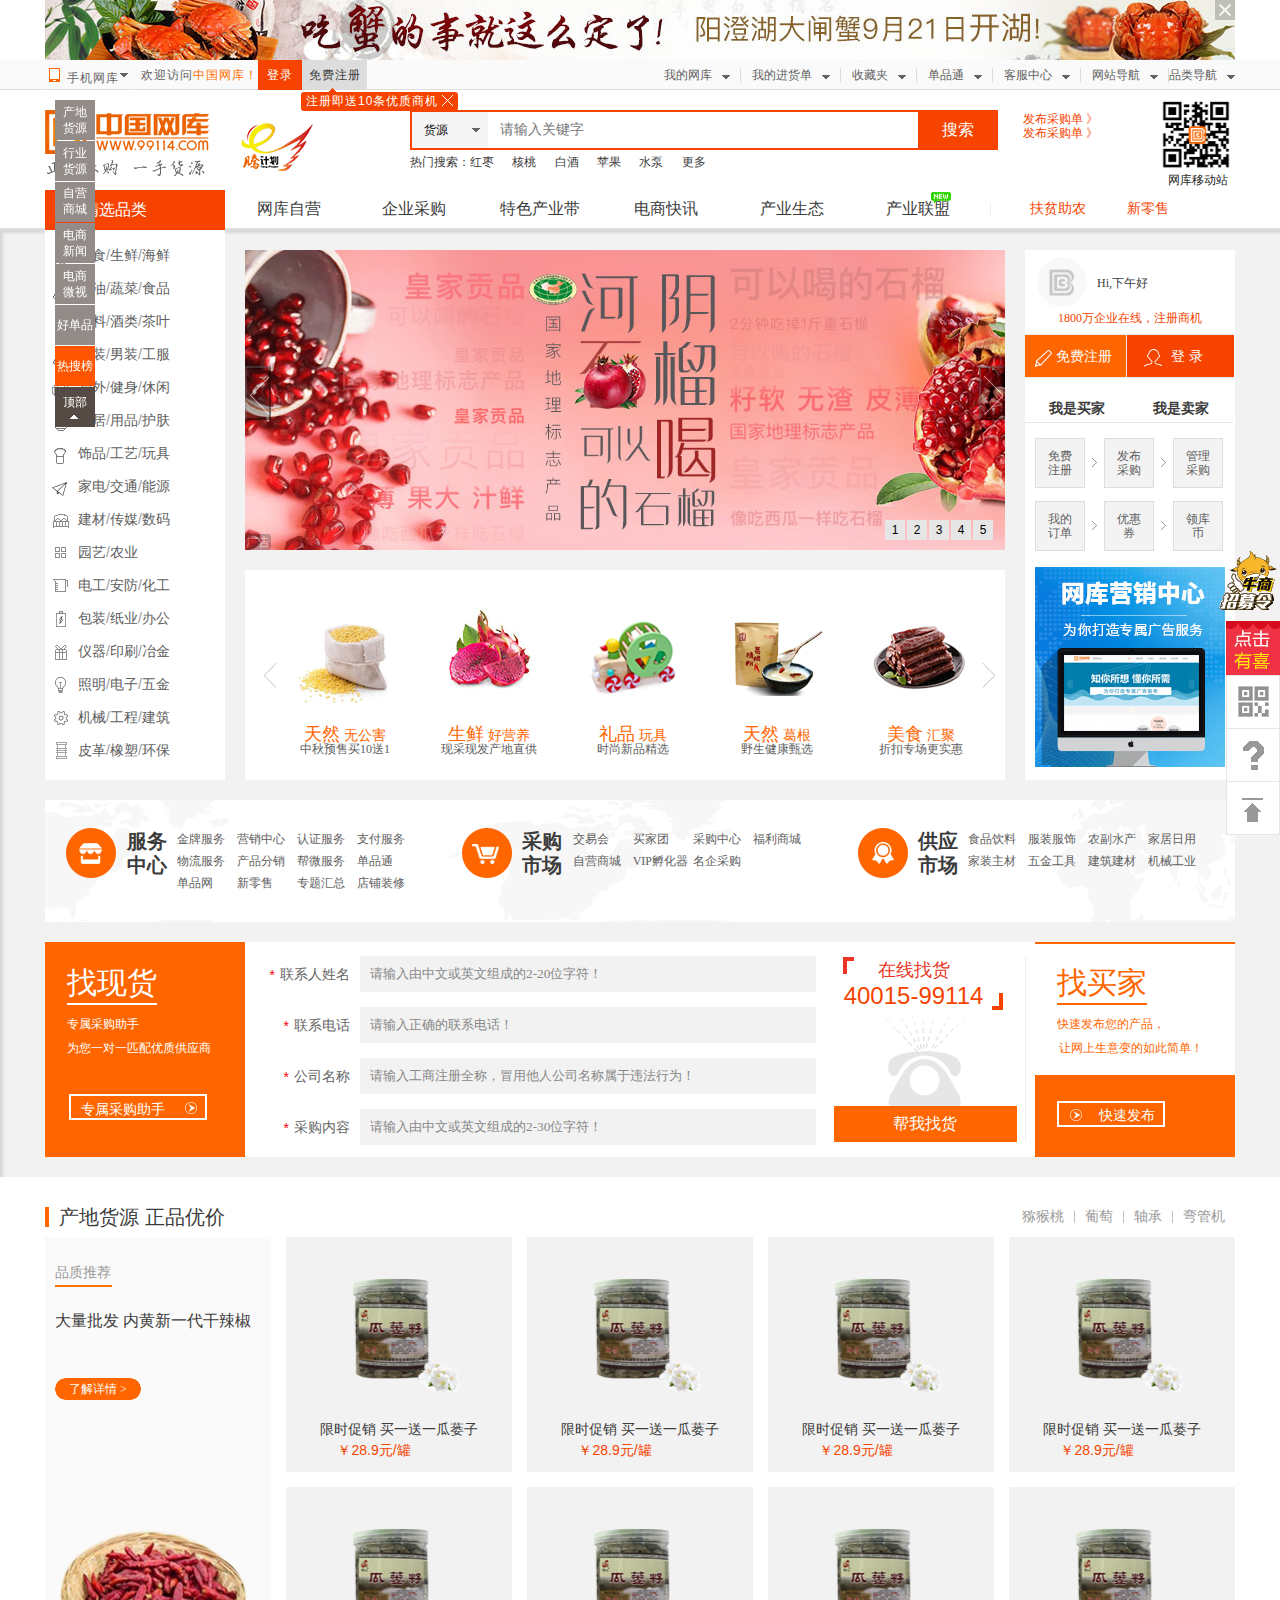
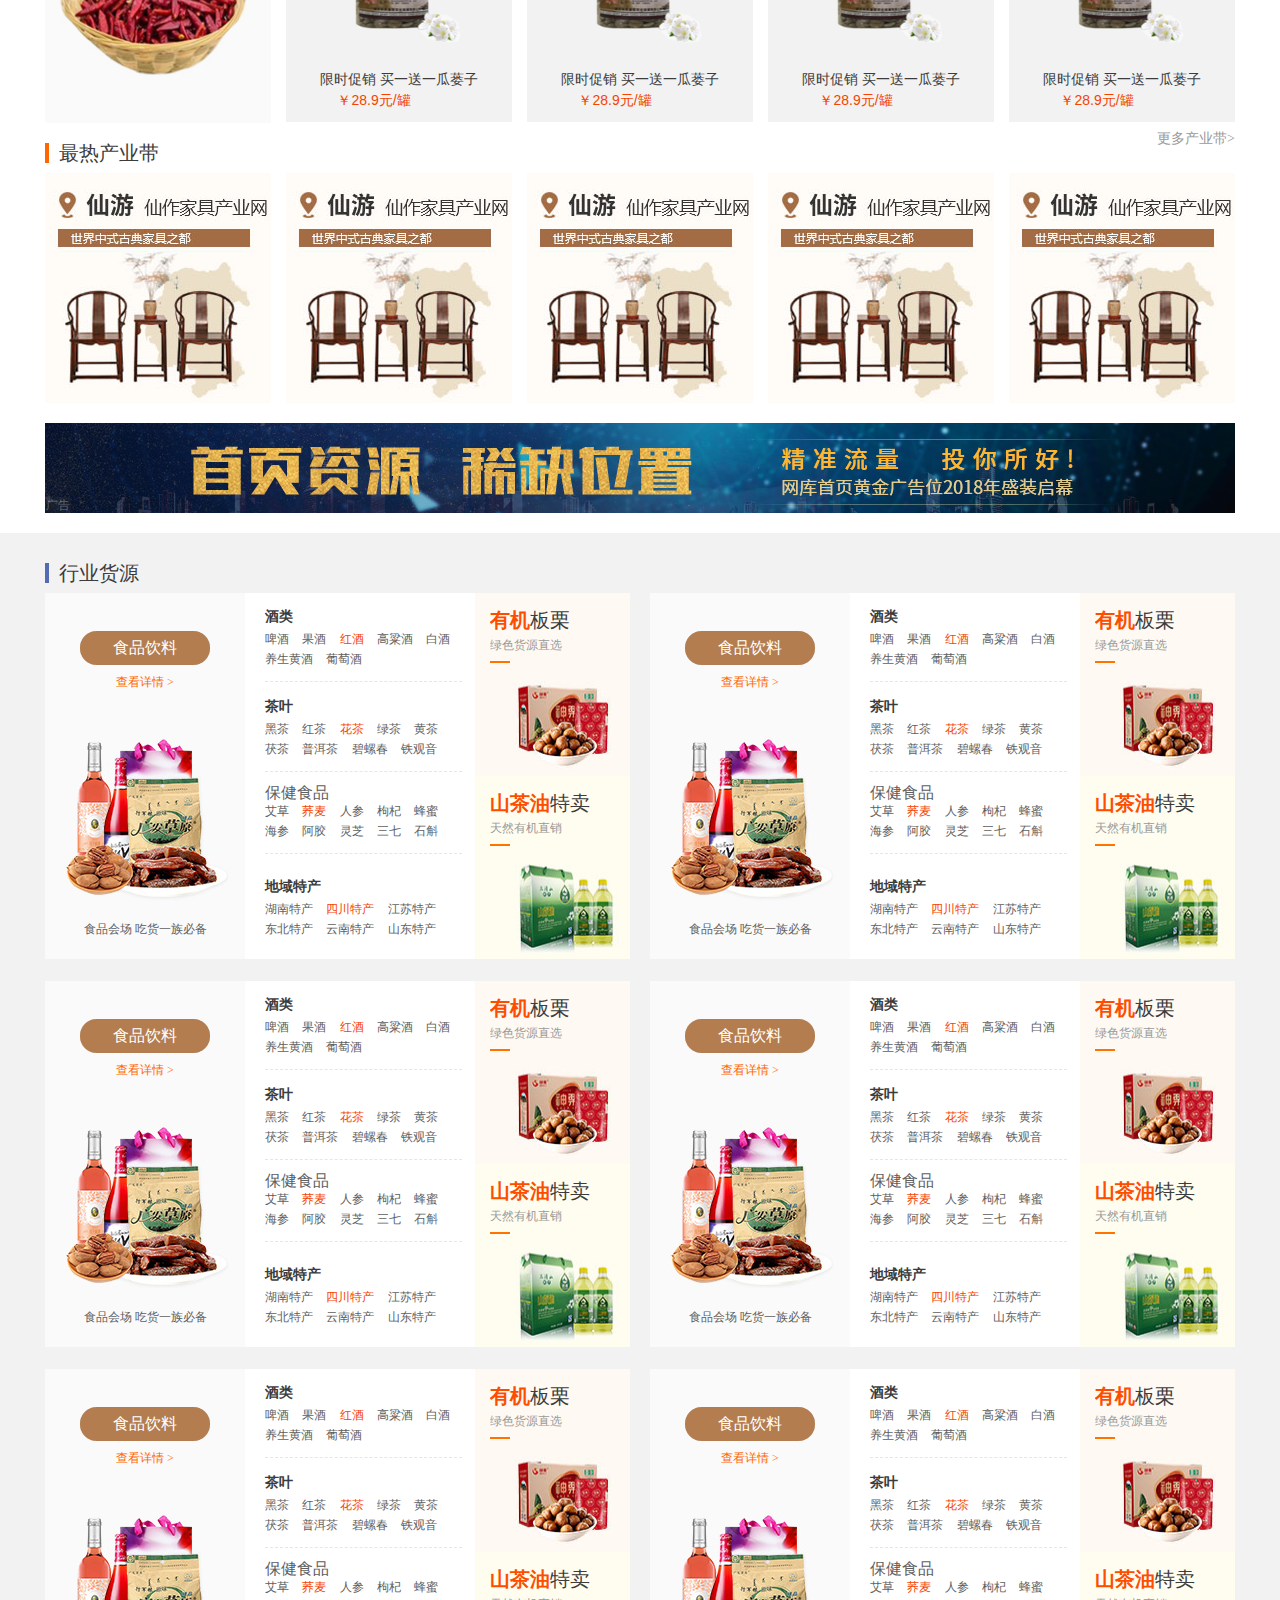
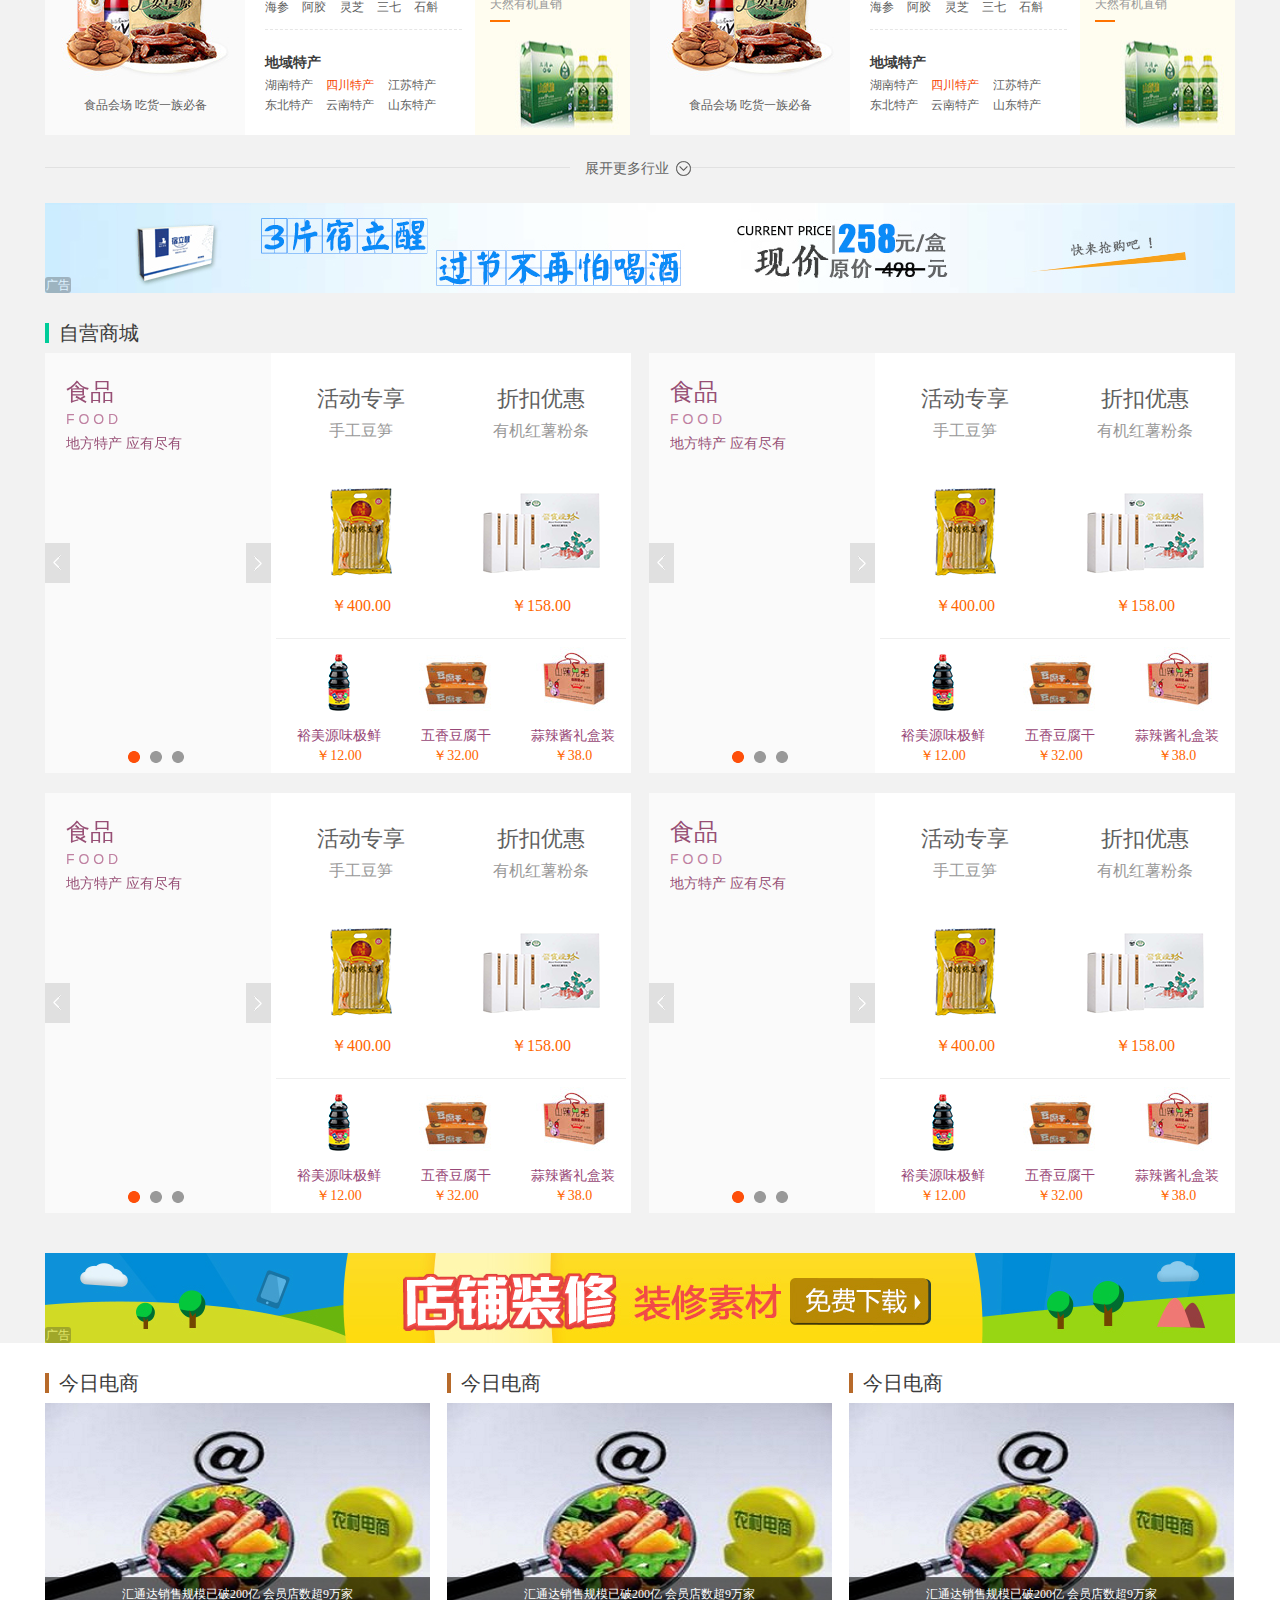
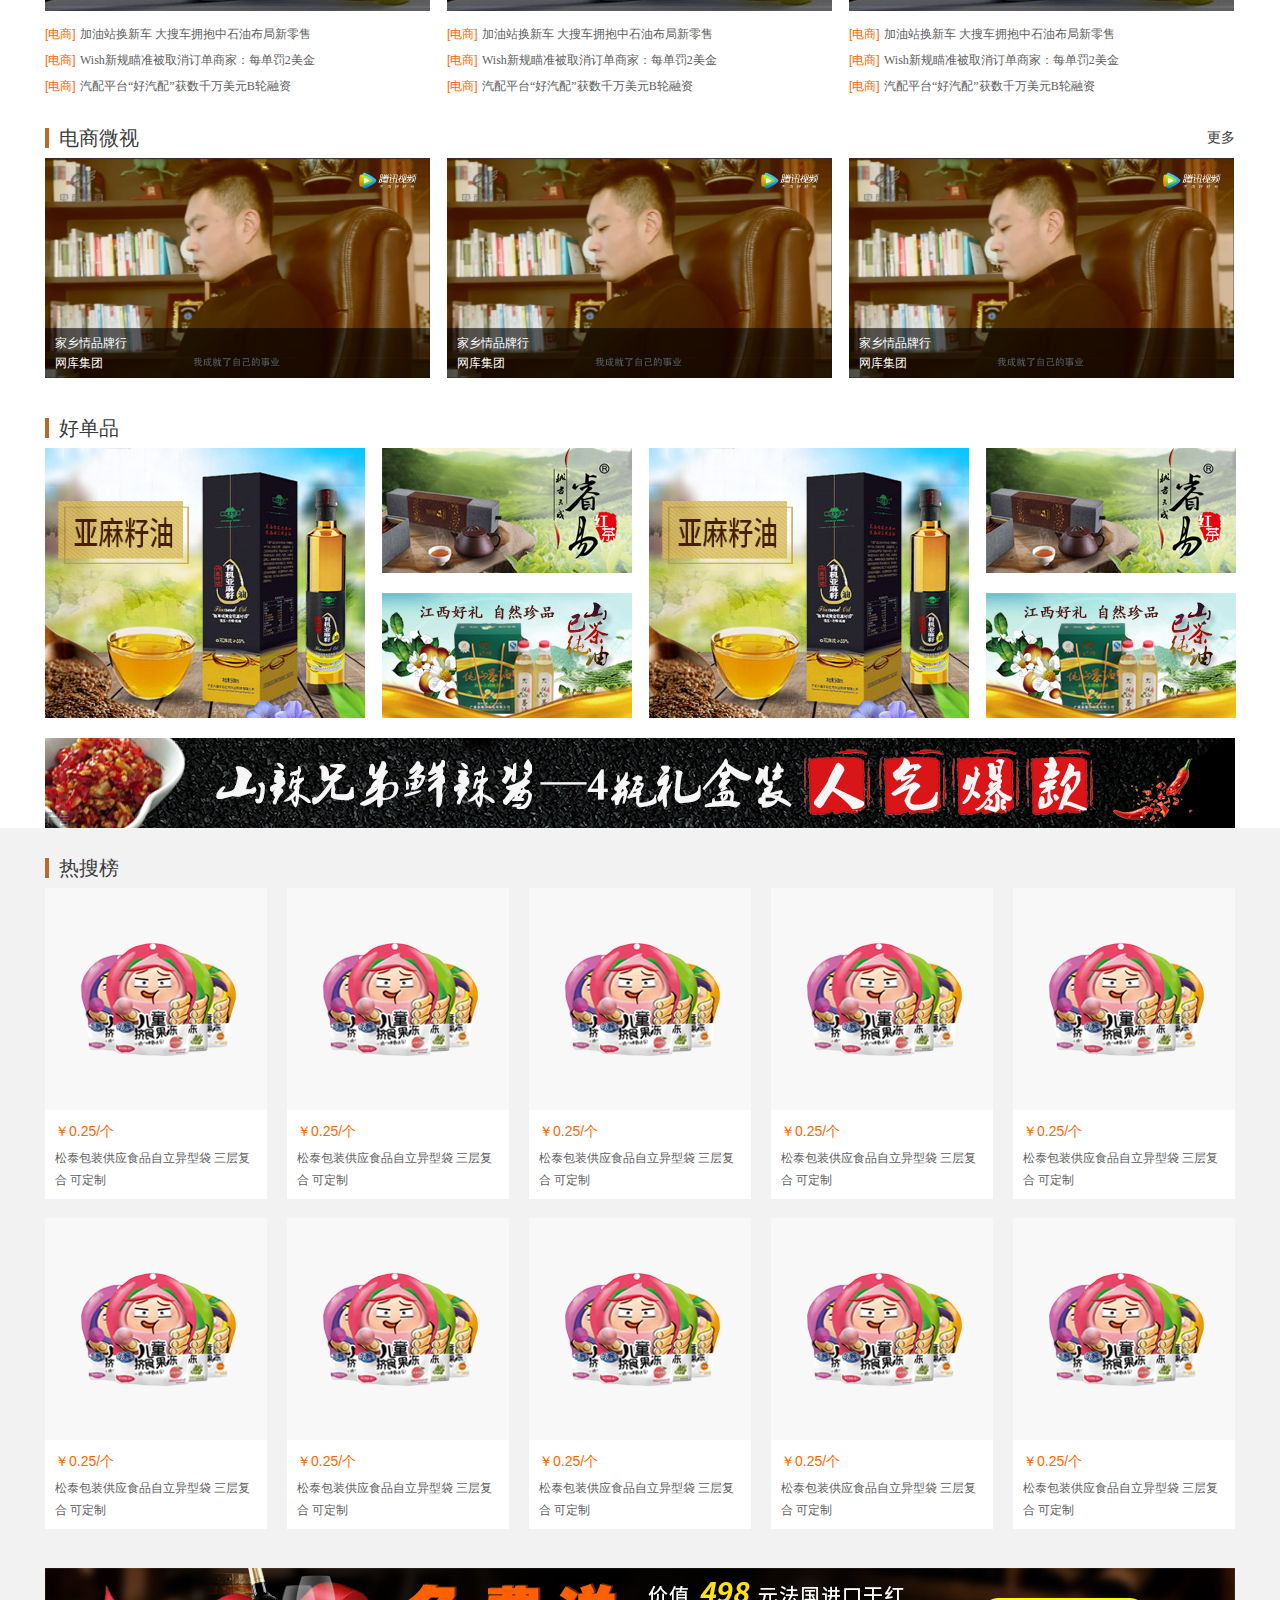
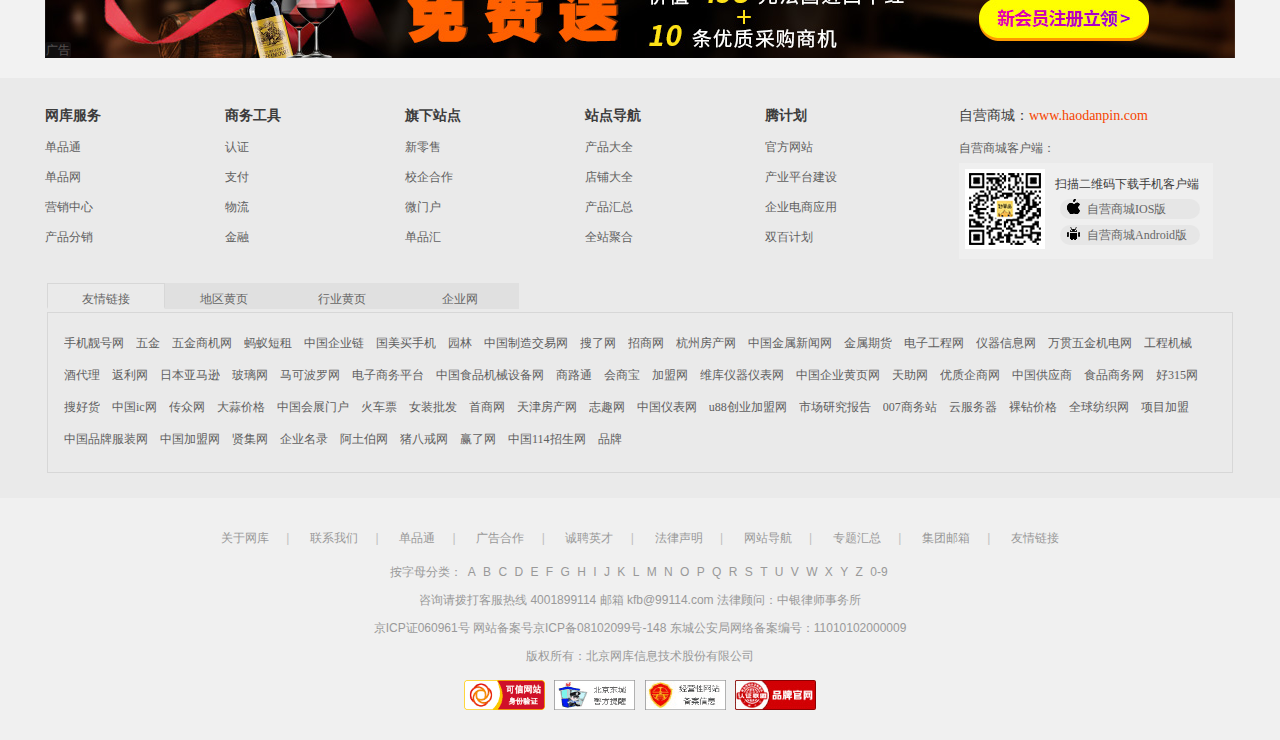
==== commit 6841e538: "提交项目 剩购物车" ====
--- a/index.html
+++ b/index.html
@@ -413,7 +413,7 @@
        <a class="word_l_1" href="#">发布采购单 》</a>
     </div>
 </div>
-   </div> -->
+   </div> 
    <div class="bannernav" >
        <div class="bannernav_inner">
            <div class="bannernav_left">
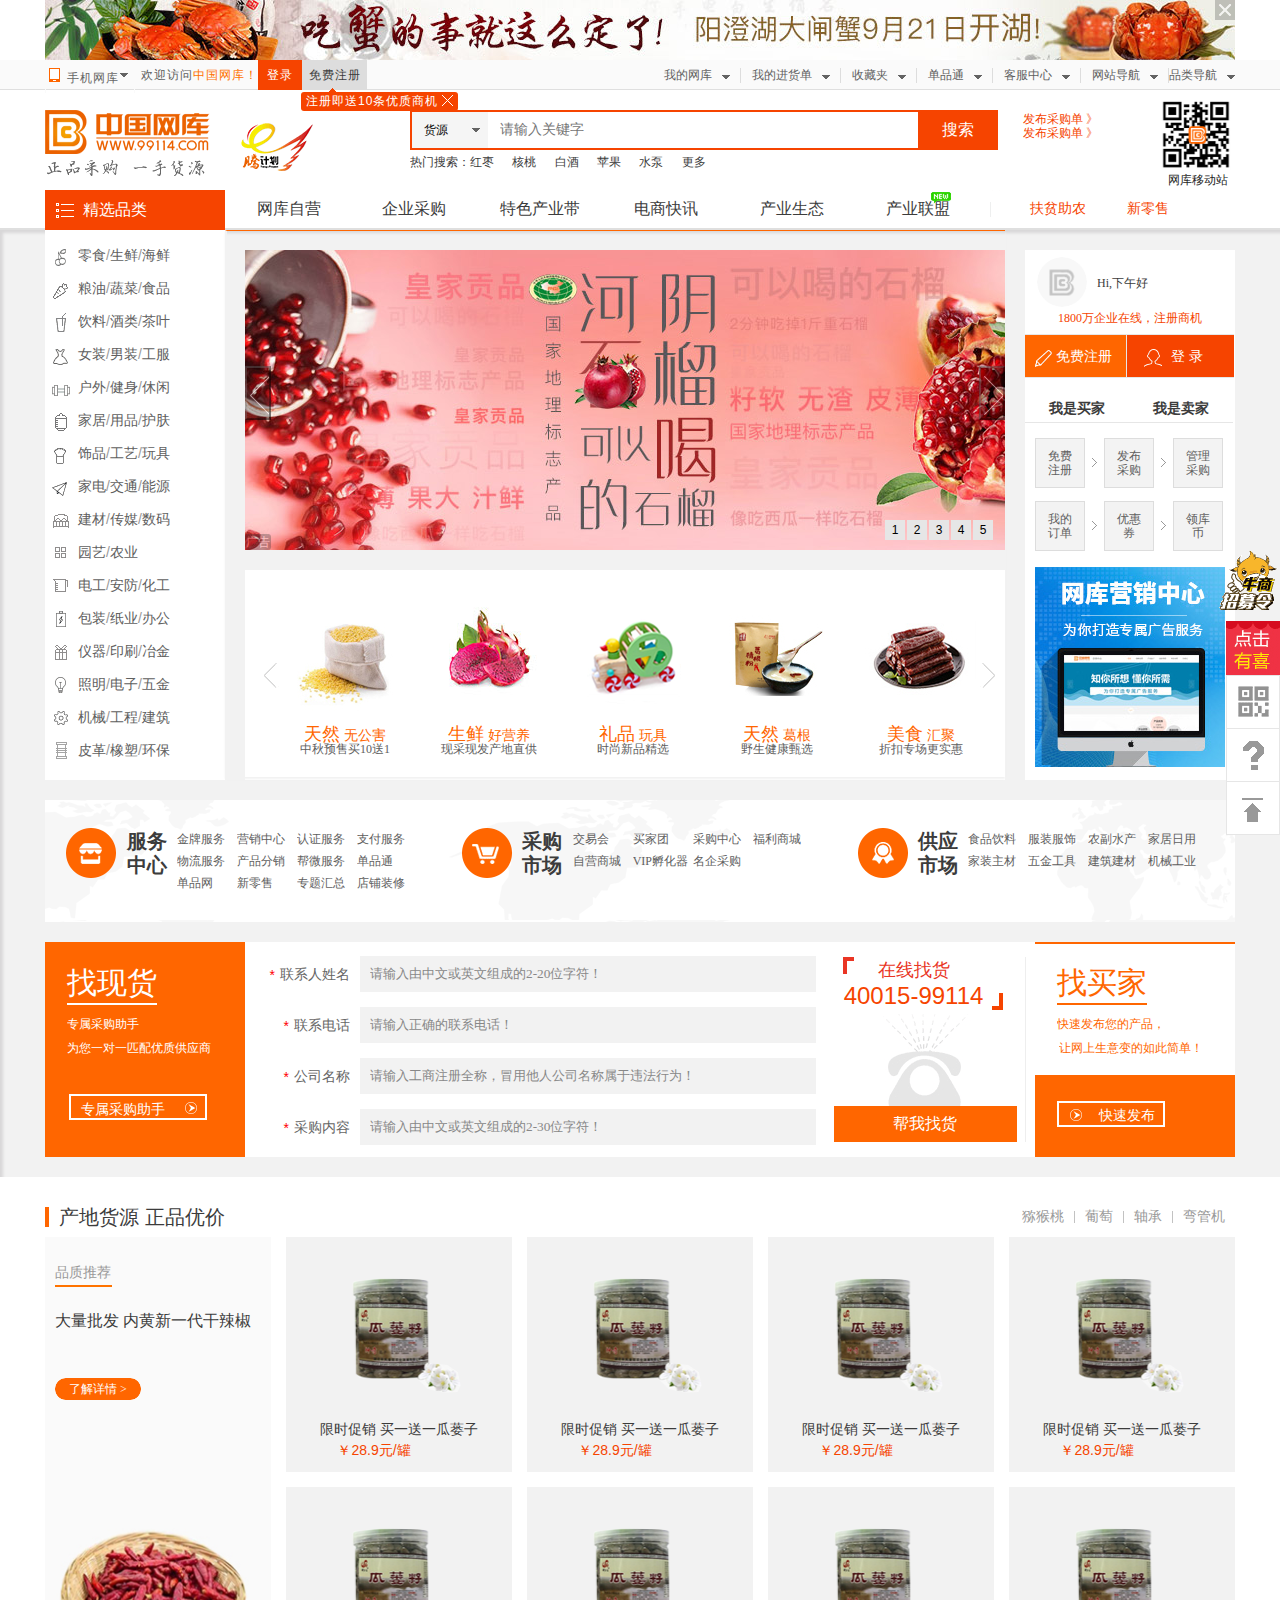
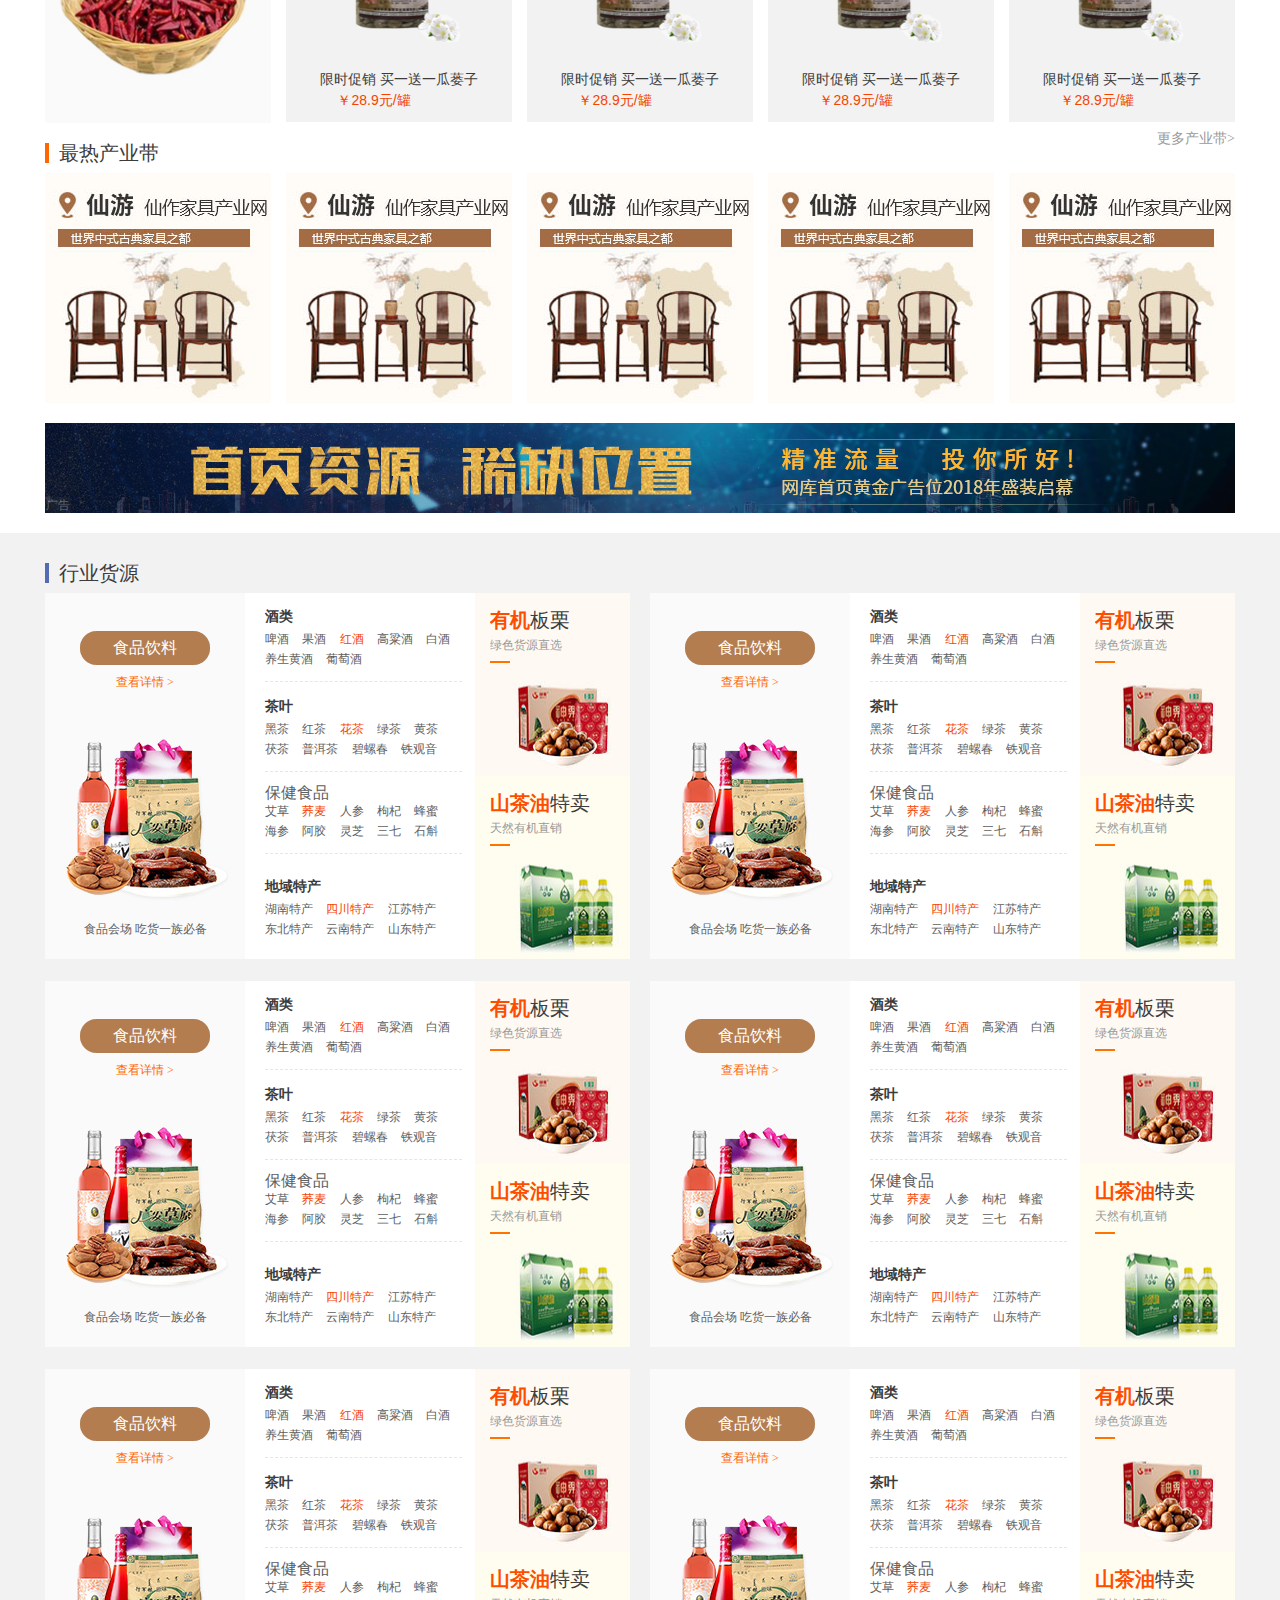
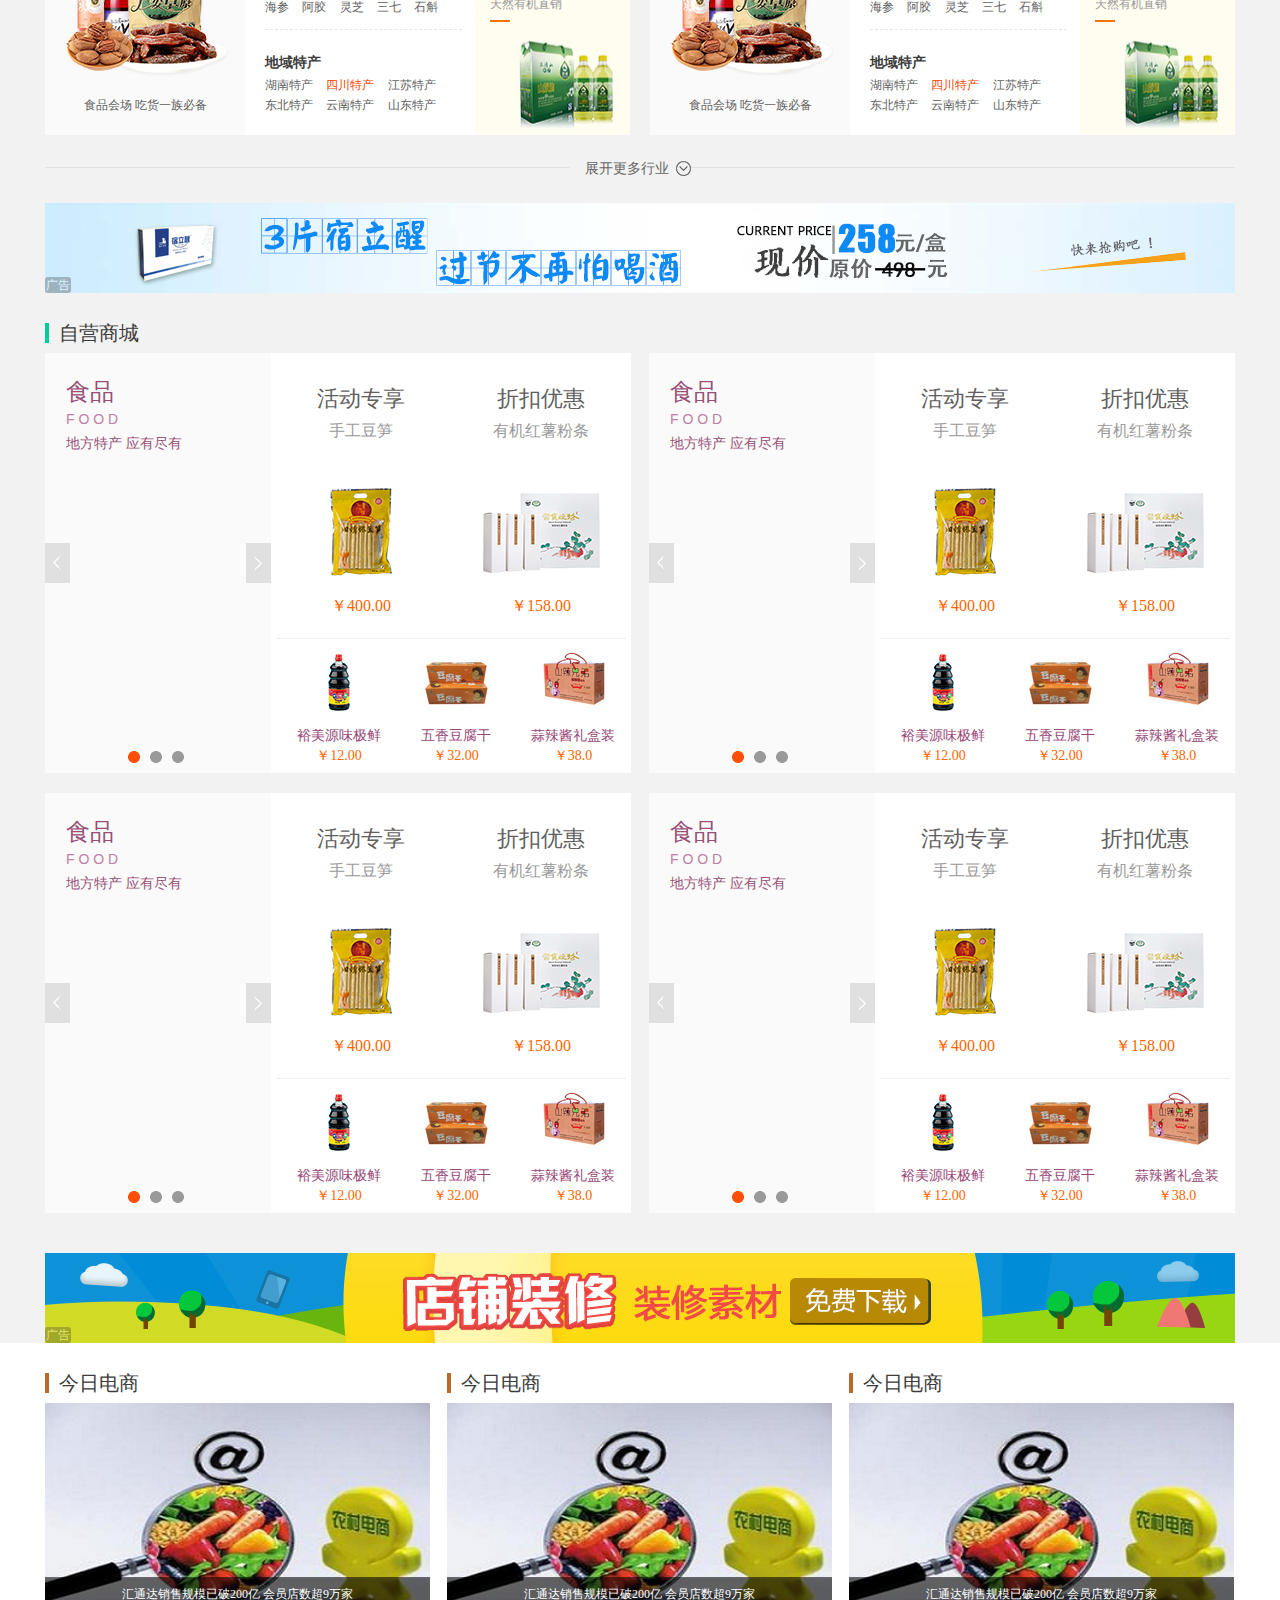
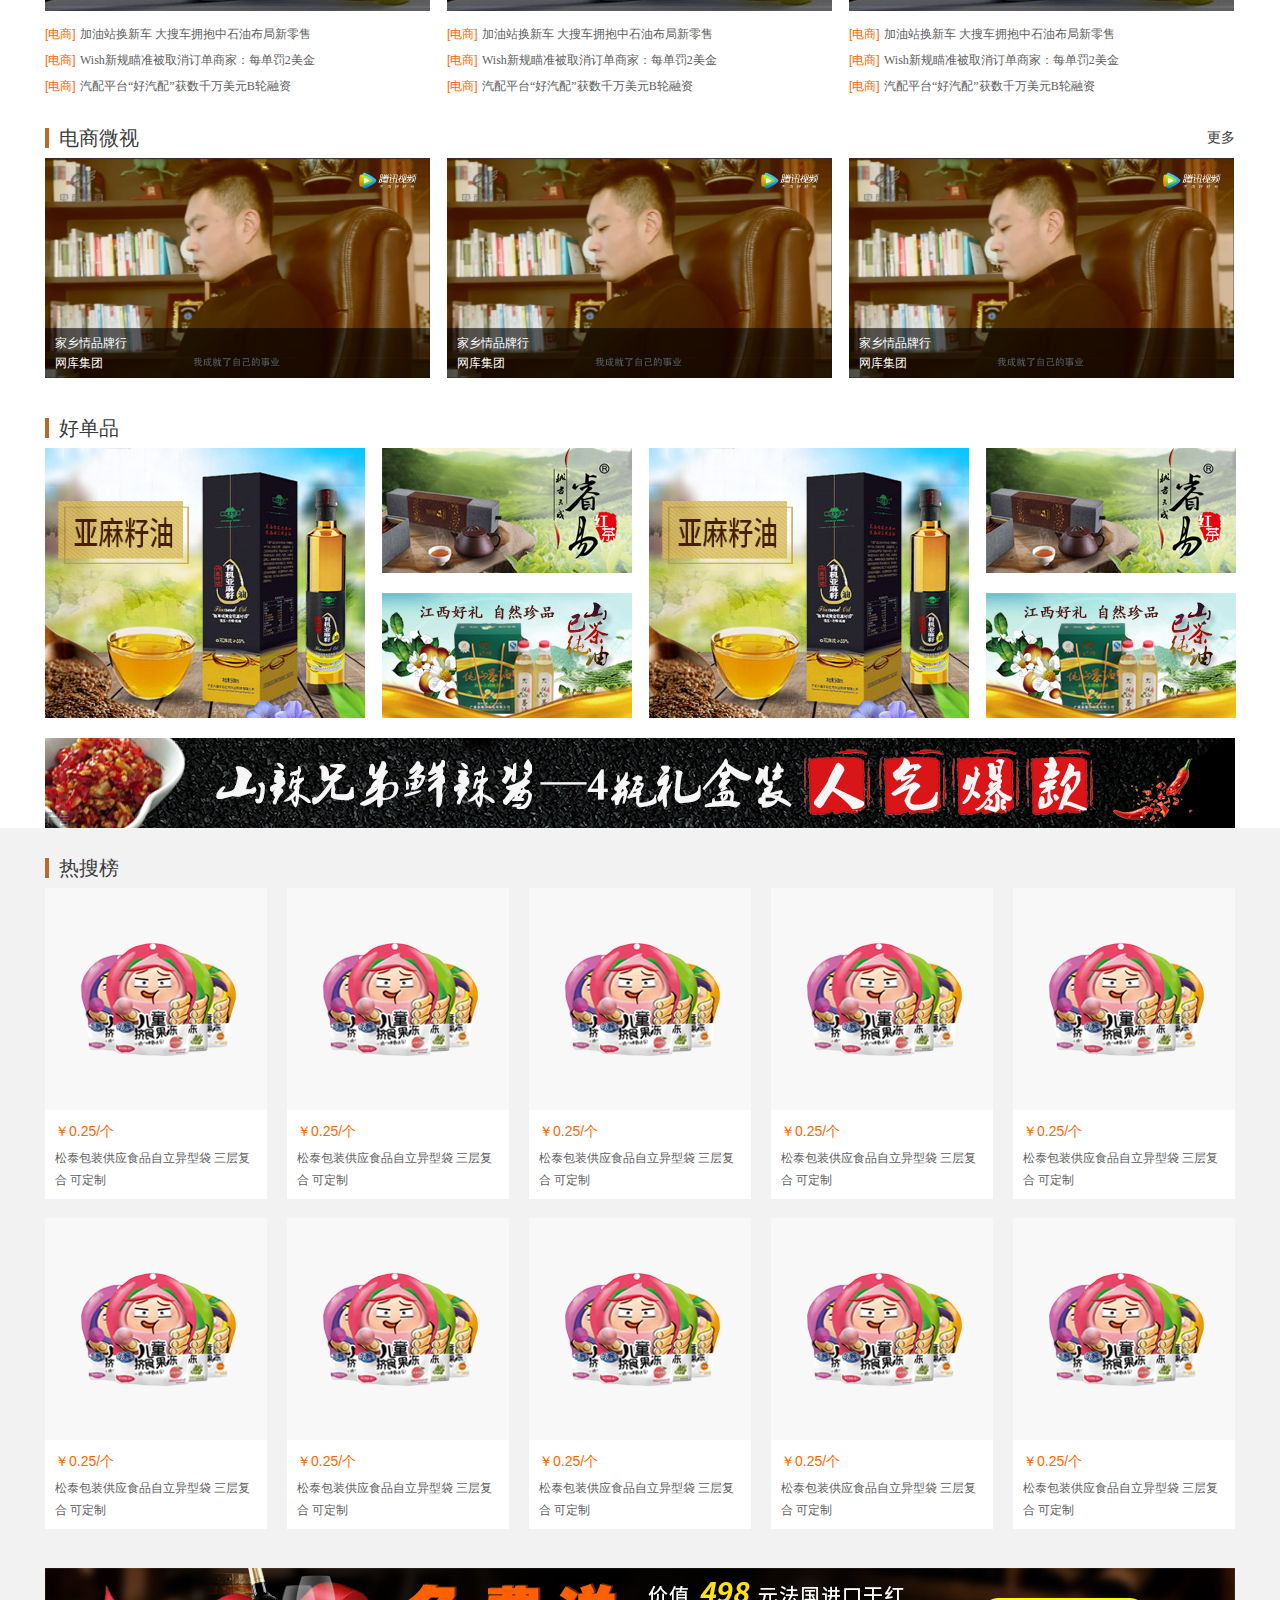
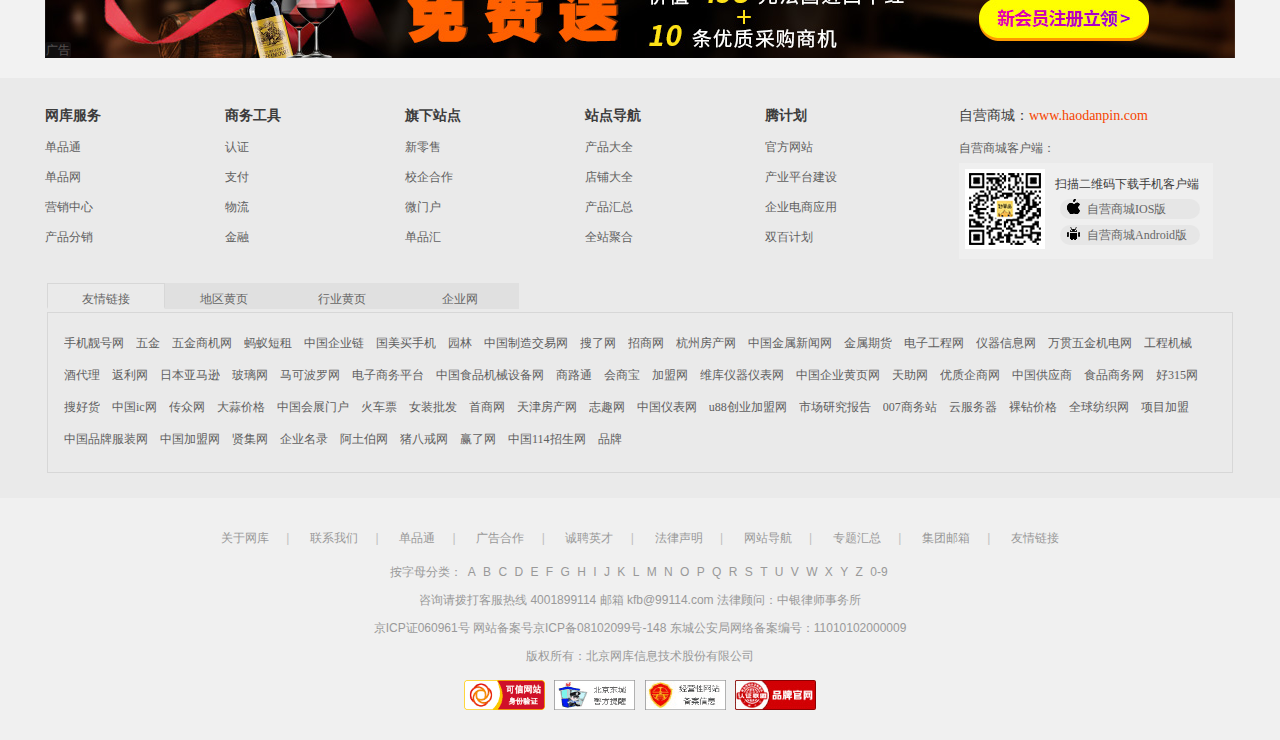
==== commit 65fcb582: "提交项目1" ====
--- a/index.html
+++ b/index.html
@@ -669,10 +669,10 @@
                         </div>
                         <div class="content_right">
                             <a class="content_right_inner" href="#">
-                                <img class="content_right_img1" src="dist/images/rBADvFpB8MmAaMAgAAAiSczaYVY085.jpg" alt="">
+                                <img class="content_right_img1" src="images/rBADvFpB8MmAaMAgAAAiSczaYVY085.jpg" alt="">
                             </a>
                             <a class="content_right_inner" href="#">
-                                <img class="content_right_img2" src="dist/images/rBADvFpB8bqAa6-sAABEL8XLcLI823.jpg" alt="">
+                                <img class="content_right_img2" src="images/rBADvFpB8bqAa6-sAABEL8XLcLI823.jpg" alt="">
                             </a>
                         </div>
                     </div>     
@@ -760,10 +760,10 @@
         </div>
         <div class="content_right">
             <a class="content_right_inner" href="#">
-                <img class="content_right_img1" src="dist/images/rBADvFpB8MmAaMAgAAAiSczaYVY085.jpg" alt="">
+                <img class="content_right_img1" src="images/rBADvFpB8MmAaMAgAAAiSczaYVY085.jpg" alt="">
             </a>
             <a class="content_right_inner" href="#">
-                <img class="content_right_img2" src="dist/images/rBADvFpB8bqAa6-sAABEL8XLcLI823.jpg" alt="">
+                <img class="content_right_img2" src="images/rBADvFpB8bqAa6-sAABEL8XLcLI823.jpg" alt="">
             </a>
         </div>
                 </div>
@@ -851,10 +851,10 @@
                     </div>
                     <div class="content_right">
                         <a class="content_right_inner" href="#">
-                            <img class="content_right_img1" src="dist/images/rBADvFpB8MmAaMAgAAAiSczaYVY085.jpg" alt="">
+                            <img class="content_right_img1" src="images/rBADvFpB8MmAaMAgAAAiSczaYVY085.jpg" alt="">
                         </a>
                         <a class="content_right_inner" href="#">
-                            <img class="content_right_img2" src="dist/images/rBADvFpB8bqAa6-sAABEL8XLcLI823.jpg" alt="">
+                            <img class="content_right_img2" src="images/rBADvFpB8bqAa6-sAABEL8XLcLI823.jpg" alt="">
                         </a>
                     </div>
                 </div>     
@@ -942,10 +942,10 @@
     </div>
     <div class="content_right">
         <a class="content_right_inner" href="#">
-            <img class="content_right_img1" src="dist/images/rBADvFpB8MmAaMAgAAAiSczaYVY085.jpg" alt="">
+            <img class="content_right_img1" src="images/rBADvFpB8MmAaMAgAAAiSczaYVY085.jpg" alt="">
         </a>
         <a class="content_right_inner" href="#">
-            <img class="content_right_img2" src="dist/images/rBADvFpB8bqAa6-sAABEL8XLcLI823.jpg" alt="">
+            <img class="content_right_img2" src="images/rBADvFpB8bqAa6-sAABEL8XLcLI823.jpg" alt="">
         </a>
     </div>
             </div>
@@ -1033,10 +1033,10 @@
                 </div>
                 <div class="content_right">
                     <a class="content_right_inner" href="#">
-                        <img class="content_right_img1" src="dist/images/rBADvFpB8MmAaMAgAAAiSczaYVY085.jpg" alt="">
+                        <img class="content_right_img1" src="images/rBADvFpB8MmAaMAgAAAiSczaYVY085.jpg" alt="">
                     </a>
                     <a class="content_right_inner" href="#">
-                        <img class="content_right_img2" src="dist/images/rBADvFpB8bqAa6-sAABEL8XLcLI823.jpg" alt="">
+                        <img class="content_right_img2" src="images/rBADvFpB8bqAa6-sAABEL8XLcLI823.jpg" alt="">
                     </a>
                 </div>
             </div>     
@@ -1124,10 +1124,10 @@
 </div>
 <div class="content_right">
     <a class="content_right_inner" href="#">
-        <img class="content_right_img1" src="dist/images/rBADvFpB8MmAaMAgAAAiSczaYVY085.jpg" alt="">
+        <img class="content_right_img1" src="images/rBADvFpB8MmAaMAgAAAiSczaYVY085.jpg" alt="">
     </a>
     <a class="content_right_inner" href="#">
-        <img class="content_right_img2" src="dist/images/rBADvFpB8bqAa6-sAABEL8XLcLI823.jpg" alt="">
+        <img class="content_right_img2" src="images/rBADvFpB8bqAa6-sAABEL8XLcLI823.jpg" alt="">
     </a>
 </div>
         </div>
@@ -1215,10 +1215,10 @@
             </div>
             <div class="content_right">
                 <a class="content_right_inner" href="#">
-                    <img class="content_right_img1" src="dist/images/rBADvFpB8MmAaMAgAAAiSczaYVY085.jpg" alt="">
+                    <img class="content_right_img1" src="images/rBADvFpB8MmAaMAgAAAiSczaYVY085.jpg" alt="">
                 </a>
                 <a class="content_right_inner" href="#">
-                    <img class="content_right_img2" src="dist/images/rBADvFpB8bqAa6-sAABEL8XLcLI823.jpg" alt="">
+                    <img class="content_right_img2" src="images/rBADvFpB8bqAa6-sAABEL8XLcLI823.jpg" alt="">
                 </a>
             </div>
         </div>     
@@ -1306,10 +1306,10 @@
 </div>
 <div class="content_right">
 <a class="content_right_inner" href="#">
-    <img class="content_right_img1" src="dist/images/rBADvFpB8MmAaMAgAAAiSczaYVY085.jpg" alt="">
+    <img class="content_right_img1" src="images/rBADvFpB8MmAaMAgAAAiSczaYVY085.jpg" alt="">
 </a>
 <a class="content_right_inner" href="#">
-    <img class="content_right_img2" src="dist/images/rBADvFpB8bqAa6-sAABEL8XLcLI823.jpg" alt="">
+    <img class="content_right_img2" src="images/rBADvFpB8bqAa6-sAABEL8XLcLI823.jpg" alt="">
 </a>
 </div>
     </div>
@@ -1397,10 +1397,10 @@
         </div>
         <div class="content_right">
             <a class="content_right_inner" href="#">
-                <img class="content_right_img1" src="dist/images/rBADvFpB8MmAaMAgAAAiSczaYVY085.jpg" alt="">
+                <img class="content_right_img1" src="images/rBADvFpB8MmAaMAgAAAiSczaYVY085.jpg" alt="">
             </a>
             <a class="content_right_inner" href="#">
-                <img class="content_right_img2" src="dist/images/rBADvFpB8bqAa6-sAABEL8XLcLI823.jpg" alt="">
+                <img class="content_right_img2" src="images/rBADvFpB8bqAa6-sAABEL8XLcLI823.jpg" alt="">
             </a>
         </div>
     </div>     
@@ -1488,10 +1488,10 @@
 </div>
 <div class="content_right">
 <a class="content_right_inner" href="#">
-<img class="content_right_img1" src="dist/images/rBADvFpB8MmAaMAgAAAiSczaYVY085.jpg" alt="">
+<img class="content_right_img1" src="images/rBADvFpB8MmAaMAgAAAiSczaYVY085.jpg" alt="">
 </a>
 <a class="content_right_inner" href="#">
-<img class="content_right_img2" src="dist/images/rBADvFpB8bqAa6-sAABEL8XLcLI823.jpg" alt="">
+<img class="content_right_img2" src="images/rBADvFpB8bqAa6-sAABEL8XLcLI823.jpg" alt="">
 </a>
 </div>
 </div>
@@ -1579,10 +1579,10 @@
     </div>
     <div class="content_right">
         <a class="content_right_inner" href="#">
-            <img class="content_right_img1" src="dist/images/rBADvFpB8MmAaMAgAAAiSczaYVY085.jpg" alt="">
+            <img class="content_right_img1" src="images/rBADvFpB8MmAaMAgAAAiSczaYVY085.jpg" alt="">
         </a>
         <a class="content_right_inner" href="#">
-            <img class="content_right_img2" src="dist/images/rBADvFpB8bqAa6-sAABEL8XLcLI823.jpg" alt="">
+            <img class="content_right_img2" src="images/rBADvFpB8bqAa6-sAABEL8XLcLI823.jpg" alt="">
         </a>
     </div>
 </div>     
@@ -1670,10 +1670,10 @@
 </div>
 <div class="content_right">
 <a class="content_right_inner" href="#">
-<img class="content_right_img1" src="dist/images/rBADvFpB8MmAaMAgAAAiSczaYVY085.jpg" alt="">
+<img class="content_right_img1" src="images/rBADvFpB8MmAaMAgAAAiSczaYVY085.jpg" alt="">
 </a>
 <a class="content_right_inner" href="#">
-<img class="content_right_img2" src="dist/images/rBADvFpB8bqAa6-sAABEL8XLcLI823.jpg" alt="">
+<img class="content_right_img2" src="images/rBADvFpB8bqAa6-sAABEL8XLcLI823.jpg" alt="">
 </a>
 </div>
 </div>
@@ -1761,10 +1761,10 @@
     </div>
     <div class="content_right">
         <a class="content_right_inner" href="#">
-            <img class="content_right_img1" src="dist/images/rBADvFpB8MmAaMAgAAAiSczaYVY085.jpg" alt="">
+            <img class="content_right_img1" src="images/rBADvFpB8MmAaMAgAAAiSczaYVY085.jpg" alt="">
         </a>
         <a class="content_right_inner" href="#">
-            <img class="content_right_img2" src="dist/images/rBADvFpB8bqAa6-sAABEL8XLcLI823.jpg" alt="">
+            <img class="content_right_img2" src="images/rBADvFpB8bqAa6-sAABEL8XLcLI823.jpg" alt="">
         </a>
     </div>
 </div>     
@@ -1852,10 +1852,10 @@
 </div>
 <div class="content_right">
 <a class="content_right_inner" href="#">
-<img class="content_right_img1" src="dist/images/rBADvFpB8MmAaMAgAAAiSczaYVY085.jpg" alt="">
+<img class="content_right_img1" src="images/rBADvFpB8MmAaMAgAAAiSczaYVY085.jpg" alt="">
 </a>
 <a class="content_right_inner" href="#">
-<img class="content_right_img2" src="dist/images/rBADvFpB8bqAa6-sAABEL8XLcLI823.jpg" alt="">
+<img class="content_right_img2" src="images/rBADvFpB8bqAa6-sAABEL8XLcLI823.jpg" alt="">
 </a>
 </div>
 </div>
@@ -1943,10 +1943,10 @@
     </div>
     <div class="content_right">
         <a class="content_right_inner" href="#">
-            <img class="content_right_img1" src="dist/images/rBADvFpB8MmAaMAgAAAiSczaYVY085.jpg" alt="">
+            <img class="content_right_img1" src="images/rBADvFpB8MmAaMAgAAAiSczaYVY085.jpg" alt="">
         </a>
         <a class="content_right_inner" href="#">
-            <img class="content_right_img2" src="dist/images/rBADvFpB8bqAa6-sAABEL8XLcLI823.jpg" alt="">
+            <img class="content_right_img2" src="images/rBADvFpB8bqAa6-sAABEL8XLcLI823.jpg" alt="">
         </a>
     </div>
 </div>     
@@ -2034,10 +2034,10 @@
 </div>
 <div class="content_right">
 <a class="content_right_inner" href="#">
-<img class="content_right_img1" src="dist/images/rBADvFpB8MmAaMAgAAAiSczaYVY085.jpg" alt="">
+<img class="content_right_img1" src="images/rBADvFpB8MmAaMAgAAAiSczaYVY085.jpg" alt="">
 </a>
 <a class="content_right_inner" href="#">
-<img class="content_right_img2" src="dist/images/rBADvFpB8bqAa6-sAABEL8XLcLI823.jpg" alt="">
+<img class="content_right_img2" src="images/rBADvFpB8bqAa6-sAABEL8XLcLI823.jpg" alt="">
 </a>
 </div>
 </div>
@@ -4131,7 +4131,7 @@
                 <li class=""><span class="wid40">好单品</span></li>
                 <li class="on"><span class="wid40">热搜榜</span></li>
             </ul>
-        <a href="javascript:;" class="top_banner J-top">顶部<i class="bottom_san"></i></a>
+        <a href="javascript:;" id="top_banner" class="top_banner J-top">顶部<i class="bottom_san"></i></a>
         </div>
    </div>
    <div class="floornav_box"> 
--- a/css/index.css
+++ b/css/index.css
@@ -1137,15 +1137,13 @@
   left: 180px;
   width: 780px;
   height: 547px;
-  background-color: #fff;
   border-top: 1px solid #f60;
   border-left: 2px solid #f2f2f2;
   z-index: 13;
   overflow: hidden;
   -moz-box-shadow: 0px 2px 2px #f2f2f2;
   -webkit-box-shadow: 0px 2px 2px #f2f2f2;
-  box-shadow: 0px 2px 2px #f2f2f2;
-  display: none; }
+  box-shadow: 0px 2px 2px #f2f2f2; }
 
 .text_content {
   position: absolute;
@@ -1153,7 +1151,9 @@
   left: 2px;
   width: 780px;
   z-index: 10;
-  height: 547px; }
+  height: 547px;
+  display: none;
+  background-color: #fff; }
 
 .content_left {
   float: left;
@@ -1220,12 +1220,6 @@
 .content_right_img1 {
   width: 260px;
   height: 190px;
-  border: none;
-  overflow: hidden; }
-
-.content_right_img1 {
-  width: 260px;
-  height: 350px;
   border: none;
   overflow: hidden; }
 
@@ -3214,7 +3208,7 @@
   margin-left: -60px;
   top: 100px;
   left: 115px;
-  display: block; }
+  display: none; }
 
 .f_floor li {
   width: 40px;
